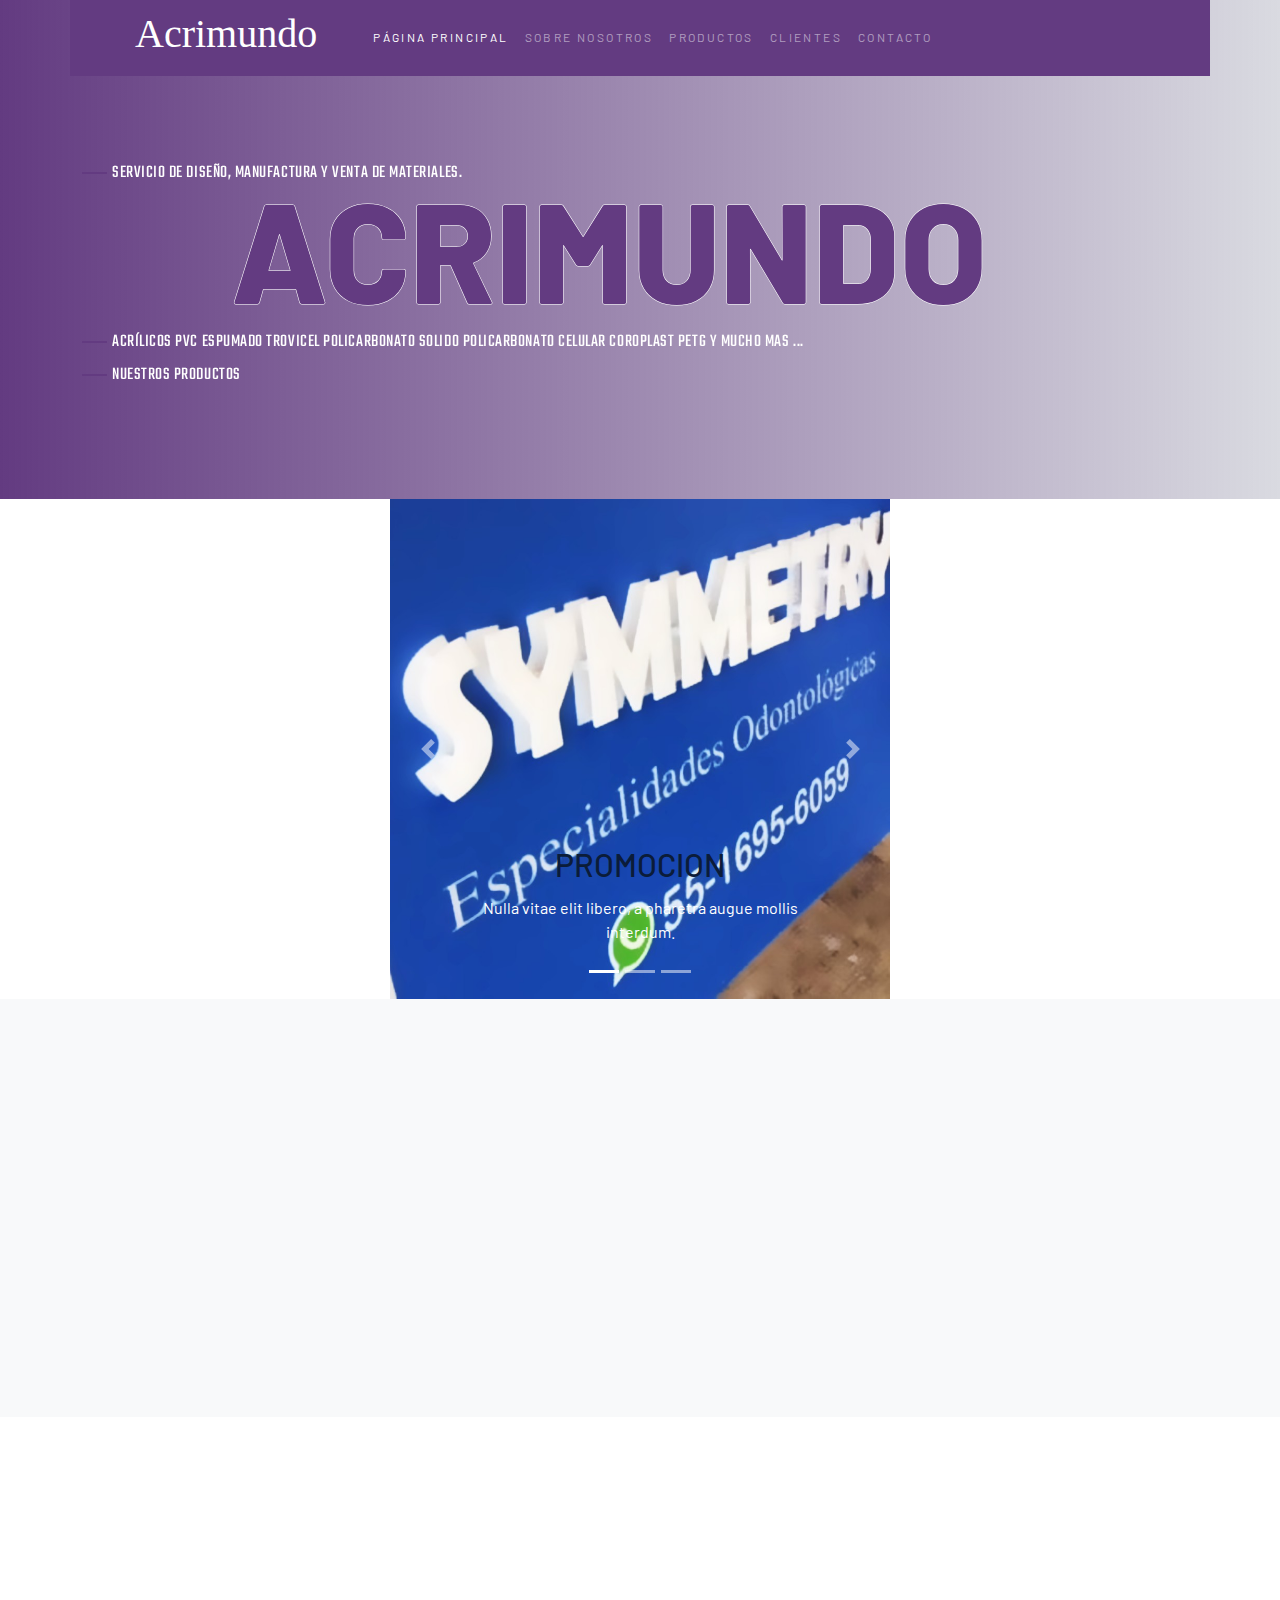
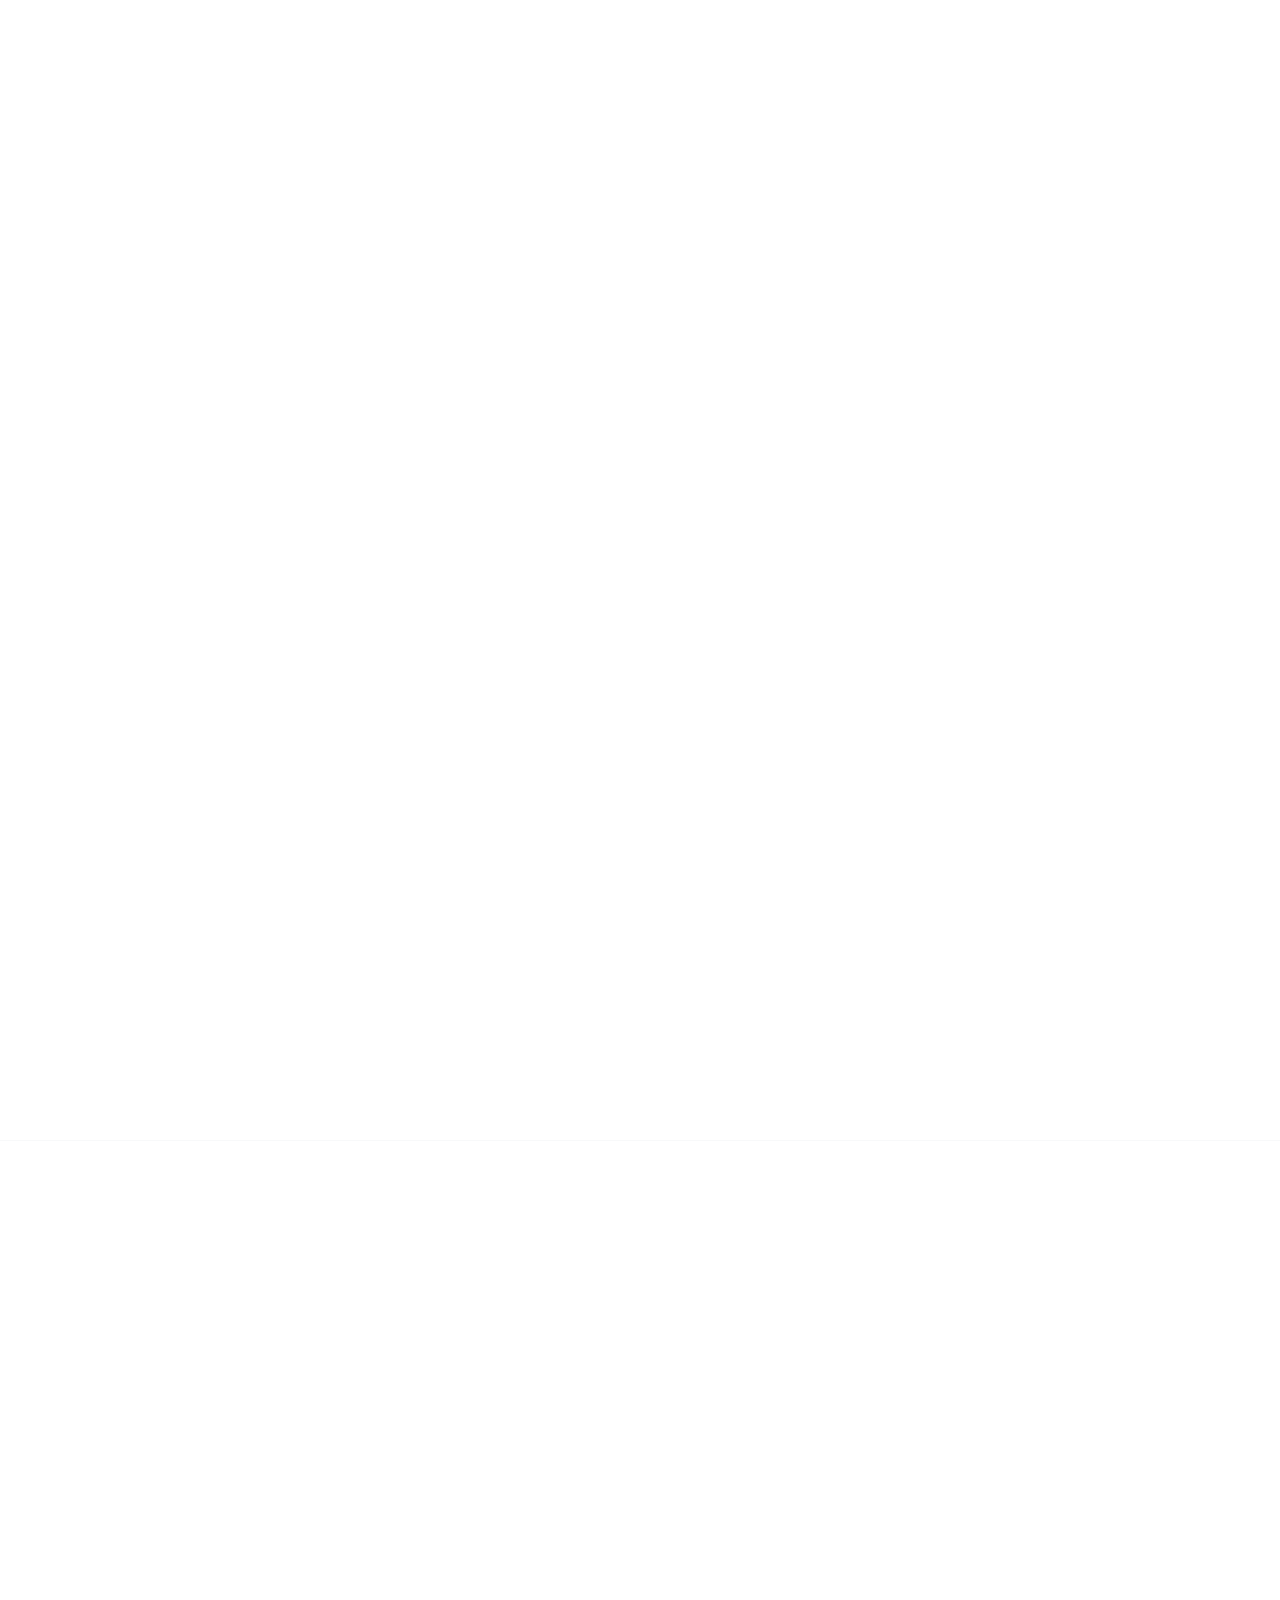
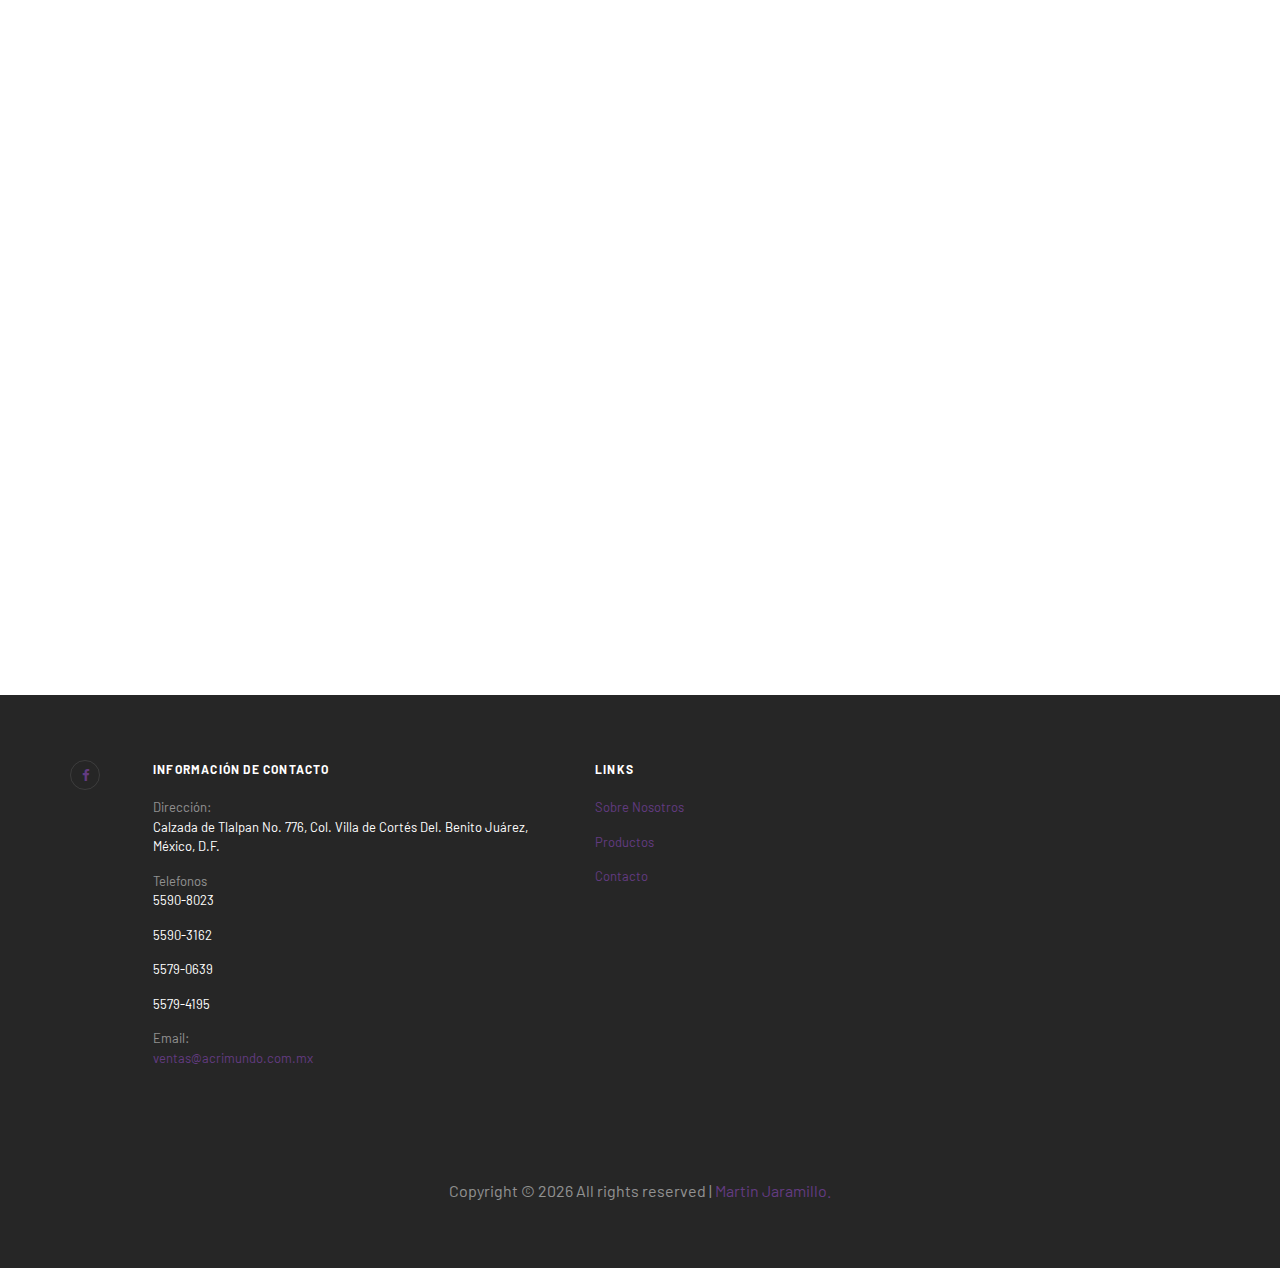
==== index.html @ 6790255a "Final version" ====
<!doctype html>
<html lang="es">

<head>
  <title>Acrimundo</title>
  <meta charset="utf-8">
  <meta name="viewport" content="width=device-width, initial-scale=1, shrink-to-fit=no">

  <link href="https://fonts.googleapis.com/css?family=Open+Sans:300,400,700,800" rel="stylesheet">

  <link rel="stylesheet" href="css/animate.css">
  <link rel="stylesheet" href="css/owl.carousel.min.css">

  <link rel="stylesheet" href="fonts/ionicons/css/ionicons.min.css">
  <link rel="stylesheet" href="fonts/fontawesome/css/font-awesome.min.css">

  <link rel="stylesheet" href="fonts/flaticon/font/flaticon.css">

  <link rel="stylesheet" href="css/style.css">
  <link rel="stylesheet" href="assets/css/style.css">


</head>

<body>
  <header role="banner">
    <div class="fixed-top">
      <nav class="navbar navbar-expand-lg navbar-dark bg-dark">
        <div class="container" style="background-color: #633b81;">
          <!-- <img src="images/logohead.png" alt="" style="height: 50px;"> -->
          <a href="index.html"><h1 style="font-family: Brush Script MT, cursive; font-style: normal; font-variant: normal; color: white; font: xx-large; padding-left: 50px;">
            Acrimundo</h1></a>
          <button class="navbar-toggler" type="button" data-toggle="collapse" data-target="#navbarsExample05"
            aria-controls="navbarsExample05" aria-expanded="false" aria-label="Toggle navigation"
            style="background-color: #633b81;">
            <span class="navbar-toggler-icon" style="background-color: #633b81;"></span>
          </button>

          <div class="collapse navbar-collapse" id="navbarsExample05" style="background-color:  #633b81;">
            <ul class="navbar-nav pl-md-5" style="background-color:  #633b81;">
              <li class="nav-item" style="background-color:  #633b81;">
                <a class="nav-link active" href="index.html" style="background-color:  #633b81;">Página principal</a>
              </li>
              <li class="nav-item" style="background-color:  #633b81;">
                <a class="nav-link" href="about.html" style="background-color:  #633b81;">Sobre nosotros</a>
              </li>
              <li class="nav-item" style="background-color: #633b81;">
                <a class="nav-link" href="projects.html" style="background-color: #633b81;">Productos</a>
              </li>
              <li class="nav-item">
                <a class="nav-link" href="blog.html">Clientes</a>
              </li>
              <li class="nav-item">
                <a class="nav-link" href="contact.html">Contacto</a>
              </li>
            </ul>
          </div>
        </div>
      </nav>
    </div>
  </header>
  <!-- END header -->

  <section class="home-slider owl-carousel">
    <div class="slider-area ">
      <div class="slider-active">
        <div class="single-slider  hero-overly slider-height d-flex align-items-center"
          data-background="assets/img/hero/purple.jpg">
          <div class="container">
            <div class="row">
              <div class="col-lg-11">
                <div class="hero__caption">
                  <div class="hero-text1">
                    <span data-animation="fadeInUp" data-delay=".3s">Servicio de diseño, manufactura y venta de
                      materiales.</span>
                  </div>
                  <!-- <h1 data-animation="fadeInUp" data-delay=".5s">&nbsp;</h1> -->
                  <br>
                  <div class="stock-text" data-animation="fadeInUp" data-delay=".8s">
                    <h2>Acrimundo</h2>
                    <h2>Acrimundo</h2>
                  </div>
                  <div class="hero-text2 mt-110" data-animation="fadeInUp" data-delay=".9s">
                    <span data-animation="fadeInUp" data-delay=".3s">ACRÍLICOS PVC ESPUMADO TROVICEL POLICARBONATO
                      SOLIDO POLICARBONATO CELULAR COROPLAST PETG Y MUCHO MAS ...</span>
                    <span><a href="projects.html">Nuestros productos</a></span>
                  </div>
                </div>
              </div>
            </div>
          </div>
        </div>

  </section>
  <!-- END slider -->
  <div style="width: 500px; margin: auto;">
    <div id="carouselExampleCaptions" class="carousel slide" data-ride="carousel">
      <ol class="carousel-indicators">
        <li data-target="#carouselExampleCaptions" data-slide-to="0" class="active"></li>
        <li data-target="#carouselExampleCaptions" data-slide-to="1"></li>
        <li data-target="#carouselExampleCaptions" data-slide-to="2"></li>
      </ol>
      <div class="carousel-inner">
        <div class="carousel-item active">
          <img src="images/symmetry.jpg" class="d-block w-100" alt="...">
          <div class="carousel-caption d-none d-md-block">
            <h2>PROMOCION</h2>
            <p>Nulla vitae elit libero, a pharetra augue mollis interdum.</p>
          </div>
        </div>
        <div class="carousel-item">
          <img src="images/pemex.png" class="d-block w-100" alt="...">
          <div class="carousel-caption d-none d-md-block">
            <h2>PROMOCION</h2>
            <p>Lorem ipsum dolor sit amet, consectetur adipiscing elit.</p>
          </div>
        </div>
        <div class="carousel-item">
          <img src="images/stand.jpg" class="d-block w-100" alt="...">
          <div class="carousel-caption d-none d-md-block">
            <h2>PROMOCION</h2>
            <p>Praesent commodo cursus magna, vel scelerisque nisl consectetur.</p>
          </div>
        </div>
      </div>
      <a class="carousel-control-prev" href="#carouselExampleCaptions" role="button" data-slide="prev">
        <span class="carousel-control-prev-icon" aria-hidden="true"></span>
        <span class="sr-only">Previous</span>
      </a>
      <a class="carousel-control-next" href="#carouselExampleCaptions" role="button" data-slide="next">
        <span class="carousel-control-next-icon" aria-hidden="true"></span>
        <span class="sr-only">Next</span>
      </a>
    </div>
  </div>


  <section class="section bg-light">
    <div class="container">
      <div class="row">
        <div class="col-md-6 col-lg-4 element-animate ">
          <div class="media block-6 d-block text-center">
            <div class="icon mb-3"><span class="ion-ios-bell-outline"></span></div>
            <div class="media-body">
              <h3 class="heading">Diseño moderno</h3>
              <p>Nos mantenemos a la vanguardia y nos estamos preparando constantemente para ofrecerte diseños
                funcionales y esteticos.</p>
            </div>
          </div>

        </div>
        <div class="col-md-6 col-lg-4 element-animate ">
          <div class="media block-6 d-block text-center">
            <div class="icon mb-3"><span class="ion-ios-heart-outline"></span></div>
            <div class="media-body">
              <h3 class="heading">Hecho con cuidado</h3>
              <p>Hacemos lo que hacemos porque nos gusta hacerlo, puedes tener la completa seguridad que es hecho con
                pasion y la mejor calidad.</p>
            </div>
          </div>

        </div>
        <div class="col-md-6 col-lg-4 element-animate ">
          <div class="media block-6 d-block text-center">
            <div class="icon mb-3"><span class="ion-ios-bolt-outline"></span></div>
            <div class="media-body">
              <h3 class="heading">Logistica eficiente</h3>
              <p>Trabajamos con procesos eficientes que permiten reducir tiempos de entrega.</p>
            </div>
          </div>

        </div>
      </div>
    </div>
  </section>
  <!-- END section -->
  <section class="section element-animate">
    <div class="container">
      <div class="row align-items-center mb-5">
        <div class="col-md-5 pr-md-5 mb-5">
          <div class="block-41">
            <div class="block-41-subheading d-flex">
              <div class="block-41-number">01</div>
              <div class="block-41-line align-self-center mx-2"></div>
              <div class="block-41-subheading-2">Diseño</div>
            </div>
            <h2 class="block-41-heading mb-5">Construyamos juntos</h2>
            <div class="block-41-text">
              <p>En Acrimundo nos preocupamos por satisfacer las necesidades de nuestros clientes, es por eso que
                trabajamos hombro con hombro para llegar a un resultado que cumpla con las expectativas de nuestro
                cliente. </p>
            </div>
          </div>
        </div>
        <div class="col-md-7">
          <img src="images/purple_mirror.jpg" alt="Image" class="img-fluid">
        </div>
      </div>
    </div>
  </section>

  <section class="section element-animate bg-light">
    <div class="container">
      <div class="row align-items-center mb-5">
        <div class="col-md-5 pl-md-5 mb-5 order-md-2">
          <div class="block-41">
            <div class="block-41-subheading d-flex">
              <div class="block-41-number">02</div>
              <div class="block-41-line align-self-center mx-2"></div>
              <div class="block-41-subheading-2">Manufactura</div>
            </div>
            <h2 class="block-41-heading mb-5">Herramientas</h2>
            <div class="block-41-text">
              <p>Trabajamos con herramientas de última generación para poder ofrecerles a nuestros clientes productos de
                excelente calidad.</p>
            </div>
          </div>
        </div>
        <div class="col-md-7 order-md-1">
          <img src="images/equipment.jpg" alt="Image" class="img-fluid">
        </div>
      </div>
    </div>
  </section>


  <section class="section border-t pb-0">
    <div class="container">
      <div class="row justify-content-center mb-5 element-animate">
        <div class="col-md-8 text-center">
          <h2 class=" heading mb-4">Productos</h2>
          <p class="mb-5 lead">Todos los productos mostrados son manufacturados por nuestro personal altamente
            preparado.</p>
        </div>
      </div>
    </div>
    <div class="container-fluid">
      <div class="row no-gutters">
        <div class="col-md-4 element-animate" style="background-color: #594D99;">
          <a href="projects.html" class="link-thumbnail">
            <h3>Contenedor en forma del signo de paz</h3>
            <span class="ion-plus icon"></span>
            <img src="images/peace.jpg" alt="Image" class="img-fluid">
          </a>
        </div>
        <div class="col-md-4 element-animate">
          <a href="projects.html" class="link-thumbnail">
            <h3>Exhibidor</h3>
            <span class="ion-plus icon"></span>
            <img src="images/stand.jpg" alt="Image" class="img-fluid">
          </a>
        </div>
        <div class="col-md-4 element-animate">
          <a href="projects.html" class="link-thumbnail">
            <h3>Contenedor</h3>
            <span class="ion-plus icon"></span>
            <img src="images/contenedor.jpg" alt="Image" class="img-fluid">
          </a>
        </div>
        <div class="col-md-4 element-animate">
          <a href="projects.html" class="link-thumbnail">
            <h3>Stand de exhibición</h3>
            <span class="ion-plus icon"></span>
            <img src="images/standsam.jpg" alt="Image" class="img-fluid">
          </a>
        </div>
        <div class="col-md-4 element-animate">
          <a href="projects.html" class="link-thumbnail">
            <h3>Contenedor</h3>
            <span class="ion-plus icon"></span>
            <img src="images/mp3.jpg" alt="Image" class="img-fluid">
          </a>
        </div>
        <div class="col-md-4 element-animate">
          <a href="projects.html" class="link-thumbnail">
            <h3>Stand para redken</h3>
            <span class="ion-plus icon"></span>
            <img src="images/redkenstand.jpg" alt="Image" class="img-fluid">
          </a>
        </div>
      </div>

    </div>
  </section>

  <footer class="site-footer" role="contentinfo">
    <div class="container">
      <div class="row mb-5">
        
        <ul class="list-unstyled footer-link d-flex footer-social">
          <li><a href="https://www.facebook.com/acrimundo.com.mx/" class="p-2"><span class="fa fa-facebook"></span></a></li>
        </ul>

        <div class="col-md-5 mb-5 pl-md-5">
          <h3>Información de contacto</h3>
          <ul class="list-unstyled footer-link">
            <li class="d-block">
              <span class="d-block">Dirección:</span>
              <span class="text-white">Calzada de Tlalpan No. 776,
                Col. Villa de Cortés
                Del. Benito Juárez, México, D.F.</span></li>
            <li class="d-block"><span class="d-block">Telefonos</span><span class="text-white">
                <ul>
                  <li>5590-8023</li>
                  <li>5590-3162</li>
                  <li>5579-0639</li>
                  <li>5579-4195</li>
                </ul>
              </span>
            </li>
            <li class="d-block"><span class="d-block">Email:</span><span class="text-white"><a
                  href="mailto:ventas@acrimundo.com.mx">ventas@acrimundo.com.mx</a></span>
            </li>
          </ul>
        </div>
        <div class="col-md-3 mb-5">
          <h3>Links</h3>
          <ul class="list-unstyled footer-link">
            <li><a href="about.html">Sobre Nosotros</a></li>
            <li><a href="projects.html">Productos</a></li>
            <li><a href="contact.html">Contacto</a></li>
          </ul>
        </div>
        <div class="col-md-3">

        </div>
      </div>
      <div class="row">
        <div class="col-12 text-md-center text-left">
          <p>
            <!-- Link back to Colorlib can't be removed. Template is licensed under CC BY 3.0. -->
            Copyright &copy;
            <script>
              document.write(new Date().getFullYear());
            </script> All rights reserved |<a href="mailto:martinjaramillo35@gmail.com"> Martin Jaramillo.</a>
            <!-- Link back to Colorlib can't be removed. Template is licensed under CC BY 3.0. -->
          </p>
        </div>
      </div>
    </div>
  </footer>
  <!-- END footer -->

  <!-- loader -->
  <div id="loader" class="show fullscreen"><svg class="circular" width="48px" height="48px">
      <circle class="path-bg" cx="24" cy="24" r="22" fill="none" stroke-width="4" stroke="#eeeeee" />
      <circle class="path" cx="24" cy="24" r="22" fill="none" stroke-width="4" stroke-miterlimit="10"
        stroke="#f4b214" /></svg></div>

  <script src="js/jquery-3.2.1.min.js"></script>
  <script src="js/popper.min.js"></script>
  <script src="js/bootstrap.min.js"></script>
  <script src="js/owl.carousel.min.js"></script>
  <script src="js/jquery.waypoints.min.js"></script>
  <script src="js/main.js"></script>
</body>

</html>
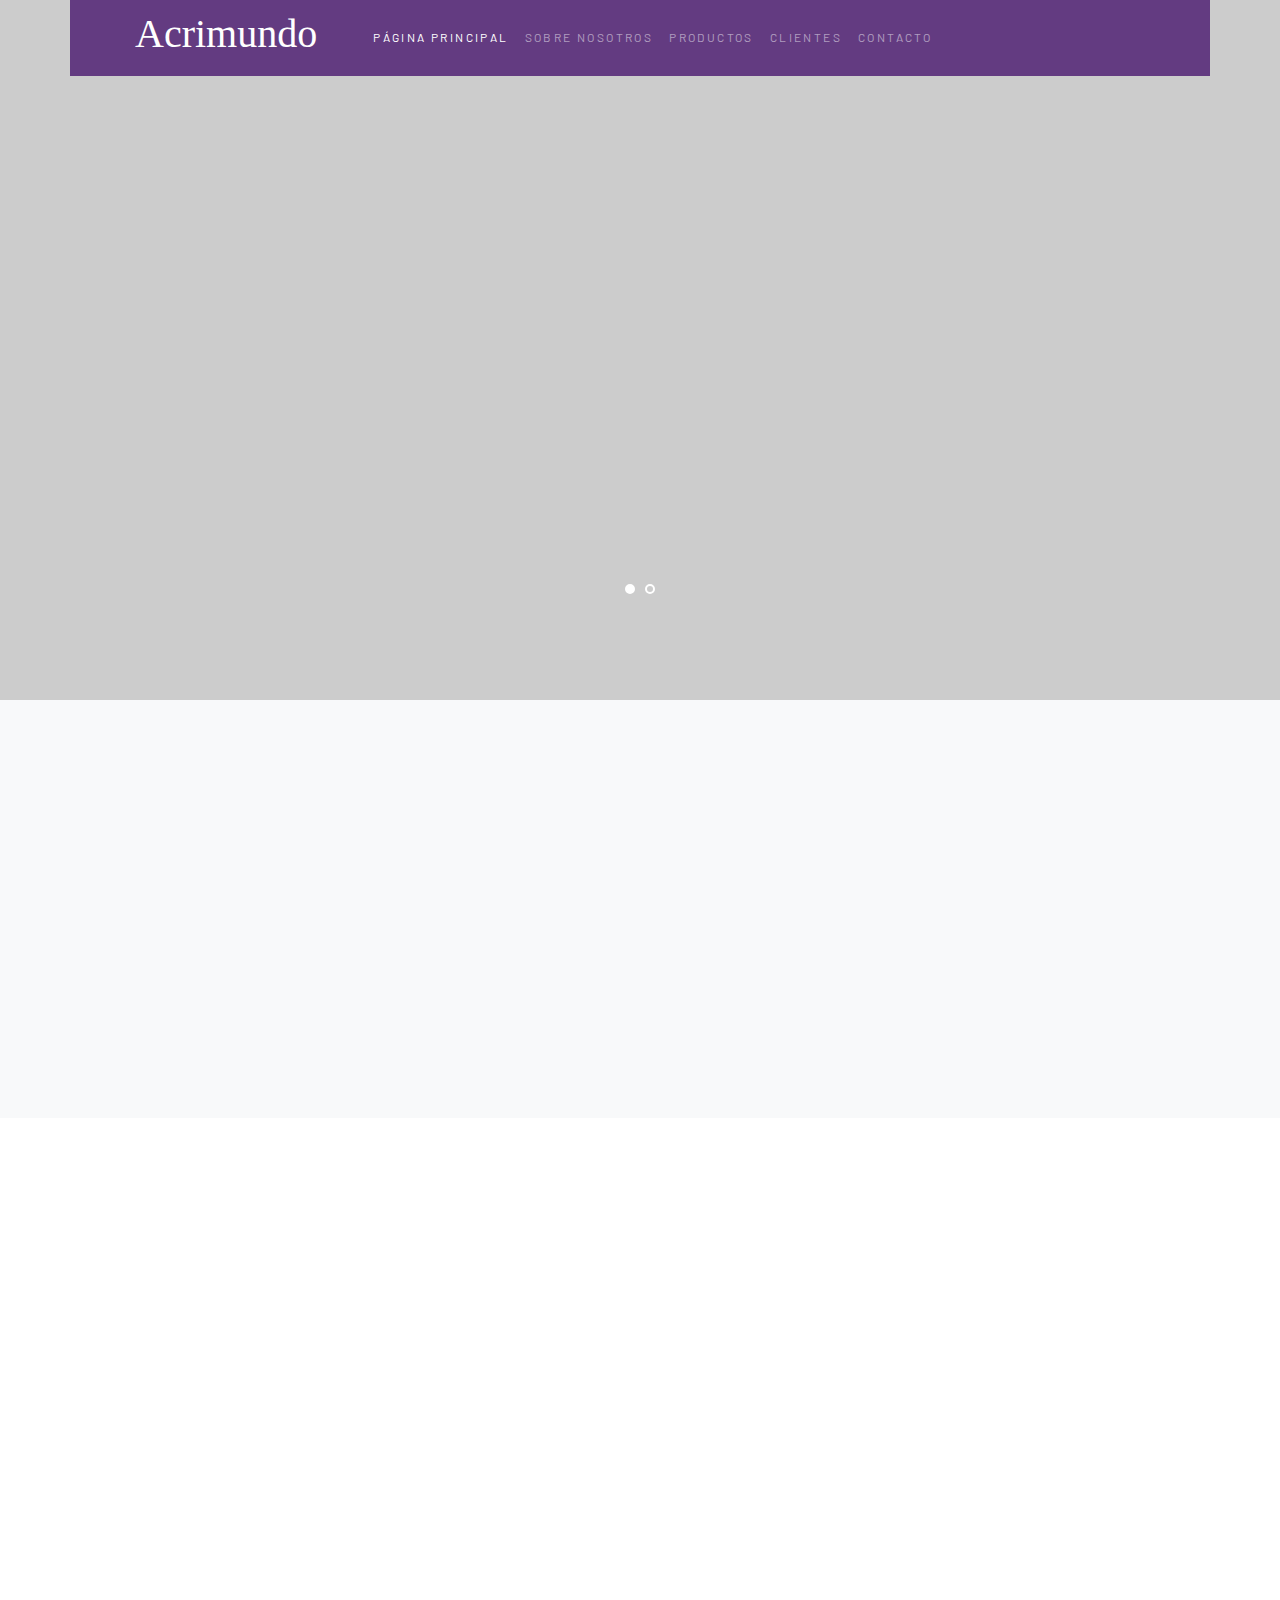
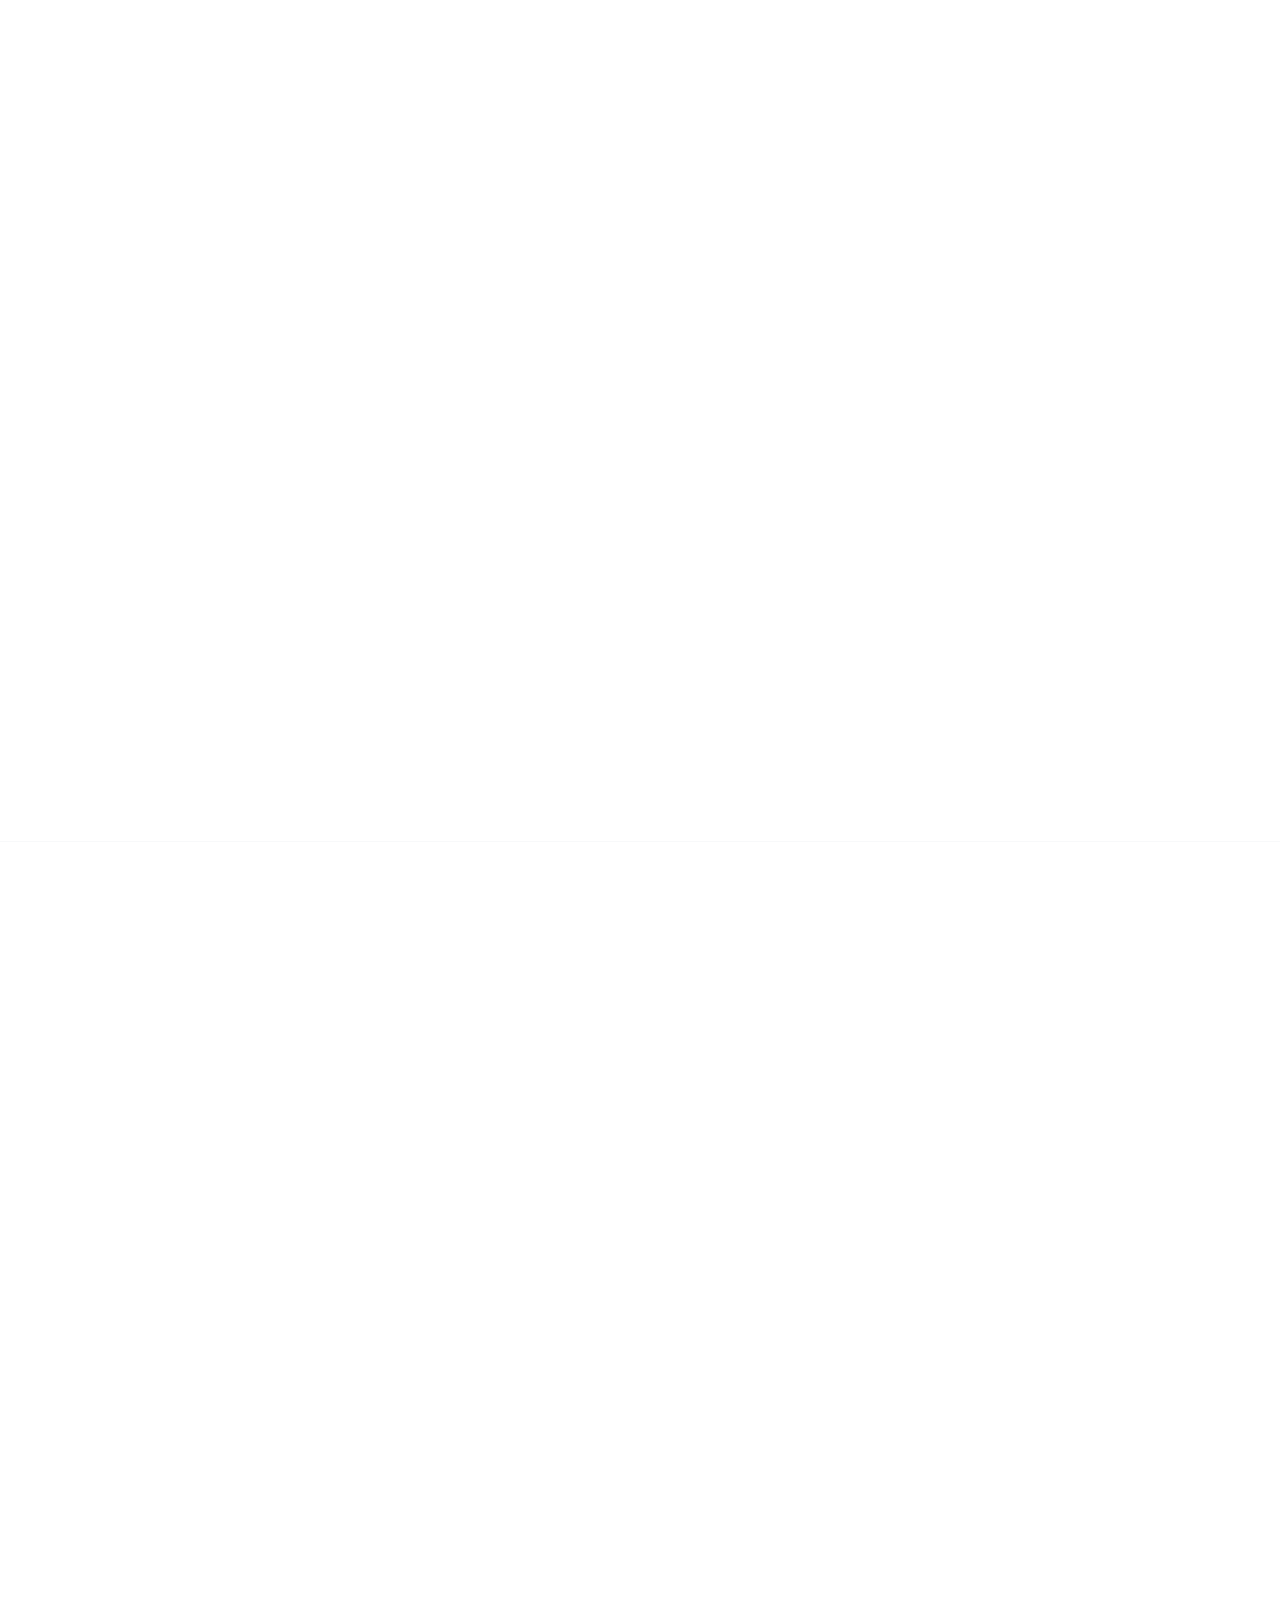
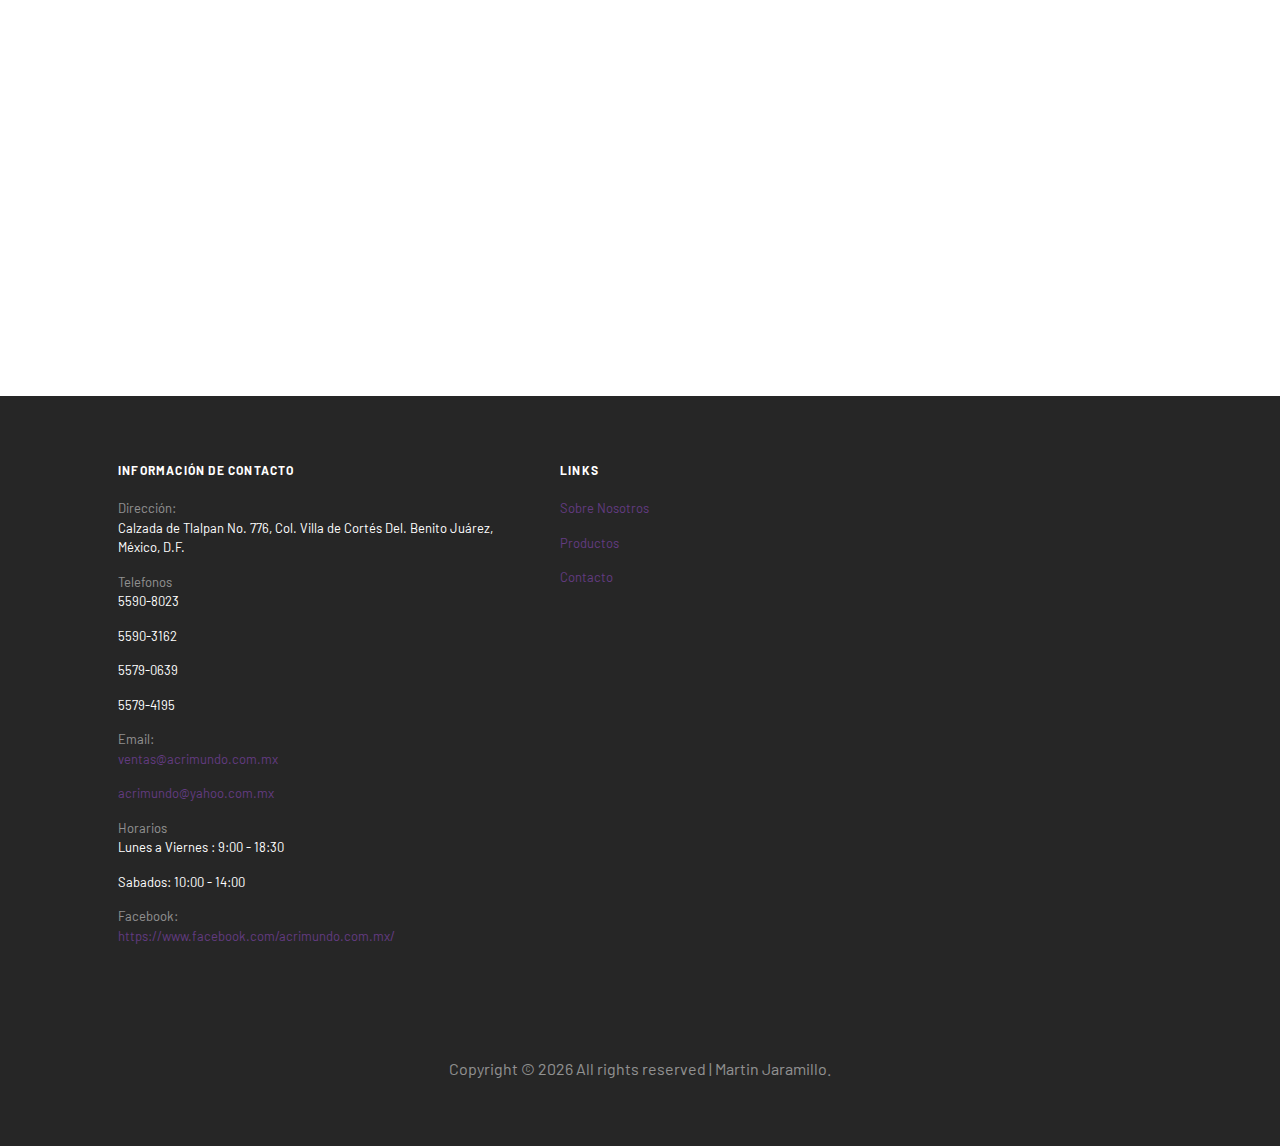
==== commit cd78cc9f: "Done" ====
--- a/index.html
+++ b/index.html
@@ -60,8 +60,21 @@
     </div>
   </header>
   <!-- END header -->
-
   <section class="home-slider owl-carousel">
+    <div class="slider-item" style="background-image: url('images/slider-1.jpg');">
+      
+      <div class="container">
+        <div class="row slider-text align-items-center justify-content-center">
+          <div class="col-md-10 text-center col-sm-12 element-animate">
+            <h1>PROMOCION</h1>
+            <p class="mb-5 sub-text">Lorem ipsum dolor sit amet, consectetur adipisicing elit. Commodi unde impedit, necessitatibus, soluta sit quam minima expedita atque corrupti reiciendis.</p>
+            
+          </div>
+        </div>
+      </div>
+
+    </div>
+
     <div class="slider-area ">
       <div class="slider-active">
         <div class="single-slider  hero-overly slider-height d-flex align-items-center"
@@ -90,50 +103,12 @@
             </div>
           </div>
         </div>
+      
+    </div>
 
   </section>
   <!-- END slider -->
-  <div style="width: 500px; margin: auto;">
-    <div id="carouselExampleCaptions" class="carousel slide" data-ride="carousel">
-      <ol class="carousel-indicators">
-        <li data-target="#carouselExampleCaptions" data-slide-to="0" class="active"></li>
-        <li data-target="#carouselExampleCaptions" data-slide-to="1"></li>
-        <li data-target="#carouselExampleCaptions" data-slide-to="2"></li>
-      </ol>
-      <div class="carousel-inner">
-        <div class="carousel-item active">
-          <img src="images/symmetry.jpg" class="d-block w-100" alt="...">
-          <div class="carousel-caption d-none d-md-block">
-            <h2>PROMOCION</h2>
-            <p>Nulla vitae elit libero, a pharetra augue mollis interdum.</p>
-          </div>
-        </div>
-        <div class="carousel-item">
-          <img src="images/pemex.png" class="d-block w-100" alt="...">
-          <div class="carousel-caption d-none d-md-block">
-            <h2>PROMOCION</h2>
-            <p>Lorem ipsum dolor sit amet, consectetur adipiscing elit.</p>
-          </div>
-        </div>
-        <div class="carousel-item">
-          <img src="images/stand.jpg" class="d-block w-100" alt="...">
-          <div class="carousel-caption d-none d-md-block">
-            <h2>PROMOCION</h2>
-            <p>Praesent commodo cursus magna, vel scelerisque nisl consectetur.</p>
-          </div>
-        </div>
-      </div>
-      <a class="carousel-control-prev" href="#carouselExampleCaptions" role="button" data-slide="prev">
-        <span class="carousel-control-prev-icon" aria-hidden="true"></span>
-        <span class="sr-only">Previous</span>
-      </a>
-      <a class="carousel-control-next" href="#carouselExampleCaptions" role="button" data-slide="next">
-        <span class="carousel-control-next-icon" aria-hidden="true"></span>
-        <span class="sr-only">Next</span>
-      </a>
-    </div>
-  </div>
-
+  
 
   <section class="section bg-light">
     <div class="container">
@@ -286,10 +261,6 @@
   <footer class="site-footer" role="contentinfo">
     <div class="container">
       <div class="row mb-5">
-        
-        <ul class="list-unstyled footer-link d-flex footer-social">
-          <li><a href="https://www.facebook.com/acrimundo.com.mx/" class="p-2"><span class="fa fa-facebook"></span></a></li>
-        </ul>
 
         <div class="col-md-5 mb-5 pl-md-5">
           <h3>Información de contacto</h3>
@@ -311,6 +282,25 @@
             <li class="d-block"><span class="d-block">Email:</span><span class="text-white"><a
                   href="mailto:ventas@acrimundo.com.mx">ventas@acrimundo.com.mx</a></span>
             </li>
+            <li class="d-block"><span class="text-white"><a
+                  href="mailto:ventas@acrimundo.com.mx">acrimundo@yahoo.com.mx</a></span>
+            </li>
+            <li class="d-block"><span class="d-block">Horarios</span><span class="text-white">
+                <ul>
+                  <li>
+                    Lunes a Viernes : 9:00 - 18:30
+                  </li>
+                  <li>
+                    Sabados: 10:00 - 14:00
+                  </li>
+                </ul>
+              </span>
+            </li>
+            <li class="d-block"><span class="d-block">Facebook:</span><span class="text-white"><a href="https://www.facebook.com/acrimundo.com.mx/"
+              target="_blank">
+              https://www.facebook.com/acrimundo.com.mx/
+            </a></span>
+        </li>
           </ul>
         </div>
         <div class="col-md-3 mb-5">
@@ -332,7 +322,7 @@
             Copyright &copy;
             <script>
               document.write(new Date().getFullYear());
-            </script> All rights reserved |<a href="mailto:martinjaramillo35@gmail.com"> Martin Jaramillo.</a>
+            </script> All rights reserved | Martin Jaramillo.
             <!-- Link back to Colorlib can't be removed. Template is licensed under CC BY 3.0. -->
           </p>
         </div>
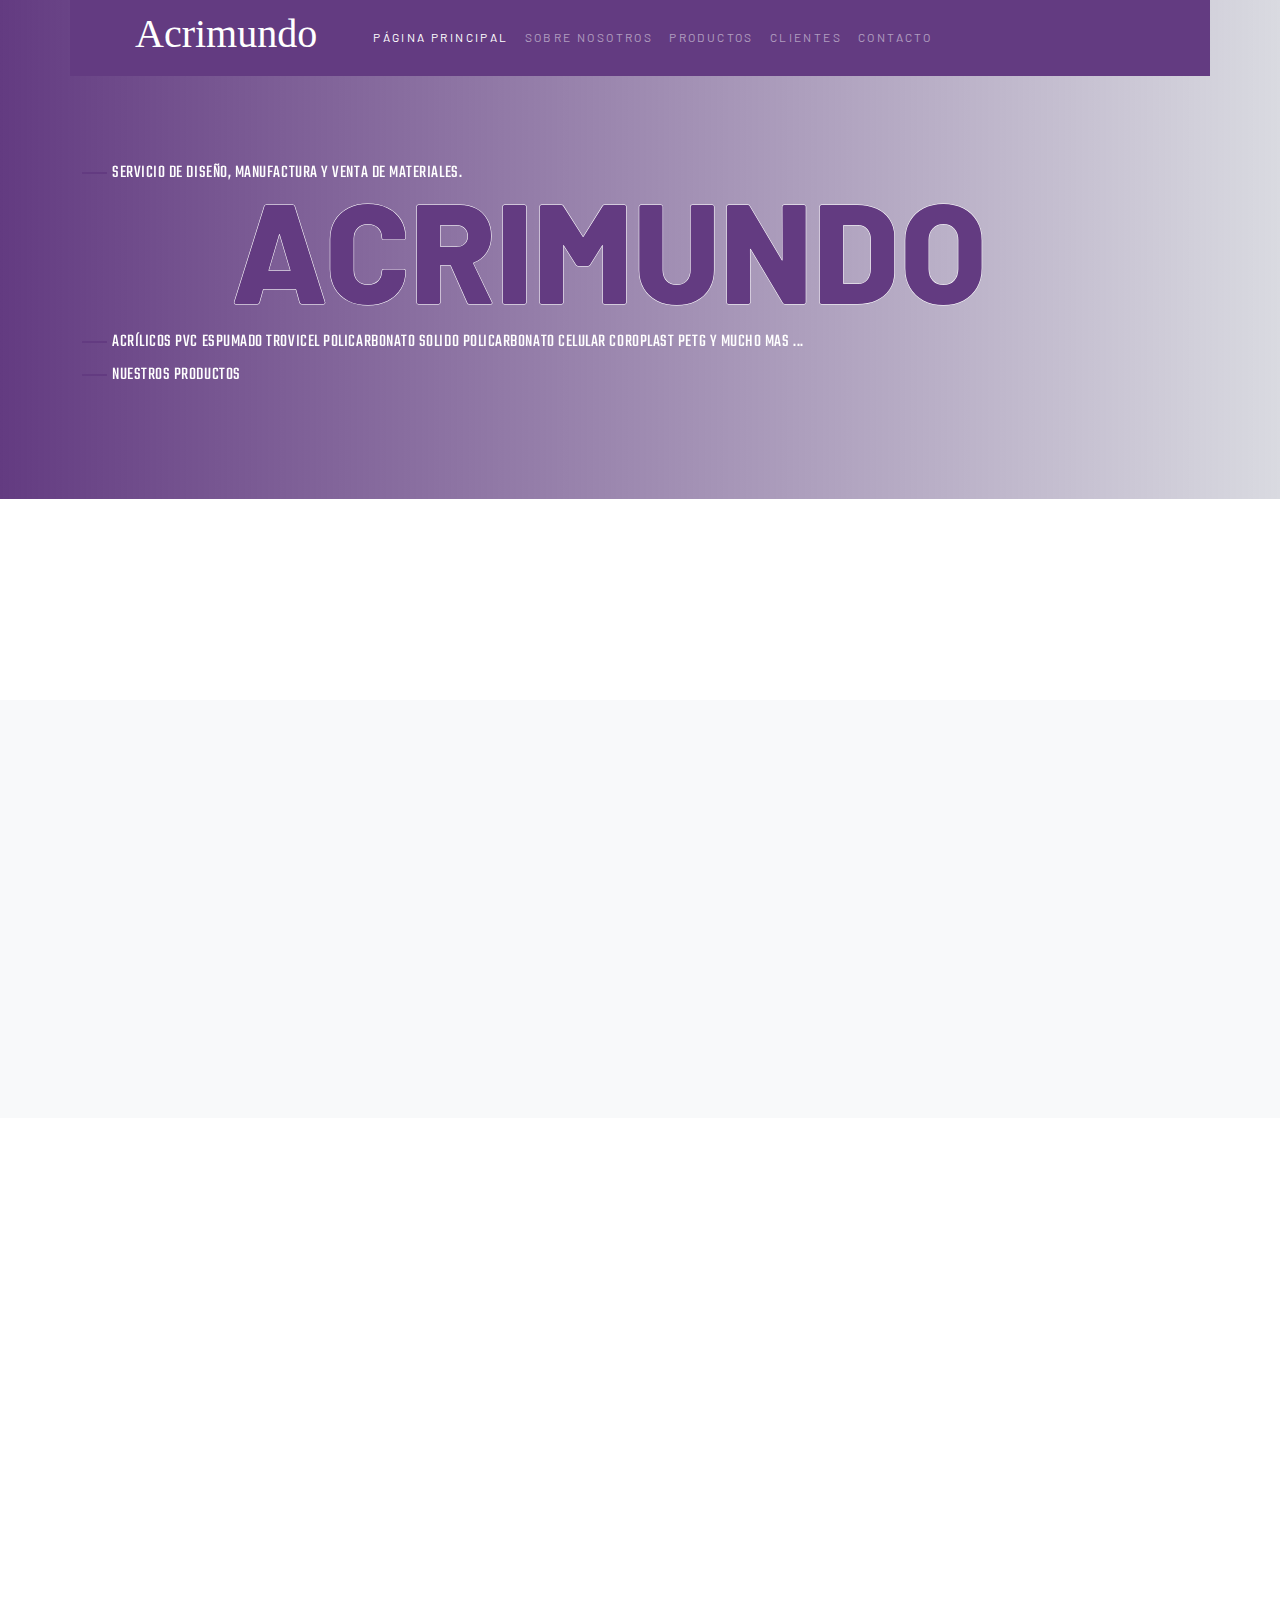
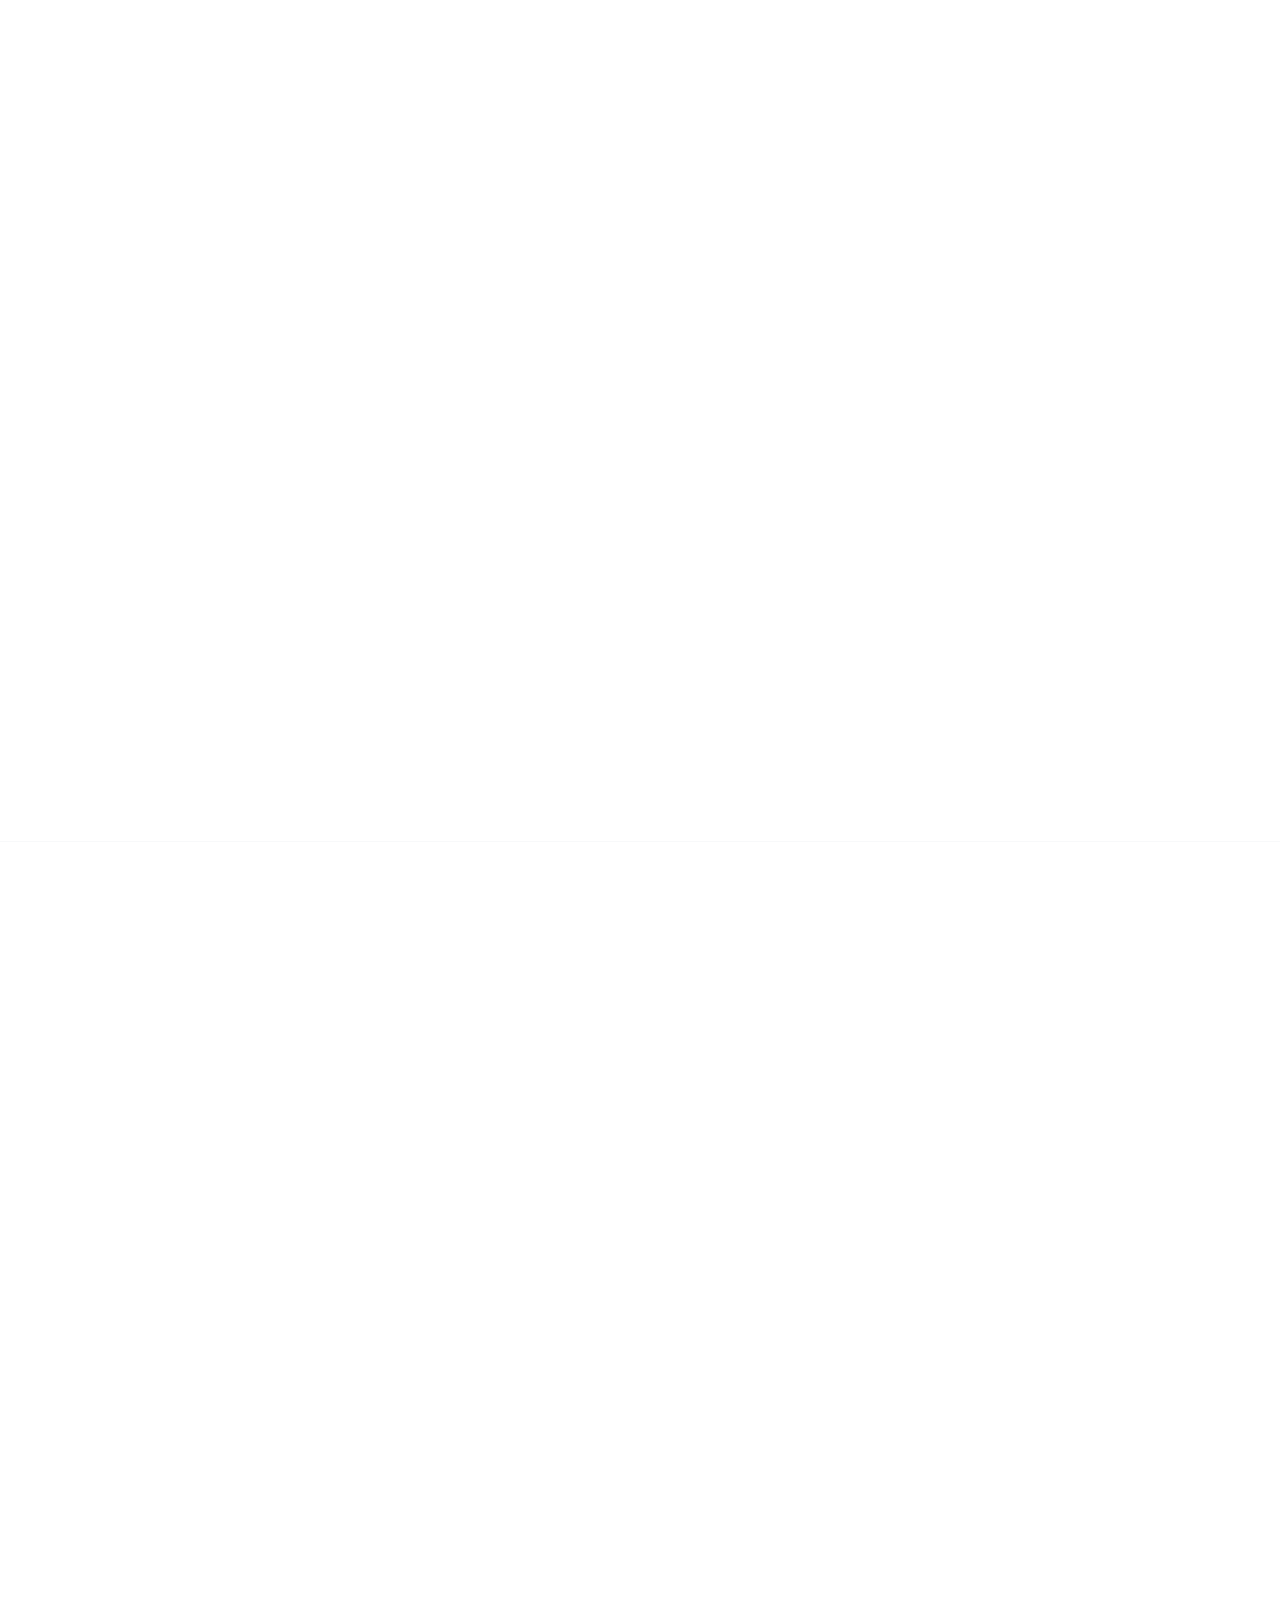
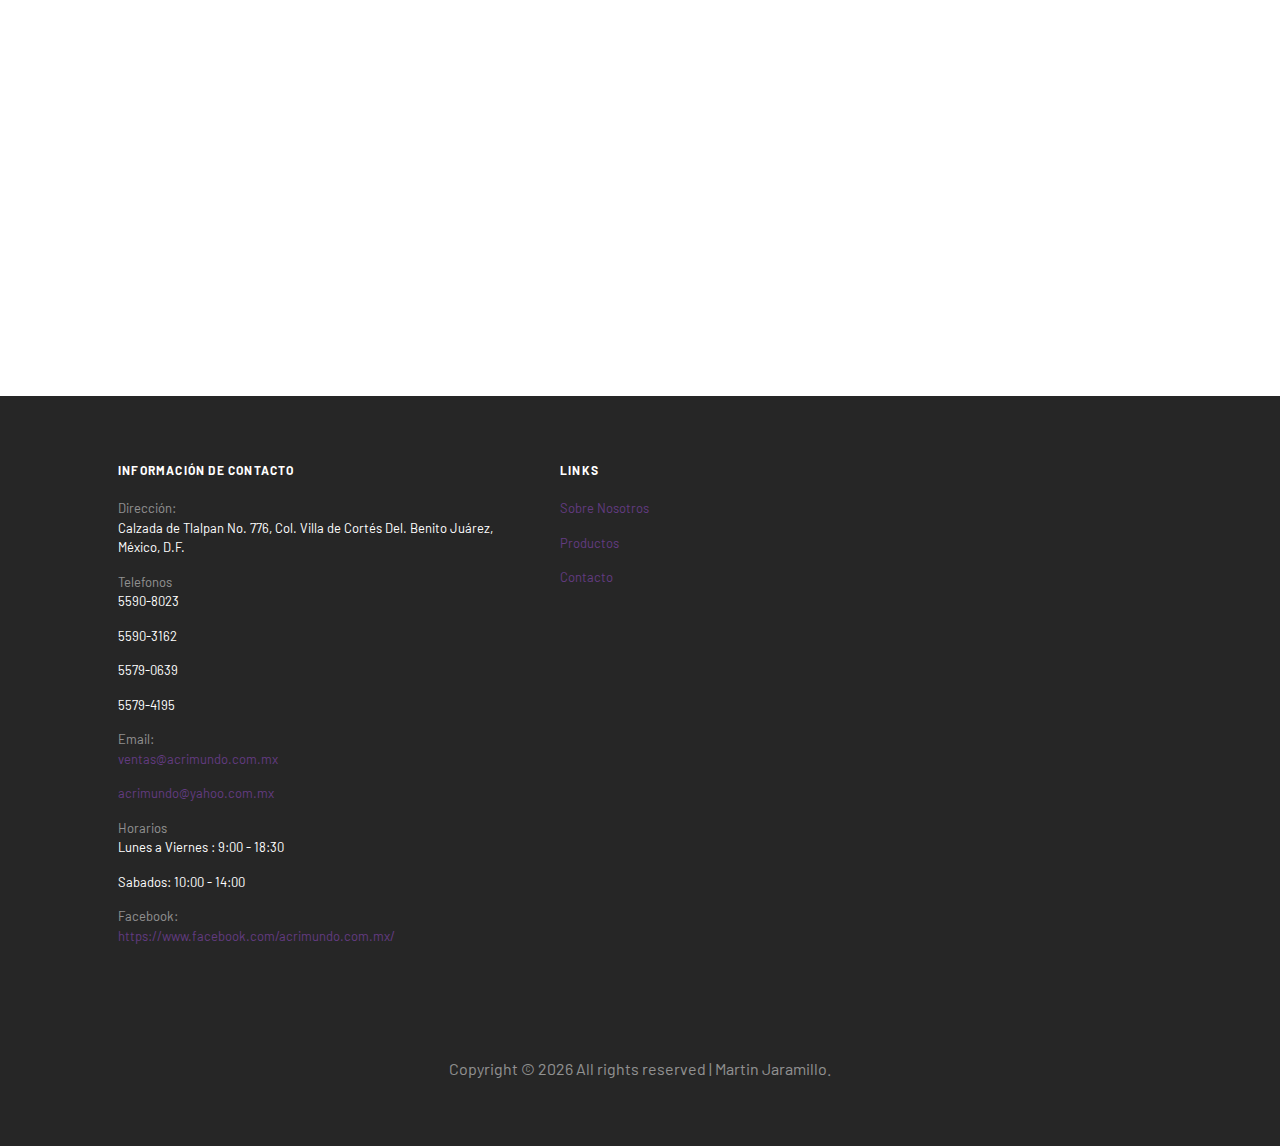
==== commit 5c48b81a: "Autoplay" ====
--- a/index.html
+++ b/index.html
@@ -28,8 +28,11 @@
       <nav class="navbar navbar-expand-lg navbar-dark bg-dark">
         <div class="container" style="background-color: #633b81;">
           <!-- <img src="images/logohead.png" alt="" style="height: 50px;"> -->
-          <a href="index.html"><h1 style="font-family: Brush Script MT, cursive; font-style: normal; font-variant: normal; color: white; font: xx-large; padding-left: 50px;">
-            Acrimundo</h1></a>
+          <a href="index.html">
+            <h1
+              style="font-family: Brush Script MT, cursive; font-style: normal; font-variant: normal; color: white; font: xx-large; padding-left: 50px;">
+              Acrimundo</h1>
+          </a>
           <button class="navbar-toggler" type="button" data-toggle="collapse" data-target="#navbarsExample05"
             aria-controls="navbarsExample05" aria-expanded="false" aria-label="Toggle navigation"
             style="background-color: #633b81;">
@@ -61,20 +64,6 @@
   </header>
   <!-- END header -->
   <section class="home-slider owl-carousel">
-    <div class="slider-item" style="background-image: url('images/slider-1.jpg');">
-      
-      <div class="container">
-        <div class="row slider-text align-items-center justify-content-center">
-          <div class="col-md-10 text-center col-sm-12 element-animate">
-            <h1>PROMOCION</h1>
-            <p class="mb-5 sub-text">Lorem ipsum dolor sit amet, consectetur adipisicing elit. Commodi unde impedit, necessitatibus, soluta sit quam minima expedita atque corrupti reiciendis.</p>
-            
-          </div>
-        </div>
-      </div>
-
-    </div>
-
     <div class="slider-area ">
       <div class="slider-active">
         <div class="single-slider  hero-overly slider-height d-flex align-items-center"
@@ -103,12 +92,28 @@
             </div>
           </div>
         </div>
-      
-    </div>
+      </div>
+    </div>
+    <div class="slider-item" style="background-image: url('images/slider-1.jpg');">
+
+      <div class="container">
+        <div class="row slider-text align-items-center justify-content-center">
+          <div class="col-md-10 text-center col-sm-12 element-animate">
+            <h1>PROMOCION</h1>
+            <p class="mb-5 sub-text">Lorem ipsum dolor sit amet, consectetur adipisicing elit. Commodi unde impedit,
+              necessitatibus, soluta sit quam minima expedita atque corrupti reiciendis.</p>
+
+          </div>
+        </div>
+      </div>
+
+    </div>
+
+
 
   </section>
   <!-- END slider -->
-  
+
 
   <section class="section bg-light">
     <div class="container">
@@ -296,11 +301,11 @@
                 </ul>
               </span>
             </li>
-            <li class="d-block"><span class="d-block">Facebook:</span><span class="text-white"><a href="https://www.facebook.com/acrimundo.com.mx/"
-              target="_blank">
-              https://www.facebook.com/acrimundo.com.mx/
-            </a></span>
-        </li>
+            <li class="d-block"><span class="d-block">Facebook:</span><span class="text-white"><a
+                  href="https://www.facebook.com/acrimundo.com.mx/" target="_blank">
+                  https://www.facebook.com/acrimundo.com.mx/
+                </a></span>
+            </li>
           </ul>
         </div>
         <div class="col-md-3 mb-5">
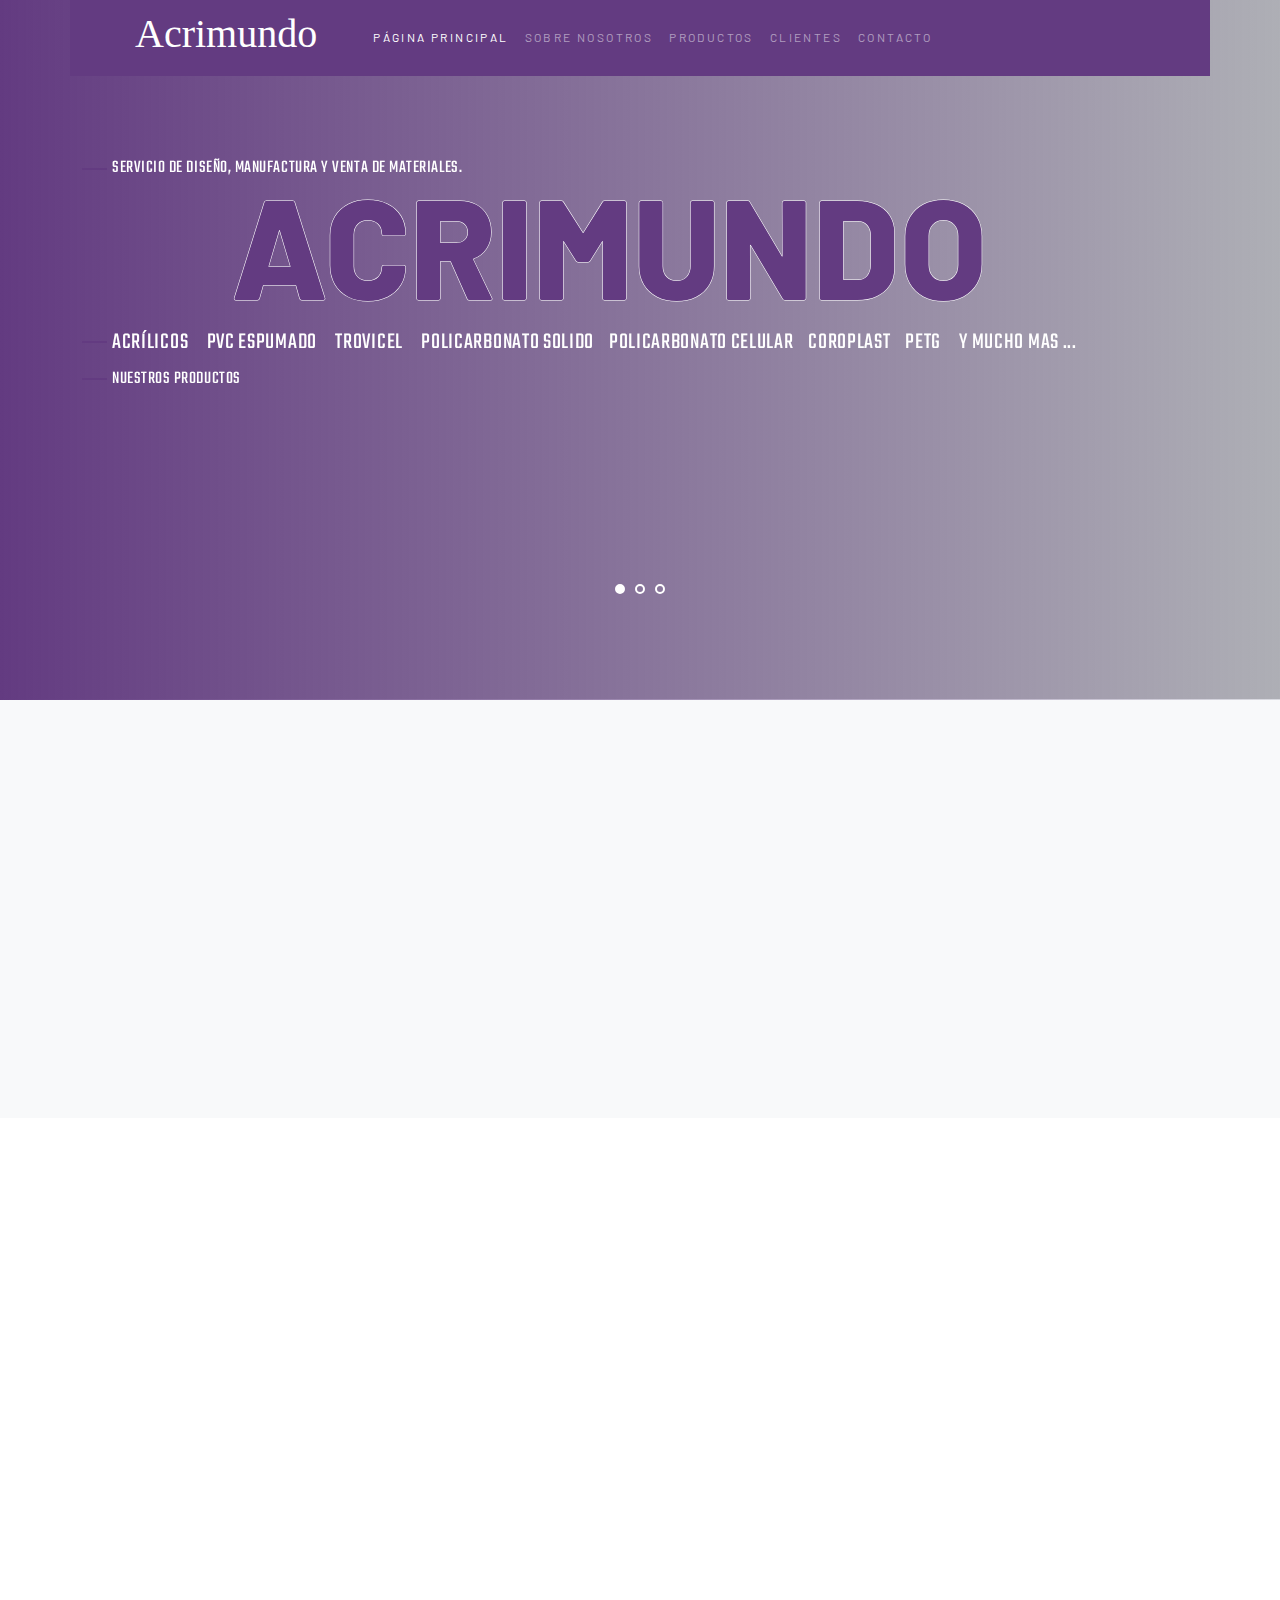
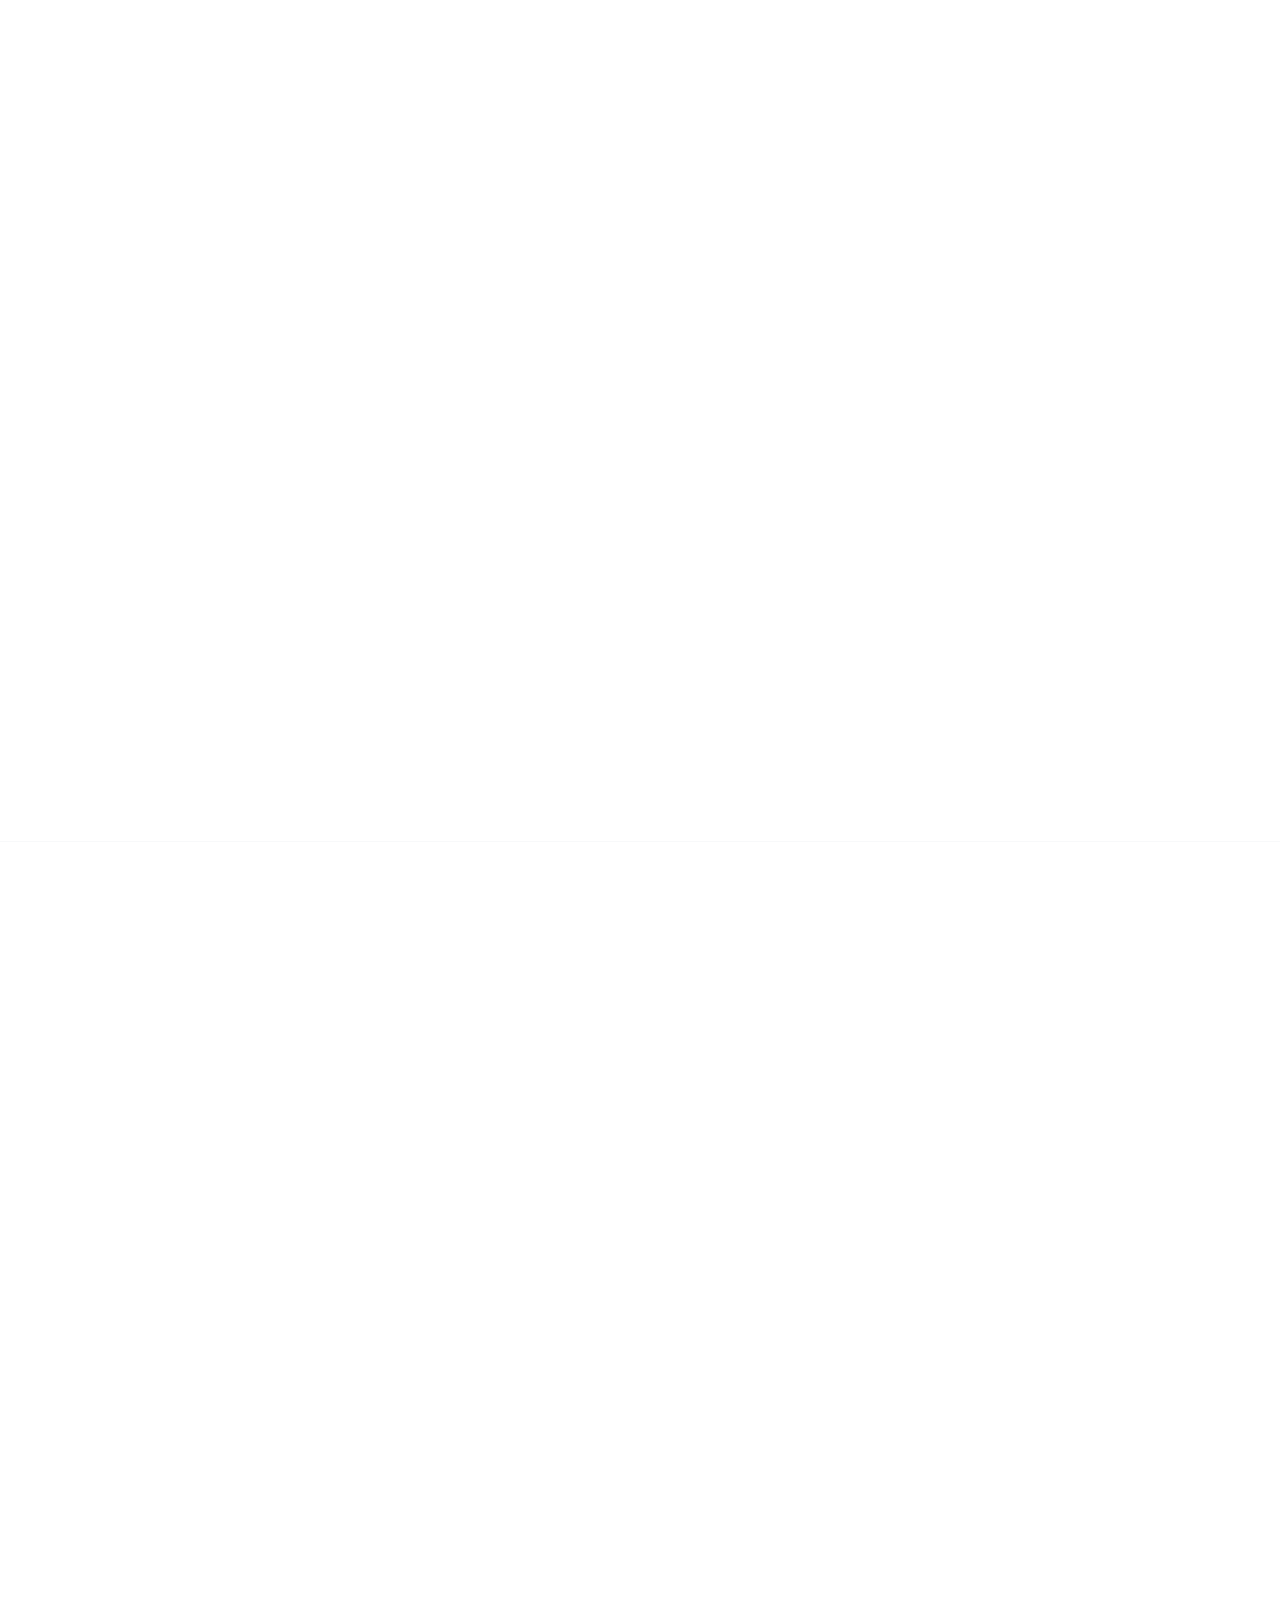
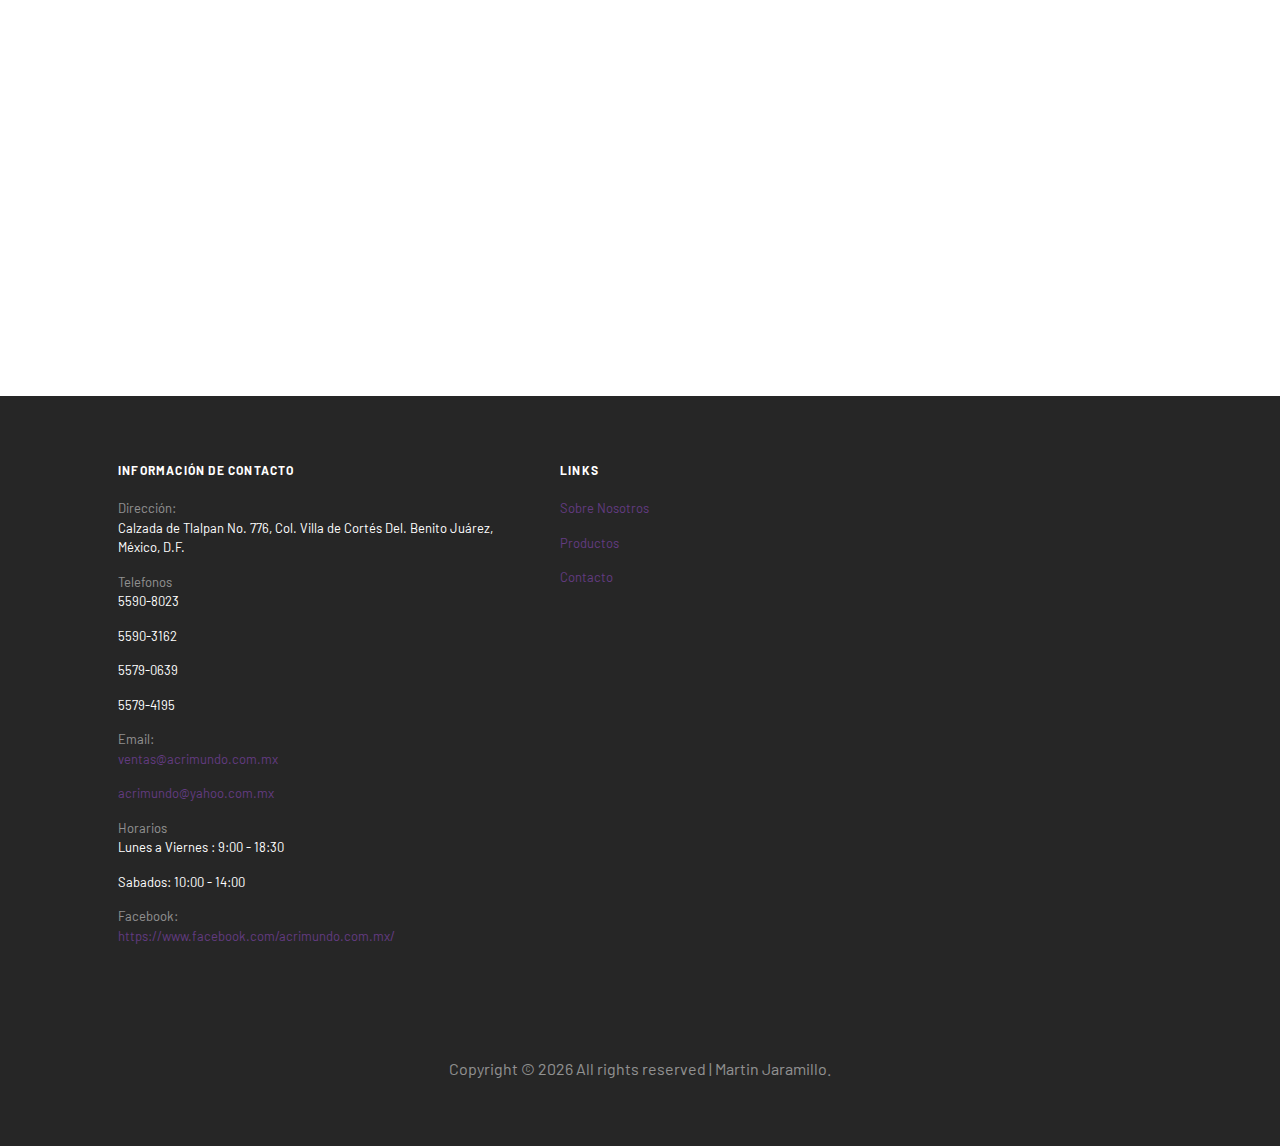
==== commit 6096f3e4: "Lastchanges" ====
--- a/index.html
+++ b/index.html
@@ -64,28 +64,32 @@
   </header>
   <!-- END header -->
   <section class="home-slider owl-carousel">
-    <div class="slider-area ">
-      <div class="slider-active">
-        <div class="single-slider  hero-overly slider-height d-flex align-items-center"
-          data-background="assets/img/hero/purple.jpg">
-          <div class="container">
-            <div class="row">
-              <div class="col-lg-11">
-                <div class="hero__caption">
-                  <div class="hero-text1">
-                    <span data-animation="fadeInUp" data-delay=".3s">Servicio de diseño, manufactura y venta de
-                      materiales.</span>
-                  </div>
-                  <!-- <h1 data-animation="fadeInUp" data-delay=".5s">&nbsp;</h1> -->
-                  <br>
-                  <div class="stock-text" data-animation="fadeInUp" data-delay=".8s">
-                    <h2>Acrimundo</h2>
-                    <h2>Acrimundo</h2>
-                  </div>
-                  <div class="hero-text2 mt-110" data-animation="fadeInUp" data-delay=".9s">
-                    <span data-animation="fadeInUp" data-delay=".3s">ACRÍLICOS PVC ESPUMADO TROVICEL POLICARBONATO
-                      SOLIDO POLICARBONATO CELULAR COROPLAST PETG Y MUCHO MAS ...</span>
-                    <span><a href="projects.html">Nuestros productos</a></span>
+    <div class="slider-item" >
+      <div class="slider-area ">
+        <div class="slider-active" >
+          <div class="single-slider  hero-overly slider-height d-flex align-items-center"
+            data-background="assets/img/hero/purple.jpg">
+            <div class="container">
+              <div class="row">
+                <div class="col-lg-11">
+                  <div class="hero__caption">
+                    <div class="hero-text1">
+                      <span data-animation="fadeInUp" data-delay=".3s">Servicio de diseño, manufactura y venta de
+                        materiales.</span>
+                    </div>
+                    <!-- <h1 data-animation="fadeInUp" data-delay=".5s">&nbsp;</h1> -->
+                    <br>
+                    <div class="stock-text" data-animation="fadeInUp" data-delay=".8s">
+                      <h2>Acrimundo</h2>
+                      <h2>Acrimundo</h2>
+                    </div>
+                    <div class="hero-text2 mt-110" data-animation="fadeInUp" data-delay=".9s">
+                      <span data-animation="fadeInUp" data-delay=".3s" style="font-size: 23px;">ACRÍLICOS &nbsp;&nbsp;&nbsp; PVC ESPUMADO
+                        &nbsp;&nbsp;&nbsp; TROVICEL &nbsp;&nbsp; &nbsp;POLICARBONATO
+                        SOLIDO&nbsp;&nbsp;&nbsp; POLICARBONATO CELULAR&nbsp;&nbsp;&nbsp; COROPLAST&nbsp;&nbsp;&nbsp;
+                        PETG&nbsp;&nbsp;&nbsp;&nbsp; Y MUCHO&nbsp;MAS ...</span>
+                      <span><a href="projects.html">Nuestros productos</a></span>
+                    </div></div>
                   </div>
                 </div>
               </div>
@@ -93,27 +97,42 @@
           </div>
         </div>
       </div>
-    </div>
-    <div class="slider-item" style="background-image: url('images/slider-1.jpg');">
+    
+    <div class="slider-item" style="background-image: url('images/Protector.jpeg');" style="height: 500px;">
 
       <div class="container">
         <div class="row slider-text align-items-center justify-content-center">
           <div class="col-md-10 text-center col-sm-12 element-animate">
-            <h1>PROMOCION</h1>
-            <p class="mb-5 sub-text">Lorem ipsum dolor sit amet, consectetur adipisicing elit. Commodi unde impedit,
-              necessitatibus, soluta sit quam minima expedita atque corrupti reiciendis.</p>
-
-          </div>
-        </div>
-      </div>
-
-    </div>
-
+            <h1>Protegete a ti, a tus colaboradores y a tus clientes</h1>
+            <p class="mb-5 sub-text">Adaptandonos a la nueva normalidad desarrollamos el diseño que más se adapte a tus
+              necesidades. </p>
+
+          </div>
+        </div>
+      </div>
+
+
+    </div>
+    <div class="slider-item" style="background-image: url('images/banner.jpg');">
+
+      <div class="container">
+        <div class="row slider-text align-items-center justify-content-center">
+          <div class="col-md-10 text-center col-sm-12 element-animate">
+            <h1>Recuerda</h1>
+            <p class="mb-5 sub-text">Tambien tenemos a la venta todos los materiales al corte o por lamina completa.</p>
+
+          </div>
+        </div>
+      </div>
+
+
+    </div>
+
+    </div>
 
 
   </section>
   <!-- END slider -->
-
 
   <section class="section bg-light">
     <div class="container">
--- a/assets/css/style.css
+++ b/assets/css/style.css
@@ -1 +1 @@
-@import url("https://fonts.googleapis.com/css?family=Barlow:200,300,400,500,600,700,800,900|Teko:300,400,500,600,700&display=swap");.white-bg{background:#ffffff}.gray-bg{background:#f5f5f5}.gray-bg{background:#f7f7fd}.white-bg{background:#fff}.black-bg{background:#16161a}.theme-bg{background:#633b81}.brand-bg{background:#f1f4fa}.testimonial-bg{background:#f9fafc}.white-color{color:#fff}.black-color{color:#16161a}.theme-color{color:#633b81}.boxed-btn{background:#fff;color:#633b81  !important;display:inline-block;padding:18px 44px;font-family:"Barlow",sans-serif;font-size:14px;font-weight:400;border:0;border:1px solid #633b81;letter-spacing:3px;text-align:center;color:#633b81;text-transform:uppercase;cursor:pointer}.boxed-btn:hover{background:#633b81;color:#fff !important;border:1px solid #633b81}.boxed-btn:focus{outline:none}.boxed-btn.large-width{width:220px}[data-overlay]{position:relative;background-size:cover;background-repeat:no-repeat;background-position:center center}[data-overlay]::before{position:absolute;left:0;top:0;right:0;bottom:0;content:""}[data-opacity="1"]::before{opacity:0.1}[data-opacity="2"]::before{opacity:0.2}[data-opacity="3"]::before{opacity:0.3}[data-opacity="4"]::before{opacity:0.4}[data-opacity="5"]::before{opacity:0.5}[data-opacity="6"]::before{opacity:0.6}[data-opacity="7"]::before{opacity:0.7}[data-opacity="8"]::before{opacity:0.8}[data-opacity="9"]::before{opacity:0.9}body{font-family:"Barlow",sans-serif;font-weight:normal;font-style:normal}h1,h2,h3,h4,h5,h6{font-family:"Barlow",sans-serif;color:#0b1c39;margin-top:0px;font-style:normal;font-weight:500;text-transform:normal}p{font-family:"Barlow",sans-serif;color:"Barlow",sans-serif;font-size:16px;line-height:24px;margin-bottom:15px;font-weight:normal}.bg-img-1{background-image:url(../img/slider/slider-img-1.jpg)}.bg-img-2{background-image:url(../img/background-img/bg-img-2.jpg)}.cta-bg-1{background-image:url(../img/background-img/bg-img-3.jpg)}.img{max-width:100%;-webkit-transition:all .3s ease-out 0s;-moz-transition:all .3s ease-out 0s;-ms-transition:all .3s ease-out 0s;-o-transition:all .3s ease-out 0s;transition:all .3s ease-out 0s}.f-left{float:left}.f-right{float:right}.fix{overflow:hidden}.clear{clear:both}a,.button{-webkit-transition:all .3s ease-out 0s;-moz-transition:all .3s ease-out 0s;-ms-transition:all .3s ease-out 0s;-o-transition:all .3s ease-out 0s;transition:all .3s ease-out 0s}a:focus,.button:focus{text-decoration:none;outline:none}a{color:#635c5c}a:hover{color:#fff}a:focus,a:hover,.portfolio-cat a:hover,.footer -menu li a:hover{text-decoration:none}a,button{color:#fff;outline:medium none}a,button{color:#1696e7;outline:medium none}button:focus,input:focus,input:focus,textarea,textarea:focus{outline:0}.uppercase{text-transform:uppercase}input:focus::-moz-placeholder{opacity:0;-webkit-transition:.4s;-o-transition:.4s;transition:.4s}.capitalize{text-transform:capitalize}h1 a,h2 a,h3 a,h4 a,h5 a,h6 a{color:inherit}ul{margin:0px;padding:0px}li{list-style:none}hr{border-bottom:1px solid #eceff8;border-top:0 none;margin:30px 0;padding:0}.theme-overlay{position:relative}.theme-overlay::before{background:#1696e7 none repeat scroll 0 0;content:"";height:100%;left:0;opacity:0.6;position:absolute;top:0;width:100%}.overlay{position:relative;z-index:0}.overlay::before{position:absolute;content:"";top:0;left:0;width:100%;height:100%;z-index:-1}.overlay2{position:relative;z-index:0}.overlay2::before{position:absolute;content:"";background-color:#2E2200;top:0;left:0;width:100%;height:100%;z-index:-1;opacity:0.5}.section-padding{padding-top:120px;padding-bottom:120px}.separator{border-top:1px solid #f2f2f2}.mb-90{margin-bottom:90px}@media (max-width: 767px){.mb-90{margin-bottom:30px}}@media (min-width: 768px) and (max-width: 991px){.mb-90{margin-bottom:45px}}.owl-carousel .owl-nav div{background:rgba(255,255,255,0.8) none repeat scroll 0 0;height:40px;left:20px;line-height:40px;font-size:22px;color:#646464;opacity:1;visibility:visible;position:absolute;text-align:center;top:50%;transform:translateY(-50%);transition:all 0.3s ease 0s;width:40px}.owl-carousel .owl-nav div.owl-next{left:auto;right:-30px}.owl-carousel .owl-nav div.owl-next i{position:relative;right:0;top:1px}.owl-carousel .owl-nav div.owl-prev i{position:relative;right:1px;top:0px}.owl-carousel:hover .owl-nav div{opacity:1;visibility:visible}.owl-carousel:hover .owl-nav div:hover{color:#fff;background:#ff3500}.btn{background:#633b81;-moz-user-select:none;text-transform:uppercase;color:#fff;cursor:pointer;display:inline-block;font-size:14px;font-weight:500;letter-spacing:1px;line-height:0;margin-bottom:0;padding:25px 22px;margin:10px;cursor:pointer;transition:color 0.4s linear;position:relative;z-index:1;border:0;overflow:hidden;margin:0;border-radius:5px}.btn::before{content:"";position:absolute;left:0;top:0;width:101%;height:101%;background:#e25311;z-index:1;transition:transform 0.5s;transition-timing-function:ease;transform-origin:0 0;transition-timing-function:cubic-bezier(0.5, 1.6, 0.4, 0.7);transform:scaleX(0);border-radius:0px}.btn:hover::before{transform:scaleX(1);color:#fff !important;z-index:-1}.btn.focus,.btn:focus{outline:0;box-shadow:none}.red-btn2{text-transform:uppercase;font-family:"Teko",sans-serif;padding:30px 51px;font-size:16px}.white-btn{background:#fff;-moz-user-select:none;text-transform:uppercase;color:#161e46;cursor:pointer;display:inline-block;font-size:14px;font-weight:500;letter-spacing:1px;line-height:0;margin-bottom:0;padding:25px 22px;margin:10px;cursor:pointer;transition:color 0.4s linear;position:relative;z-index:1;border:0;overflow:hidden;margin:0;border-radius:0px}.white-btn::before{content:"";position:absolute;left:0;top:0;width:101%;height:101%;background:#633b81;z-index:1;transition:transform 0.5s;transition-timing-function:ease;transform-origin:0 0;transition-timing-function:cubic-bezier(0.5, 1.6, 0.4, 0.7);transform:scaleY(0);border-radius:0px}.white-btn:hover::before{transform:scaleY(1);color:#161e46 !important;z-index:-1}.btn.hero-btn{position:relative;box-shadow:-8px 8px 0 #ca611b}.btn.hero-btn:hover{box-shadow:8px 8px 0 #ca611b}.arrow-btn{background:#f27420;padding:19px 15px;display:inline-block;line-height:0;position:absolute;right:0;bottom:0}.btn.focus,.btn:focus{outline:0;box-shadow:none}.breadcrumb>.active{color:#888}#scrollUp{background:#633b81;height:50px;width:50px;right:31px;bottom:40px;color:#fff;font-size:20px;text-align:center;border-radius:50%;line-height:48px;border:2px solid transparent}@media (max-width: 575px){#scrollUp{right:16px}}#scrollUp:hover{color:#fff}.sticky-bar{left:0;margin:auto;position:fixed;top:0;width:100%;-webkit-box-shadow:0 0 60px 0 rgba(0,0,0,0.07);box-shadow:0 0 60px 0 rgba(0,0,0,0.07);z-index:9999;-webkit-animation:300ms ease-in-out 0s normal none 1 running fadeInDown;animation:300ms ease-in-out 0s normal none 1 running fadeInDown;-webkit-box-shadow:0 10px 15px rgba(25,25,25,0.1);background:#fff}.mt-5{margin-top:5px}.mt-10{margin-top:10px}.mt-15{margin-top:15px}.mt-20{margin-top:20px}.mt-25{margin-top:25px}.mt-30{margin-top:30px}.mt-35{margin-top:35px}.mt-40{margin-top:40px}.mt-45{margin-top:45px}.mt-50{margin-top:50px}.mt-55{margin-top:55px}.mt-60{margin-top:60px}.mt-65{margin-top:65px}.mt-70{margin-top:70px}.mt-75{margin-top:75px}.mt-80{margin-top:80px}.mt-85{margin-top:85px}.mt-90{margin-top:90px}.mt-95{margin-top:95px}.mt-100{margin-top:100px}.mt-105{margin-top:105px}.mt-110{margin-top:110px}.mt-115{margin-top:115px}.mt-120{margin-top:120px}.mt-125{margin-top:125px}.mt-130{margin-top:130px}.mt-135{margin-top:135px}.mt-140{margin-top:140px}.mt-145{margin-top:145px}.mt-150{margin-top:150px}.mt-155{margin-top:155px}.mt-160{margin-top:160px}.mt-165{margin-top:165px}.mt-170{margin-top:170px}.mt-175{margin-top:175px}.mt-180{margin-top:180px}.mt-185{margin-top:185px}.mt-190{margin-top:190px}.mt-195{margin-top:195px}.mt-200{margin-top:200px}.mb-5{margin-bottom:5px}.mb-10{margin-bottom:10px}.mb-15{margin-bottom:15px}.mb-20{margin-bottom:20px}.mb-25{margin-bottom:25px}.mb-30{margin-bottom:30px}.mb-35{margin-bottom:35px}.mb-40{margin-bottom:40px}.mb-45{margin-bottom:45px}.mb-50{margin-bottom:50px}.mb-55{margin-bottom:55px}.mb-60{margin-bottom:60px}.mb-65{margin-bottom:65px}.mb-70{margin-bottom:70px}.mb-75{margin-bottom:75px}.mb-80{margin-bottom:80px}.mb-85{margin-bottom:85px}.mb-90{margin-bottom:90px}.mb-95{margin-bottom:95px}.mb-100{margin-bottom:100px}.mb-105{margin-bottom:105px}.mb-110{margin-bottom:110px}.mb-115{margin-bottom:115px}.mb-120{margin-bottom:120px}.mb-125{margin-bottom:125px}.mb-130{margin-bottom:130px}.mb-135{margin-bottom:135px}.mb-140{margin-bottom:140px}.mb-145{margin-bottom:145px}.mb-150{margin-bottom:150px}.mb-155{margin-bottom:155px}.mb-160{margin-bottom:160px}.mb-165{margin-bottom:165px}.mb-170{margin-bottom:170px}.mb-175{margin-bottom:175px}.mb-180{margin-bottom:180px}.mb-185{margin-bottom:185px}.mb-190{margin-bottom:190px}.mb-195{margin-bottom:195px}.mb-200{margin-bottom:200px}.ml-5{margin-left:5px}.ml-10{margin-left:10px}.ml-15{margin-left:15px}.ml-20{margin-left:20px}.ml-25{margin-left:25px}.ml-30{margin-left:30px}.ml-35{margin-left:35px}.ml-40{margin-left:40px}.ml-45{margin-left:45px}.ml-50{margin-left:50px}.ml-55{margin-left:55px}.ml-60{margin-left:60px}.ml-65{margin-left:65px}.ml-70{margin-left:70px}.ml-75{margin-left:75px}.ml-80{margin-left:80px}.ml-85{margin-left:85px}.ml-90{margin-left:90px}.ml-95{margin-left:95px}.ml-100{margin-left:100px}.ml-105{margin-left:105px}.ml-110{margin-left:110px}.ml-115{margin-left:115px}.ml-120{margin-left:120px}.ml-125{margin-left:125px}.ml-130{margin-left:130px}.ml-135{margin-left:135px}.ml-140{margin-left:140px}.ml-145{margin-left:145px}.ml-150{margin-left:150px}.ml-155{margin-left:155px}.ml-160{margin-left:160px}.ml-165{margin-left:165px}.ml-170{margin-left:170px}.ml-175{margin-left:175px}.ml-180{margin-left:180px}.ml-185{margin-left:185px}.ml-190{margin-left:190px}.ml-195{margin-left:195px}.ml-200{margin-left:200px}.mr-5{margin-right:5px}.mr-10{margin-right:10px}.mr-15{margin-right:15px}.mr-20{margin-right:20px}.mr-25{margin-right:25px}.mr-30{margin-right:30px}.mr-35{margin-right:35px}.mr-40{margin-right:40px}.mr-45{margin-right:45px}.mr-50{margin-right:50px}.mr-55{margin-right:55px}.mr-60{margin-right:60px}.mr-65{margin-right:65px}.mr-70{margin-right:70px}.mr-75{margin-right:75px}.mr-80{margin-right:80px}.mr-85{margin-right:85px}.mr-90{margin-right:90px}.mr-95{margin-right:95px}.mr-100{margin-right:100px}.mr-105{margin-right:105px}.mr-110{margin-right:110px}.mr-115{margin-right:115px}.mr-120{margin-right:120px}.mr-125{margin-right:125px}.mr-130{margin-right:130px}.mr-135{margin-right:135px}.mr-140{margin-right:140px}.mr-145{margin-right:145px}.mr-150{margin-right:150px}.mr-155{margin-right:155px}.mr-160{margin-right:160px}.mr-165{margin-right:165px}.mr-170{margin-right:170px}.mr-175{margin-right:175px}.mr-180{margin-right:180px}.mr-185{margin-right:185px}.mr-190{margin-right:190px}.mr-195{margin-right:195px}.mr-200{margin-right:200px}.pt-5{padding-top:5px}.pt-10{padding-top:10px}.pt-15{padding-top:15px}.pt-20{padding-top:20px}.pt-25{padding-top:25px}.pt-30{padding-top:30px}.pt-35{padding-top:35px}.pt-40{padding-top:40px}.pt-45{padding-top:45px}.pt-50{padding-top:50px}.pt-55{padding-top:55px}.pt-60{padding-top:60px}.pt-65{padding-top:65px}.pt-70{padding-top:70px}.pt-75{padding-top:75px}.pt-80{padding-top:80px}.pt-85{padding-top:85px}.pt-90{padding-top:90px}.pt-95{padding-top:95px}.pt-100{padding-top:100px}.pt-105{padding-top:105px}.pt-110{padding-top:110px}.pt-115{padding-top:115px}.pt-120{padding-top:120px}.pt-125{padding-top:125px}.pt-130{padding-top:130px}.pt-135{padding-top:135px}.pt-140{padding-top:140px}.pt-145{padding-top:145px}.pt-150{padding-top:150px}.pt-155{padding-top:155px}.pt-160{padding-top:160px}.pt-165{padding-top:165px}.pt-170{padding-top:170px}.pt-175{padding-top:175px}.pt-180{padding-top:180px}.pt-185{padding-top:185px}.pt-190{padding-top:190px}.pt-195{padding-top:195px}.pt-200{padding-top:200px}.pt-260{padding-top:260px}.pb-5{padding-bottom:5px}.pb-10{padding-bottom:10px}.pb-15{padding-bottom:15px}.pb-20{padding-bottom:20px}.pb-25{padding-bottom:25px}.pb-30{padding-bottom:30px}.pb-35{padding-bottom:35px}.pb-40{padding-bottom:40px}.pb-45{padding-bottom:45px}.pb-50{padding-bottom:50px}.pb-55{padding-bottom:55px}.pb-60{padding-bottom:60px}.pb-65{padding-bottom:65px}.pb-70{padding-bottom:70px}.pb-75{padding-bottom:75px}.pb-80{padding-bottom:80px}.pb-85{padding-bottom:85px}.pb-90{padding-bottom:90px}.pb-95{padding-bottom:95px}.pb-100{padding-bottom:100px}.pb-105{padding-bottom:105px}.pb-110{padding-bottom:110px}.pb-115{padding-bottom:115px}.pb-120{padding-bottom:120px}.pb-125{padding-bottom:125px}.pb-130{padding-bottom:130px}.pb-135{padding-bottom:135px}.pb-140{padding-bottom:140px}.pb-145{padding-bottom:145px}.pb-150{padding-bottom:150px}.pb-155{padding-bottom:155px}.pb-160{padding-bottom:160px}.pb-165{padding-bottom:165px}.pb-170{padding-bottom:170px}.pb-175{padding-bottom:175px}.pb-180{padding-bottom:180px}.pb-185{padding-bottom:185px}.pb-190{padding-bottom:190px}.pb-195{padding-bottom:195px}.pb-200{padding-bottom:200px}.pl-5{padding-left:5px}.pl-10{padding-left:10px}.pl-15{padding-left:15px}.pl-20{padding-left:20px}.pl-25{padding-left:25px}.pl-30{padding-left:30px}.pl-35{padding-left:35px}.pl-40{padding-left:40px}.pl-45{padding-left:45px}.pl-50{padding-left:50px}.pl-55{padding-left:55px}.pl-60{padding-left:60px}.pl-65{padding-left:65px}.pl-70{padding-left:70px}.pl-75{padding-left:75px}.pl-80{padding-left:80px}.pl-85{padding-left:85px}.pl-90{padding-left:90px}.pl-95{padding-left:95px}.pl-100{padding-left:100px}.pl-105{padding-left:105px}.pl-110{padding-left:110px}.pl-115{padding-left:115px}.pl-120{padding-left:120px}.pl-125{padding-left:125px}.pl-130{padding-left:130px}.pl-135{padding-left:135px}.pl-140{padding-left:140px}.pl-145{padding-left:145px}.pl-150{padding-left:150px}.pl-155{padding-left:155px}.pl-160{padding-left:160px}.pl-165{padding-left:165px}.pl-170{padding-left:170px}.pl-175{padding-left:175px}.pl-180{padding-left:180px}.pl-185{padding-left:185px}.pl-190{padding-left:190px}.pl-195{padding-left:195px}.pl-200{padding-left:200px}.pr-5{padding-right:5px}.pr-10{padding-right:10px}.pr-15{padding-right:15px}.pr-20{padding-right:20px}.pr-25{padding-right:25px}.pr-30{padding-right:30px}.pr-35{padding-right:35px}.pr-40{padding-right:40px}.pr-45{padding-right:45px}.pr-50{padding-right:50px}.pr-55{padding-right:55px}.pr-60{padding-right:60px}.pr-65{padding-right:65px}.pr-70{padding-right:70px}.pr-75{padding-right:75px}.pr-80{padding-right:80px}.pr-85{padding-right:85px}.pr-90{padding-right:90px}.pr-95{padding-right:95px}.pr-100{padding-right:100px}.pr-105{padding-right:105px}.pr-110{padding-right:110px}.pr-115{padding-right:115px}.pr-120{padding-right:120px}.pr-125{padding-right:125px}.pr-130{padding-right:130px}.pr-135{padding-right:135px}.pr-140{padding-right:140px}.pr-145{padding-right:145px}.pr-150{padding-right:150px}.pr-155{padding-right:155px}.pr-160{padding-right:160px}.pr-165{padding-right:165px}.pr-170{padding-right:170px}.pr-175{padding-right:175px}.pr-180{padding-right:180px}.pr-185{padding-right:185px}.pr-190{padding-right:190px}.pr-195{padding-right:195px}.pr-200{padding-right:200px}.bounce-animate{animation-name:float-bob;animation-duration:2s;animation-iteration-count:infinite;-moz-animation-name:float-bob;-moz-animation-duration:2s;-moz-animation-iteration-count:infinite;-moz-animation-timing-function:linear;-ms-animation-name:float-bob;-ms-animation-duration:2s;-ms-animation-iteration-count:infinite;-ms-animation-timing-function:linear;-o-animation-name:float-bob;-o-animation-duration:2s;-o-animation-iteration-count:infinite;-o-animation-timing-function:linear}@-webkit-keyframes float-bob{0%{-webkit-transform:translateY(-20px);transform:translateY(-20px)}50%{-webkit-transform:translateY(-10px);transform:translateY(-10px)}100%{-webkit-transform:translateY(-20px);transform:translateY(-20px)}}.heartbeat{animation:heartbeat 1s infinite alternate}@-webkit-keyframes heartbeat{to{-webkit-transform:scale(1.03);transform:scale(1.03)}}.rotateme{-webkit-animation-name:rotateme;animation-name:rotateme;-webkit-animation-duration:30s;animation-duration:30s;-webkit-animation-iteration-count:infinite;animation-iteration-count:infinite;-webkit-animation-timing-function:linear;animation-timing-function:linear}@keyframes rotateme{from{-webkit-transform:rotate(0deg);transform:rotate(0deg)}to{-webkit-transform:rotate(360deg);transform:rotate(360deg)}}@-webkit-keyframes rotateme{from{-webkit-transform:rotate(0deg)}to{-webkit-transform:rotate(360deg)}}.preloader{background-color:#f7f7f7;width:100%;height:100%;position:fixed;top:0;left:0;right:0;bottom:0;z-index:999999;-webkit-transition:.6s;-o-transition:.6s;transition:.6s;margin:0 auto}.preloader .preloader-circle{width:100px;height:100px;position:relative;border-style:solid;border-width:1px;border-top-color:#633b81;border-bottom-color:transparent;border-left-color:transparent;border-right-color:transparent;z-index:10;border-radius:50%;-webkit-box-shadow:0 1px 5px 0 rgba(35,181,185,0.15);box-shadow:0 1px 5px 0 rgba(35,181,185,0.15);background-color:#ffffff;-webkit-animation:zoom 2000ms infinite ease;animation:zoom 2000ms infinite ease;-webkit-transition:.6s;-o-transition:.6s;transition:.6s}.preloader .preloader-circle2{border-top-color:#0078ff}.preloader .preloader-img{position:absolute;top:50%;z-index:200;left:0;right:0;margin:0 auto;text-align:center;display:inline-block;-webkit-transform:translateY(-50%);-ms-transform:translateY(-50%);transform:translateY(-50%);padding-top:6px;-webkit-transition:.6s;-o-transition:.6s;transition:.6s}.preloader .preloader-img img{max-width:55px}.preloader .pere-text strong{font-weight:800;color:#dca73a;text-transform:uppercase}@-webkit-keyframes zoom{0%{-webkit-transform:rotate(0deg);transform:rotate(0deg);-webkit-transition:.6s;-o-transition:.6s;transition:.6s}100%{-webkit-transform:rotate(360deg);transform:rotate(360deg);-webkit-transition:.6s;-o-transition:.6s;transition:.6s}}@keyframes zoom{0%{-webkit-transform:rotate(0deg);transform:rotate(0deg);-webkit-transition:.6s;-o-transition:.6s;transition:.6s}100%{-webkit-transform:rotate(360deg);transform:rotate(360deg);-webkit-transition:.6s;-o-transition:.6s;transition:.6s}}.section-padding2{padding-top:200px;padding-bottom:200px}@media only screen and (min-width: 1200px) and (max-width: 1600px){.section-padding2{padding-top:200px;padding-bottom:200px}}@media only screen and (min-width: 992px) and (max-width: 1200px){.section-padding2{padding-top:200px;padding-bottom:200px}}@media only screen and (min-width: 768px) and (max-width: 991px){.section-padding2{padding-top:100px;padding-bottom:100px}}@media only screen and (min-width: 576px) and (max-width: 767px){.section-padding2{padding-top:50px;padding-bottom:50px}}@media (max-width: 575px){.section-padding2{padding-top:35px;padding-bottom:50px}}.section-padding30{padding-top:183px;padding-bottom:170px}@media only screen and (min-width: 1200px) and (max-width: 1600px){.section-padding30{padding-top:183px;padding-bottom:170px}}@media only screen and (min-width: 992px) and (max-width: 1200px){.section-padding30{padding-top:150px;padding-bottom:120px}}@media only screen and (min-width: 768px) and (max-width: 991px){.section-padding30{padding-top:100px;padding-bottom:70px}}@media only screen and (min-width: 576px) and (max-width: 767px){.section-padding30{padding-top:70px;padding-bottom:20px}}@media (max-width: 575px){.section-padding30{padding-top:70px;padding-bottom:20px}}.testimonial-padding{padding-top:157px;padding-bottom:157px}@media only screen and (min-width: 1200px) and (max-width: 1600px){.testimonial-padding{padding-top:157px;padding-bottom:157px}}@media only screen and (min-width: 992px) and (max-width: 1200px){.testimonial-padding{padding-top:120px;padding-bottom:120px}}@media only screen and (min-width: 768px) and (max-width: 991px){.testimonial-padding{padding-top:100px;padding-bottom:100px}}@media only screen and (min-width: 576px) and (max-width: 767px){.testimonial-padding{padding-top:80px;padding-bottom:60px}}@media (max-width: 575px){.testimonial-padding{padding-top:80px;padding-bottom:60px}}.footer-padding{padding-top:130px;padding-bottom:100px}@media only screen and (min-width: 1200px) and (max-width: 1600px){.footer-padding{padding-top:130px;padding-bottom:100px}}@media only screen and (min-width: 992px) and (max-width: 1200px){.footer-padding{padding-top:100px;padding-bottom:50px}}@media only screen and (min-width: 768px) and (max-width: 991px){.footer-padding{padding-top:100px;padding-bottom:0px}}@media only screen and (min-width: 576px) and (max-width: 767px){.footer-padding{padding-top:50px;padding-bottom:0px}}@media (max-width: 575px){.footer-padding{padding-top:50px;padding-bottom:0px}}.section-tittle{position:relative}@media (max-width: 575px){.section-tittle{margin-bottom:0px}}.section-tittle .front-text{position:relative;z-index:2}.section-tittle .front-text h2{color:#0e132a;font-size:70px;font-weight:700;line-height:1.2;text-transform:uppercase;font-family:"Teko",sans-serif}@media (max-width: 575px){.section-tittle .front-text h2{font-size:40px;line-height:1.4}}@media only screen and (min-width: 576px) and (max-width: 767px){.section-tittle .front-text h2{font-size:40px;line-height:1.4}}.section-tittle span.back-text{font-size:140px;font-weight:800;text-transform:uppercase;-webkit-text-stroke:1px #f6f7f8;-webkit-text-fill-color:transparent;margin:0;line-height:1;position:absolute;transform:translateY(-114%);right:0;left:12px}@media (max-width: 575px){.section-tittle span.back-text{font-size:56px;transform:translateY(-136%)}}@media only screen and (min-width: 576px) and (max-width: 767px){.section-tittle span.back-text{font-size:56px;transform:translateY(-136%)}}@media only screen and (min-width: 992px) and (max-width: 1200px){.section-tittle span.back-text{font-size:127px}}.section-tittle.section-tittle2 .front-text h2{font-size:100px}@media (max-width: 575px){.section-tittle.section-tittle2 .front-text h2{font-size:40px}}@media only screen and (min-width: 576px) and (max-width: 767px){.section-tittle.section-tittle2 .front-text h2{font-size:40px}}.section-tittle.section-tittle2 span.back-text{transform:translateY(-123%)}@media only screen and (min-width: 1200px) and (max-width: 1600px){.section-tittle.section-tittle2 span.back-text{font-size:119px}}@media only screen and (min-width: 1200px) and (max-width: 1440px){.section-tittle.section-tittle2 span.back-text{font-size:119px}}@media only screen and (min-width: 1441px) and (max-width: 1800px){.section-tittle.section-tittle2 span.back-text{font-size:112px}}@media (max-width: 575px){.section-tittle.section-tittle2 span.back-text{font-size:56px;transform:translateY(-136%)}}@media only screen and (min-width: 576px) and (max-width: 767px){.section-tittle.section-tittle2 span.back-text{font-size:56px;transform:translateY(-136%)}}@media only screen and (min-width: 768px) and (max-width: 991px){.section-tittle.section-tittle2 span.back-text{font-size:117px;transform:translateY(-128%)}}@media only screen and (min-width: 992px) and (max-width: 1200px){.section-tittle.section-tittle2 span.back-text{font-size:117px;transform:translateY(-118%)}}.section-tittle.section-tittle3 .front-text h2{font-size:70px}@media (max-width: 575px){.section-tittle.section-tittle3 .front-text h2{font-size:40px}}.section-tittle.section-tittle3 span.back-text{transform:translateY(-114%)}@media (max-width: 575px){.section-tittle.section-tittle3 span.back-text{font-size:56px;transform:translateY(-136%)}}@media only screen and (min-width: 576px) and (max-width: 767px){.section-tittle.section-tittle3 span.back-text{font-size:98px;transform:translateY(-131%)}}.section-tittle.section-tittle4 .front-text h2{font-size:70px;color:#fff}@media (max-width: 575px){.section-tittle.section-tittle4 .front-text h2{font-size:35px}}@media only screen and (min-width: 576px) and (max-width: 767px){.section-tittle.section-tittle4 .front-text h2{font-size:40px}}.section-tittle.section-tittle4 span.back-text{-webkit-text-stroke:1px rgba(255,255,255,0.2);transform:translateY(-113%)}@media (max-width: 575px){.section-tittle.section-tittle4 span.back-text{font-size:56px;transform:translateY(-129%)}}@media only screen and (min-width: 576px) and (max-width: 767px){.section-tittle.section-tittle4 span.back-text{font-size:56px;transform:translateY(-130%)}}@media only screen and (min-width: 768px) and (max-width: 991px){.section-tittle.section-tittle4 span.back-text{font-size:117px;transform:translateY(-118%)}}@media only screen and (min-width: 992px) and (max-width: 1200px){.section-tittle.section-tittle4 span.back-text{font-size:117px;transform:translateY(-113%)}}.section-tittle.section-tittle6 .front-text h2{font-size:70px;color:#fff}@media (max-width: 575px){.section-tittle.section-tittle6 .front-text h2{font-size:40px}}.section-tittle.section-tittle6 span.back-text{-webkit-text-stroke:1px rgba(255,255,255,0.2);transform:translateY(-113%)}@media (max-width: 575px){.section-tittle.section-tittle6 span.back-text{font-size:56px;transform:translateY(-136%)}}@media only screen and (min-width: 576px) and (max-width: 767px){.section-tittle.section-tittle6 span.back-text{font-size:83px;transform:translateY(-137%)}}.small-section-tittle h4{color:#0e132a;font-size:18px;font-weight:600;line-height:1.2;margin-bottom:20px}.white-bg{background:#ffffff}.gray-bg{background:#f5f5f5}.gray-bg{background:#f7f7fd}.white-bg{background:#fff}.black-bg{background:#16161a}.theme-bg{background:#633b81}.brand-bg{background:#f1f4fa}.testimonial-bg{background:#f9fafc}.white-color{color:#fff}.black-color{color:#16161a}.theme-color{color:#633b81}.header-area .header-top{padding:13px 100px}@media only screen and (min-width: 1200px) and (max-width: 1600px){.header-area .header-top{padding:13px 80px}}@media only screen and (min-width: 992px) and (max-width: 1200px){.header-area .header-top{padding:13px 15px}}@media only screen and (min-width: 768px) and (max-width: 991px){.header-area .header-top{padding:13px 50px}}@media only screen and (min-width: 576px) and (max-width: 767px){.header-area .header-top{padding:13px 20px}}@media (max-width: 575px){.header-area .header-top{padding:13px 20px}}.header-area .header-bottom{padding:0px 100px}@media only screen and (min-width: 1200px) and (max-width: 1600px){.header-area .header-bottom{padding:0px 80px}}@media only screen and (min-width: 992px) and (max-width: 1200px){.header-area .header-bottom{padding:0px 15px}}@media only screen and (min-width: 768px) and (max-width: 991px){.header-area .header-bottom{padding:10px 50px}}@media only screen and (min-width: 576px) and (max-width: 767px){.header-area .header-bottom{padding:10px 20px}}@media (max-width: 575px){.header-area .header-bottom{padding:10px 20px}}.header-area{background:rgba(25,26,51,0.7)}@media only screen and (min-width: 768px) and (max-width: 991px){.header-area{box-shadow:0 10px 15px rgba(25,25,25,0.1)}}@media only screen and (min-width: 576px) and (max-width: 767px){.header-area{box-shadow:0 10px 15px rgba(25,25,25,0.1)}}@media (max-width: 575px){.header-area{box-shadow:0 10px 15px rgba(25,25,25,0.1)}}.header-area .header-top{border-bottom:1px solid #3e4160}.header-area .header-top .header-info-left ul li{color:#fff;display:inline-block;margin-right:45px;font-family:"Barlow",sans-serif;font-size:14px}.header-area .header-top .header-info-left ul li:last-child{margin-right:0px}.header-area .header-top .header-info-left ul li i{margin-right:8px}.header-area .header-top .header-info-right .header-social li{display:inline-block}.header-area .header-top .header-info-right .header-social li a{color:#fff;font-size:14px;padding-left:25px}.header-area .header-top .header-info-right .header-social li a:hover{color:#633b81}.main-header{position:relative;z-index:3}@media only screen and (min-width: 1200px) and (max-width: 1600px){.main-header .main-menu{margin-right:30px}}.main-header .main-menu ul li{display:inline-block;position:relative;z-index:1}.main-header .main-menu ul li a{color:#fff;font-weight:500;padding:39px 19px;display:block;font-size:14px;-webkit-transition:all .3s ease-out 0s;-moz-transition:all .3s ease-out 0s;-ms-transition:all .3s ease-out 0s;-o-transition:all .3s ease-out 0s;transition:all .3s ease-out 0s;text-transform:capitalize}@media only screen and (min-width: 992px) and (max-width: 1200px){.main-header .main-menu ul li a{padding:39px 14px}}.main-header .main-menu ul li:hover>a{color:#633b81}.main-header .main-menu ul ul.submenu{position:absolute;width:170px;background:#fff;left:0;top:90%;visibility:hidden;opacity:0;box-shadow:0 0 10px 3px rgba(0,0,0,0.05);padding:17px 0;border-top:5px solid #633b81;-webkit-transition:all .3s ease-out 0s;-moz-transition:all .3s ease-out 0s;-ms-transition:all .3s ease-out 0s;-o-transition:all .3s ease-out 0s;transition:all .3s ease-out 0s}.main-header .main-menu ul ul.submenu>li{margin-left:7px;display:block}.main-header .main-menu ul ul.submenu>li>a{padding:6px 10px !important;font-size:14px;color:#0b1c39}.main-header .main-menu ul ul.submenu>li>a:hover{color:#633b81;background:none}.main-header .logo .small-logo{display:none}@media (max-width: 575px){.main-header .logo .small-logo{display:unset}}@media (max-width: 575px){.main-header .logo .big-logo{display:none}}.main-header ul>li:hover>ul.submenu{visibility:visible;opacity:1;top:100%}.header-transparent{position:absolute;top:0;right:0;left:0;z-index:9}.header-area .header-top .header-info-right .header-social a i{-webkit-transition:all .4s ease-out 0s;-moz-transition:all .4s ease-out 0s;-ms-transition:all .4s ease-out 0s;-o-transition:all .4s ease-out 0s;transition:all .4s ease-out 0s;transform:rotateY(0deg);-webkit-transform:rotateY(0deg);-moz-transform:rotateY(0deg);-ms-transform:rotateY(0deg);-o-transform:rotateY(0deg)}.header-area .header-top .header-info-right .header-social a:hover i{transform:rotateY(180deg);-webkit-transform:rotateY(180deg);-moz-transform:rotateY(180deg);-ms-transform:rotateY(180deg);-o-transform:rotateY(180deg)}.header-sticky.sticky-bar.sticky{background:#191a33}.header-sticky ul li a{padding:10px 19px}.header-sticky.sticky-bar.sticky .main-menu ul>li>a{padding:26px 20px}@media only screen and (min-width: 992px) and (max-width: 1200px){.header-sticky.sticky-bar.sticky .main-menu ul>li>a{padding:39px 14px}}.slicknav_menu .slicknav_icon-bar{background-color:#633b81 !important}.slicknav_nav{margin-top:0px}.header-area .slicknav_btn{top:-45px}.slicknav_menu .slicknav_nav a:hover{background:transparent;color:#633b81}.slicknav_menu{background:transparent;margin-top:4px !important}.mobile_menu{position:absolute;right:0px;width:100%;z-index:99}.slider-height{min-height:500px;background-repeat:no-repeat;background-position:center center;background-size:cover}@media only screen and (min-width: 768px) and (max-width: 991px){.slider-height{min-height:620px}}@media only screen and (min-width: 768px) and (max-width: 991px){.slider-height{min-height:600px}}@media only screen and (min-width: 576px) and (max-width: 767px){.slider-height{min-height:600px}}@media (max-width: 575px){.slider-height{min-height:400px}}.slider-height2{min-height:590px;background-repeat:no-repeat;background-position:center center}@media only screen and (min-width: 768px) and (max-width: 991px){.slider-height2{min-height:500px}}@media (max-width: 575px){.slider-height2{min-height:350px}}@media only screen and (min-width: 576px) and (max-width: 767px){.slider-height2{min-height:350px}}.btn1{padding:25px 0px}@media only screen and (min-width: 768px) and (max-width: 991px){.btn1{padding:25px 0}}.slider-area{margin-top:-1px}.slider-area .hero__caption{margin-left:27px;padding-top:50px}@media only screen and (min-width: 768px) and (max-width: 991px){.slider-area .hero__caption{padding-top:70px}}@media only screen and (min-width: 576px) and (max-width: 767px){.slider-area .hero__caption{padding-top:70px}}@media (max-width: 575px){.slider-area .hero__caption{padding-top:70px}}.slider-area .hero__caption h1{font-size:140px;font-weight:900;color:#ffffff;font-family:'Barlow', sans-serif;line-height:1;text-transform:uppercase;color:#633b81;margin:0;padding:0}@media only screen and (min-width: 992px) and (max-width: 1200px){.slider-area .hero__caption h1{font-size:135px}}@media only screen and (min-width: 768px) and (max-width: 991px){.slider-area .hero__caption h1{font-size:110px}}@media only screen and (min-width: 576px) and (max-width: 767px){.slider-area .hero__caption h1{font-size:72px}}@media (max-width: 575px){.slider-area .hero__caption h1{font-size:42px}}.slider-area .hero__caption .stock-text{position:relative;left:119px;top:-38px}@media only screen and (min-width: 992px) and (max-width: 1200px){.slider-area .hero__caption .stock-text{top:-29px}}@media only screen and (min-width: 768px) and (max-width: 991px){.slider-area .hero__caption .stock-text{top:-19px}}@media only screen and (min-width: 576px) and (max-width: 767px){.slider-area .hero__caption .stock-text{top:-12px;left:40px}}@media (max-width: 575px){.slider-area .hero__caption .stock-text{top:-12px;left:40px;top:0;left:0}}.slider-area .hero__caption .stock-text h2{font-size:140px;font-weight:800;margin:0;line-height:1;text-transform:uppercase;position:absolute;color:#fff}@media only screen and (min-width: 992px) and (max-width: 1200px){.slider-area .hero__caption .stock-text h2{font-size:110px}}@media only screen and (min-width: 768px) and (max-width: 991px){.slider-area .hero__caption .stock-text h2{font-size:60px}}@media only screen and (min-width: 576px) and (max-width: 767px){.slider-area .hero__caption .stock-text h2{font-size:52px}}@media (max-width: 575px){.slider-area .hero__caption .stock-text h2{font-size:27px;margin-bottom:25px}}.slider-area .hero__caption .stock-text h2:nth-child(1){color:transparent;-webkit-text-stroke:1px #fff;-webkit-text-fill-color:transparent}.slider-area .hero__caption .stock-text h2:nth-child(2){color:#633b81;-webkit-animation:animate 4s ease-in-out infinite;animation:animate 4s ease-in-out infinite}@keyframes animate{0%,100%{clip-path:polygon(0% 45%, 15% 44%, 32% 50%, 54% 60%, 70% 61%, 84% 69%, 100% 52%, 100% 100%, 0% 100%)}50%{clip-path:polygon(0% 60%, 16% 65%, 34% 66%, 51% 62%, 67% 50%, 84% 45%, 100% 46%, 100% 100%, 0% 100%)}}.slider-area .hero__caption .hero-text1 span,.slider-area .hero__caption .hero-text1 a,.slider-area .hero__caption .hero-text2 span,.slider-area .hero__caption .hero-text2 a{position:relative;color:#fff;font-size:18px;text-transform:uppercase;font-family:"Teko",sans-serif;font-weight:400;letter-spacing:0.03em;display:block}.slider-area .hero__caption .hero-text1 span::before,.slider-area .hero__caption .hero-text1 a::before,.slider-area .hero__caption .hero-text2 span::before,.slider-area .hero__caption .hero-text2 a::before{position:absolute;content:"";width:25px;height:2px;top:0;left:-30px;top:50%;transform:translateY(-50%);background:#633b81}@media (max-width: 575px){.slider-area .hero__caption .hero-text1 span,.slider-area .hero__caption .hero-text1 a,.slider-area .hero__caption .hero-text2 span,.slider-area .hero__caption .hero-text2 a{margin-bottom:20px}}@media only screen and (min-width: 992px) and (max-width: 1200px){.slider-area .hero__caption .hero-text2{margin-top:100px}}@media only screen and (min-width: 768px) and (max-width: 991px){.slider-area .hero__caption .hero-text2{margin-top:56px}}@media only screen and (min-width: 576px) and (max-width: 767px){.slider-area .hero__caption .hero-text2{margin-top:50px}}@media (max-width: 575px){.slider-area .hero__caption .hero-text2{margin-top:50px}}.hero-overly{position:relative;z-index:1}.hero-overly::before{position:absolute;content:"";width:100%;height:100%;left:0;top:0;bottom:0;right:0;z-index:0;background-repeat:no-repeat}.slider-area .hero-cap h2{color:#fff;font-size:70px;font-weight:900;text-transform:uppercase}@media only screen and (min-width: 576px) and (max-width: 767px){.slider-area .hero-cap h2{font-size:50px}}@media (max-width: 575px){.slider-area .hero-cap h2{font-size:50px}}.slider-area .hero-cap nav{margin:7px 0;padding-left:95px;position:relative}.slider-area .hero-cap nav::before{position:absolute;content:"";width:75px;height:1px;background:#633b81;left:0;top:52%;transform:translateY(-50%)}.slider-area .hero-cap .breadcrumb{background:none;padding:0;margin:0}.slider-area .hero-cap .breadcrumb a{color:#633b81;font-size:17px;text-transform:uppercase}.slider-area .hero-cap .breadcrumb-item+.breadcrumb-item::before{color:#633b81}@media (max-width: 575px){.slider-area .hero-cap.hero-cap2{padding-top:50px}}@media only screen and (min-width: 576px) and (max-width: 767px){.slider-area .hero-cap.hero-cap2{padding-top:50px}}.slider-area .hero-cap.hero-cap2 h2{font-size:60px;font-weight:700;text-transform:capitalize}@media only screen and (min-width: 576px) and (max-width: 767px){.slider-area .hero-cap.hero-cap2 h2{font-size:37px}}@media (max-width: 575px){.slider-area .hero-cap.hero-cap2 h2{font-size:26px}}.services-area1 .single-service-cap{overflow:hidden}.services-area1 .single-service-cap .service-img{overflow:hidden}.services-area1 .single-service-cap .service-img img{width:100%;transform:scale(1);-webkit-transition:all .5s ease-out 0s;-moz-transition:all .5s ease-out 0s;-ms-transition:all .5s ease-out 0s;-o-transition:all .5s ease-out 0s;transition:all .5s ease-out 0s}.services-area1 .single-service-cap .service-cap{padding:20px 30px 20px 30px;background:#fcfdff}.services-area1 .single-service-cap .service-cap h4{margin-bottom:35px}.services-area1 .single-service-cap .service-cap h4 a{color:#0e132a;font-size:24px;font-weight:700}@media (max-width: 575px){.services-area1 .single-service-cap .service-cap h4 a{font-size:18px}}.services-area1 .single-service-cap .service-cap h4 a:hover{color:#633b81}.services-area1 .single-service-cap .service-icon img{width:100%}.single-service-cap:hover .service-img img{transform:scale(1.1)}.single-service-cap:hover .more-btn i{color:#fff;background:#633b81}.more-btn{color:#161e46;font-size:14px;font-weight:500;display:block;margin-bottom:10px}.more-btn i{color:#161e46;background:transparent;width:38px;height:38px;display:inline-block;line-height:38px;text-align:center;font-size:15px;margin-left:10px;-webkit-transition:all .4s ease-out 0s;-moz-transition:all .4s ease-out 0s;-ms-transition:all .4s ease-out 0s;-o-transition:all .4s ease-out 0s;transition:all .4s ease-out 0s}.more-btn:hover{color:#161e46}.more-btn:hover i{color:#fff;background:#633b81}.support-company-area .support-wrapper{display:flex;justify-content:space-between;flex-wrap:wrap}@media only screen and (min-width: 992px) and (max-width: 1200px){.support-company-area .support-wrapper{display:block}}.support-company-area .support-wrapper .left-content{width:54%;padding-left:366px}@media only screen and (min-width: 1200px) and (max-width: 1600px){.support-company-area .support-wrapper .left-content{width:49%}}@media only screen and (min-width: 1200px) and (max-width: 1440px){.support-company-area .support-wrapper .left-content{padding-left:30px;width:49%}}@media only screen and (min-width: 1441px) and (max-width: 1800px){.support-company-area .support-wrapper .left-content{padding-left:200px;width:49%}}@media only screen and (min-width: 992px) and (max-width: 1200px){.support-company-area .support-wrapper .left-content{width:100%;padding-left:120px}}@media only screen and (min-width: 768px) and (max-width: 991px){.support-company-area .support-wrapper .left-content{width:100%;padding-left:30px}}@media only screen and (min-width: 576px) and (max-width: 767px){.support-company-area .support-wrapper .left-content{width:100%;padding-left:30px}}@media (max-width: 575px){.support-company-area .support-wrapper .left-content{width:100%;padding-left:30px}}.support-company-area .support-wrapper .left-content .support-caption{padding-right:144px}@media (max-width: 575px){.support-company-area .support-wrapper .left-content .support-caption{padding-right:0px}}@media only screen and (min-width: 576px) and (max-width: 767px){.support-company-area .support-wrapper .left-content .support-caption{padding-right:0px}}@media only screen and (min-width: 992px) and (max-width: 1200px){.support-company-area .support-wrapper .left-content .support-caption{padding-right:70px}}.support-company-area .support-wrapper .left-content .support-caption p{margin-bottom:46px;font-size:15px}.support-company-area .support-wrapper .left-content .support-caption p.pera-top{font-size:17px;font-weight:700;color:#0b0b2b}.support-company-area .support-wrapper .right-content{width:40%;position:relative}@media only screen and (min-width: 1200px) and (max-width: 1600px){.support-company-area .support-wrapper .right-content{width:49%}}@media only screen and (min-width: 992px) and (max-width: 1200px){.support-company-area .support-wrapper .right-content{width:80%;margin-left:119px;padding-top:50px}}@media only screen and (min-width: 768px) and (max-width: 991px){.support-company-area .support-wrapper .right-content{width:80%;padding-top:50px}}@media only screen and (min-width: 992px) and (max-width: 1200px){.support-company-area .support-wrapper .right-content{width:100%;padding-top:50px}}@media only screen and (min-width: 768px) and (max-width: 991px){.support-company-area .support-wrapper .right-content{width:100%;padding-top:50px}}@media only screen and (min-width: 576px) and (max-width: 767px){.support-company-area .support-wrapper .right-content{width:100%;padding-top:50px}}@media (max-width: 575px){.support-company-area .support-wrapper .right-content{width:100%;padding-top:50px}}.support-company-area .support-wrapper .right-content .right-img img{width:100%}.support-company-area .support-wrapper .right-content .support-img-cap{position:absolute;bottom:0px;background:#1f2b7b;padding:59px 28px;border-radius:5px}@media only screen and (min-width: 992px) and (max-width: 1200px){.support-company-area .support-wrapper .right-content .support-img-cap{padding:27px 18px}}@media (max-width: 575px){.support-company-area .support-wrapper .right-content .support-img-cap{padding:35px 0px}}@media only screen and (min-width: 576px) and (max-width: 767px){.support-company-area .support-wrapper .right-content .support-img-cap{padding:35px 18px}}@media only screen and (min-width: 768px) and (max-width: 991px){.support-company-area .support-wrapper .right-content .support-img-cap{padding:35px 18px}}.support-company-area .support-wrapper .right-content .support-img-cap span{font-size:60px;color:#fff;text-transform:uppercase;font-weight:700;font-family:"Barlow",sans-serif;line-height:1.2}@media (max-width: 575px){.support-company-area .support-wrapper .right-content .support-img-cap span{padding:6px 40px;font-size:38px}}@media only screen and (min-width: 992px) and (max-width: 1200px){.support-company-area .support-wrapper .right-content .support-img-cap span{font-size:35px}}@media only screen and (min-width: 768px) and (max-width: 991px){.support-company-area .support-wrapper .right-content .support-img-cap span{font-size:35px}}@media only screen and (min-width: 576px) and (max-width: 767px){.support-company-area .support-wrapper .right-content .support-img-cap span{font-size:35px}}.support-company-area .support-wrapper .right-content .support-img-cap P{color:#fff;line-height:1;margin:0;font-size:16px;text-transform:uppercase;letter-spacing:.5em}.count-area{margin-top:-134px}@media only screen and (min-width: 768px) and (max-width: 991px){.count-area .col-lg-4:nth-child(1) .count-clients .single-counter,.count-area .col-lg-4:nth-child(2) .count-clients .single-counter{padding-bottom:0px;text-align:center}}@media only screen and (min-width: 576px) and (max-width: 767px){.count-area .col-lg-4:nth-child(1) .count-clients .single-counter,.count-area .col-lg-4:nth-child(2) .count-clients .single-counter{padding-bottom:0px;text-align:center}}@media (max-width: 575px){.count-area .col-lg-4:nth-child(1) .count-clients .single-counter,.count-area .col-lg-4:nth-child(2) .count-clients .single-counter{padding-bottom:0px;text-align:center}}.count-area .count-clients{display:flex;justify-content:center}.count-area .count-clients .single-counter{padding:60px 0;display:flex}.count-area .count-clients .single-counter:last-child{margin-right:0px}.count-area .count-clients .single-counter .count-number span{color:#fff;font-size:55px;font-weight:700;margin-bottom:0;display:block}.count-area .count-clients .single-counter p{font-size:14px;font-weight:300;line-height:1;margin:0;padding:0}.count-area .count-clients .single-counter .count-text{padding-left:20px}.count-area .count-clients .single-counter .count-text p{color:#fff;font-size:16px;text-transform:uppercase;margin-bottom:10px;display:block}.count-area .count-clients .single-counter .count-text h5{color:#fff;font-size:36px;text-transform:capitalize;margin-bottom:0px;display:block}.count-bg{background-size:cover;background-repeat:no-repeat}.single-team .team-img{overflow:hidden;margin-bottom:19px}.single-team .team-img img{width:100%;transform:scale(1);transition:all 0.6s ease-out 0s}.single-team .team-caption span{color:#633b81;font-size:14px;font-weight:500;font-family:"Teko",sans-serif;display:block;position:relative;margin-left:30px;margin-bottom:10px}.single-team .team-caption span::before{position:absolute;content:"";width:25px;height:2px;top:0;left:-30px;top:50%;transform:translateY(-50%);background:#633b81}.single-team .team-caption h3{color:#0e132a;font-weight:700;font-size:25px;font-family:"Teko",sans-serif}.single-team:hover .team-img img{transform:scale(1.1)}.latest-news-area .single-news{background:#00235b}.latest-news-area .single-news .news-img{position:relative;overflow:hidden}.latest-news-area .single-news .news-img img{width:100%;-webkit-transform:scale 1;-ms-transform:scale 1;transform:scale 1;transition:all 0.5s ease-out 0s;-webkit-transition:all .7s ease-out 0s;-moz-transition:all .7s ease-out 0s;-ms-transition:all .7s ease-out 0s;-o-transition:all .7s ease-out 0s;transition:all .7s ease-out 0s}.latest-news-area .single-news .news-img .news-date{background:#633b81;padding:15px 34px;display:inline-block;position:absolute;top:0;left:0}@media only screen and (min-width: 768px) and (max-width: 991px){.latest-news-area .single-news .news-img .news-date{padding:8px 20px}}@media only screen and (min-width: 576px) and (max-width: 767px){.latest-news-area .single-news .news-img .news-date{padding:8px 20px}}@media (max-width: 575px){.latest-news-area .single-news .news-img .news-date{padding:8px 20px}}.latest-news-area .single-news .news-img .news-date span{color:#fff;font-size:25px;font-weight:600;line-height:1;margin:0}@media only screen and (min-width: 768px) and (max-width: 991px){.latest-news-area .single-news .news-img .news-date span{font-size:22px}}@media only screen and (min-width: 576px) and (max-width: 767px){.latest-news-area .single-news .news-img .news-date span{font-size:22px}}@media (max-width: 575px){.latest-news-area .single-news .news-img .news-date span{font-size:22px}}.latest-news-area .single-news .news-img .news-date p{color:#fff;margin:0}.latest-news-area .single-news .news-caption{padding:40px 57px 40px 60px}@media only screen and (min-width: 768px) and (max-width: 991px){.latest-news-area .single-news .news-caption{padding:10px 10px 10px 10px}}@media only screen and (min-width: 576px) and (max-width: 767px){.latest-news-area .single-news .news-caption{padding:10px 10px 10px 10px}}@media (max-width: 575px){.latest-news-area .single-news .news-caption{padding:10px 10px 10px 10px}}.latest-news-area .single-news .news-caption .david-info li{display:inline-block;margin-right:14px;padding-right:14px;line-height:1;margin-bottom:16px;color:#a4acc3}@media (max-width: 575px){.latest-news-area .single-news .news-caption .david-info li{margin-right:1px;padding-right:5px;padding-right:12px}}.latest-news-area .single-news .news-caption .david-info li:last-child{margin-right:0px;padding-right:0px;border-right:0}.latest-news-area .single-news .news-caption h2 a{color:#fff;font-weight:700;font-size:25px;line-height:1.5;padding-right:56px;margin-bottom:17px;text-decoration:none;display:block}@media only screen and (min-width: 768px) and (max-width: 991px){.latest-news-area .single-news .news-caption h2 a{padding-right:6px}}@media (max-width: 575px){.latest-news-area .single-news .news-caption h2 a{padding-right:0px}}.latest-news-area .single-news .news-caption a{color:#633b81;font-size:16px}.latest-news-area .single-news .news-caption a:hover{color:#633b81}.latest-news-area .single-news .news-caption a.d-btn{position:relative;text-transform:uppercase}.latest-news-area .single-news .news-caption a.d-btn::before{content:"";position:absolute;background:#282828;width:100%;height:1px;bottom:-1px;-webkit-transition:all .3s ease-out 0s;-moz-transition:all .3s ease-out 0s;-ms-transition:all .3s ease-out 0s;-o-transition:all .3s ease-out 0s;transition:all .3s ease-out 0s}.latest-news-area .single-news .news-caption a:hover::before{background:#633b81}.news-img:hover .news-img img{transform:scale(1.1)}.project-area .project-caption .single-project,.about-area .project-caption .single-project,.contact-section .project-caption .single-project{position:relative}.project-area .project-caption .single-project .project-img img,.about-area .project-caption .single-project .project-img img,.contact-section .project-caption .single-project .project-img img{width:100%}.project-area .project-caption .single-project .project-cap,.about-area .project-caption .single-project .project-cap,.contact-section .project-caption .single-project .project-cap{padding:20px 20px;background:#fafafa;-webkit-transition:all .4s ease-out 0s;-moz-transition:all .4s ease-out 0s;-ms-transition:all .4s ease-out 0s;-o-transition:all .4s ease-out 0s;transition:all .4s ease-out 0s;position:relative}.project-area .project-caption .single-project .project-cap h4,.about-area .project-caption .single-project .project-cap h4,.contact-section .project-caption .single-project .project-cap h4{margin:0;line-height:1.2;font-size:25px;font-weight:700}.project-area .project-caption .single-project .project-cap h4 a,.about-area .project-caption .single-project .project-cap h4 a,.contact-section .project-caption .single-project .project-cap h4 a{color:#0e132a}.project-area .project-caption .single-project .project-cap h4 a:hover,.about-area .project-caption .single-project .project-cap h4 a:hover,.contact-section .project-caption .single-project .project-cap h4 a:hover{color:#633b81}.project-area .project-caption .single-project .plus-btn,.about-area .project-caption .single-project .plus-btn,.contact-section .project-caption .single-project .plus-btn{position:absolute;right:16px;top:-22px;display:inline-block;opacity:0;visibility:hidden;-webkit-transition:all .3s ease-out 0s;-moz-transition:all .3s ease-out 0s;-ms-transition:all .3s ease-out 0s;-o-transition:all .3s ease-out 0s;transition:all .3s ease-out 0s}.project-area .project-caption .single-project .plus-btn i,.about-area .project-caption .single-project .plus-btn i,.contact-section .project-caption .single-project .plus-btn i{color:#161e46;background:transparent;width:38px;height:38px;display:inline-block;line-height:38px;text-align:center;font-size:15px;margin-left:10px;-webkit-transition:all .4s ease-out 0s;-moz-transition:all .4s ease-out 0s;-ms-transition:all .4s ease-out 0s;-o-transition:all .4s ease-out 0s;transition:all .4s ease-out 0s}.project-area .project-caption .single-project:hover .project-cap,.about-area .project-caption .single-project:hover .project-cap,.contact-section .project-caption .single-project:hover .project-cap{background:#00235b}.project-area .project-caption .single-project:hover .project-cap h4 a,.about-area .project-caption .single-project:hover .project-cap h4 a,.contact-section .project-caption .single-project:hover .project-cap h4 a{color:#fff}.project-area .project-caption .single-project:hover .plus-btn,.about-area .project-caption .single-project:hover .plus-btn,.contact-section .project-caption .single-project:hover .plus-btn{opacity:1;visibility:visible}.project-area .project-caption .single-project:hover .plus-btn i,.about-area .project-caption .single-project:hover .plus-btn i,.contact-section .project-caption .single-project:hover .plus-btn i{color:#fff;background:#633b81}.project-area .properties__button,.about-area .properties__button,.contact-section .properties__button{float:right}@media only screen and (min-width: 768px) and (max-width: 991px){.project-area .properties__button,.about-area .properties__button,.contact-section .properties__button{float:left}}@media only screen and (min-width: 576px) and (max-width: 767px){.project-area .properties__button,.about-area .properties__button,.contact-section .properties__button{float:left}}@media (max-width: 575px){.project-area .properties__button,.about-area .properties__button,.contact-section .properties__button{float:left}}.project-area .nav-tabs .nav-link,.about-area .nav-tabs .nav-link,.contact-section .nav-tabs .nav-link{border:0;border-bottom:2px solid transparent;padding:10px 20px}@media only screen and (min-width: 992px) and (max-width: 1200px){.project-area .nav-tabs .nav-link,.about-area .nav-tabs .nav-link,.contact-section .nav-tabs .nav-link{padding:10px 10px}}@media only screen and (min-width: 768px) and (max-width: 991px){.project-area .nav-tabs .nav-link,.about-area .nav-tabs .nav-link,.contact-section .nav-tabs .nav-link{padding:10px 15px}}@media only screen and (min-width: 576px) and (max-width: 767px){.project-area .nav-tabs .nav-link,.about-area .nav-tabs .nav-link,.contact-section .nav-tabs .nav-link{padding:10px 15px}}@media (max-width: 575px){.project-area .nav-tabs .nav-link,.about-area .nav-tabs .nav-link,.contact-section .nav-tabs .nav-link{padding:10px 15px}}.project-area .nav-tabs .nav-item.show .nav-link,.project-area .nav-tabs .nav-link.active,.about-area .nav-tabs .nav-item.show .nav-link,.about-area .nav-tabs .nav-link.active,.contact-section .nav-tabs .nav-item.show .nav-link,.contact-section .nav-tabs .nav-link.active{color:#633b81;background:none}.project-area .nav-tabs .nav-item,.about-area .nav-tabs .nav-item,.contact-section .nav-tabs .nav-item{display:block;color:#161e46;font-weight:500;text-transform:capitalize;font-size:16px}.project-area .nav-tabs,.about-area .nav-tabs,.contact-section .nav-tabs{margin-bottom:9px;padding-bottom:0px;position:relative;border:0;display:flex;justify-content:center}@media only screen and (min-width: 768px) and (max-width: 991px){.project-area .nav-tabs,.about-area .nav-tabs,.contact-section .nav-tabs{justify-content:start}}@media only screen and (min-width: 576px) and (max-width: 767px){.project-area .nav-tabs,.about-area .nav-tabs,.contact-section .nav-tabs{justify-content:start}}@media (max-width: 575px){.project-area .nav-tabs,.about-area .nav-tabs,.contact-section .nav-tabs{justify-content:start}}.tab-pane{-webkit-transition:all .6s ease-out 0s;-moz-transition:all .6s ease-out 0s;-ms-transition:all .6s ease-out 0s;-o-transition:all .6s ease-out 0s;transition:all .6s ease-out 0s}.contact-with-area{padding-top:150px;padding-bottom:250px;background-size:cover;background-repeat:no-repeat}@media only screen and (min-width: 576px) and (max-width: 767px){.contact-with-area{padding-top:70px;padding-bottom:180px}}@media (max-width: 575px){.contact-with-area{padding-top:70px;padding-bottom:180px}}.contact-with-area .contact-us-caption p{color:#fff;padding-top:20px;padding-bottom:20px}.testimonial-area{position:relative;overflow:hidden}.testimonial-area::after{position:absolute;content:"";background-image:url(../img/gallery/arrow_testimonial.png);left:0;right:0;bottom:0;height:28px;background-repeat:no-repeat;background-size:cover;margin-left:0px;animation:slide1 1s ease-in-out infinite}@keyframes slide1{0%,100%{transform:translate(0, 0)}50%{transform:translate(5px, 0);-webkit-transform:translate(5px, 0);-moz-transform:translate(5px, 0);-ms-transform:translate(5px, 0);-o-transform:translate(5px, 0)}}.testimonial-area .testimonial-caption .testimonial-top-cap svg{margin-bottom:17px}.testimonial-area .testimonial-caption .testimonial-top-cap p{color:#a4acc3;font-weight:500;line-height:1.5;padding:0 3px;margin-bottom:50px;font-size:16px}@media only screen and (min-width: 768px) and (max-width: 991px){.testimonial-area .testimonial-caption .testimonial-top-cap p{margin-bottom:30px}}@media (max-width: 575px){.testimonial-area .testimonial-caption .testimonial-top-cap p{margin-bottom:30px}}.testimonial-area .testimonial-caption .testimonial-founder .founder-text{padding-left:20px;border-left:2px solid #633b81}.testimonial-area .testimonial-caption .testimonial-founder .founder-text span{color:#fff}.testimonial-area .testimonial-caption .testimonial-founder .founder-text p{color:#677294;font-weight:500;line-height:1.5;margin-bottom:5px}.h1-testimonial-active button.slick-arrow{position:absolute;right:0;border:0;padding:0;z-index:2;height:30px;width:30px;line-height:30px;border-radius:50%;cursor:pointer;font-size:20px;-webkit-transition:all .3s ease-out 0s;-moz-transition:all .3s ease-out 0s;-ms-transition:all .3s ease-out 0s;-o-transition:all .3s ease-out 0s;transition:all .3s ease-out 0s;color:#616373;background:none;margin:0 auto;bottom:0;border:1px solid #616373}.h1-testimonial-active button.slick-next{right:-40px;color:#fff;border:1px solid #fff}.h1-testimonial-active button i{font-size:13px;position:relative;top:-3px}.t-bg{background:#00235b}.slick-initialized .slick-slide{outline:0}.blog-area .single-blog{box-shadow:1.395px 19.951px 38px 0px rgba(0,0,0,0.05);transition:.4s}.blog-area .single-blog:hover .blog-img img{transform:rotate(1deg) scale(1.1)}.blog-area .single-blog .blog-img{overflow:hidden}.blog-area .single-blog .blog-img img{width:100%;transform:rotate(0deg) scale(1);-webkit-transition:all .4s ease-out 0s;-moz-transition:all .4s ease-out 0s;-ms-transition:all .4s ease-out 0s;-o-transition:all .4s ease-out 0s;transition:all .4s ease-out 0s}.blog-area .single-blog .blog-caption{padding:22px 40px 20px 40px}@media (max-width: 575px){.blog-area .single-blog .blog-caption{padding:22px 22px 20px 20px}}.blog-area .single-blog .blog-caption .blog-cap-top span{color:#fff;background:#633b81;padding:4px 13px;text-transform:uppercase;font-size:14px;font-weight:300;border-radius:5px}.blog-area .single-blog .blog-caption .blog-cap-top ul li{color:#c7c7c7;font-size:14px;font-family:'Lato', sans-serif}.blog-area .single-blog .blog-caption .blog-cap-top ul li a{color:#633b81;font-size:14px}.blog-area .single-blog .blog-caption .blog-cap-mid p a{color:#444444;font-size:18px;font-family:'Lato', sans-serif;line-height:28px;margin-bottom:30px}@media (max-width: 575px){.blog-area .single-blog .blog-caption .blog-cap-mid p a{font-size:14px}}.blog-area .single-blog .blog-caption .blog-cap-mid p a:hover{color:#633b81}.blog-area .single-blog .blog-caption .blog-cap-bottom{padding-top:20px;border-top:1px solid #f9f9f9}.blog-area .single-blog .blog-caption .blog-cap-bottom span{color:#adadad;font-size:14px}.blog-area .single-blog .blog-caption .blog-cap-bottom span img{margin-right:5px}.pb-168{padding-bottom:168px}.footer-area{background:#070b11;position:relative;overflow:hidden}.footer-area::after{position:absolute;content:"";background-image:url(../img/gallery/arrow_testimonial.png);left:0;right:0;top:0;height:60px;background-repeat:no-repeat;background-size:cover;margin-left:0px;animation:slide1 1s ease-in-out infinite}@keyframes slide1{0%,100%{transform:translate(0, 0)}50%{transform:translate(5px, 0);-webkit-transform:translate(5px, 0);-moz-transform:translate(5px, 0);-ms-transform:translate(5px, 0);-o-transform:translate(5px, 0)}}.footer-area .footer-logo{margin-bottom:30px}.footer-area .footer-pera .info1{margin-bottom:10px;line-height:1.8;padding-right:40px}@media only screen and (min-width: 1200px) and (max-width: 1600px){.footer-area .footer-pera .info1{padding-right:0px}}@media only screen and (min-width: 992px) and (max-width: 1200px){.footer-area .footer-pera .info1{padding-right:0px}}@media only screen and (min-width: 768px) and (max-width: 991px){.footer-area .footer-pera .info1{padding-right:0px}}@media only screen and (min-width: 576px) and (max-width: 767px){.footer-area .footer-pera .info1{padding-right:0px}}@media (max-width: 575px){.footer-area .footer-pera .info1{padding-right:0px}}.footer-area .footer-pera .info2{margin-bottom:50px;line-height:1.8}.footer-area .footer-pera.footer-pera2 p{padding:0}.footer-area .footer-tittle h4{color:#fff;font-size:35px;margin-bottom:29px;font-weight:500;font-family:"Teko",sans-serif}.footer-area .footer-tittle ul li{color:#9fa6bd;margin-bottom:15px}.footer-area .footer-tittle ul li a{color:#868c98;font-weight:300}.footer-area .footer-tittle ul li a:hover{color:#633b81;padding-left:5px}.footer-area .footer-tittle p{color:#9fa6bd}.footer-area .footer-form{margin-bottom:30px}.footer-area .footer-form form{position:relative}.footer-area .footer-form form input{width:100%;height:43px;padding:10px 20px;border:0;background:#1e293a;color:#fff}.footer-area .footer-form form input::placeholder{color:#9fa6bd}.footer-area .footer-form form .form-icon button{position:absolute;top:0px;right:0;background:none;border:0;cursor:pointer;padding:14px 22px;background:#0a0f17;line-height:1;color:#fff}.footer-area .info.error{color:#633b81}.footer-area .footer-social a{width:40px;height:40px;font-size:14px;border:1px solid #fafafa;background:#fafafa;display:inline-block;line-height:40px;text-align:center;color:#949eb2;margin-right:5px;-webkit-transition:all .4s ease-out 0s;-moz-transition:all .4s ease-out 0s;-ms-transition:all .4s ease-out 0s;-o-transition:all .4s ease-out 0s;transition:all .4s ease-out 0s}.footer-area .footer-copy-right{padding-top:20px}@media (max-width: 575px){.footer-area .footer-copy-right{padding-top:0px}}.footer-area .footer-copy-right p{color:#9fa6bd;font-weight:300;font-size:16px;line-height:2;margin-bottom:12px}.footer-area .footer-copy-right p i{color:#633b81}.footer-area .footer-copy-right p a{color:#633b81}.footer-area .footer-copy-right p a:hover{color:#633b81}.footer-social a:hover{background:#633b81}.footer-social a:hover i{color:#fff;-webkit-transition:all .4s ease-out 0s;-moz-transition:all .4s ease-out 0s;-ms-transition:all .4s ease-out 0s;-o-transition:all .4s ease-out 0s;transition:all .4s ease-out 0s}.map-footer img{width:100%}.hero-caption span{color:#fff;font-size:16px;display:block;margin-bottom:24px;font-weight:600;padding-left:95px;position:relative}.hero-caption span::before{position:absolute;content:"";width:75px;height:3px;background:#633b81;left:0;top:52%;transform:translateY(-50%)}.hero-caption h2{color:#fff;font-size:50px;font-weight:700}.single-services .details-img img{width:100%}.single-services .details-caption h3{font-size:36px;font-weight:700;line-height:1.2;font-family:"Teko",sans-serif}.latest-blog-area .area-heading{margin-bottom:70px}.blog_area a{color:"Barlow",sans-serif !important;text-decoration:none;transition:.4s}.blog_area a:hover,.blog_area a :hover{background:-webkit-linear-gradient(131deg, #633b81 0%, #633b81 99%);-webkit-background-clip:text;-webkit-text-fill-color:transparent;text-decoration:none;transition:.4s}.single-blog{overflow:hidden;margin-bottom:30px}.single-blog:hover{box-shadow:0px 10px 20px 0px rgba(42,34,123,0.1)}.single-blog .thumb{overflow:hidden;position:relative}.single-blog .thumb:after{content:'';position:absolute;left:0;top:0;width:100%;height:100%;background:#000;opacity:0;-webkit-transition:all .3s ease-out 0s;-moz-transition:all .3s ease-out 0s;-ms-transition:all .3s ease-out 0s;-o-transition:all .3s ease-out 0s;transition:all .3s ease-out 0s}.single-blog h4{border-bottom:1px solid #dfdfdf;padding-bottom:34px;margin-bottom:25px}.single-blog a{font-size:20px;font-weight:600}.single-blog .date{color:#666666;text-align:left;display:inline-block;font-size:13px;font-weight:300}.single-blog .tag{text-align:left;display:inline-block;float:left;font-size:13px;font-weight:300;margin-right:22px;position:relative}.single-blog .tag:after{content:'';position:absolute;width:1px;height:10px;background:#acacac;right:-12px;top:7px}@media (max-width: 1199px){.single-blog .tag{margin-right:8px}.single-blog .tag:after{display:none}}.single-blog .likes{margin-right:16px}@media (max-width: 800px){.single-blog{margin-bottom:30px}}.single-blog .single-blog-content{padding:30px}.single-blog .single-blog-content .meta-bottom p{font-size:13px;font-weight:300}.single-blog .single-blog-content .meta-bottom i{color:#fdcb9e;font-size:13px;margin-right:7px}@media (max-width: 1199px){.single-blog .single-blog-content{padding:15px}}.single-blog:hover .thumb:after{opacity:.7;-webkit-transition:all .3s ease-out 0s;-moz-transition:all .3s ease-out 0s;-ms-transition:all .3s ease-out 0s;-o-transition:all .3s ease-out 0s;transition:all .3s ease-out 0s}@media (max-width: 1199px){.single-blog h4{transition:all 300ms linear 0s;border-bottom:1px solid #dfdfdf;padding-bottom:14px;margin-bottom:12px}.single-blog h4 a{font-size:18px}}.full_image.single-blog{position:relative}.full_image.single-blog .single-blog-content{position:absolute;left:35px;bottom:0;opacity:0;visibility:hidden;-webkit-transition:all .3s ease-out 0s;-moz-transition:all .3s ease-out 0s;-ms-transition:all .3s ease-out 0s;-o-transition:all .3s ease-out 0s;transition:all .3s ease-out 0s}@media (min-width: 992px){.full_image.single-blog .single-blog-content{bottom:100px}}.full_image.single-blog h4{-webkit-transition:all .3s ease-out 0s;-moz-transition:all .3s ease-out 0s;-ms-transition:all .3s ease-out 0s;-o-transition:all .3s ease-out 0s;transition:all .3s ease-out 0s;border-bottom:none;padding-bottom:5px}.full_image.single-blog a{font-size:20px;font-weight:600}.full_image.single-blog .date{color:#fff}.full_image.single-blog:hover .single-blog-content{opacity:1;visibility:visible;-webkit-transition:all .3s ease-out 0s;-moz-transition:all .3s ease-out 0s;-ms-transition:all .3s ease-out 0s;-o-transition:all .3s ease-out 0s;transition:all .3s ease-out 0s}.l_blog_item .l_blog_text .date{margin-top:24px;margin-bottom:15px}.l_blog_item .l_blog_text .date a{font-size:12px}.l_blog_item .l_blog_text h4{font-size:18px;border-bottom:1px solid #eeeeee;margin-bottom:0px;padding-bottom:20px;-webkit-transition:all .3s ease-out 0s;-moz-transition:all .3s ease-out 0s;-ms-transition:all .3s ease-out 0s;-o-transition:all .3s ease-out 0s;transition:all .3s ease-out 0s}.l_blog_item .l_blog_text p{margin-bottom:0px;padding-top:20px}.causes_slider .owl-dots{text-align:center;margin-top:80px}.causes_slider .owl-dots .owl-dot{height:14px;width:14px;background:#eeeeee;display:inline-block;margin-right:7px}.causes_slider .owl-dots .owl-dot:last-child{margin-right:0px}.causes_item{background:#fff}.causes_item .causes_img{position:relative}.causes_item .causes_img .c_parcent{position:absolute;bottom:0px;width:100%;left:0px;height:3px;background:rgba(255,255,255,0.5)}.causes_item .causes_img .c_parcent span{width:70%;height:3px;position:absolute;left:0px;bottom:0px}.causes_item .causes_img .c_parcent span:before{content:"75%";position:absolute;right:-10px;bottom:0px;color:#fff;padding:0px 5px}.causes_item .causes_text{padding:30px 35px 40px 30px}.causes_item .causes_text h4{font-size:18px;font-weight:600;margin-bottom:15px;cursor:pointer}.causes_item .causes_text p{font-size:14px;line-height:24px;font-weight:300;margin-bottom:0px}.causes_item .causes_bottom a{width:50%;border:1px solid;text-align:center;float:left;line-height:50px;color:#fff;font-size:14px;font-weight:500}.causes_item .causes_bottom a+a{border-color:#eeeeee;background:#fff;font-size:14px}.latest_blog_area{background:#f9f9ff}.single-recent-blog-post{margin-bottom:30px}.single-recent-blog-post .thumb{overflow:hidden}.single-recent-blog-post .thumb img{transition:all 0.7s linear}.single-recent-blog-post .details{padding-top:30px}.single-recent-blog-post .details .sec_h4{line-height:24px;padding:10px 0px 13px;transition:all 0.3s linear}.single-recent-blog-post .date{font-size:14px;line-height:24px;font-weight:400}.single-recent-blog-post:hover img{transform:scale(1.23) rotate(10deg)}.tags .tag_btn{font-size:12px;font-weight:500;line-height:20px;border:1px solid #eeeeee;display:inline-block;padding:1px 18px;text-align:center}.tags .tag_btn+.tag_btn{margin-left:2px}.blog_categorie_area{padding-top:30px;padding-bottom:30px}@media (min-width: 900px){.blog_categorie_area{padding-top:80px;padding-bottom:80px}}@media (min-width: 1100px){.blog_categorie_area{padding-top:120px;padding-bottom:120px}}.categories_post{position:relative;text-align:center;cursor:pointer}.categories_post img{max-width:100%}.categories_post .categories_details{position:absolute;top:20px;left:20px;right:20px;bottom:20px;background:rgba(34,34,34,0.75);color:#fff;transition:all 0.3s linear;display:flex;align-items:center;justify-content:center}.categories_post .categories_details h5{margin-bottom:0px;font-size:18px;line-height:26px;text-transform:uppercase;color:#fff;position:relative}.categories_post .categories_details p{font-weight:300;font-size:14px;line-height:26px;margin-bottom:0px}.categories_post .categories_details .border_line{margin:10px 0px;background:#fff;width:100%;height:1px}.categories_post:hover .categories_details{background:rgba(222,99,32,0.85)}.blog_item{margin-bottom:50px}.blog_details{padding:30px 0 20px 10px;box-shadow:0px 10px 20px 0px rgba(221,221,221,0.3)}@media (min-width: 768px){.blog_details{padding:60px 30px 35px 35px}}.blog_details p{margin-bottom:30px}.blog_details a{color:#242b5e}.blog_details a:hover{color:#633b81}.blog_details h2{font-size:18px;font-weight:600;margin-bottom:8px}@media (min-width: 768px){.blog_details h2{font-size:24px;margin-bottom:15px}}.blog-info-link li{float:left;font-size:14px}.blog-info-link li a{color:#999999}.blog-info-link li i,.blog-info-link li span{font-size:13px;margin-right:5px}.blog-info-link li::after{content:"|";padding-left:10px;padding-right:10px}.blog-info-link li:last-child::after{display:none}.blog-info-link::after{content:"";display:block;clear:both;display:table}.blog_item_img{position:relative}.blog_item_img .blog_item_date{position:absolute;bottom:-10px;left:10px;display:block;color:#fff;background-color:#633b81;padding:8px 15px;border-radius:5px}@media (min-width: 768px){.blog_item_img .blog_item_date{bottom:-20px;left:40px;padding:13px 30px}}.blog_item_img .blog_item_date h3{font-size:22px;font-weight:600;color:#fff;margin-bottom:0;line-height:1.2}@media (min-width: 768px){.blog_item_img .blog_item_date h3{font-size:30px}}.blog_item_img .blog_item_date p{font-size:18px;margin-bottom:0;color:#fff}@media (min-width: 768px){.blog_item_img .blog_item_date p{font-size:18px}}.blog_right_sidebar .widget_title{font-size:20px;margin-bottom:40px}.blog_right_sidebar .widget_title::after{content:"";display:block;padding-top:15px;border-bottom:1px solid #f0e9ff}.blog_right_sidebar .single_sidebar_widget{background:#fbf9ff;padding:30px;margin-bottom:30px}.blog_right_sidebar .single_sidebar_widget .btn_1{margin-top:0px}.blog_right_sidebar .search_widget .form-control{height:50px;border-color:#f0e9ff;font-size:13px;color:#999999;padding-left:20px;border-radius:0;border-right:0}.blog_right_sidebar .search_widget .form-control::placeholder{color:#999999}.blog_right_sidebar .search_widget .form-control:focus{border-color:#f0e9ff;outline:0;box-shadow:none}.blog_right_sidebar .search_widget .input-group button{background:#633b81;border-left:0;border:1px solid #f0e9ff;padding:4px 15px;border-left:0;cursor:pointer}.blog_right_sidebar .search_widget .input-group button i{color:#fff}.blog_right_sidebar .search_widget .input-group button span{font-size:14px;color:#999999}.blog_right_sidebar .newsletter_widget .form-control{height:50px;border-color:#f0e9ff;font-size:13px;color:#999999;padding-left:20px;border-radius:0}.blog_right_sidebar .newsletter_widget .form-control::placeholder{color:#999999}.blog_right_sidebar .newsletter_widget .form-control:focus{border-color:#f0e9ff;outline:0;box-shadow:none}.blog_right_sidebar .newsletter_widget .input-group button{background:#fff;border-left:0;border:1px solid #f0e9ff;padding:4px 15px;border-left:0}.blog_right_sidebar .newsletter_widget .input-group button i,.blog_right_sidebar .newsletter_widget .input-group button span{font-size:14px;color:#fff}.blog_right_sidebar .post_category_widget .cat-list li{border-bottom:1px solid #f0e9ff;transition:all 0.3s ease 0s;padding-bottom:12px}.blog_right_sidebar .post_category_widget .cat-list li:last-child{border-bottom:0}.blog_right_sidebar .post_category_widget .cat-list li a{font-size:14px;line-height:20px;color:#888888}.blog_right_sidebar .post_category_widget .cat-list li a p{margin-bottom:0px}.blog_right_sidebar .post_category_widget .cat-list li+li{padding-top:15px}.blog_right_sidebar .popular_post_widget .post_item .media-body{justify-content:center;align-self:center;padding-left:20px}.blog_right_sidebar .popular_post_widget .post_item .media-body h3{font-size:16px;line-height:20px;margin-bottom:6px;transition:all 0.3s linear}.blog_right_sidebar .popular_post_widget .post_item .media-body a:hover{color:#fff}.blog_right_sidebar .popular_post_widget .post_item .media-body p{font-size:14px;line-height:21px;margin-bottom:0px}.blog_right_sidebar .popular_post_widget .post_item+.post_item{margin-top:20px}.blog_right_sidebar .tag_cloud_widget ul li{display:inline-block}.blog_right_sidebar .tag_cloud_widget ul li a{display:inline-block;border:1px solid #eeeeee;background:#fff;padding:4px 20px;margin-bottom:8px;margin-right:3px;transition:all 0.3s ease 0s;color:#888888;font-size:13px}.blog_right_sidebar .tag_cloud_widget ul li a:hover{background:#633b81;color:#fff !important;-webkit-text-fill-color:#fff;text-decoration:none;-webkit-transition:0.5s;transition:0.5s}.blog_right_sidebar .instagram_feeds .instagram_row{display:flex;margin-right:-6px;margin-left:-6px}.blog_right_sidebar .instagram_feeds .instagram_row li{width:33.33%;float:left;padding-right:6px;padding-left:6px;margin-bottom:15px}.blog_right_sidebar .br{width:100%;height:1px;background:#eee;margin:30px 0px}.blog-pagination{margin-top:80px}.blog-pagination .page-link{font-size:14px;position:relative;display:block;padding:0;text-align:center;margin-left:-1px;line-height:45px;width:45px;height:45px;border-radius:0 !important;color:#8a8a8a;border:1px solid #f0e9ff;margin-right:10px}.blog-pagination .page-link i,.blog-pagination .page-link span{font-size:13px}.blog-pagination .page-item.active .page-link{background-color:#fbf9ff;border-color:#f0e9ff;color:#888888}.blog-pagination .page-item:last-child .page-link{margin-right:0}.single-post-area .blog_details{box-shadow:none;padding:0}.single-post-area .social-links{padding-top:10px}.single-post-area .social-links li{display:inline-block;margin-bottom:10px}.single-post-area .social-links li a{color:#cccccc;padding:7px;font-size:14px;transition:all 0.2s linear}.single-post-area .blog_details{padding-top:26px}.single-post-area .blog_details p{margin-bottom:20px;font-size:15px}.single-post-area .quote-wrapper{background:rgba(130,139,178,0.1);padding:15px;line-height:1.733;color:#888888;font-style:italic;margin-top:25px;margin-bottom:25px}@media (min-width: 768px){.single-post-area .quote-wrapper{padding:30px}}.single-post-area .quotes{background:#fff;padding:15px 15px 15px 20px;border-left:2px solid}@media (min-width: 768px){.single-post-area .quotes{padding:25px 25px 25px 30px}}.single-post-area .arrow{position:absolute}.single-post-area .arrow .lnr{font-size:20px;font-weight:600}.single-post-area .thumb .overlay-bg{background:rgba(0,0,0,0.8)}.single-post-area .navigation-top{padding-top:15px;border-top:1px solid #f0e9ff}.single-post-area .navigation-top p{margin-bottom:0}.single-post-area .navigation-top .like-info{font-size:14px}.single-post-area .navigation-top .like-info i,.single-post-area .navigation-top .like-info span{font-size:16px;margin-right:5px}.single-post-area .navigation-top .comment-count{font-size:14px}.single-post-area .navigation-top .comment-count i,.single-post-area .navigation-top .comment-count span{font-size:16px;margin-right:5px}.single-post-area .navigation-top .social-icons li{display:inline-block;margin-right:15px}.single-post-area .navigation-top .social-icons li:last-child{margin:0}.single-post-area .navigation-top .social-icons li i,.single-post-area .navigation-top .social-icons li span{font-size:14px;color:#999999}.single-post-area .blog-author{padding:40px 30px;background:#fbf9ff;margin-top:50px}@media (max-width: 600px){.single-post-area .blog-author{padding:20px 8px}}.single-post-area .blog-author img{width:90px;height:90px;border-radius:50%;margin-right:30px}@media (max-width: 600px){.single-post-area .blog-author img{margin-right:15px;width:45px;height:45px}}.single-post-area .blog-author a{display:inline-block}.single-post-area .blog-author a:hover{color:#633b81}.single-post-area .blog-author p{margin-bottom:0;font-size:15px}.single-post-area .blog-author h4{font-size:16px}.single-post-area .navigation-area{border-bottom:1px solid #eee;padding-bottom:30px;margin-top:55px}.single-post-area .navigation-area p{margin-bottom:0px}.single-post-area .navigation-area h4{font-size:18px;line-height:25px}.single-post-area .navigation-area .nav-left{text-align:left}.single-post-area .navigation-area .nav-left .thumb{margin-right:20px;background:#000}.single-post-area .navigation-area .nav-left .thumb img{-webkit-transition:all .3s ease-out 0s;-moz-transition:all .3s ease-out 0s;-ms-transition:all .3s ease-out 0s;-o-transition:all .3s ease-out 0s;transition:all .3s ease-out 0s}.single-post-area .navigation-area .nav-left .lnr{margin-left:20px;opacity:0;-webkit-transition:all .3s ease-out 0s;-moz-transition:all .3s ease-out 0s;-ms-transition:all .3s ease-out 0s;-o-transition:all .3s ease-out 0s;transition:all .3s ease-out 0s}.single-post-area .navigation-area .nav-left:hover .lnr{opacity:1}.single-post-area .navigation-area .nav-left:hover .thumb img{opacity:.5}@media (max-width: 767px){.single-post-area .navigation-area .nav-left{margin-bottom:30px}}.single-post-area .navigation-area .nav-right{text-align:right}.single-post-area .navigation-area .nav-right .thumb{margin-left:20px;background:#000}.single-post-area .navigation-area .nav-right .thumb img{-webkit-transition:all .3s ease-out 0s;-moz-transition:all .3s ease-out 0s;-ms-transition:all .3s ease-out 0s;-o-transition:all .3s ease-out 0s;transition:all .3s ease-out 0s}.single-post-area .navigation-area .nav-right .lnr{margin-right:20px;opacity:0;-webkit-transition:all .3s ease-out 0s;-moz-transition:all .3s ease-out 0s;-ms-transition:all .3s ease-out 0s;-o-transition:all .3s ease-out 0s;transition:all .3s ease-out 0s}.single-post-area .navigation-area .nav-right:hover .lnr{opacity:1}.single-post-area .navigation-area .nav-right:hover .thumb img{opacity:.5}@media (max-width: 991px){.single-post-area .sidebar-widgets{padding-bottom:0px}}.comments-area{background:transparent;border-top:1px solid #eee;padding:45px 0;margin-top:50px}@media (max-width: 414px){.comments-area{padding:50px 8px}}.comments-area h4{margin-bottom:35px;font-size:18px}.comments-area h5{font-size:16px;margin-bottom:0px}.comments-area .comment-list{padding-bottom:48px}.comments-area .comment-list:last-child{padding-bottom:0px}.comments-area .comment-list.left-padding{padding-left:25px}@media (max-width: 413px){.comments-area .comment-list .single-comment h5{font-size:12px}.comments-area .comment-list .single-comment .date{font-size:11px}.comments-area .comment-list .single-comment .comment{font-size:10px}}.comments-area .thumb{margin-right:20px}.comments-area .thumb img{width:70px;border-radius:50%}.comments-area .date{font-size:14px;color:#999999;margin-bottom:0;margin-left:20px}.comments-area .comment{margin-bottom:10px;color:#777777;font-size:15px}.comments-area .btn-reply{background-color:transparent;color:#888888;padding:5px 18px;font-size:14px;display:block;font-weight:400}.comment-form{border-top:1px solid #eee;padding-top:45px;margin-top:50px;margin-bottom:20px}.comment-form .form-group{margin-bottom:30px}.comment-form h4{margin-bottom:40px;font-size:18px;line-height:22px}.comment-form .name{padding-left:0px}@media (max-width: 767px){.comment-form .name{padding-right:0px;margin-bottom:1rem}}.comment-form .email{padding-right:0px}@media (max-width: 991px){.comment-form .email{padding-left:0px}}.comment-form .form-control{border:1px solid #f0e9ff;border-radius:5px;height:48px;padding-left:18px;font-size:13px;background:transparent}.comment-form .form-control:focus{outline:0;box-shadow:none}.comment-form .form-control::placeholder{font-weight:300;color:#999999}.comment-form .form-control::placeholder{color:#777777}.comment-form textarea{padding-top:18px;border-radius:12px;height:100% !important}.comment-form ::-webkit-input-placeholder{font-size:13px;color:#777}.comment-form ::-moz-placeholder{font-size:13px;color:#777}.comment-form :-ms-input-placeholder{font-size:13px;color:#777}.comment-form :-moz-placeholder{font-size:13px;color:#777}.dropdown .dropdown-menu{-webkit-transition:all 0.3s;-moz-transition:all 0.3s;-ms-transition:all 0.3s;-o-transition:all 0.3s;transition:all 0.3s}.contact-info{margin-bottom:25px}.contact-info__icon{margin-right:20px}.contact-info__icon i,.contact-info__icon span{color:#8f9195;font-size:27px}.contact-info .media-body h3{font-size:16px;margin-bottom:0;font-size:16px;color:#2a2a2a}.contact-info .media-body h3 a:hover{color:#1f2b7b}.contact-info .media-body p{color:#8a8a8a}.contact-title{font-size:27px;font-weight:600;margin-bottom:20px}.form-contact label{font-size:14px}.form-contact .form-group{margin-bottom:30px}.form-contact .form-control{border:1px solid #e5e6e9;border-radius:0px;height:48px;padding-left:18px;font-size:13px;background:transparent}.form-contact .form-control:focus{outline:0;box-shadow:none}.form-contact .form-control::placeholder{font-weight:300;color:#999999}.form-contact textarea{border-radius:0px;height:100% !important}.modal-message .modal-dialog{position:absolute;top:36%;left:50%;transform:translateX(-50%) translateY(-50%) !important;margin:0px;max-width:500px;width:100%}.modal-message .modal-dialog .modal-content .modal-header{text-align:center;display:block;border-bottom:none;padding-top:50px;padding-bottom:50px}.modal-message .modal-dialog .modal-content .modal-header .close{position:absolute;right:-15px;top:-15px;padding:0px;color:#fff;opacity:1;cursor:pointer}.modal-message .modal-dialog .modal-content .modal-header h2{display:block;text-align:center;padding-bottom:10px}.modal-message .modal-dialog .modal-content .modal-header p{display:block}.contact-section{padding:130px 0 100px}@media (max-width: 991px){.contact-section{padding:70px 0 40px}}@media only screen and (min-width: 992px) and (max-width: 1200px){.contact-section{padding:80px 0 50px}}.contact-section .btn_2{background-color:#191d34;padding:18px 60px;border-radius:50px;margin-top:0}.contact-section .btn_2:hover{background-color:#1f2b7b}.breadcam_bg{background-image:url(../img/banner/bradcam.png)}.breadcam_bg_1{background-image:url(../img/banner/bradcam2.png)}.breadcam_bg_2{background-image:url(../img/banner/bradcam3.png)}.bradcam_area{background-size:cover;background-position:center center;padding:160px 0;background-position:bottom;background-repeat:no-repeat}@media (max-width: 767px){.bradcam_area{padding:150px 0}}@media (min-width: 768px) and (max-width: 991px){.bradcam_area{padding:150px 0}}.bradcam_area h3{font-size:50px;color:#fff;font-weight:900;margin-bottom:0;font-family:"Barlow",sans-serif;text-transform:capitalize}@media (max-width: 767px){.bradcam_area h3{font-size:30px}}@media (min-width: 768px) and (max-width: 991px){.bradcam_area h3{font-size:40px}}.popup_box{background:#fff;display:inline-block;z-index:9;width:681px;padding:60px 40px}@media (max-width: 767px){.popup_box{width:320px;padding:45px 30px}}@media only screen and (min-width: 480px) and (max-width: 767px){.popup_box{width:420px !important;padding:45px 30px}}.popup_box h3{text-align:center;font-size:22px;color:#1F1F1F;margin-bottom:46px}.popup_box .boxed-btn3{width:100%;text-transform:capitalize}.popup_box .nice-select{-webkit-tap-highlight-color:transparent;background-color:#fff;border:solid 1px #E2E2E2;box-sizing:border-box;clear:both;cursor:pointer;display:block;float:left;font-family:"Barlow",sans-serif;font-weight:normal;width:100% !important;line-height:50px;outline:none;padding-left:18px;padding-right:30px;position:relative;text-align:left !important;-webkit-transition:all 0.2s ease-in-out;transition:all 0.2s ease-in-out;-webkit-user-select:none;-moz-user-select:none;-ms-user-select:none;user-select:none;white-space:nowrap;width:auto;border-radius:0;margin-bottom:30px;height:50px !important;font-size:16px;font-weight:400;color:#919191}.popup_box .nice-select::after{content:"\f0d7";display:block;height:5px;margin-top:-5px;pointer-events:none;position:absolute;right:17px;top:3px;transition:all 0.15s ease-in-out;width:5px;font-family:fontawesome;color:#919191;font-size:15px}.popup_box .nice-select.open .list{opacity:1;pointer-events:auto;-webkit-transform:scale(1) translateY(0);-ms-transform:scale(1) translateY(0);transform:scale(1) translateY(0);height:200px;overflow-y:scroll}.popup_box .nice-select.list{height:200px;overflow-y:scroll}#test-form{display:inline-block;margin:auto;text-align:center;position:absolute;left:50%;top:50%;-webkit-transform:translate(-50%, -50%);-ms-transform:translate(-50%, -50%);transform:translate(-50%, -50%)}@media (max-width: 767px){#test-form{top:0;left:0;width:100%;height:100%;-webkit-transform:none;-ms-transform:none;transform:none}}#test-form .mfp-close-btn-in .mfp-close{color:#333;display:none !important}#test-form button.mfp-close{display:none !important}@media (max-width: 767px){#test-form button.mfp-close{display:block !important;position:absolute;left:0;right:0;margin:auto}}#test-form button.mfp-close{overflow:visible;cursor:pointer;background:transparent;border:0;-webkit-appearance:none;display:block;outline:none;padding:0;z-index:1046;box-shadow:none;touch-action:manipulation;width:40px;height:40px;background:#4A3600;text-align:center;line-height:20px;position:absolute;right:0;border-bottom-right-radius:20px;border-bottom-left-radius:20px;position:absolute;right:-6px;color:#fff !important}.mfp-bg{top:0;left:0;width:100%;height:100%;z-index:1042;overflow:hidden;position:fixed;background:#4A3600;opacity:0.6}@media (max-width: 767px){.gj-picker.gj-picker-md.timepicker{width:310px;left:6px !important}}@media (max-width: 767px){.gj-picker.gj-picker-md.datepicker.gj-unselectable{width:320px;left:0 !important}}.flex-center-start{display:-webkit-box;display:-ms-flexbox;display:flex;-webkit-box-align:center;-ms-flex-align:center;align-items:center;-webkit-box-pack:start;-ms-flex-pack:start;justify-content:start}.overlay::before{background-image:-moz-linear-gradient(170deg, rgba(34,34,34,0) 0%, #000 100%);background-image:-webkit-linear-gradient(170deg, rgba(34,34,34,0) 0%, #000 100%);background-image:-ms-linear-gradient(170deg, rgba(34,34,34,0) 0%, #000 100%)}.hero-overly::before{background-image:-moz-linear-gradient(0deg, rgba(2,8,52,0.74902) 0%, rgba(2,8,52,0.14902) 100%);background-image:-webkit-linear-gradient(0deg, #633b81 0%, rgba(2,8,52,0.14902) 100%);background-image:-ms-linear-gradient(0deg, rgba(2,8,52,0.74902) 0%, rgba(2,8,52,0.14902) 100%)}.sample-text-area{background:#fff;padding:100px 0 70px 0}.text-heading{margin-bottom:30px;font-size:24px}b,sup,sub,u,del{color:#1f2b7b}.typography h1,.typography h2,.typography h3,.typography h4,.typography h5,.typography h6{color:#828bb2}.button-area{background:#fff}.button-area .border-top-generic{padding:70px 15px;border-top:1px dotted #eee}.button-group-area .genric-btn{margin-right:10px;margin-top:10px}.button-group-area .genric-btn:last-child{margin-right:0}.genric-btn{display:inline-block;outline:none;line-height:40px;padding:0 30px;font-size:.8em;text-align:center;text-decoration:none;font-weight:500;cursor:pointer;-webkit-transition:all 0.3s ease 0s;-moz-transition:all 0.3s ease 0s;-o-transition:all 0.3s ease 0s;transition:all 0.3s ease 0s}.genric-btn:focus{outline:none}.genric-btn.e-large{padding:0 40px;line-height:50px}.genric-btn.large{line-height:45px}.genric-btn.medium{line-height:30px}.genric-btn.small{line-height:25px}.genric-btn.radius{border-radius:3px}.genric-btn.circle{border-radius:20px}.genric-btn.arrow{display:-webkit-inline-box;display:-ms-inline-flexbox;display:inline-flex;-webkit-box-align:center;-ms-flex-align:center;align-items:center}.genric-btn.arrow span{margin-left:10px}.genric-btn.default{color:#415094;background:#f9f9ff;border:1px solid transparent}.genric-btn.default:hover{border:1px solid #f9f9ff;background:#fff}.genric-btn.default-border{border:1px solid #f9f9ff;background:#fff}.genric-btn.default-border:hover{color:#415094;background:#f9f9ff;border:1px solid transparent}.genric-btn.primary{color:#fff;background:#1f2b7b;border:1px solid transparent}.genric-btn.primary:hover{color:#1f2b7b;border:1px solid #1f2b7b;background:#fff}.genric-btn.primary-border{color:#1f2b7b;border:1px solid #1f2b7b;background:#fff}.genric-btn.primary-border:hover{color:#fff;background:#1f2b7b;border:1px solid transparent}.genric-btn.success{color:#fff;background:#4cd3e3;border:1px solid transparent}.genric-btn.success:hover{color:#4cd3e3;border:1px solid #4cd3e3;background:#fff}.genric-btn.success-border{color:#4cd3e3;border:1px solid #4cd3e3;background:#fff}.genric-btn.success-border:hover{color:#fff;background:#4cd3e3;border:1px solid transparent}.genric-btn.info{color:#fff;background:#38a4ff;border:1px solid transparent}.genric-btn.info:hover{color:#38a4ff;border:1px solid #38a4ff;background:#fff}.genric-btn.info-border{color:#38a4ff;border:1px solid #38a4ff;background:#fff}.genric-btn.info-border:hover{color:#fff;background:#38a4ff;border:1px solid transparent}.genric-btn.warning{color:#fff;background:#f4e700;border:1px solid transparent}.genric-btn.warning:hover{color:#f4e700;border:1px solid #f4e700;background:#fff}.genric-btn.warning-border{color:#f4e700;border:1px solid #f4e700;background:#fff}.genric-btn.warning-border:hover{color:#fff;background:#f4e700;border:1px solid transparent}.genric-btn.danger{color:#fff;background:#f44a40;border:1px solid transparent}.genric-btn.danger:hover{color:#f44a40 ;border:1px solid #f44a40;background:#fff}.genric-btn.danger-border{color:#f44a40;border:1px solid #f44a40;background:#fff}.genric-btn.danger-border:hover{color:#fff;background:#f44a40;border:1px solid transparent}.genric-btn.link{color:#415094;background:#f9f9ff;text-decoration:underline;border:1px solid transparent}.genric-btn.link:hover{color:#415094;border:1px solid #f9f9ff;background:#fff}.genric-btn.link-border{color:#415094;border:1px solid #f9f9ff;background:#fff;text-decoration:underline}.genric-btn.link-border:hover{color:#415094;background:#f9f9ff;border:1px solid transparent}.genric-btn.disable{color:#222,0.3;background:#f9f9ff;border:1px solid transparent;cursor:not-allowed}.generic-blockquote{padding:30px 50px 30px 30px;background:#f9f9ff;border-left:2px solid #1f2b7b}.progress-table-wrap{overflow-x:scroll}.progress-table{background:#f9f9ff;padding:15px 0px 30px 0px;min-width:800px}.progress-table .serial{width:11.83%;padding-left:30px}.progress-table .country{width:28.07%}.progress-table .visit{width:19.74%}.progress-table .percentage{width:40.36%;padding-right:50px}.progress-table .table-head{display:flex}.progress-table .table-head .serial,.progress-table .table-head .country,.progress-table .table-head .visit,.progress-table .table-head .percentage{color:#415094;line-height:40px;text-transform:uppercase;font-weight:500}.progress-table .table-row{padding:15px 0;border-top:1px solid #edf3fd;display:flex}.progress-table .table-row .serial,.progress-table .table-row .country,.progress-table .table-row .visit,.progress-table .table-row .percentage{display:flex;align-items:center}.progress-table .table-row .country img{margin-right:15px}.progress-table .table-row .percentage .progress{width:80%;border-radius:0px;background:transparent}.progress-table .table-row .percentage .progress .progress-bar{height:5px;line-height:5px}.progress-table .table-row .percentage .progress .progress-bar.color-1{background-color:#6382e6}.progress-table .table-row .percentage .progress .progress-bar.color-2{background-color:#e66686}.progress-table .table-row .percentage .progress .progress-bar.color-3{background-color:#f09359}.progress-table .table-row .percentage .progress .progress-bar.color-4{background-color:#73fbaf}.progress-table .table-row .percentage .progress .progress-bar.color-5{background-color:#73fbaf}.progress-table .table-row .percentage .progress .progress-bar.color-6{background-color:#6382e6}.progress-table .table-row .percentage .progress .progress-bar.color-7{background-color:#a367e7}.progress-table .table-row .percentage .progress .progress-bar.color-8{background-color:#e66686}.single-gallery-image{margin-top:30px;background-repeat:no-repeat !important;background-position:center center !important;background-size:cover !important;height:200px}.list-style{width:14px;height:14px}.unordered-list li{position:relative;padding-left:30px;line-height:1.82em !important}.unordered-list li:before{content:"";position:absolute;width:14px;height:14px;border:3px solid #1f2b7b;background:#fff;top:4px;left:0;border-radius:50%}.ordered-list{margin-left:30px}.ordered-list li{list-style-type:decimal-leading-zero;color:#1f2b7b;font-weight:500;line-height:1.82em !important}.ordered-list li span{font-weight:300;color:#828bb2}.ordered-list-alpha li{margin-left:30px;list-style-type:lower-alpha;color:#1f2b7b;font-weight:500;line-height:1.82em !important}.ordered-list-alpha li span{font-weight:300;color:#828bb2}.ordered-list-roman li{margin-left:30px;list-style-type:lower-roman;color:#1f2b7b;font-weight:500;line-height:1.82em !important}.ordered-list-roman li span{font-weight:300;color:#828bb2}.single-input{display:block;width:100%;line-height:40px;border:none;outline:none;background:#f9f9ff;padding:0 20px}.single-input:focus{outline:none}.input-group-icon{position:relative}.input-group-icon .icon{position:absolute;left:20px;top:0;line-height:40px;z-index:3}.input-group-icon .icon i{color:#797979}.input-group-icon .single-input{padding-left:45px}.single-textarea{display:block;width:100%;line-height:40px;border:none;outline:none;background:#f9f9ff;padding:0 20px;height:100px;resize:none}.single-textarea:focus{outline:none}.single-input-primary{display:block;width:100%;line-height:40px;border:1px solid transparent;outline:none;background:#f9f9ff;padding:0 20px}.single-input-primary:focus{outline:none;border:1px solid #1f2b7b}.single-input-accent{display:block;width:100%;line-height:40px;border:1px solid transparent;outline:none;background:#f9f9ff;padding:0 20px}.single-input-accent:focus{outline:none;border:1px solid #eb6b55}.single-input-secondary{display:block;width:100%;line-height:40px;border:1px solid transparent;outline:none;background:#f9f9ff;padding:0 20px}.single-input-secondary:focus{outline:none;border:1px solid #f09359}.default-switch{width:35px;height:17px;border-radius:8.5px;background:#f9f9ff;position:relative;cursor:pointer}.default-switch input{position:absolute;left:0;top:0;right:0;bottom:0;width:100%;height:100%;opacity:0;cursor:pointer}.default-switch input+label{position:absolute;top:1px;left:1px;width:15px;height:15px;border-radius:50%;background:#1f2b7b;-webkit-transition:all 0.2s;-moz-transition:all 0.2s;-o-transition:all 0.2s;transition:all 0.2s;box-shadow:0px 4px 5px 0px rgba(0,0,0,0.2);cursor:pointer}.default-switch input:checked+label{left:19px}.primary-switch{width:35px;height:17px;border-radius:8.5px;background:#f9f9ff;position:relative;cursor:pointer}.primary-switch input{position:absolute;left:0;top:0;right:0;bottom:0;width:100%;height:100%;opacity:0}.primary-switch input+label{position:absolute;left:0;top:0;right:0;bottom:0;width:100%;height:100%}.primary-switch input+label:before{content:"";position:absolute;left:0;top:0;right:0;bottom:0;width:100%;height:100%;background:transparent;border-radius:8.5px;cursor:pointer;-webkit-transition:all 0.2s;-moz-transition:all 0.2s;-o-transition:all 0.2s;transition:all 0.2s}.primary-switch input+label:after{content:"";position:absolute;top:1px;left:1px;width:15px;height:15px;border-radius:50%;background:#fff;-webkit-transition:all 0.2s;-moz-transition:all 0.2s;-o-transition:all 0.2s;transition:all 0.2s;box-shadow:0px 4px 5px 0px rgba(0,0,0,0.2);cursor:pointer}.primary-switch input:checked+label:after{left:19px}.primary-switch input:checked+label:before{background:#1f2b7b}.confirm-switch{width:35px;height:17px;border-radius:8.5px;background:#f9f9ff;position:relative;cursor:pointer}.confirm-switch input{position:absolute;left:0;top:0;right:0;bottom:0;width:100%;height:100%;opacity:0}.confirm-switch input+label{position:absolute;left:0;top:0;right:0;bottom:0;width:100%;height:100%}.confirm-switch input+label:before{content:"";position:absolute;left:0;top:0;right:0;bottom:0;width:100%;height:100%;background:transparent;border-radius:8.5px;-webkit-transition:all 0.2s;-moz-transition:all 0.2s;-o-transition:all 0.2s;transition:all 0.2s;cursor:pointer}.confirm-switch input+label:after{content:"";position:absolute;top:1px;left:1px;width:15px;height:15px;border-radius:50%;background:#fff;-webkit-transition:all 0.2s;-moz-transition:all 0.2s;-o-transition:all 0.2s;transition:all 0.2s;box-shadow:0px 4px 5px 0px rgba(0,0,0,0.2);cursor:pointer}.confirm-switch input:checked+label:after{left:19px}.confirm-switch input:checked+label:before{background:#4cd3e3}.primary-checkbox{width:16px;height:16px;border-radius:3px;background:#f9f9ff;position:relative;cursor:pointer}.primary-checkbox input{position:absolute;left:0;top:0;right:0;bottom:0;width:100%;height:100%;opacity:0}.primary-checkbox input+label{position:absolute;left:0;top:0;right:0;bottom:0;width:100%;height:100%;border-radius:3px;cursor:pointer;border:1px solid #f1f1f1}.primary-checkbox input:checked+label{background:url(../img/elements/primary-check.png) no-repeat center center/cover;border:none}.confirm-checkbox{width:16px;height:16px;border-radius:3px;background:#f9f9ff;position:relative;cursor:pointer}.confirm-checkbox input{position:absolute;left:0;top:0;right:0;bottom:0;width:100%;height:100%;opacity:0}.confirm-checkbox input+label{position:absolute;left:0;top:0;right:0;bottom:0;width:100%;height:100%;border-radius:3px;cursor:pointer;border:1px solid #f1f1f1}.confirm-checkbox input:checked+label{background:url(../img/elements/success-check.png) no-repeat center center/cover;border:none}.disabled-checkbox{width:16px;height:16px;border-radius:3px;background:#f9f9ff;position:relative;cursor:pointer}.disabled-checkbox input{position:absolute;left:0;top:0;right:0;bottom:0;width:100%;height:100%;opacity:0}.disabled-checkbox input+label{position:absolute;left:0;top:0;right:0;bottom:0;width:100%;height:100%;border-radius:3px;cursor:pointer;border:1px solid #f1f1f1}.disabled-checkbox input:disabled{cursor:not-allowed;z-index:3}.disabled-checkbox input:checked+label{background:url(../img/elements/disabled-check.png) no-repeat center center/cover;border:none}.primary-radio{width:16px;height:16px;border-radius:8px;background:#f9f9ff;position:relative;cursor:pointer}.primary-radio input{position:absolute;left:0;top:0;right:0;bottom:0;width:100%;height:100%;opacity:0}.primary-radio input+label{position:absolute;left:0;top:0;right:0;bottom:0;width:100%;height:100%;border-radius:8px;cursor:pointer;border:1px solid #f1f1f1}.primary-radio input:checked+label{background:url(../img/elements/primary-radio.png) no-repeat center center/cover;border:none}.confirm-radio{width:16px;height:16px;border-radius:8px;background:#f9f9ff;position:relative;cursor:pointer}.confirm-radio input{position:absolute;left:0;top:0;right:0;bottom:0;width:100%;height:100%;opacity:0}.confirm-radio input+label{position:absolute;left:0;top:0;right:0;bottom:0;width:100%;height:100%;border-radius:8px;cursor:pointer;border:1px solid #f1f1f1}.confirm-radio input:checked+label{background:url(../img/elements/success-radio.png) no-repeat center center/cover;border:none}.disabled-radio{width:16px;height:16px;border-radius:8px;background:#f9f9ff;position:relative;cursor:pointer}.disabled-radio input{position:absolute;left:0;top:0;right:0;bottom:0;width:100%;height:100%;opacity:0}.disabled-radio input+label{position:absolute;left:0;top:0;right:0;bottom:0;width:100%;height:100%;border-radius:8px;cursor:pointer;border:1px solid #f1f1f1}.disabled-radio input:disabled{cursor:not-allowed;z-index:3}.disabled-radio input:checked+label{background:url(../img/elements/disabled-radio.png) no-repeat center center/cover;border:none}.default-select{height:40px}.default-select .nice-select{border:none;border-radius:0px;height:40px;background:#f9f9ff;padding-left:20px;padding-right:40px}.default-select .nice-select .list{margin-top:0;border:none;border-radius:0px;box-shadow:none;width:100%;padding:10px 0 10px 0px}.default-select .nice-select .list .option{font-weight:300;-webkit-transition:all 0.3s ease 0s;-moz-transition:all 0.3s ease 0s;-o-transition:all 0.3s ease 0s;transition:all 0.3s ease 0s;line-height:28px;min-height:28px;font-size:12px;padding-left:20px}.default-select .nice-select .list .option.selected{color:#1f2b7b;background:transparent}.default-select .nice-select .list .option:hover{color:#1f2b7b;background:transparent}.default-select .current{margin-right:50px;font-weight:300}.default-select .nice-select::after{right:20px}.form-select{height:40px;width:100%}.form-select .nice-select{border:none;border-radius:0px;height:40px;background:#f9f9ff;padding-left:45px;padding-right:40px;width:100%}.form-select .nice-select .list{margin-top:0;border:none;border-radius:0px;box-shadow:none;width:100%;padding:10px 0 10px 0px}.form-select .nice-select .list .option{font-weight:300;-webkit-transition:all 0.3s ease 0s;-moz-transition:all 0.3s ease 0s;-o-transition:all 0.3s ease 0s;transition:all 0.3s ease 0s;line-height:28px;min-height:28px;font-size:12px;padding-left:45px}.form-select .nice-select .list .option.selected{color:#1f2b7b;background:transparent}.form-select .nice-select .list .option:hover{color:#1f2b7b;background:transparent}.form-select .current{margin-right:50px;font-weight:300}.form-select .nice-select::after{right:20px}.mt-10{margin-top:10px}.section-top-border{padding:50px 0;border-top:1px dotted #eee}.mb-30{margin-bottom:30px}.mt-30{margin-top:30px}.switch-wrap{margin-bottom:10px}
+@import url("https://fonts.googleapis.com/css?family=Barlow:200,300,400,500,600,700,800,900|Teko:300,400,500,600,700&display=swap");.white-bg{background:#ffffff}.gray-bg{background:#f5f5f5}.gray-bg{background:#f7f7fd}.white-bg{background:#fff}.black-bg{background:#16161a}.theme-bg{background:#633b81}.brand-bg{background:#f1f4fa}.testimonial-bg{background:#f9fafc}.white-color{color:#fff}.black-color{color:#16161a}.theme-color{color:#633b81}.boxed-btn{background:#fff;color:#633b81  !important;display:inline-block;padding:18px 44px;font-family:"Barlow",sans-serif;font-size:14px;font-weight:400;border:0;border:1px solid #633b81;letter-spacing:3px;text-align:center;color:#633b81;text-transform:uppercase;cursor:pointer}.boxed-btn:hover{background:#633b81;color:#fff !important;border:1px solid #633b81}.boxed-btn:focus{outline:none}.boxed-btn.large-width{width:220px}[data-overlay]{position:relative;background-size:cover;background-repeat:no-repeat;background-position:center center}[data-overlay]::before{position:absolute;left:0;top:0;right:0;bottom:0;content:""}[data-opacity="1"]::before{opacity:0.1}[data-opacity="2"]::before{opacity:0.2}[data-opacity="3"]::before{opacity:0.3}[data-opacity="4"]::before{opacity:0.4}[data-opacity="5"]::before{opacity:0.5}[data-opacity="6"]::before{opacity:0.6}[data-opacity="7"]::before{opacity:0.7}[data-opacity="8"]::before{opacity:0.8}[data-opacity="9"]::before{opacity:0.9}body{font-family:"Barlow",sans-serif;font-weight:normal;font-style:normal}h1,h2,h3,h4,h5,h6{font-family:"Barlow",sans-serif;color:#0b1c39;margin-top:0px;font-style:normal;font-weight:500;text-transform:normal}p{font-family:"Barlow",sans-serif;color:"Barlow",sans-serif;font-size:16px;line-height:24px;margin-bottom:15px;font-weight:normal}.bg-img-1{background-image:url(../img/slider/slider-img-1.jpg)}.bg-img-2{background-image:url(../img/background-img/bg-img-2.jpg)}.cta-bg-1{background-image:url(../img/background-img/bg-img-3.jpg)}.img{max-width:100%;-webkit-transition:all .3s ease-out 0s;-moz-transition:all .3s ease-out 0s;-ms-transition:all .3s ease-out 0s;-o-transition:all .3s ease-out 0s;transition:all .3s ease-out 0s}.f-left{float:left}.f-right{float:right}.fix{overflow:hidden}.clear{clear:both}a,.button{-webkit-transition:all .3s ease-out 0s;-moz-transition:all .3s ease-out 0s;-ms-transition:all .3s ease-out 0s;-o-transition:all .3s ease-out 0s;transition:all .3s ease-out 0s}a:focus,.button:focus{text-decoration:none;outline:none}a{color:#635c5c}a:hover{color:#fff}a:focus,a:hover,.portfolio-cat a:hover,.footer -menu li a:hover{text-decoration:none}a,button{color:#fff;outline:medium none}a,button{color:#1696e7;outline:medium none}button:focus,input:focus,input:focus,textarea,textarea:focus{outline:0}.uppercase{text-transform:uppercase}input:focus::-moz-placeholder{opacity:0;-webkit-transition:.4s;-o-transition:.4s;transition:.4s}.capitalize{text-transform:capitalize}h1 a,h2 a,h3 a,h4 a,h5 a,h6 a{color:inherit}ul{margin:0px;padding:0px}li{list-style:none}hr{border-bottom:1px solid #eceff8;border-top:0 none;margin:30px 0;padding:0}.theme-overlay{position:relative}.theme-overlay::before{background:#1696e7 none repeat scroll 0 0;content:"";height:100%;left:0;opacity:0.6;position:absolute;top:0;width:100%}.overlay{position:relative;z-index:0}.overlay::before{position:absolute;content:"";top:0;left:0;width:100%;height:100%;z-index:-1}.overlay2{position:relative;z-index:0}.overlay2::before{position:absolute;content:"";background-color:#2E2200;top:0;left:0;width:100%;height:100%;z-index:-1;opacity:0.5}.section-padding{padding-top:120px;padding-bottom:120px}.separator{border-top:1px solid #f2f2f2}.mb-90{margin-bottom:90px}@media (max-width: 767px){.mb-90{margin-bottom:30px}}@media (min-width: 768px) and (max-width: 991px){.mb-90{margin-bottom:45px}}.owl-carousel .owl-nav div{background:rgba(255,255,255,0.8) none repeat scroll 0 0;height:40px;left:20px;line-height:40px;font-size:22px;color:#646464;opacity:1;visibility:visible;position:absolute;text-align:center;top:50%;transform:translateY(-50%);transition:all 0.3s ease 0s;width:40px}.owl-carousel .owl-nav div.owl-next{left:auto;right:-30px}.owl-carousel .owl-nav div.owl-next i{position:relative;right:0;top:1px}.owl-carousel .owl-nav div.owl-prev i{position:relative;right:1px;top:0px}.owl-carousel:hover .owl-nav div{opacity:1;visibility:visible}.owl-carousel:hover .owl-nav div:hover{color:#fff;background:#ff3500}.btn{background:#633b81;-moz-user-select:none;text-transform:uppercase;color:#fff;cursor:pointer;display:inline-block;font-size:14px;font-weight:500;letter-spacing:1px;line-height:0;margin-bottom:0;padding:25px 22px;margin:10px;cursor:pointer;transition:color 0.4s linear;position:relative;z-index:1;border:0;overflow:hidden;margin:0;border-radius:5px}.btn::before{content:"";position:absolute;left:0;top:0;width:101%;height:101%;background:#e25311;z-index:1;transition:transform 0.5s;transition-timing-function:ease;transform-origin:0 0;transition-timing-function:cubic-bezier(0.5, 1.6, 0.4, 0.7);transform:scaleX(0);border-radius:0px}.btn:hover::before{transform:scaleX(1);color:#fff !important;z-index:-1}.btn.focus,.btn:focus{outline:0;box-shadow:none}.red-btn2{text-transform:uppercase;font-family:"Teko",sans-serif;padding:30px 51px;font-size:16px}.white-btn{background:#fff;-moz-user-select:none;text-transform:uppercase;color:#161e46;cursor:pointer;display:inline-block;font-size:14px;font-weight:500;letter-spacing:1px;line-height:0;margin-bottom:0;padding:25px 22px;margin:10px;cursor:pointer;transition:color 0.4s linear;position:relative;z-index:1;border:0;overflow:hidden;margin:0;border-radius:0px}.white-btn::before{content:"";position:absolute;left:0;top:0;width:101%;height:101%;background:#633b81;z-index:1;transition:transform 0.5s;transition-timing-function:ease;transform-origin:0 0;transition-timing-function:cubic-bezier(0.5, 1.6, 0.4, 0.7);transform:scaleY(0);border-radius:0px}.white-btn:hover::before{transform:scaleY(1);color:#161e46 !important;z-index:-1}.btn.hero-btn{position:relative;box-shadow:-8px 8px 0 #ca611b}.btn.hero-btn:hover{box-shadow:8px 8px 0 #ca611b}.arrow-btn{background:#f27420;padding:19px 15px;display:inline-block;line-height:0;position:absolute;right:0;bottom:0}.btn.focus,.btn:focus{outline:0;box-shadow:none}.breadcrumb>.active{color:#888}#scrollUp{background:#633b81;height:50px;width:50px;right:31px;bottom:40px;color:#fff;font-size:20px;text-align:center;border-radius:50%;line-height:48px;border:2px solid transparent}@media (max-width: 575px){#scrollUp{right:16px}}#scrollUp:hover{color:#fff}.sticky-bar{left:0;margin:auto;position:fixed;top:0;width:100%;-webkit-box-shadow:0 0 60px 0 rgba(0,0,0,0.07);box-shadow:0 0 60px 0 rgba(0,0,0,0.07);z-index:9999;-webkit-animation:300ms ease-in-out 0s normal none 1 running fadeInDown;animation:300ms ease-in-out 0s normal none 1 running fadeInDown;-webkit-box-shadow:0 10px 15px rgba(25,25,25,0.1);background:#fff}.mt-5{margin-top:5px}.mt-10{margin-top:10px}.mt-15{margin-top:15px}.mt-20{margin-top:20px}.mt-25{margin-top:25px}.mt-30{margin-top:30px}.mt-35{margin-top:35px}.mt-40{margin-top:40px}.mt-45{margin-top:45px}.mt-50{margin-top:50px}.mt-55{margin-top:55px}.mt-60{margin-top:60px}.mt-65{margin-top:65px}.mt-70{margin-top:70px}.mt-75{margin-top:75px}.mt-80{margin-top:80px}.mt-85{margin-top:85px}.mt-90{margin-top:90px}.mt-95{margin-top:95px}.mt-100{margin-top:100px}.mt-105{margin-top:105px}.mt-110{margin-top:110px}.mt-115{margin-top:115px}.mt-120{margin-top:120px}.mt-125{margin-top:125px}.mt-130{margin-top:130px}.mt-135{margin-top:135px}.mt-140{margin-top:140px}.mt-145{margin-top:145px}.mt-150{margin-top:150px}.mt-155{margin-top:155px}.mt-160{margin-top:160px}.mt-165{margin-top:165px}.mt-170{margin-top:170px}.mt-175{margin-top:175px}.mt-180{margin-top:180px}.mt-185{margin-top:185px}.mt-190{margin-top:190px}.mt-195{margin-top:195px}.mt-200{margin-top:200px}.mb-5{margin-bottom:5px}.mb-10{margin-bottom:10px}.mb-15{margin-bottom:15px}.mb-20{margin-bottom:20px}.mb-25{margin-bottom:25px}.mb-30{margin-bottom:30px}.mb-35{margin-bottom:35px}.mb-40{margin-bottom:40px}.mb-45{margin-bottom:45px}.mb-50{margin-bottom:50px}.mb-55{margin-bottom:55px}.mb-60{margin-bottom:60px}.mb-65{margin-bottom:65px}.mb-70{margin-bottom:70px}.mb-75{margin-bottom:75px}.mb-80{margin-bottom:80px}.mb-85{margin-bottom:85px}.mb-90{margin-bottom:90px}.mb-95{margin-bottom:95px}.mb-100{margin-bottom:100px}.mb-105{margin-bottom:105px}.mb-110{margin-bottom:110px}.mb-115{margin-bottom:115px}.mb-120{margin-bottom:120px}.mb-125{margin-bottom:125px}.mb-130{margin-bottom:130px}.mb-135{margin-bottom:135px}.mb-140{margin-bottom:140px}.mb-145{margin-bottom:145px}.mb-150{margin-bottom:150px}.mb-155{margin-bottom:155px}.mb-160{margin-bottom:160px}.mb-165{margin-bottom:165px}.mb-170{margin-bottom:170px}.mb-175{margin-bottom:175px}.mb-180{margin-bottom:180px}.mb-185{margin-bottom:185px}.mb-190{margin-bottom:190px}.mb-195{margin-bottom:195px}.mb-200{margin-bottom:200px}.ml-5{margin-left:5px}.ml-10{margin-left:10px}.ml-15{margin-left:15px}.ml-20{margin-left:20px}.ml-25{margin-left:25px}.ml-30{margin-left:30px}.ml-35{margin-left:35px}.ml-40{margin-left:40px}.ml-45{margin-left:45px}.ml-50{margin-left:50px}.ml-55{margin-left:55px}.ml-60{margin-left:60px}.ml-65{margin-left:65px}.ml-70{margin-left:70px}.ml-75{margin-left:75px}.ml-80{margin-left:80px}.ml-85{margin-left:85px}.ml-90{margin-left:90px}.ml-95{margin-left:95px}.ml-100{margin-left:100px}.ml-105{margin-left:105px}.ml-110{margin-left:110px}.ml-115{margin-left:115px}.ml-120{margin-left:120px}.ml-125{margin-left:125px}.ml-130{margin-left:130px}.ml-135{margin-left:135px}.ml-140{margin-left:140px}.ml-145{margin-left:145px}.ml-150{margin-left:150px}.ml-155{margin-left:155px}.ml-160{margin-left:160px}.ml-165{margin-left:165px}.ml-170{margin-left:170px}.ml-175{margin-left:175px}.ml-180{margin-left:180px}.ml-185{margin-left:185px}.ml-190{margin-left:190px}.ml-195{margin-left:195px}.ml-200{margin-left:200px}.mr-5{margin-right:5px}.mr-10{margin-right:10px}.mr-15{margin-right:15px}.mr-20{margin-right:20px}.mr-25{margin-right:25px}.mr-30{margin-right:30px}.mr-35{margin-right:35px}.mr-40{margin-right:40px}.mr-45{margin-right:45px}.mr-50{margin-right:50px}.mr-55{margin-right:55px}.mr-60{margin-right:60px}.mr-65{margin-right:65px}.mr-70{margin-right:70px}.mr-75{margin-right:75px}.mr-80{margin-right:80px}.mr-85{margin-right:85px}.mr-90{margin-right:90px}.mr-95{margin-right:95px}.mr-100{margin-right:100px}.mr-105{margin-right:105px}.mr-110{margin-right:110px}.mr-115{margin-right:115px}.mr-120{margin-right:120px}.mr-125{margin-right:125px}.mr-130{margin-right:130px}.mr-135{margin-right:135px}.mr-140{margin-right:140px}.mr-145{margin-right:145px}.mr-150{margin-right:150px}.mr-155{margin-right:155px}.mr-160{margin-right:160px}.mr-165{margin-right:165px}.mr-170{margin-right:170px}.mr-175{margin-right:175px}.mr-180{margin-right:180px}.mr-185{margin-right:185px}.mr-190{margin-right:190px}.mr-195{margin-right:195px}.mr-200{margin-right:200px}.pt-5{padding-top:5px}.pt-10{padding-top:10px}.pt-15{padding-top:15px}.pt-20{padding-top:20px}.pt-25{padding-top:25px}.pt-30{padding-top:30px}.pt-35{padding-top:35px}.pt-40{padding-top:40px}.pt-45{padding-top:45px}.pt-50{padding-top:50px}.pt-55{padding-top:55px}.pt-60{padding-top:60px}.pt-65{padding-top:65px}.pt-70{padding-top:70px}.pt-75{padding-top:75px}.pt-80{padding-top:80px}.pt-85{padding-top:85px}.pt-90{padding-top:90px}.pt-95{padding-top:95px}.pt-100{padding-top:100px}.pt-105{padding-top:105px}.pt-110{padding-top:110px}.pt-115{padding-top:115px}.pt-120{padding-top:120px}.pt-125{padding-top:125px}.pt-130{padding-top:130px}.pt-135{padding-top:135px}.pt-140{padding-top:140px}.pt-145{padding-top:145px}.pt-150{padding-top:150px}.pt-155{padding-top:155px}.pt-160{padding-top:160px}.pt-165{padding-top:165px}.pt-170{padding-top:170px}.pt-175{padding-top:175px}.pt-180{padding-top:180px}.pt-185{padding-top:185px}.pt-190{padding-top:190px}.pt-195{padding-top:195px}.pt-200{padding-top:200px}.pt-260{padding-top:260px}.pb-5{padding-bottom:5px}.pb-10{padding-bottom:10px}.pb-15{padding-bottom:15px}.pb-20{padding-bottom:20px}.pb-25{padding-bottom:25px}.pb-30{padding-bottom:30px}.pb-35{padding-bottom:35px}.pb-40{padding-bottom:40px}.pb-45{padding-bottom:45px}.pb-50{padding-bottom:50px}.pb-55{padding-bottom:55px}.pb-60{padding-bottom:60px}.pb-65{padding-bottom:65px}.pb-70{padding-bottom:70px}.pb-75{padding-bottom:75px}.pb-80{padding-bottom:80px}.pb-85{padding-bottom:85px}.pb-90{padding-bottom:90px}.pb-95{padding-bottom:95px}.pb-100{padding-bottom:100px}.pb-105{padding-bottom:105px}.pb-110{padding-bottom:110px}.pb-115{padding-bottom:115px}.pb-120{padding-bottom:120px}.pb-125{padding-bottom:125px}.pb-130{padding-bottom:130px}.pb-135{padding-bottom:135px}.pb-140{padding-bottom:140px}.pb-145{padding-bottom:145px}.pb-150{padding-bottom:150px}.pb-155{padding-bottom:155px}.pb-160{padding-bottom:160px}.pb-165{padding-bottom:165px}.pb-170{padding-bottom:170px}.pb-175{padding-bottom:175px}.pb-180{padding-bottom:180px}.pb-185{padding-bottom:185px}.pb-190{padding-bottom:190px}.pb-195{padding-bottom:195px}.pb-200{padding-bottom:200px}.pl-5{padding-left:5px}.pl-10{padding-left:10px}.pl-15{padding-left:15px}.pl-20{padding-left:20px}.pl-25{padding-left:25px}.pl-30{padding-left:30px}.pl-35{padding-left:35px}.pl-40{padding-left:40px}.pl-45{padding-left:45px}.pl-50{padding-left:50px}.pl-55{padding-left:55px}.pl-60{padding-left:60px}.pl-65{padding-left:65px}.pl-70{padding-left:70px}.pl-75{padding-left:75px}.pl-80{padding-left:80px}.pl-85{padding-left:85px}.pl-90{padding-left:90px}.pl-95{padding-left:95px}.pl-100{padding-left:100px}.pl-105{padding-left:105px}.pl-110{padding-left:110px}.pl-115{padding-left:115px}.pl-120{padding-left:120px}.pl-125{padding-left:125px}.pl-130{padding-left:130px}.pl-135{padding-left:135px}.pl-140{padding-left:140px}.pl-145{padding-left:145px}.pl-150{padding-left:150px}.pl-155{padding-left:155px}.pl-160{padding-left:160px}.pl-165{padding-left:165px}.pl-170{padding-left:170px}.pl-175{padding-left:175px}.pl-180{padding-left:180px}.pl-185{padding-left:185px}.pl-190{padding-left:190px}.pl-195{padding-left:195px}.pl-200{padding-left:200px}.pr-5{padding-right:5px}.pr-10{padding-right:10px}.pr-15{padding-right:15px}.pr-20{padding-right:20px}.pr-25{padding-right:25px}.pr-30{padding-right:30px}.pr-35{padding-right:35px}.pr-40{padding-right:40px}.pr-45{padding-right:45px}.pr-50{padding-right:50px}.pr-55{padding-right:55px}.pr-60{padding-right:60px}.pr-65{padding-right:65px}.pr-70{padding-right:70px}.pr-75{padding-right:75px}.pr-80{padding-right:80px}.pr-85{padding-right:85px}.pr-90{padding-right:90px}.pr-95{padding-right:95px}.pr-100{padding-right:100px}.pr-105{padding-right:105px}.pr-110{padding-right:110px}.pr-115{padding-right:115px}.pr-120{padding-right:120px}.pr-125{padding-right:125px}.pr-130{padding-right:130px}.pr-135{padding-right:135px}.pr-140{padding-right:140px}.pr-145{padding-right:145px}.pr-150{padding-right:150px}.pr-155{padding-right:155px}.pr-160{padding-right:160px}.pr-165{padding-right:165px}.pr-170{padding-right:170px}.pr-175{padding-right:175px}.pr-180{padding-right:180px}.pr-185{padding-right:185px}.pr-190{padding-right:190px}.pr-195{padding-right:195px}.pr-200{padding-right:200px}.bounce-animate{animation-name:float-bob;animation-duration:2s;animation-iteration-count:infinite;-moz-animation-name:float-bob;-moz-animation-duration:2s;-moz-animation-iteration-count:infinite;-moz-animation-timing-function:linear;-ms-animation-name:float-bob;-ms-animation-duration:2s;-ms-animation-iteration-count:infinite;-ms-animation-timing-function:linear;-o-animation-name:float-bob;-o-animation-duration:2s;-o-animation-iteration-count:infinite;-o-animation-timing-function:linear}@-webkit-keyframes float-bob{0%{-webkit-transform:translateY(-20px);transform:translateY(-20px)}50%{-webkit-transform:translateY(-10px);transform:translateY(-10px)}100%{-webkit-transform:translateY(-20px);transform:translateY(-20px)}}.heartbeat{animation:heartbeat 1s infinite alternate}@-webkit-keyframes heartbeat{to{-webkit-transform:scale(1.03);transform:scale(1.03)}}.rotateme{-webkit-animation-name:rotateme;animation-name:rotateme;-webkit-animation-duration:30s;animation-duration:30s;-webkit-animation-iteration-count:infinite;animation-iteration-count:infinite;-webkit-animation-timing-function:linear;animation-timing-function:linear}@keyframes rotateme{from{-webkit-transform:rotate(0deg);transform:rotate(0deg)}to{-webkit-transform:rotate(360deg);transform:rotate(360deg)}}@-webkit-keyframes rotateme{from{-webkit-transform:rotate(0deg)}to{-webkit-transform:rotate(360deg)}}.preloader{background-color:#f7f7f7;width:100%;height:100%;position:fixed;top:0;left:0;right:0;bottom:0;z-index:999999;-webkit-transition:.6s;-o-transition:.6s;transition:.6s;margin:0 auto}.preloader .preloader-circle{width:100px;height:100px;position:relative;border-style:solid;border-width:1px;border-top-color:#633b81;border-bottom-color:transparent;border-left-color:transparent;border-right-color:transparent;z-index:10;border-radius:50%;-webkit-box-shadow:0 1px 5px 0 rgba(35,181,185,0.15);box-shadow:0 1px 5px 0 rgba(35,181,185,0.15);background-color:#ffffff;-webkit-animation:zoom 2000ms infinite ease;animation:zoom 2000ms infinite ease;-webkit-transition:.6s;-o-transition:.6s;transition:.6s}.preloader .preloader-circle2{border-top-color:#0078ff}.preloader .preloader-img{position:absolute;top:50%;z-index:200;left:0;right:0;margin:0 auto;text-align:center;display:inline-block;-webkit-transform:translateY(-50%);-ms-transform:translateY(-50%);transform:translateY(-50%);padding-top:6px;-webkit-transition:.6s;-o-transition:.6s;transition:.6s}.preloader .preloader-img img{max-width:55px}.preloader .pere-text strong{font-weight:800;color:#dca73a;text-transform:uppercase}@-webkit-keyframes zoom{0%{-webkit-transform:rotate(0deg);transform:rotate(0deg);-webkit-transition:.6s;-o-transition:.6s;transition:.6s}100%{-webkit-transform:rotate(360deg);transform:rotate(360deg);-webkit-transition:.6s;-o-transition:.6s;transition:.6s}}@keyframes zoom{0%{-webkit-transform:rotate(0deg);transform:rotate(0deg);-webkit-transition:.6s;-o-transition:.6s;transition:.6s}100%{-webkit-transform:rotate(360deg);transform:rotate(360deg);-webkit-transition:.6s;-o-transition:.6s;transition:.6s}}.section-padding2{padding-top:200px;padding-bottom:200px}@media only screen and (min-width: 1200px) and (max-width: 1600px){.section-padding2{padding-top:200px;padding-bottom:200px}}@media only screen and (min-width: 992px) and (max-width: 1200px){.section-padding2{padding-top:200px;padding-bottom:200px}}@media only screen and (min-width: 768px) and (max-width: 991px){.section-padding2{padding-top:100px;padding-bottom:100px}}@media only screen and (min-width: 576px) and (max-width: 767px){.section-padding2{padding-top:50px;padding-bottom:50px}}@media (max-width: 575px){.section-padding2{padding-top:35px;padding-bottom:50px}}.section-padding30{padding-top:183px;padding-bottom:170px}@media only screen and (min-width: 1200px) and (max-width: 1600px){.section-padding30{padding-top:183px;padding-bottom:170px}}@media only screen and (min-width: 992px) and (max-width: 1200px){.section-padding30{padding-top:150px;padding-bottom:120px}}@media only screen and (min-width: 768px) and (max-width: 991px){.section-padding30{padding-top:100px;padding-bottom:70px}}@media only screen and (min-width: 576px) and (max-width: 767px){.section-padding30{padding-top:70px;padding-bottom:20px}}@media (max-width: 575px){.section-padding30{padding-top:70px;padding-bottom:20px}}.testimonial-padding{padding-top:157px;padding-bottom:157px}@media only screen and (min-width: 1200px) and (max-width: 1600px){.testimonial-padding{padding-top:157px;padding-bottom:157px}}@media only screen and (min-width: 992px) and (max-width: 1200px){.testimonial-padding{padding-top:120px;padding-bottom:120px}}@media only screen and (min-width: 768px) and (max-width: 991px){.testimonial-padding{padding-top:100px;padding-bottom:100px}}@media only screen and (min-width: 576px) and (max-width: 767px){.testimonial-padding{padding-top:80px;padding-bottom:60px}}@media (max-width: 575px){.testimonial-padding{padding-top:80px;padding-bottom:60px}}.footer-padding{padding-top:130px;padding-bottom:100px}@media only screen and (min-width: 1200px) and (max-width: 1600px){.footer-padding{padding-top:130px;padding-bottom:100px}}@media only screen and (min-width: 992px) and (max-width: 1200px){.footer-padding{padding-top:100px;padding-bottom:50px}}@media only screen and (min-width: 768px) and (max-width: 991px){.footer-padding{padding-top:100px;padding-bottom:0px}}@media only screen and (min-width: 576px) and (max-width: 767px){.footer-padding{padding-top:50px;padding-bottom:0px}}@media (max-width: 575px){.footer-padding{padding-top:50px;padding-bottom:0px}}.section-tittle{position:relative}@media (max-width: 575px){.section-tittle{margin-bottom:0px}}.section-tittle .front-text{position:relative;z-index:2}.section-tittle .front-text h2{color:#0e132a;font-size:70px;font-weight:700;line-height:1.2;text-transform:uppercase;font-family:"Teko",sans-serif}@media (max-width: 575px){.section-tittle .front-text h2{font-size:40px;line-height:1.4}}@media only screen and (min-width: 576px) and (max-width: 767px){.section-tittle .front-text h2{font-size:40px;line-height:1.4}}.section-tittle span.back-text{font-size:140px;font-weight:800;text-transform:uppercase;-webkit-text-stroke:1px #f6f7f8;-webkit-text-fill-color:transparent;margin:0;line-height:1;position:absolute;transform:translateY(-114%);right:0;left:12px}@media (max-width: 575px){.section-tittle span.back-text{font-size:56px;transform:translateY(-136%)}}@media only screen and (min-width: 576px) and (max-width: 767px){.section-tittle span.back-text{font-size:56px;transform:translateY(-136%)}}@media only screen and (min-width: 992px) and (max-width: 1200px){.section-tittle span.back-text{font-size:127px}}.section-tittle.section-tittle2 .front-text h2{font-size:100px}@media (max-width: 575px){.section-tittle.section-tittle2 .front-text h2{font-size:40px}}@media only screen and (min-width: 576px) and (max-width: 767px){.section-tittle.section-tittle2 .front-text h2{font-size:40px}}.section-tittle.section-tittle2 span.back-text{transform:translateY(-123%)}@media only screen and (min-width: 1200px) and (max-width: 1600px){.section-tittle.section-tittle2 span.back-text{font-size:119px}}@media only screen and (min-width: 1200px) and (max-width: 1440px){.section-tittle.section-tittle2 span.back-text{font-size:119px}}@media only screen and (min-width: 1441px) and (max-width: 1800px){.section-tittle.section-tittle2 span.back-text{font-size:112px}}@media (max-width: 575px){.section-tittle.section-tittle2 span.back-text{font-size:56px;transform:translateY(-136%)}}@media only screen and (min-width: 576px) and (max-width: 767px){.section-tittle.section-tittle2 span.back-text{font-size:56px;transform:translateY(-136%)}}@media only screen and (min-width: 768px) and (max-width: 991px){.section-tittle.section-tittle2 span.back-text{font-size:117px;transform:translateY(-128%)}}@media only screen and (min-width: 992px) and (max-width: 1200px){.section-tittle.section-tittle2 span.back-text{font-size:117px;transform:translateY(-118%)}}.section-tittle.section-tittle3 .front-text h2{font-size:70px}@media (max-width: 575px){.section-tittle.section-tittle3 .front-text h2{font-size:40px}}.section-tittle.section-tittle3 span.back-text{transform:translateY(-114%)}@media (max-width: 575px){.section-tittle.section-tittle3 span.back-text{font-size:56px;transform:translateY(-136%)}}@media only screen and (min-width: 576px) and (max-width: 767px){.section-tittle.section-tittle3 span.back-text{font-size:98px;transform:translateY(-131%)}}.section-tittle.section-tittle4 .front-text h2{font-size:70px;color:#fff}@media (max-width: 575px){.section-tittle.section-tittle4 .front-text h2{font-size:35px}}@media only screen and (min-width: 576px) and (max-width: 767px){.section-tittle.section-tittle4 .front-text h2{font-size:40px}}.section-tittle.section-tittle4 span.back-text{-webkit-text-stroke:1px rgba(255,255,255,0.2);transform:translateY(-113%)}@media (max-width: 575px){.section-tittle.section-tittle4 span.back-text{font-size:56px;transform:translateY(-129%)}}@media only screen and (min-width: 576px) and (max-width: 767px){.section-tittle.section-tittle4 span.back-text{font-size:56px;transform:translateY(-130%)}}@media only screen and (min-width: 768px) and (max-width: 991px){.section-tittle.section-tittle4 span.back-text{font-size:117px;transform:translateY(-118%)}}@media only screen and (min-width: 992px) and (max-width: 1200px){.section-tittle.section-tittle4 span.back-text{font-size:117px;transform:translateY(-113%)}}.section-tittle.section-tittle6 .front-text h2{font-size:70px;color:#fff}@media (max-width: 575px){.section-tittle.section-tittle6 .front-text h2{font-size:40px}}.section-tittle.section-tittle6 span.back-text{-webkit-text-stroke:1px rgba(255,255,255,0.2);transform:translateY(-113%)}@media (max-width: 575px){.section-tittle.section-tittle6 span.back-text{font-size:56px;transform:translateY(-136%)}}@media only screen and (min-width: 576px) and (max-width: 767px){.section-tittle.section-tittle6 span.back-text{font-size:83px;transform:translateY(-137%)}}.small-section-tittle h4{color:#0e132a;font-size:18px;font-weight:600;line-height:1.2;margin-bottom:20px}.white-bg{background:#ffffff}.gray-bg{background:#f5f5f5}.gray-bg{background:#f7f7fd}.white-bg{background:#fff}.black-bg{background:#16161a}.theme-bg{background:#633b81}.brand-bg{background:#f1f4fa}.testimonial-bg{background:#f9fafc}.white-color{color:#fff}.black-color{color:#16161a}.theme-color{color:#633b81}.header-area .header-top{padding:13px 100px}@media only screen and (min-width: 1200px) and (max-width: 1600px){.header-area .header-top{padding:13px 80px}}@media only screen and (min-width: 992px) and (max-width: 1200px){.header-area .header-top{padding:13px 15px}}@media only screen and (min-width: 768px) and (max-width: 991px){.header-area .header-top{padding:13px 50px}}@media only screen and (min-width: 576px) and (max-width: 767px){.header-area .header-top{padding:13px 20px}}@media (max-width: 575px){.header-area .header-top{padding:13px 20px}}.header-area .header-bottom{padding:0px 100px}@media only screen and (min-width: 1200px) and (max-width: 1600px){.header-area .header-bottom{padding:0px 80px}}@media only screen and (min-width: 992px) and (max-width: 1200px){.header-area .header-bottom{padding:0px 15px}}@media only screen and (min-width: 768px) and (max-width: 991px){.header-area .header-bottom{padding:10px 50px}}@media only screen and (min-width: 576px) and (max-width: 767px){.header-area .header-bottom{padding:10px 20px}}@media (max-width: 575px){.header-area .header-bottom{padding:10px 20px}}.header-area{background:rgba(25,26,51,0.7)}@media only screen and (min-width: 768px) and (max-width: 991px){.header-area{box-shadow:0 10px 15px rgba(25,25,25,0.1)}}@media only screen and (min-width: 576px) and (max-width: 767px){.header-area{box-shadow:0 10px 15px rgba(25,25,25,0.1)}}@media (max-width: 575px){.header-area{box-shadow:0 10px 15px rgba(25,25,25,0.1)}}.header-area .header-top{border-bottom:1px solid #3e4160}.header-area .header-top .header-info-left ul li{color:#fff;display:inline-block;margin-right:45px;font-family:"Barlow",sans-serif;font-size:14px}.header-area .header-top .header-info-left ul li:last-child{margin-right:0px}.header-area .header-top .header-info-left ul li i{margin-right:8px}.header-area .header-top .header-info-right .header-social li{display:inline-block}.header-area .header-top .header-info-right .header-social li a{color:#fff;font-size:14px;padding-left:25px}.header-area .header-top .header-info-right .header-social li a:hover{color:#633b81}.main-header{position:relative;z-index:3}@media only screen and (min-width: 1200px) and (max-width: 1600px){.main-header .main-menu{margin-right:30px}}.main-header .main-menu ul li{display:inline-block;position:relative;z-index:1}.main-header .main-menu ul li a{color:#fff;font-weight:500;padding:39px 19px;display:block;font-size:14px;-webkit-transition:all .3s ease-out 0s;-moz-transition:all .3s ease-out 0s;-ms-transition:all .3s ease-out 0s;-o-transition:all .3s ease-out 0s;transition:all .3s ease-out 0s;text-transform:capitalize}@media only screen and (min-width: 992px) and (max-width: 1200px){.main-header .main-menu ul li a{padding:39px 14px}}.main-header .main-menu ul li:hover>a{color:#633b81}.main-header .main-menu ul ul.submenu{position:absolute;width:170px;background:#fff;left:0;top:90%;visibility:hidden;opacity:0;box-shadow:0 0 10px 3px rgba(0,0,0,0.05);padding:17px 0;border-top:5px solid #633b81;-webkit-transition:all .3s ease-out 0s;-moz-transition:all .3s ease-out 0s;-ms-transition:all .3s ease-out 0s;-o-transition:all .3s ease-out 0s;transition:all .3s ease-out 0s}.main-header .main-menu ul ul.submenu>li{margin-left:7px;display:block}.main-header .main-menu ul ul.submenu>li>a{padding:6px 10px !important;font-size:14px;color:#0b1c39}.main-header .main-menu ul ul.submenu>li>a:hover{color:#633b81;background:none}.main-header .logo .small-logo{display:none}@media (max-width: 575px){.main-header .logo .small-logo{display:unset}}@media (max-width: 575px){.main-header .logo .big-logo{display:none}}.main-header ul>li:hover>ul.submenu{visibility:visible;opacity:1;top:100%}.header-transparent{position:absolute;top:0;right:0;left:0;z-index:9}.header-area .header-top .header-info-right .header-social a i{-webkit-transition:all .4s ease-out 0s;-moz-transition:all .4s ease-out 0s;-ms-transition:all .4s ease-out 0s;-o-transition:all .4s ease-out 0s;transition:all .4s ease-out 0s;transform:rotateY(0deg);-webkit-transform:rotateY(0deg);-moz-transform:rotateY(0deg);-ms-transform:rotateY(0deg);-o-transform:rotateY(0deg)}.header-area .header-top .header-info-right .header-social a:hover i{transform:rotateY(180deg);-webkit-transform:rotateY(180deg);-moz-transform:rotateY(180deg);-ms-transform:rotateY(180deg);-o-transform:rotateY(180deg)}.header-sticky.sticky-bar.sticky{background:#191a33}.header-sticky ul li a{padding:10px 19px}.header-sticky.sticky-bar.sticky .main-menu ul>li>a{padding:26px 20px}@media only screen and (min-width: 992px) and (max-width: 1200px){.header-sticky.sticky-bar.sticky .main-menu ul>li>a{padding:39px 14px}}.slicknav_menu .slicknav_icon-bar{background-color:#633b81 !important}.slicknav_nav{margin-top:0px}.header-area .slicknav_btn{top:-45px}.slicknav_menu .slicknav_nav a:hover{background:transparent;color:#633b81}.slicknav_menu{background:transparent;margin-top:4px !important}.mobile_menu{position:absolute;right:0px;width:100%;z-index:99}.slider-height{min-height:500px;background-repeat:no-repeat;background-position:center center;background-size:cover}@media only screen and (min-width: 768px) and (max-width: 991px){.slider-height{min-height:1000px}}@media only screen and (min-width: 768px) and (max-width: 991px){.slider-height{min-height:0px}}@media only screen and (min-width: 576px) and (max-width: 767px){.slider-height{min-height:600px}}@media (max-width: 575px){.slider-height{min-height:400px}}.slider-height2{min-height:590px;background-repeat:no-repeat;background-position:center center}@media only screen and (min-width: 768px) and (max-width: 991px){.slider-height2{min-height:500px}}@media (max-width: 575px){.slider-height2{min-height:350px}}@media only screen and (min-width: 576px) and (max-width: 767px){.slider-height2{min-height:350px}}.btn1{padding:25px 0px}@media only screen and (min-width: 768px) and (max-width: 991px){.btn1{padding:25px 0}}.slider-area{margin-top:-1px}.slider-area .hero__caption{margin-left:27px;padding-top:50px}@media only screen and (min-width: 768px) and (max-width: 991px){.slider-area .hero__caption{padding-top:70px}}@media only screen and (min-width: 576px) and (max-width: 767px){.slider-area .hero__caption{padding-top:70px}}@media (max-width: 575px){.slider-area .hero__caption{padding-top:70px}}.slider-area .hero__caption h1{font-size:140px;font-weight:900;color:#ffffff;font-family:'Barlow', sans-serif;line-height:1;text-transform:uppercase;color:#633b81;margin:0;padding:0}@media only screen and (min-width: 992px) and (max-width: 1200px){.slider-area .hero__caption h1{font-size:135px}}@media only screen and (min-width: 768px) and (max-width: 991px){.slider-area .hero__caption h1{font-size:110px}}@media only screen and (min-width: 576px) and (max-width: 767px){.slider-area .hero__caption h1{font-size:72px}}@media (max-width: 575px){.slider-area .hero__caption h1{font-size:42px}}.slider-area .hero__caption .stock-text{position:relative;left:119px;top:-38px}@media only screen and (min-width: 992px) and (max-width: 1200px){.slider-area .hero__caption .stock-text{top:-29px}}@media only screen and (min-width: 768px) and (max-width: 991px){.slider-area .hero__caption .stock-text{top:-19px}}@media only screen and (min-width: 576px) and (max-width: 767px){.slider-area .hero__caption .stock-text{top:-12px;left:40px}}@media (max-width: 575px){.slider-area .hero__caption .stock-text{top:-12px;left:40px;top:0;left:0}}.slider-area .hero__caption .stock-text h2{font-size:140px;font-weight:800;margin:0;line-height:1;text-transform:uppercase;position:absolute;color:#fff}@media only screen and (min-width: 992px) and (max-width: 1200px){.slider-area .hero__caption .stock-text h2{font-size:110px}}@media only screen and (min-width: 768px) and (max-width: 991px){.slider-area .hero__caption .stock-text h2{font-size:60px}}@media only screen and (min-width: 576px) and (max-width: 767px){.slider-area .hero__caption .stock-text h2{font-size:52px}}@media (max-width: 575px){.slider-area .hero__caption .stock-text h2{font-size:27px;margin-bottom:25px}}.slider-area .hero__caption .stock-text h2:nth-child(1){color:transparent;-webkit-text-stroke:1px #fff;-webkit-text-fill-color:transparent}.slider-area .hero__caption .stock-text h2:nth-child(2){color:#633b81;-webkit-animation:animate 4s ease-in-out infinite;animation:animate 4s ease-in-out infinite}@keyframes animate{0%,100%{clip-path:polygon(0% 45%, 15% 44%, 32% 50%, 54% 60%, 70% 61%, 84% 69%, 100% 52%, 100% 100%, 0% 100%)}50%{clip-path:polygon(0% 60%, 16% 65%, 34% 66%, 51% 62%, 67% 50%, 84% 45%, 100% 46%, 100% 100%, 0% 100%)}}.slider-area .hero__caption .hero-text1 span,.slider-area .hero__caption .hero-text1 a,.slider-area .hero__caption .hero-text2 span,.slider-area .hero__caption .hero-text2 a{position:relative;color:#fff;font-size:18px;text-transform:uppercase;font-family:"Teko",sans-serif;font-weight:400;letter-spacing:0.03em;display:block}.slider-area .hero__caption .hero-text1 span::before,.slider-area .hero__caption .hero-text1 a::before,.slider-area .hero__caption .hero-text2 span::before,.slider-area .hero__caption .hero-text2 a::before{position:absolute;content:"";width:25px;height:2px;top:0;left:-30px;top:50%;transform:translateY(-50%);background:#633b81}@media (max-width: 575px){.slider-area .hero__caption .hero-text1 span,.slider-area .hero__caption .hero-text1 a,.slider-area .hero__caption .hero-text2 span,.slider-area .hero__caption .hero-text2 a{margin-bottom:20px}}@media only screen and (min-width: 992px) and (max-width: 1200px){.slider-area .hero__caption .hero-text2{margin-top:100px}}@media only screen and (min-width: 768px) and (max-width: 991px){.slider-area .hero__caption .hero-text2{margin-top:56px}}@media only screen and (min-width: 576px) and (max-width: 767px){.slider-area .hero__caption .hero-text2{margin-top:50px}}@media (max-width: 575px){.slider-area .hero__caption .hero-text2{margin-top:50px}}.hero-overly{position:relative;z-index:1}.hero-overly::before{position:absolute;content:"";width:100%;height:200%;left:0;top:0;bottom:0;right:0;z-index:0;background-repeat:no-repeat}.slider-area .hero-cap h2{color:#fff;font-size:70px;font-weight:900;text-transform:uppercase}@media only screen and (min-width: 576px) and (max-width: 767px){.slider-area .hero-cap h2{font-size:50px}}@media (max-width: 575px){.slider-area .hero-cap h2{font-size:50px}}.slider-area .hero-cap nav{margin:7px 0;padding-left:95px;position:relative}.slider-area .hero-cap nav::before{position:absolute;content:"";width:75px;height:1px;background:#633b81;left:0;top:52%;transform:translateY(-50%)}.slider-area .hero-cap .breadcrumb{background:none;padding:0;margin:0}.slider-area .hero-cap .breadcrumb a{color:#633b81;font-size:17px;text-transform:uppercase}.slider-area .hero-cap .breadcrumb-item+.breadcrumb-item::before{color:#633b81}@media (max-width: 575px){.slider-area .hero-cap.hero-cap2{padding-top:50px}}@media only screen and (min-width: 576px) and (max-width: 767px){.slider-area .hero-cap.hero-cap2{padding-top:50px}}.slider-area .hero-cap.hero-cap2 h2{font-size:60px;font-weight:700;text-transform:capitalize}@media only screen and (min-width: 576px) and (max-width: 767px){.slider-area .hero-cap.hero-cap2 h2{font-size:37px}}@media (max-width: 575px){.slider-area .hero-cap.hero-cap2 h2{font-size:26px}}.services-area1 .single-service-cap{overflow:hidden}.services-area1 .single-service-cap .service-img{overflow:hidden}.services-area1 .single-service-cap .service-img img{width:100%;transform:scale(1);-webkit-transition:all .5s ease-out 0s;-moz-transition:all .5s ease-out 0s;-ms-transition:all .5s ease-out 0s;-o-transition:all .5s ease-out 0s;transition:all .5s ease-out 0s}.services-area1 .single-service-cap .service-cap{padding:20px 30px 20px 30px;background:#fcfdff}.services-area1 .single-service-cap .service-cap h4{margin-bottom:35px}.services-area1 .single-service-cap .service-cap h4 a{color:#0e132a;font-size:24px;font-weight:700}@media (max-width: 575px){.services-area1 .single-service-cap .service-cap h4 a{font-size:18px}}.services-area1 .single-service-cap .service-cap h4 a:hover{color:#633b81}.services-area1 .single-service-cap .service-icon img{width:100%}.single-service-cap:hover .service-img img{transform:scale(1.1)}.single-service-cap:hover .more-btn i{color:#fff;background:#633b81}.more-btn{color:#161e46;font-size:14px;font-weight:500;display:block;margin-bottom:10px}.more-btn i{color:#161e46;background:transparent;width:38px;height:38px;display:inline-block;line-height:38px;text-align:center;font-size:15px;margin-left:10px;-webkit-transition:all .4s ease-out 0s;-moz-transition:all .4s ease-out 0s;-ms-transition:all .4s ease-out 0s;-o-transition:all .4s ease-out 0s;transition:all .4s ease-out 0s}.more-btn:hover{color:#161e46}.more-btn:hover i{color:#fff;background:#633b81}.support-company-area .support-wrapper{display:flex;justify-content:space-between;flex-wrap:wrap}@media only screen and (min-width: 992px) and (max-width: 1200px){.support-company-area .support-wrapper{display:block}}.support-company-area .support-wrapper .left-content{width:54%;padding-left:366px}@media only screen and (min-width: 1200px) and (max-width: 1600px){.support-company-area .support-wrapper .left-content{width:49%}}@media only screen and (min-width: 1200px) and (max-width: 1440px){.support-company-area .support-wrapper .left-content{padding-left:30px;width:49%}}@media only screen and (min-width: 1441px) and (max-width: 1800px){.support-company-area .support-wrapper .left-content{padding-left:200px;width:49%}}@media only screen and (min-width: 992px) and (max-width: 1200px){.support-company-area .support-wrapper .left-content{width:100%;padding-left:120px}}@media only screen and (min-width: 768px) and (max-width: 991px){.support-company-area .support-wrapper .left-content{width:100%;padding-left:30px}}@media only screen and (min-width: 576px) and (max-width: 767px){.support-company-area .support-wrapper .left-content{width:100%;padding-left:30px}}@media (max-width: 575px){.support-company-area .support-wrapper .left-content{width:100%;padding-left:30px}}.support-company-area .support-wrapper .left-content .support-caption{padding-right:144px}@media (max-width: 575px){.support-company-area .support-wrapper .left-content .support-caption{padding-right:0px}}@media only screen and (min-width: 576px) and (max-width: 767px){.support-company-area .support-wrapper .left-content .support-caption{padding-right:0px}}@media only screen and (min-width: 992px) and (max-width: 1200px){.support-company-area .support-wrapper .left-content .support-caption{padding-right:70px}}.support-company-area .support-wrapper .left-content .support-caption p{margin-bottom:46px;font-size:15px}.support-company-area .support-wrapper .left-content .support-caption p.pera-top{font-size:17px;font-weight:700;color:#0b0b2b}.support-company-area .support-wrapper .right-content{width:40%;position:relative}@media only screen and (min-width: 1200px) and (max-width: 1600px){.support-company-area .support-wrapper .right-content{width:49%}}@media only screen and (min-width: 992px) and (max-width: 1200px){.support-company-area .support-wrapper .right-content{width:80%;margin-left:119px;padding-top:50px}}@media only screen and (min-width: 768px) and (max-width: 991px){.support-company-area .support-wrapper .right-content{width:80%;padding-top:50px}}@media only screen and (min-width: 992px) and (max-width: 1200px){.support-company-area .support-wrapper .right-content{width:100%;padding-top:50px}}@media only screen and (min-width: 768px) and (max-width: 991px){.support-company-area .support-wrapper .right-content{width:100%;padding-top:50px}}@media only screen and (min-width: 576px) and (max-width: 767px){.support-company-area .support-wrapper .right-content{width:100%;padding-top:50px}}@media (max-width: 575px){.support-company-area .support-wrapper .right-content{width:100%;padding-top:50px}}.support-company-area .support-wrapper .right-content .right-img img{width:100%}.support-company-area .support-wrapper .right-content .support-img-cap{position:absolute;bottom:0px;background:#1f2b7b;padding:59px 28px;border-radius:5px}@media only screen and (min-width: 992px) and (max-width: 1200px){.support-company-area .support-wrapper .right-content .support-img-cap{padding:27px 18px}}@media (max-width: 575px){.support-company-area .support-wrapper .right-content .support-img-cap{padding:35px 0px}}@media only screen and (min-width: 576px) and (max-width: 767px){.support-company-area .support-wrapper .right-content .support-img-cap{padding:35px 18px}}@media only screen and (min-width: 768px) and (max-width: 991px){.support-company-area .support-wrapper .right-content .support-img-cap{padding:35px 18px}}.support-company-area .support-wrapper .right-content .support-img-cap span{font-size:60px;color:#fff;text-transform:uppercase;font-weight:700;font-family:"Barlow",sans-serif;line-height:1.2}@media (max-width: 575px){.support-company-area .support-wrapper .right-content .support-img-cap span{padding:6px 40px;font-size:38px}}@media only screen and (min-width: 992px) and (max-width: 1200px){.support-company-area .support-wrapper .right-content .support-img-cap span{font-size:35px}}@media only screen and (min-width: 768px) and (max-width: 991px){.support-company-area .support-wrapper .right-content .support-img-cap span{font-size:35px}}@media only screen and (min-width: 576px) and (max-width: 767px){.support-company-area .support-wrapper .right-content .support-img-cap span{font-size:35px}}.support-company-area .support-wrapper .right-content .support-img-cap P{color:#fff;line-height:1;margin:0;font-size:16px;text-transform:uppercase;letter-spacing:.5em}.count-area{margin-top:-134px}@media only screen and (min-width: 768px) and (max-width: 991px){.count-area .col-lg-4:nth-child(1) .count-clients .single-counter,.count-area .col-lg-4:nth-child(2) .count-clients .single-counter{padding-bottom:0px;text-align:center}}@media only screen and (min-width: 576px) and (max-width: 767px){.count-area .col-lg-4:nth-child(1) .count-clients .single-counter,.count-area .col-lg-4:nth-child(2) .count-clients .single-counter{padding-bottom:0px;text-align:center}}@media (max-width: 575px){.count-area .col-lg-4:nth-child(1) .count-clients .single-counter,.count-area .col-lg-4:nth-child(2) .count-clients .single-counter{padding-bottom:0px;text-align:center}}.count-area .count-clients{display:flex;justify-content:center}.count-area .count-clients .single-counter{padding:60px 0;display:flex}.count-area .count-clients .single-counter:last-child{margin-right:0px}.count-area .count-clients .single-counter .count-number span{color:#fff;font-size:55px;font-weight:700;margin-bottom:0;display:block}.count-area .count-clients .single-counter p{font-size:14px;font-weight:300;line-height:1;margin:0;padding:0}.count-area .count-clients .single-counter .count-text{padding-left:20px}.count-area .count-clients .single-counter .count-text p{color:#fff;font-size:16px;text-transform:uppercase;margin-bottom:10px;display:block}.count-area .count-clients .single-counter .count-text h5{color:#fff;font-size:36px;text-transform:capitalize;margin-bottom:0px;display:block}.count-bg{background-size:cover;background-repeat:no-repeat}.single-team .team-img{overflow:hidden;margin-bottom:19px}.single-team .team-img img{width:100%;transform:scale(1);transition:all 0.6s ease-out 0s}.single-team .team-caption span{color:#633b81;font-size:14px;font-weight:500;font-family:"Teko",sans-serif;display:block;position:relative;margin-left:30px;margin-bottom:10px}.single-team .team-caption span::before{position:absolute;content:"";width:25px;height:2px;top:0;left:-30px;top:50%;transform:translateY(-50%);background:#633b81}.single-team .team-caption h3{color:#0e132a;font-weight:700;font-size:25px;font-family:"Teko",sans-serif}.single-team:hover .team-img img{transform:scale(1.1)}.latest-news-area .single-news{background:#00235b}.latest-news-area .single-news .news-img{position:relative;overflow:hidden}.latest-news-area .single-news .news-img img{width:100%;-webkit-transform:scale 1;-ms-transform:scale 1;transform:scale 1;transition:all 0.5s ease-out 0s;-webkit-transition:all .7s ease-out 0s;-moz-transition:all .7s ease-out 0s;-ms-transition:all .7s ease-out 0s;-o-transition:all .7s ease-out 0s;transition:all .7s ease-out 0s}.latest-news-area .single-news .news-img .news-date{background:#633b81;padding:15px 34px;display:inline-block;position:absolute;top:0;left:0}@media only screen and (min-width: 768px) and (max-width: 991px){.latest-news-area .single-news .news-img .news-date{padding:8px 20px}}@media only screen and (min-width: 576px) and (max-width: 767px){.latest-news-area .single-news .news-img .news-date{padding:8px 20px}}@media (max-width: 575px){.latest-news-area .single-news .news-img .news-date{padding:8px 20px}}.latest-news-area .single-news .news-img .news-date span{color:#fff;font-size:25px;font-weight:600;line-height:1;margin:0}@media only screen and (min-width: 768px) and (max-width: 991px){.latest-news-area .single-news .news-img .news-date span{font-size:22px}}@media only screen and (min-width: 576px) and (max-width: 767px){.latest-news-area .single-news .news-img .news-date span{font-size:22px}}@media (max-width: 575px){.latest-news-area .single-news .news-img .news-date span{font-size:22px}}.latest-news-area .single-news .news-img .news-date p{color:#fff;margin:0}.latest-news-area .single-news .news-caption{padding:40px 57px 40px 60px}@media only screen and (min-width: 768px) and (max-width: 991px){.latest-news-area .single-news .news-caption{padding:10px 10px 10px 10px}}@media only screen and (min-width: 576px) and (max-width: 767px){.latest-news-area .single-news .news-caption{padding:10px 10px 10px 10px}}@media (max-width: 575px){.latest-news-area .single-news .news-caption{padding:10px 10px 10px 10px}}.latest-news-area .single-news .news-caption .david-info li{display:inline-block;margin-right:14px;padding-right:14px;line-height:1;margin-bottom:16px;color:#a4acc3}@media (max-width: 575px){.latest-news-area .single-news .news-caption .david-info li{margin-right:1px;padding-right:5px;padding-right:12px}}.latest-news-area .single-news .news-caption .david-info li:last-child{margin-right:0px;padding-right:0px;border-right:0}.latest-news-area .single-news .news-caption h2 a{color:#fff;font-weight:700;font-size:25px;line-height:1.5;padding-right:56px;margin-bottom:17px;text-decoration:none;display:block}@media only screen and (min-width: 768px) and (max-width: 991px){.latest-news-area .single-news .news-caption h2 a{padding-right:6px}}@media (max-width: 575px){.latest-news-area .single-news .news-caption h2 a{padding-right:0px}}.latest-news-area .single-news .news-caption a{color:#633b81;font-size:16px}.latest-news-area .single-news .news-caption a:hover{color:#633b81}.latest-news-area .single-news .news-caption a.d-btn{position:relative;text-transform:uppercase}.latest-news-area .single-news .news-caption a.d-btn::before{content:"";position:absolute;background:#282828;width:100%;height:1px;bottom:-1px;-webkit-transition:all .3s ease-out 0s;-moz-transition:all .3s ease-out 0s;-ms-transition:all .3s ease-out 0s;-o-transition:all .3s ease-out 0s;transition:all .3s ease-out 0s}.latest-news-area .single-news .news-caption a:hover::before{background:#633b81}.news-img:hover .news-img img{transform:scale(1.1)}.project-area .project-caption .single-project,.about-area .project-caption .single-project,.contact-section .project-caption .single-project{position:relative}.project-area .project-caption .single-project .project-img img,.about-area .project-caption .single-project .project-img img,.contact-section .project-caption .single-project .project-img img{width:100%}.project-area .project-caption .single-project .project-cap,.about-area .project-caption .single-project .project-cap,.contact-section .project-caption .single-project .project-cap{padding:20px 20px;background:#fafafa;-webkit-transition:all .4s ease-out 0s;-moz-transition:all .4s ease-out 0s;-ms-transition:all .4s ease-out 0s;-o-transition:all .4s ease-out 0s;transition:all .4s ease-out 0s;position:relative}.project-area .project-caption .single-project .project-cap h4,.about-area .project-caption .single-project .project-cap h4,.contact-section .project-caption .single-project .project-cap h4{margin:0;line-height:1.2;font-size:25px;font-weight:700}.project-area .project-caption .single-project .project-cap h4 a,.about-area .project-caption .single-project .project-cap h4 a,.contact-section .project-caption .single-project .project-cap h4 a{color:#0e132a}.project-area .project-caption .single-project .project-cap h4 a:hover,.about-area .project-caption .single-project .project-cap h4 a:hover,.contact-section .project-caption .single-project .project-cap h4 a:hover{color:#633b81}.project-area .project-caption .single-project .plus-btn,.about-area .project-caption .single-project .plus-btn,.contact-section .project-caption .single-project .plus-btn{position:absolute;right:16px;top:-22px;display:inline-block;opacity:0;visibility:hidden;-webkit-transition:all .3s ease-out 0s;-moz-transition:all .3s ease-out 0s;-ms-transition:all .3s ease-out 0s;-o-transition:all .3s ease-out 0s;transition:all .3s ease-out 0s}.project-area .project-caption .single-project .plus-btn i,.about-area .project-caption .single-project .plus-btn i,.contact-section .project-caption .single-project .plus-btn i{color:#161e46;background:transparent;width:38px;height:38px;display:inline-block;line-height:38px;text-align:center;font-size:15px;margin-left:10px;-webkit-transition:all .4s ease-out 0s;-moz-transition:all .4s ease-out 0s;-ms-transition:all .4s ease-out 0s;-o-transition:all .4s ease-out 0s;transition:all .4s ease-out 0s}.project-area .project-caption .single-project:hover .project-cap,.about-area .project-caption .single-project:hover .project-cap,.contact-section .project-caption .single-project:hover .project-cap{background:#00235b}.project-area .project-caption .single-project:hover .project-cap h4 a,.about-area .project-caption .single-project:hover .project-cap h4 a,.contact-section .project-caption .single-project:hover .project-cap h4 a{color:#fff}.project-area .project-caption .single-project:hover .plus-btn,.about-area .project-caption .single-project:hover .plus-btn,.contact-section .project-caption .single-project:hover .plus-btn{opacity:1;visibility:visible}.project-area .project-caption .single-project:hover .plus-btn i,.about-area .project-caption .single-project:hover .plus-btn i,.contact-section .project-caption .single-project:hover .plus-btn i{color:#fff;background:#633b81}.project-area .properties__button,.about-area .properties__button,.contact-section .properties__button{float:right}@media only screen and (min-width: 768px) and (max-width: 991px){.project-area .properties__button,.about-area .properties__button,.contact-section .properties__button{float:left}}@media only screen and (min-width: 576px) and (max-width: 767px){.project-area .properties__button,.about-area .properties__button,.contact-section .properties__button{float:left}}@media (max-width: 575px){.project-area .properties__button,.about-area .properties__button,.contact-section .properties__button{float:left}}.project-area .nav-tabs .nav-link,.about-area .nav-tabs .nav-link,.contact-section .nav-tabs .nav-link{border:0;border-bottom:2px solid transparent;padding:10px 20px}@media only screen and (min-width: 992px) and (max-width: 1200px){.project-area .nav-tabs .nav-link,.about-area .nav-tabs .nav-link,.contact-section .nav-tabs .nav-link{padding:10px 10px}}@media only screen and (min-width: 768px) and (max-width: 991px){.project-area .nav-tabs .nav-link,.about-area .nav-tabs .nav-link,.contact-section .nav-tabs .nav-link{padding:10px 15px}}@media only screen and (min-width: 576px) and (max-width: 767px){.project-area .nav-tabs .nav-link,.about-area .nav-tabs .nav-link,.contact-section .nav-tabs .nav-link{padding:10px 15px}}@media (max-width: 575px){.project-area .nav-tabs .nav-link,.about-area .nav-tabs .nav-link,.contact-section .nav-tabs .nav-link{padding:10px 15px}}.project-area .nav-tabs .nav-item.show .nav-link,.project-area .nav-tabs .nav-link.active,.about-area .nav-tabs .nav-item.show .nav-link,.about-area .nav-tabs .nav-link.active,.contact-section .nav-tabs .nav-item.show .nav-link,.contact-section .nav-tabs .nav-link.active{color:#633b81;background:none}.project-area .nav-tabs .nav-item,.about-area .nav-tabs .nav-item,.contact-section .nav-tabs .nav-item{display:block;color:#161e46;font-weight:500;text-transform:capitalize;font-size:16px}.project-area .nav-tabs,.about-area .nav-tabs,.contact-section .nav-tabs{margin-bottom:9px;padding-bottom:0px;position:relative;border:0;display:flex;justify-content:center}@media only screen and (min-width: 768px) and (max-width: 991px){.project-area .nav-tabs,.about-area .nav-tabs,.contact-section .nav-tabs{justify-content:start}}@media only screen and (min-width: 576px) and (max-width: 767px){.project-area .nav-tabs,.about-area .nav-tabs,.contact-section .nav-tabs{justify-content:start}}@media (max-width: 575px){.project-area .nav-tabs,.about-area .nav-tabs,.contact-section .nav-tabs{justify-content:start}}.tab-pane{-webkit-transition:all .6s ease-out 0s;-moz-transition:all .6s ease-out 0s;-ms-transition:all .6s ease-out 0s;-o-transition:all .6s ease-out 0s;transition:all .6s ease-out 0s}.contact-with-area{padding-top:150px;padding-bottom:250px;background-size:cover;background-repeat:no-repeat}@media only screen and (min-width: 576px) and (max-width: 767px){.contact-with-area{padding-top:70px;padding-bottom:180px}}@media (max-width: 575px){.contact-with-area{padding-top:70px;padding-bottom:180px}}.contact-with-area .contact-us-caption p{color:#fff;padding-top:20px;padding-bottom:20px}.testimonial-area{position:relative;overflow:hidden}.testimonial-area::after{position:absolute;content:"";background-image:url(../img/gallery/arrow_testimonial.png);left:0;right:0;bottom:0;height:28px;background-repeat:no-repeat;background-size:cover;margin-left:0px;animation:slide1 1s ease-in-out infinite}@keyframes slide1{0%,100%{transform:translate(0, 0)}50%{transform:translate(5px, 0);-webkit-transform:translate(5px, 0);-moz-transform:translate(5px, 0);-ms-transform:translate(5px, 0);-o-transform:translate(5px, 0)}}.testimonial-area .testimonial-caption .testimonial-top-cap svg{margin-bottom:17px}.testimonial-area .testimonial-caption .testimonial-top-cap p{color:#a4acc3;font-weight:500;line-height:1.5;padding:0 3px;margin-bottom:50px;font-size:16px}@media only screen and (min-width: 768px) and (max-width: 991px){.testimonial-area .testimonial-caption .testimonial-top-cap p{margin-bottom:30px}}@media (max-width: 575px){.testimonial-area .testimonial-caption .testimonial-top-cap p{margin-bottom:30px}}.testimonial-area .testimonial-caption .testimonial-founder .founder-text{padding-left:20px;border-left:2px solid #633b81}.testimonial-area .testimonial-caption .testimonial-founder .founder-text span{color:#fff}.testimonial-area .testimonial-caption .testimonial-founder .founder-text p{color:#677294;font-weight:500;line-height:1.5;margin-bottom:5px}.h1-testimonial-active button.slick-arrow{position:absolute;right:0;border:0;padding:0;z-index:2;height:30px;width:30px;line-height:30px;border-radius:50%;cursor:pointer;font-size:20px;-webkit-transition:all .3s ease-out 0s;-moz-transition:all .3s ease-out 0s;-ms-transition:all .3s ease-out 0s;-o-transition:all .3s ease-out 0s;transition:all .3s ease-out 0s;color:#616373;background:none;margin:0 auto;bottom:0;border:1px solid #616373}.h1-testimonial-active button.slick-next{right:-40px;color:#fff;border:1px solid #fff}.h1-testimonial-active button i{font-size:13px;position:relative;top:-3px}.t-bg{background:#00235b}.slick-initialized .slick-slide{outline:0}.blog-area .single-blog{box-shadow:1.395px 19.951px 38px 0px rgba(0,0,0,0.05);transition:.4s}.blog-area .single-blog:hover .blog-img img{transform:rotate(1deg) scale(1.1)}.blog-area .single-blog .blog-img{overflow:hidden}.blog-area .single-blog .blog-img img{width:100%;transform:rotate(0deg) scale(1);-webkit-transition:all .4s ease-out 0s;-moz-transition:all .4s ease-out 0s;-ms-transition:all .4s ease-out 0s;-o-transition:all .4s ease-out 0s;transition:all .4s ease-out 0s}.blog-area .single-blog .blog-caption{padding:22px 40px 20px 40px}@media (max-width: 575px){.blog-area .single-blog .blog-caption{padding:22px 22px 20px 20px}}.blog-area .single-blog .blog-caption .blog-cap-top span{color:#fff;background:#633b81;padding:4px 13px;text-transform:uppercase;font-size:14px;font-weight:300;border-radius:5px}.blog-area .single-blog .blog-caption .blog-cap-top ul li{color:#c7c7c7;font-size:14px;font-family:'Lato', sans-serif}.blog-area .single-blog .blog-caption .blog-cap-top ul li a{color:#633b81;font-size:14px}.blog-area .single-blog .blog-caption .blog-cap-mid p a{color:#444444;font-size:18px;font-family:'Lato', sans-serif;line-height:28px;margin-bottom:30px}@media (max-width: 575px){.blog-area .single-blog .blog-caption .blog-cap-mid p a{font-size:14px}}.blog-area .single-blog .blog-caption .blog-cap-mid p a:hover{color:#633b81}.blog-area .single-blog .blog-caption .blog-cap-bottom{padding-top:20px;border-top:1px solid #f9f9f9}.blog-area .single-blog .blog-caption .blog-cap-bottom span{color:#adadad;font-size:14px}.blog-area .single-blog .blog-caption .blog-cap-bottom span img{margin-right:5px}.pb-168{padding-bottom:168px}.footer-area{background:#070b11;position:relative;overflow:hidden}.footer-area::after{position:absolute;content:"";background-image:url(../img/gallery/arrow_testimonial.png);left:0;right:0;top:0;height:60px;background-repeat:no-repeat;background-size:cover;margin-left:0px;animation:slide1 1s ease-in-out infinite}@keyframes slide1{0%,100%{transform:translate(0, 0)}50%{transform:translate(5px, 0);-webkit-transform:translate(5px, 0);-moz-transform:translate(5px, 0);-ms-transform:translate(5px, 0);-o-transform:translate(5px, 0)}}.footer-area .footer-logo{margin-bottom:30px}.footer-area .footer-pera .info1{margin-bottom:10px;line-height:1.8;padding-right:40px}@media only screen and (min-width: 1200px) and (max-width: 1600px){.footer-area .footer-pera .info1{padding-right:0px}}@media only screen and (min-width: 992px) and (max-width: 1200px){.footer-area .footer-pera .info1{padding-right:0px}}@media only screen and (min-width: 768px) and (max-width: 991px){.footer-area .footer-pera .info1{padding-right:0px}}@media only screen and (min-width: 576px) and (max-width: 767px){.footer-area .footer-pera .info1{padding-right:0px}}@media (max-width: 575px){.footer-area .footer-pera .info1{padding-right:0px}}.footer-area .footer-pera .info2{margin-bottom:50px;line-height:1.8}.footer-area .footer-pera.footer-pera2 p{padding:0}.footer-area .footer-tittle h4{color:#fff;font-size:35px;margin-bottom:29px;font-weight:500;font-family:"Teko",sans-serif}.footer-area .footer-tittle ul li{color:#9fa6bd;margin-bottom:15px}.footer-area .footer-tittle ul li a{color:#868c98;font-weight:300}.footer-area .footer-tittle ul li a:hover{color:#633b81;padding-left:5px}.footer-area .footer-tittle p{color:#9fa6bd}.footer-area .footer-form{margin-bottom:30px}.footer-area .footer-form form{position:relative}.footer-area .footer-form form input{width:100%;height:43px;padding:10px 20px;border:0;background:#1e293a;color:#fff}.footer-area .footer-form form input::placeholder{color:#9fa6bd}.footer-area .footer-form form .form-icon button{position:absolute;top:0px;right:0;background:none;border:0;cursor:pointer;padding:14px 22px;background:#0a0f17;line-height:1;color:#fff}.footer-area .info.error{color:#633b81}.footer-area .footer-social a{width:40px;height:40px;font-size:14px;border:1px solid #fafafa;background:#fafafa;display:inline-block;line-height:40px;text-align:center;color:#949eb2;margin-right:5px;-webkit-transition:all .4s ease-out 0s;-moz-transition:all .4s ease-out 0s;-ms-transition:all .4s ease-out 0s;-o-transition:all .4s ease-out 0s;transition:all .4s ease-out 0s}.footer-area .footer-copy-right{padding-top:20px}@media (max-width: 575px){.footer-area .footer-copy-right{padding-top:0px}}.footer-area .footer-copy-right p{color:#9fa6bd;font-weight:300;font-size:16px;line-height:2;margin-bottom:12px}.footer-area .footer-copy-right p i{color:#633b81}.footer-area .footer-copy-right p a{color:#633b81}.footer-area .footer-copy-right p a:hover{color:#633b81}.footer-social a:hover{background:#633b81}.footer-social a:hover i{color:#fff;-webkit-transition:all .4s ease-out 0s;-moz-transition:all .4s ease-out 0s;-ms-transition:all .4s ease-out 0s;-o-transition:all .4s ease-out 0s;transition:all .4s ease-out 0s}.map-footer img{width:100%}.hero-caption span{color:#fff;font-size:16px;display:block;margin-bottom:24px;font-weight:600;padding-left:95px;position:relative}.hero-caption span::before{position:absolute;content:"";width:75px;height:3px;background:#633b81;left:0;top:52%;transform:translateY(-50%)}.hero-caption h2{color:#fff;font-size:50px;font-weight:700}.single-services .details-img img{width:100%}.single-services .details-caption h3{font-size:36px;font-weight:700;line-height:1.2;font-family:"Teko",sans-serif}.latest-blog-area .area-heading{margin-bottom:70px}.blog_area a{color:"Barlow",sans-serif !important;text-decoration:none;transition:.4s}.blog_area a:hover,.blog_area a :hover{background:-webkit-linear-gradient(131deg, #633b81 0%, #633b81 99%);-webkit-background-clip:text;-webkit-text-fill-color:transparent;text-decoration:none;transition:.4s}.single-blog{overflow:hidden;margin-bottom:30px}.single-blog:hover{box-shadow:0px 10px 20px 0px rgba(42,34,123,0.1)}.single-blog .thumb{overflow:hidden;position:relative}.single-blog .thumb:after{content:'';position:absolute;left:0;top:0;width:100%;height:100%;background:#000;opacity:0;-webkit-transition:all .3s ease-out 0s;-moz-transition:all .3s ease-out 0s;-ms-transition:all .3s ease-out 0s;-o-transition:all .3s ease-out 0s;transition:all .3s ease-out 0s}.single-blog h4{border-bottom:1px solid #dfdfdf;padding-bottom:34px;margin-bottom:25px}.single-blog a{font-size:20px;font-weight:600}.single-blog .date{color:#666666;text-align:left;display:inline-block;font-size:13px;font-weight:300}.single-blog .tag{text-align:left;display:inline-block;float:left;font-size:13px;font-weight:300;margin-right:22px;position:relative}.single-blog .tag:after{content:'';position:absolute;width:1px;height:10px;background:#acacac;right:-12px;top:7px}@media (max-width: 1199px){.single-blog .tag{margin-right:8px}.single-blog .tag:after{display:none}}.single-blog .likes{margin-right:16px}@media (max-width: 800px){.single-blog{margin-bottom:30px}}.single-blog .single-blog-content{padding:30px}.single-blog .single-blog-content .meta-bottom p{font-size:13px;font-weight:300}.single-blog .single-blog-content .meta-bottom i{color:#fdcb9e;font-size:13px;margin-right:7px}@media (max-width: 1199px){.single-blog .single-blog-content{padding:15px}}.single-blog:hover .thumb:after{opacity:.7;-webkit-transition:all .3s ease-out 0s;-moz-transition:all .3s ease-out 0s;-ms-transition:all .3s ease-out 0s;-o-transition:all .3s ease-out 0s;transition:all .3s ease-out 0s}@media (max-width: 1199px){.single-blog h4{transition:all 300ms linear 0s;border-bottom:1px solid #dfdfdf;padding-bottom:14px;margin-bottom:12px}.single-blog h4 a{font-size:18px}}.full_image.single-blog{position:relative}.full_image.single-blog .single-blog-content{position:absolute;left:35px;bottom:0;opacity:0;visibility:hidden;-webkit-transition:all .3s ease-out 0s;-moz-transition:all .3s ease-out 0s;-ms-transition:all .3s ease-out 0s;-o-transition:all .3s ease-out 0s;transition:all .3s ease-out 0s}@media (min-width: 992px){.full_image.single-blog .single-blog-content{bottom:100px}}.full_image.single-blog h4{-webkit-transition:all .3s ease-out 0s;-moz-transition:all .3s ease-out 0s;-ms-transition:all .3s ease-out 0s;-o-transition:all .3s ease-out 0s;transition:all .3s ease-out 0s;border-bottom:none;padding-bottom:5px}.full_image.single-blog a{font-size:20px;font-weight:600}.full_image.single-blog .date{color:#fff}.full_image.single-blog:hover .single-blog-content{opacity:1;visibility:visible;-webkit-transition:all .3s ease-out 0s;-moz-transition:all .3s ease-out 0s;-ms-transition:all .3s ease-out 0s;-o-transition:all .3s ease-out 0s;transition:all .3s ease-out 0s}.l_blog_item .l_blog_text .date{margin-top:24px;margin-bottom:15px}.l_blog_item .l_blog_text .date a{font-size:12px}.l_blog_item .l_blog_text h4{font-size:18px;border-bottom:1px solid #eeeeee;margin-bottom:0px;padding-bottom:20px;-webkit-transition:all .3s ease-out 0s;-moz-transition:all .3s ease-out 0s;-ms-transition:all .3s ease-out 0s;-o-transition:all .3s ease-out 0s;transition:all .3s ease-out 0s}.l_blog_item .l_blog_text p{margin-bottom:0px;padding-top:20px}.causes_slider .owl-dots{text-align:center;margin-top:80px}.causes_slider .owl-dots .owl-dot{height:14px;width:14px;background:#eeeeee;display:inline-block;margin-right:7px}.causes_slider .owl-dots .owl-dot:last-child{margin-right:0px}.causes_item{background:#fff}.causes_item .causes_img{position:relative}.causes_item .causes_img .c_parcent{position:absolute;bottom:0px;width:100%;left:0px;height:3px;background:rgba(255,255,255,0.5)}.causes_item .causes_img .c_parcent span{width:70%;height:3px;position:absolute;left:0px;bottom:0px}.causes_item .causes_img .c_parcent span:before{content:"75%";position:absolute;right:-10px;bottom:0px;color:#fff;padding:0px 5px}.causes_item .causes_text{padding:30px 35px 40px 30px}.causes_item .causes_text h4{font-size:18px;font-weight:600;margin-bottom:15px;cursor:pointer}.causes_item .causes_text p{font-size:14px;line-height:24px;font-weight:300;margin-bottom:0px}.causes_item .causes_bottom a{width:50%;border:1px solid;text-align:center;float:left;line-height:50px;color:#fff;font-size:14px;font-weight:500}.causes_item .causes_bottom a+a{border-color:#eeeeee;background:#fff;font-size:14px}.latest_blog_area{background:#f9f9ff}.single-recent-blog-post{margin-bottom:30px}.single-recent-blog-post .thumb{overflow:hidden}.single-recent-blog-post .thumb img{transition:all 0.7s linear}.single-recent-blog-post .details{padding-top:30px}.single-recent-blog-post .details .sec_h4{line-height:24px;padding:10px 0px 13px;transition:all 0.3s linear}.single-recent-blog-post .date{font-size:14px;line-height:24px;font-weight:400}.single-recent-blog-post:hover img{transform:scale(1.23) rotate(10deg)}.tags .tag_btn{font-size:12px;font-weight:500;line-height:20px;border:1px solid #eeeeee;display:inline-block;padding:1px 18px;text-align:center}.tags .tag_btn+.tag_btn{margin-left:2px}.blog_categorie_area{padding-top:30px;padding-bottom:30px}@media (min-width: 900px){.blog_categorie_area{padding-top:80px;padding-bottom:80px}}@media (min-width: 1100px){.blog_categorie_area{padding-top:120px;padding-bottom:120px}}.categories_post{position:relative;text-align:center;cursor:pointer}.categories_post img{max-width:100%}.categories_post .categories_details{position:absolute;top:20px;left:20px;right:20px;bottom:20px;background:rgba(34,34,34,0.75);color:#fff;transition:all 0.3s linear;display:flex;align-items:center;justify-content:center}.categories_post .categories_details h5{margin-bottom:0px;font-size:18px;line-height:26px;text-transform:uppercase;color:#fff;position:relative}.categories_post .categories_details p{font-weight:300;font-size:14px;line-height:26px;margin-bottom:0px}.categories_post .categories_details .border_line{margin:10px 0px;background:#fff;width:100%;height:1px}.categories_post:hover .categories_details{background:rgba(222,99,32,0.85)}.blog_item{margin-bottom:50px}.blog_details{padding:30px 0 20px 10px;box-shadow:0px 10px 20px 0px rgba(221,221,221,0.3)}@media (min-width: 768px){.blog_details{padding:60px 30px 35px 35px}}.blog_details p{margin-bottom:30px}.blog_details a{color:#242b5e}.blog_details a:hover{color:#633b81}.blog_details h2{font-size:18px;font-weight:600;margin-bottom:8px}@media (min-width: 768px){.blog_details h2{font-size:24px;margin-bottom:15px}}.blog-info-link li{float:left;font-size:14px}.blog-info-link li a{color:#999999}.blog-info-link li i,.blog-info-link li span{font-size:13px;margin-right:5px}.blog-info-link li::after{content:"|";padding-left:10px;padding-right:10px}.blog-info-link li:last-child::after{display:none}.blog-info-link::after{content:"";display:block;clear:both;display:table}.blog_item_img{position:relative}.blog_item_img .blog_item_date{position:absolute;bottom:-10px;left:10px;display:block;color:#fff;background-color:#633b81;padding:8px 15px;border-radius:5px}@media (min-width: 768px){.blog_item_img .blog_item_date{bottom:-20px;left:40px;padding:13px 30px}}.blog_item_img .blog_item_date h3{font-size:22px;font-weight:600;color:#fff;margin-bottom:0;line-height:1.2}@media (min-width: 768px){.blog_item_img .blog_item_date h3{font-size:30px}}.blog_item_img .blog_item_date p{font-size:18px;margin-bottom:0;color:#fff}@media (min-width: 768px){.blog_item_img .blog_item_date p{font-size:18px}}.blog_right_sidebar .widget_title{font-size:20px;margin-bottom:40px}.blog_right_sidebar .widget_title::after{content:"";display:block;padding-top:15px;border-bottom:1px solid #f0e9ff}.blog_right_sidebar .single_sidebar_widget{background:#fbf9ff;padding:30px;margin-bottom:30px}.blog_right_sidebar .single_sidebar_widget .btn_1{margin-top:0px}.blog_right_sidebar .search_widget .form-control{height:50px;border-color:#f0e9ff;font-size:13px;color:#999999;padding-left:20px;border-radius:0;border-right:0}.blog_right_sidebar .search_widget .form-control::placeholder{color:#999999}.blog_right_sidebar .search_widget .form-control:focus{border-color:#f0e9ff;outline:0;box-shadow:none}.blog_right_sidebar .search_widget .input-group button{background:#633b81;border-left:0;border:1px solid #f0e9ff;padding:4px 15px;border-left:0;cursor:pointer}.blog_right_sidebar .search_widget .input-group button i{color:#fff}.blog_right_sidebar .search_widget .input-group button span{font-size:14px;color:#999999}.blog_right_sidebar .newsletter_widget .form-control{height:50px;border-color:#f0e9ff;font-size:13px;color:#999999;padding-left:20px;border-radius:0}.blog_right_sidebar .newsletter_widget .form-control::placeholder{color:#999999}.blog_right_sidebar .newsletter_widget .form-control:focus{border-color:#f0e9ff;outline:0;box-shadow:none}.blog_right_sidebar .newsletter_widget .input-group button{background:#fff;border-left:0;border:1px solid #f0e9ff;padding:4px 15px;border-left:0}.blog_right_sidebar .newsletter_widget .input-group button i,.blog_right_sidebar .newsletter_widget .input-group button span{font-size:14px;color:#fff}.blog_right_sidebar .post_category_widget .cat-list li{border-bottom:1px solid #f0e9ff;transition:all 0.3s ease 0s;padding-bottom:12px}.blog_right_sidebar .post_category_widget .cat-list li:last-child{border-bottom:0}.blog_right_sidebar .post_category_widget .cat-list li a{font-size:14px;line-height:20px;color:#888888}.blog_right_sidebar .post_category_widget .cat-list li a p{margin-bottom:0px}.blog_right_sidebar .post_category_widget .cat-list li+li{padding-top:15px}.blog_right_sidebar .popular_post_widget .post_item .media-body{justify-content:center;align-self:center;padding-left:20px}.blog_right_sidebar .popular_post_widget .post_item .media-body h3{font-size:16px;line-height:20px;margin-bottom:6px;transition:all 0.3s linear}.blog_right_sidebar .popular_post_widget .post_item .media-body a:hover{color:#fff}.blog_right_sidebar .popular_post_widget .post_item .media-body p{font-size:14px;line-height:21px;margin-bottom:0px}.blog_right_sidebar .popular_post_widget .post_item+.post_item{margin-top:20px}.blog_right_sidebar .tag_cloud_widget ul li{display:inline-block}.blog_right_sidebar .tag_cloud_widget ul li a{display:inline-block;border:1px solid #eeeeee;background:#fff;padding:4px 20px;margin-bottom:8px;margin-right:3px;transition:all 0.3s ease 0s;color:#888888;font-size:13px}.blog_right_sidebar .tag_cloud_widget ul li a:hover{background:#633b81;color:#fff !important;-webkit-text-fill-color:#fff;text-decoration:none;-webkit-transition:0.5s;transition:0.5s}.blog_right_sidebar .instagram_feeds .instagram_row{display:flex;margin-right:-6px;margin-left:-6px}.blog_right_sidebar .instagram_feeds .instagram_row li{width:33.33%;float:left;padding-right:6px;padding-left:6px;margin-bottom:15px}.blog_right_sidebar .br{width:100%;height:1px;background:#eee;margin:30px 0px}.blog-pagination{margin-top:80px}.blog-pagination .page-link{font-size:14px;position:relative;display:block;padding:0;text-align:center;margin-left:-1px;line-height:45px;width:45px;height:45px;border-radius:0 !important;color:#8a8a8a;border:1px solid #f0e9ff;margin-right:10px}.blog-pagination .page-link i,.blog-pagination .page-link span{font-size:13px}.blog-pagination .page-item.active .page-link{background-color:#fbf9ff;border-color:#f0e9ff;color:#888888}.blog-pagination .page-item:last-child .page-link{margin-right:0}.single-post-area .blog_details{box-shadow:none;padding:0}.single-post-area .social-links{padding-top:10px}.single-post-area .social-links li{display:inline-block;margin-bottom:10px}.single-post-area .social-links li a{color:#cccccc;padding:7px;font-size:14px;transition:all 0.2s linear}.single-post-area .blog_details{padding-top:26px}.single-post-area .blog_details p{margin-bottom:20px;font-size:15px}.single-post-area .quote-wrapper{background:rgba(130,139,178,0.1);padding:15px;line-height:1.733;color:#888888;font-style:italic;margin-top:25px;margin-bottom:25px}@media (min-width: 768px){.single-post-area .quote-wrapper{padding:30px}}.single-post-area .quotes{background:#fff;padding:15px 15px 15px 20px;border-left:2px solid}@media (min-width: 768px){.single-post-area .quotes{padding:25px 25px 25px 30px}}.single-post-area .arrow{position:absolute}.single-post-area .arrow .lnr{font-size:20px;font-weight:600}.single-post-area .thumb .overlay-bg{background:rgba(0,0,0,0.8)}.single-post-area .navigation-top{padding-top:15px;border-top:1px solid #f0e9ff}.single-post-area .navigation-top p{margin-bottom:0}.single-post-area .navigation-top .like-info{font-size:14px}.single-post-area .navigation-top .like-info i,.single-post-area .navigation-top .like-info span{font-size:16px;margin-right:5px}.single-post-area .navigation-top .comment-count{font-size:14px}.single-post-area .navigation-top .comment-count i,.single-post-area .navigation-top .comment-count span{font-size:16px;margin-right:5px}.single-post-area .navigation-top .social-icons li{display:inline-block;margin-right:15px}.single-post-area .navigation-top .social-icons li:last-child{margin:0}.single-post-area .navigation-top .social-icons li i,.single-post-area .navigation-top .social-icons li span{font-size:14px;color:#999999}.single-post-area .blog-author{padding:40px 30px;background:#fbf9ff;margin-top:50px}@media (max-width: 600px){.single-post-area .blog-author{padding:20px 8px}}.single-post-area .blog-author img{width:90px;height:90px;border-radius:50%;margin-right:30px}@media (max-width: 600px){.single-post-area .blog-author img{margin-right:15px;width:45px;height:45px}}.single-post-area .blog-author a{display:inline-block}.single-post-area .blog-author a:hover{color:#633b81}.single-post-area .blog-author p{margin-bottom:0;font-size:15px}.single-post-area .blog-author h4{font-size:16px}.single-post-area .navigation-area{border-bottom:1px solid #eee;padding-bottom:30px;margin-top:55px}.single-post-area .navigation-area p{margin-bottom:0px}.single-post-area .navigation-area h4{font-size:18px;line-height:25px}.single-post-area .navigation-area .nav-left{text-align:left}.single-post-area .navigation-area .nav-left .thumb{margin-right:20px;background:#000}.single-post-area .navigation-area .nav-left .thumb img{-webkit-transition:all .3s ease-out 0s;-moz-transition:all .3s ease-out 0s;-ms-transition:all .3s ease-out 0s;-o-transition:all .3s ease-out 0s;transition:all .3s ease-out 0s}.single-post-area .navigation-area .nav-left .lnr{margin-left:20px;opacity:0;-webkit-transition:all .3s ease-out 0s;-moz-transition:all .3s ease-out 0s;-ms-transition:all .3s ease-out 0s;-o-transition:all .3s ease-out 0s;transition:all .3s ease-out 0s}.single-post-area .navigation-area .nav-left:hover .lnr{opacity:1}.single-post-area .navigation-area .nav-left:hover .thumb img{opacity:.5}@media (max-width: 767px){.single-post-area .navigation-area .nav-left{margin-bottom:30px}}.single-post-area .navigation-area .nav-right{text-align:right}.single-post-area .navigation-area .nav-right .thumb{margin-left:20px;background:#000}.single-post-area .navigation-area .nav-right .thumb img{-webkit-transition:all .3s ease-out 0s;-moz-transition:all .3s ease-out 0s;-ms-transition:all .3s ease-out 0s;-o-transition:all .3s ease-out 0s;transition:all .3s ease-out 0s}.single-post-area .navigation-area .nav-right .lnr{margin-right:20px;opacity:0;-webkit-transition:all .3s ease-out 0s;-moz-transition:all .3s ease-out 0s;-ms-transition:all .3s ease-out 0s;-o-transition:all .3s ease-out 0s;transition:all .3s ease-out 0s}.single-post-area .navigation-area .nav-right:hover .lnr{opacity:1}.single-post-area .navigation-area .nav-right:hover .thumb img{opacity:.5}@media (max-width: 991px){.single-post-area .sidebar-widgets{padding-bottom:0px}}.comments-area{background:transparent;border-top:1px solid #eee;padding:45px 0;margin-top:50px}@media (max-width: 414px){.comments-area{padding:50px 8px}}.comments-area h4{margin-bottom:35px;font-size:18px}.comments-area h5{font-size:16px;margin-bottom:0px}.comments-area .comment-list{padding-bottom:48px}.comments-area .comment-list:last-child{padding-bottom:0px}.comments-area .comment-list.left-padding{padding-left:25px}@media (max-width: 413px){.comments-area .comment-list .single-comment h5{font-size:12px}.comments-area .comment-list .single-comment .date{font-size:11px}.comments-area .comment-list .single-comment .comment{font-size:10px}}.comments-area .thumb{margin-right:20px}.comments-area .thumb img{width:70px;border-radius:50%}.comments-area .date{font-size:14px;color:#999999;margin-bottom:0;margin-left:20px}.comments-area .comment{margin-bottom:10px;color:#777777;font-size:15px}.comments-area .btn-reply{background-color:transparent;color:#888888;padding:5px 18px;font-size:14px;display:block;font-weight:400}.comment-form{border-top:1px solid #eee;padding-top:45px;margin-top:50px;margin-bottom:20px}.comment-form .form-group{margin-bottom:30px}.comment-form h4{margin-bottom:40px;font-size:18px;line-height:22px}.comment-form .name{padding-left:0px}@media (max-width: 767px){.comment-form .name{padding-right:0px;margin-bottom:1rem}}.comment-form .email{padding-right:0px}@media (max-width: 991px){.comment-form .email{padding-left:0px}}.comment-form .form-control{border:1px solid #f0e9ff;border-radius:5px;height:48px;padding-left:18px;font-size:13px;background:transparent}.comment-form .form-control:focus{outline:0;box-shadow:none}.comment-form .form-control::placeholder{font-weight:300;color:#999999}.comment-form .form-control::placeholder{color:#777777}.comment-form textarea{padding-top:18px;border-radius:12px;height:100% !important}.comment-form ::-webkit-input-placeholder{font-size:13px;color:#777}.comment-form ::-moz-placeholder{font-size:13px;color:#777}.comment-form :-ms-input-placeholder{font-size:13px;color:#777}.comment-form :-moz-placeholder{font-size:13px;color:#777}.dropdown .dropdown-menu{-webkit-transition:all 0.3s;-moz-transition:all 0.3s;-ms-transition:all 0.3s;-o-transition:all 0.3s;transition:all 0.3s}.contact-info{margin-bottom:25px}.contact-info__icon{margin-right:20px}.contact-info__icon i,.contact-info__icon span{color:#8f9195;font-size:27px}.contact-info .media-body h3{font-size:16px;margin-bottom:0;font-size:16px;color:#2a2a2a}.contact-info .media-body h3 a:hover{color:#1f2b7b}.contact-info .media-body p{color:#8a8a8a}.contact-title{font-size:27px;font-weight:600;margin-bottom:20px}.form-contact label{font-size:14px}.form-contact .form-group{margin-bottom:30px}.form-contact .form-control{border:1px solid #e5e6e9;border-radius:0px;height:48px;padding-left:18px;font-size:13px;background:transparent}.form-contact .form-control:focus{outline:0;box-shadow:none}.form-contact .form-control::placeholder{font-weight:300;color:#999999}.form-contact textarea{border-radius:0px;height:100% !important}.modal-message .modal-dialog{position:absolute;top:36%;left:50%;transform:translateX(-50%) translateY(-50%) !important;margin:0px;max-width:500px;width:100%}.modal-message .modal-dialog .modal-content .modal-header{text-align:center;display:block;border-bottom:none;padding-top:50px;padding-bottom:50px}.modal-message .modal-dialog .modal-content .modal-header .close{position:absolute;right:-15px;top:-15px;padding:0px;color:#fff;opacity:1;cursor:pointer}.modal-message .modal-dialog .modal-content .modal-header h2{display:block;text-align:center;padding-bottom:10px}.modal-message .modal-dialog .modal-content .modal-header p{display:block}.contact-section{padding:130px 0 100px}@media (max-width: 991px){.contact-section{padding:70px 0 40px}}@media only screen and (min-width: 992px) and (max-width: 1200px){.contact-section{padding:80px 0 50px}}.contact-section .btn_2{background-color:#191d34;padding:18px 60px;border-radius:50px;margin-top:0}.contact-section .btn_2:hover{background-color:#1f2b7b}.breadcam_bg{background-image:url(../img/banner/bradcam.png)}.breadcam_bg_1{background-image:url(../img/banner/bradcam2.png)}.breadcam_bg_2{background-image:url(../img/banner/bradcam3.png)}.bradcam_area{background-size:cover;background-position:center center;padding:160px 0;background-position:bottom;background-repeat:no-repeat}@media (max-width: 767px){.bradcam_area{padding:150px 0}}@media (min-width: 768px) and (max-width: 991px){.bradcam_area{padding:150px 0}}.bradcam_area h3{font-size:50px;color:#fff;font-weight:900;margin-bottom:0;font-family:"Barlow",sans-serif;text-transform:capitalize}@media (max-width: 767px){.bradcam_area h3{font-size:30px}}@media (min-width: 768px) and (max-width: 991px){.bradcam_area h3{font-size:40px}}.popup_box{background:#fff;display:inline-block;z-index:9;width:681px;padding:60px 40px}@media (max-width: 767px){.popup_box{width:320px;padding:45px 30px}}@media only screen and (min-width: 480px) and (max-width: 767px){.popup_box{width:420px !important;padding:45px 30px}}.popup_box h3{text-align:center;font-size:22px;color:#1F1F1F;margin-bottom:46px}.popup_box .boxed-btn3{width:100%;text-transform:capitalize}.popup_box .nice-select{-webkit-tap-highlight-color:transparent;background-color:#fff;border:solid 1px #E2E2E2;box-sizing:border-box;clear:both;cursor:pointer;display:block;float:left;font-family:"Barlow",sans-serif;font-weight:normal;width:100% !important;line-height:50px;outline:none;padding-left:18px;padding-right:30px;position:relative;text-align:left !important;-webkit-transition:all 0.2s ease-in-out;transition:all 0.2s ease-in-out;-webkit-user-select:none;-moz-user-select:none;-ms-user-select:none;user-select:none;white-space:nowrap;width:auto;border-radius:0;margin-bottom:30px;height:50px !important;font-size:16px;font-weight:400;color:#919191}.popup_box .nice-select::after{content:"\f0d7";display:block;height:5px;margin-top:-5px;pointer-events:none;position:absolute;right:17px;top:3px;transition:all 0.15s ease-in-out;width:5px;font-family:fontawesome;color:#919191;font-size:15px}.popup_box .nice-select.open .list{opacity:1;pointer-events:auto;-webkit-transform:scale(1) translateY(0);-ms-transform:scale(1) translateY(0);transform:scale(1) translateY(0);height:200px;overflow-y:scroll}.popup_box .nice-select.list{height:200px;overflow-y:scroll}#test-form{display:inline-block;margin:auto;text-align:center;position:absolute;left:50%;top:50%;-webkit-transform:translate(-50%, -50%);-ms-transform:translate(-50%, -50%);transform:translate(-50%, -50%)}@media (max-width: 767px){#test-form{top:0;left:0;width:100%;height:100%;-webkit-transform:none;-ms-transform:none;transform:none}}#test-form .mfp-close-btn-in .mfp-close{color:#333;display:none !important}#test-form button.mfp-close{display:none !important}@media (max-width: 767px){#test-form button.mfp-close{display:block !important;position:absolute;left:0;right:0;margin:auto}}#test-form button.mfp-close{overflow:visible;cursor:pointer;background:transparent;border:0;-webkit-appearance:none;display:block;outline:none;padding:0;z-index:1046;box-shadow:none;touch-action:manipulation;width:40px;height:40px;background:#4A3600;text-align:center;line-height:20px;position:absolute;right:0;border-bottom-right-radius:20px;border-bottom-left-radius:20px;position:absolute;right:-6px;color:#fff !important}.mfp-bg{top:0;left:0;width:100%;height:100%;z-index:1042;overflow:hidden;position:fixed;background:#4A3600;opacity:0.6}@media (max-width: 767px){.gj-picker.gj-picker-md.timepicker{width:310px;left:6px !important}}@media (max-width: 767px){.gj-picker.gj-picker-md.datepicker.gj-unselectable{width:320px;left:0 !important}}.flex-center-start{display:-webkit-box;display:-ms-flexbox;display:flex;-webkit-box-align:center;-ms-flex-align:center;align-items:center;-webkit-box-pack:start;-ms-flex-pack:start;justify-content:start}.overlay::before{background-image:-moz-linear-gradient(170deg, rgba(34,34,34,0) 0%, #000 100%);background-image:-webkit-linear-gradient(170deg, rgba(34,34,34,0) 0%, #000 100%);background-image:-ms-linear-gradient(170deg, rgba(34,34,34,0) 0%, #000 100%)}.hero-overly::before{background-image:-moz-linear-gradient(0deg, rgba(2,8,52,0.74902) 0%, rgba(2,8,52,0.14902) 100%);background-image:-webkit-linear-gradient(0deg, #633b81 0%, rgba(2,8,52,0.14902) 100%);background-image:-ms-linear-gradient(0deg, rgba(2,8,52,0.74902) 0%, rgba(2,8,52,0.14902) 100%)}.sample-text-area{background:#fff;padding:100px 0 70px 0}.text-heading{margin-bottom:30px;font-size:24px}b,sup,sub,u,del{color:#1f2b7b}.typography h1,.typography h2,.typography h3,.typography h4,.typography h5,.typography h6{color:#828bb2}.button-area{background:#fff}.button-area .border-top-generic{padding:70px 15px;border-top:1px dotted #eee}.button-group-area .genric-btn{margin-right:10px;margin-top:10px}.button-group-area .genric-btn:last-child{margin-right:0}.genric-btn{display:inline-block;outline:none;line-height:40px;padding:0 30px;font-size:.8em;text-align:center;text-decoration:none;font-weight:500;cursor:pointer;-webkit-transition:all 0.3s ease 0s;-moz-transition:all 0.3s ease 0s;-o-transition:all 0.3s ease 0s;transition:all 0.3s ease 0s}.genric-btn:focus{outline:none}.genric-btn.e-large{padding:0 40px;line-height:50px}.genric-btn.large{line-height:45px}.genric-btn.medium{line-height:30px}.genric-btn.small{line-height:25px}.genric-btn.radius{border-radius:3px}.genric-btn.circle{border-radius:20px}.genric-btn.arrow{display:-webkit-inline-box;display:-ms-inline-flexbox;display:inline-flex;-webkit-box-align:center;-ms-flex-align:center;align-items:center}.genric-btn.arrow span{margin-left:10px}.genric-btn.default{color:#415094;background:#f9f9ff;border:1px solid transparent}.genric-btn.default:hover{border:1px solid #f9f9ff;background:#fff}.genric-btn.default-border{border:1px solid #f9f9ff;background:#fff}.genric-btn.default-border:hover{color:#415094;background:#f9f9ff;border:1px solid transparent}.genric-btn.primary{color:#fff;background:#1f2b7b;border:1px solid transparent}.genric-btn.primary:hover{color:#1f2b7b;border:1px solid #1f2b7b;background:#fff}.genric-btn.primary-border{color:#1f2b7b;border:1px solid #1f2b7b;background:#fff}.genric-btn.primary-border:hover{color:#fff;background:#1f2b7b;border:1px solid transparent}.genric-btn.success{color:#fff;background:#4cd3e3;border:1px solid transparent}.genric-btn.success:hover{color:#4cd3e3;border:1px solid #4cd3e3;background:#fff}.genric-btn.success-border{color:#4cd3e3;border:1px solid #4cd3e3;background:#fff}.genric-btn.success-border:hover{color:#fff;background:#4cd3e3;border:1px solid transparent}.genric-btn.info{color:#fff;background:#38a4ff;border:1px solid transparent}.genric-btn.info:hover{color:#38a4ff;border:1px solid #38a4ff;background:#fff}.genric-btn.info-border{color:#38a4ff;border:1px solid #38a4ff;background:#fff}.genric-btn.info-border:hover{color:#fff;background:#38a4ff;border:1px solid transparent}.genric-btn.warning{color:#fff;background:#f4e700;border:1px solid transparent}.genric-btn.warning:hover{color:#f4e700;border:1px solid #f4e700;background:#fff}.genric-btn.warning-border{color:#f4e700;border:1px solid #f4e700;background:#fff}.genric-btn.warning-border:hover{color:#fff;background:#f4e700;border:1px solid transparent}.genric-btn.danger{color:#fff;background:#f44a40;border:1px solid transparent}.genric-btn.danger:hover{color:#f44a40 ;border:1px solid #f44a40;background:#fff}.genric-btn.danger-border{color:#f44a40;border:1px solid #f44a40;background:#fff}.genric-btn.danger-border:hover{color:#fff;background:#f44a40;border:1px solid transparent}.genric-btn.link{color:#415094;background:#f9f9ff;text-decoration:underline;border:1px solid transparent}.genric-btn.link:hover{color:#415094;border:1px solid #f9f9ff;background:#fff}.genric-btn.link-border{color:#415094;border:1px solid #f9f9ff;background:#fff;text-decoration:underline}.genric-btn.link-border:hover{color:#415094;background:#f9f9ff;border:1px solid transparent}.genric-btn.disable{color:#222,0.3;background:#f9f9ff;border:1px solid transparent;cursor:not-allowed}.generic-blockquote{padding:30px 50px 30px 30px;background:#f9f9ff;border-left:2px solid #1f2b7b}.progress-table-wrap{overflow-x:scroll}.progress-table{background:#f9f9ff;padding:15px 0px 30px 0px;min-width:800px}.progress-table .serial{width:11.83%;padding-left:30px}.progress-table .country{width:28.07%}.progress-table .visit{width:19.74%}.progress-table .percentage{width:40.36%;padding-right:50px}.progress-table .table-head{display:flex}.progress-table .table-head .serial,.progress-table .table-head .country,.progress-table .table-head .visit,.progress-table .table-head .percentage{color:#415094;line-height:40px;text-transform:uppercase;font-weight:500}.progress-table .table-row{padding:15px 0;border-top:1px solid #edf3fd;display:flex}.progress-table .table-row .serial,.progress-table .table-row .country,.progress-table .table-row .visit,.progress-table .table-row .percentage{display:flex;align-items:center}.progress-table .table-row .country img{margin-right:15px}.progress-table .table-row .percentage .progress{width:80%;border-radius:0px;background:transparent}.progress-table .table-row .percentage .progress .progress-bar{height:5px;line-height:5px}.progress-table .table-row .percentage .progress .progress-bar.color-1{background-color:#6382e6}.progress-table .table-row .percentage .progress .progress-bar.color-2{background-color:#e66686}.progress-table .table-row .percentage .progress .progress-bar.color-3{background-color:#f09359}.progress-table .table-row .percentage .progress .progress-bar.color-4{background-color:#73fbaf}.progress-table .table-row .percentage .progress .progress-bar.color-5{background-color:#73fbaf}.progress-table .table-row .percentage .progress .progress-bar.color-6{background-color:#6382e6}.progress-table .table-row .percentage .progress .progress-bar.color-7{background-color:#a367e7}.progress-table .table-row .percentage .progress .progress-bar.color-8{background-color:#e66686}.single-gallery-image{margin-top:30px;background-repeat:no-repeat !important;background-position:center center !important;background-size:cover !important;height:200px}.list-style{width:14px;height:14px}.unordered-list li{position:relative;padding-left:30px;line-height:1.82em !important}.unordered-list li:before{content:"";position:absolute;width:14px;height:14px;border:3px solid #1f2b7b;background:#fff;top:4px;left:0;border-radius:50%}.ordered-list{margin-left:30px}.ordered-list li{list-style-type:decimal-leading-zero;color:#1f2b7b;font-weight:500;line-height:1.82em !important}.ordered-list li span{font-weight:300;color:#828bb2}.ordered-list-alpha li{margin-left:30px;list-style-type:lower-alpha;color:#1f2b7b;font-weight:500;line-height:1.82em !important}.ordered-list-alpha li span{font-weight:300;color:#828bb2}.ordered-list-roman li{margin-left:30px;list-style-type:lower-roman;color:#1f2b7b;font-weight:500;line-height:1.82em !important}.ordered-list-roman li span{font-weight:300;color:#828bb2}.single-input{display:block;width:100%;line-height:40px;border:none;outline:none;background:#f9f9ff;padding:0 20px}.single-input:focus{outline:none}.input-group-icon{position:relative}.input-group-icon .icon{position:absolute;left:20px;top:0;line-height:40px;z-index:3}.input-group-icon .icon i{color:#797979}.input-group-icon .single-input{padding-left:45px}.single-textarea{display:block;width:100%;line-height:40px;border:none;outline:none;background:#f9f9ff;padding:0 20px;height:100px;resize:none}.single-textarea:focus{outline:none}.single-input-primary{display:block;width:100%;line-height:40px;border:1px solid transparent;outline:none;background:#f9f9ff;padding:0 20px}.single-input-primary:focus{outline:none;border:1px solid #1f2b7b}.single-input-accent{display:block;width:100%;line-height:40px;border:1px solid transparent;outline:none;background:#f9f9ff;padding:0 20px}.single-input-accent:focus{outline:none;border:1px solid #eb6b55}.single-input-secondary{display:block;width:100%;line-height:40px;border:1px solid transparent;outline:none;background:#f9f9ff;padding:0 20px}.single-input-secondary:focus{outline:none;border:1px solid #f09359}.default-switch{width:35px;height:17px;border-radius:8.5px;background:#f9f9ff;position:relative;cursor:pointer}.default-switch input{position:absolute;left:0;top:0;right:0;bottom:0;width:100%;height:100%;opacity:0;cursor:pointer}.default-switch input+label{position:absolute;top:1px;left:1px;width:15px;height:15px;border-radius:50%;background:#1f2b7b;-webkit-transition:all 0.2s;-moz-transition:all 0.2s;-o-transition:all 0.2s;transition:all 0.2s;box-shadow:0px 4px 5px 0px rgba(0,0,0,0.2);cursor:pointer}.default-switch input:checked+label{left:19px}.primary-switch{width:35px;height:17px;border-radius:8.5px;background:#f9f9ff;position:relative;cursor:pointer}.primary-switch input{position:absolute;left:0;top:0;right:0;bottom:0;width:100%;height:100%;opacity:0}.primary-switch input+label{position:absolute;left:0;top:0;right:0;bottom:0;width:100%;height:100%}.primary-switch input+label:before{content:"";position:absolute;left:0;top:0;right:0;bottom:0;width:100%;height:100%;background:transparent;border-radius:8.5px;cursor:pointer;-webkit-transition:all 0.2s;-moz-transition:all 0.2s;-o-transition:all 0.2s;transition:all 0.2s}.primary-switch input+label:after{content:"";position:absolute;top:1px;left:1px;width:15px;height:15px;border-radius:50%;background:#fff;-webkit-transition:all 0.2s;-moz-transition:all 0.2s;-o-transition:all 0.2s;transition:all 0.2s;box-shadow:0px 4px 5px 0px rgba(0,0,0,0.2);cursor:pointer}.primary-switch input:checked+label:after{left:19px}.primary-switch input:checked+label:before{background:#1f2b7b}.confirm-switch{width:35px;height:17px;border-radius:8.5px;background:#f9f9ff;position:relative;cursor:pointer}.confirm-switch input{position:absolute;left:0;top:0;right:0;bottom:0;width:100%;height:100%;opacity:0}.confirm-switch input+label{position:absolute;left:0;top:0;right:0;bottom:0;width:100%;height:100%}.confirm-switch input+label:before{content:"";position:absolute;left:0;top:0;right:0;bottom:0;width:100%;height:100%;background:transparent;border-radius:8.5px;-webkit-transition:all 0.2s;-moz-transition:all 0.2s;-o-transition:all 0.2s;transition:all 0.2s;cursor:pointer}.confirm-switch input+label:after{content:"";position:absolute;top:1px;left:1px;width:15px;height:15px;border-radius:50%;background:#fff;-webkit-transition:all 0.2s;-moz-transition:all 0.2s;-o-transition:all 0.2s;transition:all 0.2s;box-shadow:0px 4px 5px 0px rgba(0,0,0,0.2);cursor:pointer}.confirm-switch input:checked+label:after{left:19px}.confirm-switch input:checked+label:before{background:#4cd3e3}.primary-checkbox{width:16px;height:16px;border-radius:3px;background:#f9f9ff;position:relative;cursor:pointer}.primary-checkbox input{position:absolute;left:0;top:0;right:0;bottom:0;width:100%;height:100%;opacity:0}.primary-checkbox input+label{position:absolute;left:0;top:0;right:0;bottom:0;width:100%;height:100%;border-radius:3px;cursor:pointer;border:1px solid #f1f1f1}.primary-checkbox input:checked+label{background:url(../img/elements/primary-check.png) no-repeat center center/cover;border:none}.confirm-checkbox{width:16px;height:16px;border-radius:3px;background:#f9f9ff;position:relative;cursor:pointer}.confirm-checkbox input{position:absolute;left:0;top:0;right:0;bottom:0;width:100%;height:100%;opacity:0}.confirm-checkbox input+label{position:absolute;left:0;top:0;right:0;bottom:0;width:100%;height:100%;border-radius:3px;cursor:pointer;border:1px solid #f1f1f1}.confirm-checkbox input:checked+label{background:url(../img/elements/success-check.png) no-repeat center center/cover;border:none}.disabled-checkbox{width:16px;height:16px;border-radius:3px;background:#f9f9ff;position:relative;cursor:pointer}.disabled-checkbox input{position:absolute;left:0;top:0;right:0;bottom:0;width:100%;height:100%;opacity:0}.disabled-checkbox input+label{position:absolute;left:0;top:0;right:0;bottom:0;width:100%;height:100%;border-radius:3px;cursor:pointer;border:1px solid #f1f1f1}.disabled-checkbox input:disabled{cursor:not-allowed;z-index:3}.disabled-checkbox input:checked+label{background:url(../img/elements/disabled-check.png) no-repeat center center/cover;border:none}.primary-radio{width:16px;height:16px;border-radius:8px;background:#f9f9ff;position:relative;cursor:pointer}.primary-radio input{position:absolute;left:0;top:0;right:0;bottom:0;width:100%;height:100%;opacity:0}.primary-radio input+label{position:absolute;left:0;top:0;right:0;bottom:0;width:100%;height:100%;border-radius:8px;cursor:pointer;border:1px solid #f1f1f1}.primary-radio input:checked+label{background:url(../img/elements/primary-radio.png) no-repeat center center/cover;border:none}.confirm-radio{width:16px;height:16px;border-radius:8px;background:#f9f9ff;position:relative;cursor:pointer}.confirm-radio input{position:absolute;left:0;top:0;right:0;bottom:0;width:100%;height:100%;opacity:0}.confirm-radio input+label{position:absolute;left:0;top:0;right:0;bottom:0;width:100%;height:100%;border-radius:8px;cursor:pointer;border:1px solid #f1f1f1}.confirm-radio input:checked+label{background:url(../img/elements/success-radio.png) no-repeat center center/cover;border:none}.disabled-radio{width:16px;height:16px;border-radius:8px;background:#f9f9ff;position:relative;cursor:pointer}.disabled-radio input{position:absolute;left:0;top:0;right:0;bottom:0;width:100%;height:100%;opacity:0}.disabled-radio input+label{position:absolute;left:0;top:0;right:0;bottom:0;width:100%;height:100%;border-radius:8px;cursor:pointer;border:1px solid #f1f1f1}.disabled-radio input:disabled{cursor:not-allowed;z-index:3}.disabled-radio input:checked+label{background:url(../img/elements/disabled-radio.png) no-repeat center center/cover;border:none}.default-select{height:40px}.default-select .nice-select{border:none;border-radius:0px;height:40px;background:#f9f9ff;padding-left:20px;padding-right:40px}.default-select .nice-select .list{margin-top:0;border:none;border-radius:0px;box-shadow:none;width:100%;padding:10px 0 10px 0px}.default-select .nice-select .list .option{font-weight:300;-webkit-transition:all 0.3s ease 0s;-moz-transition:all 0.3s ease 0s;-o-transition:all 0.3s ease 0s;transition:all 0.3s ease 0s;line-height:28px;min-height:28px;font-size:12px;padding-left:20px}.default-select .nice-select .list .option.selected{color:#1f2b7b;background:transparent}.default-select .nice-select .list .option:hover{color:#1f2b7b;background:transparent}.default-select .current{margin-right:50px;font-weight:300}.default-select .nice-select::after{right:20px}.form-select{height:40px;width:100%}.form-select .nice-select{border:none;border-radius:0px;height:40px;background:#f9f9ff;padding-left:45px;padding-right:40px;width:100%}.form-select .nice-select .list{margin-top:0;border:none;border-radius:0px;box-shadow:none;width:100%;padding:10px 0 10px 0px}.form-select .nice-select .list .option{font-weight:300;-webkit-transition:all 0.3s ease 0s;-moz-transition:all 0.3s ease 0s;-o-transition:all 0.3s ease 0s;transition:all 0.3s ease 0s;line-height:28px;min-height:28px;font-size:12px;padding-left:45px}.form-select .nice-select .list .option.selected{color:#1f2b7b;background:transparent}.form-select .nice-select .list .option:hover{color:#1f2b7b;background:transparent}.form-select .current{margin-right:50px;font-weight:300}.form-select .nice-select::after{right:20px}.mt-10{margin-top:10px}.section-top-border{padding:50px 0;border-top:1px dotted #eee}.mb-30{margin-bottom:30px}.mt-30{margin-top:30px}.switch-wrap{margin-bottom:10px}
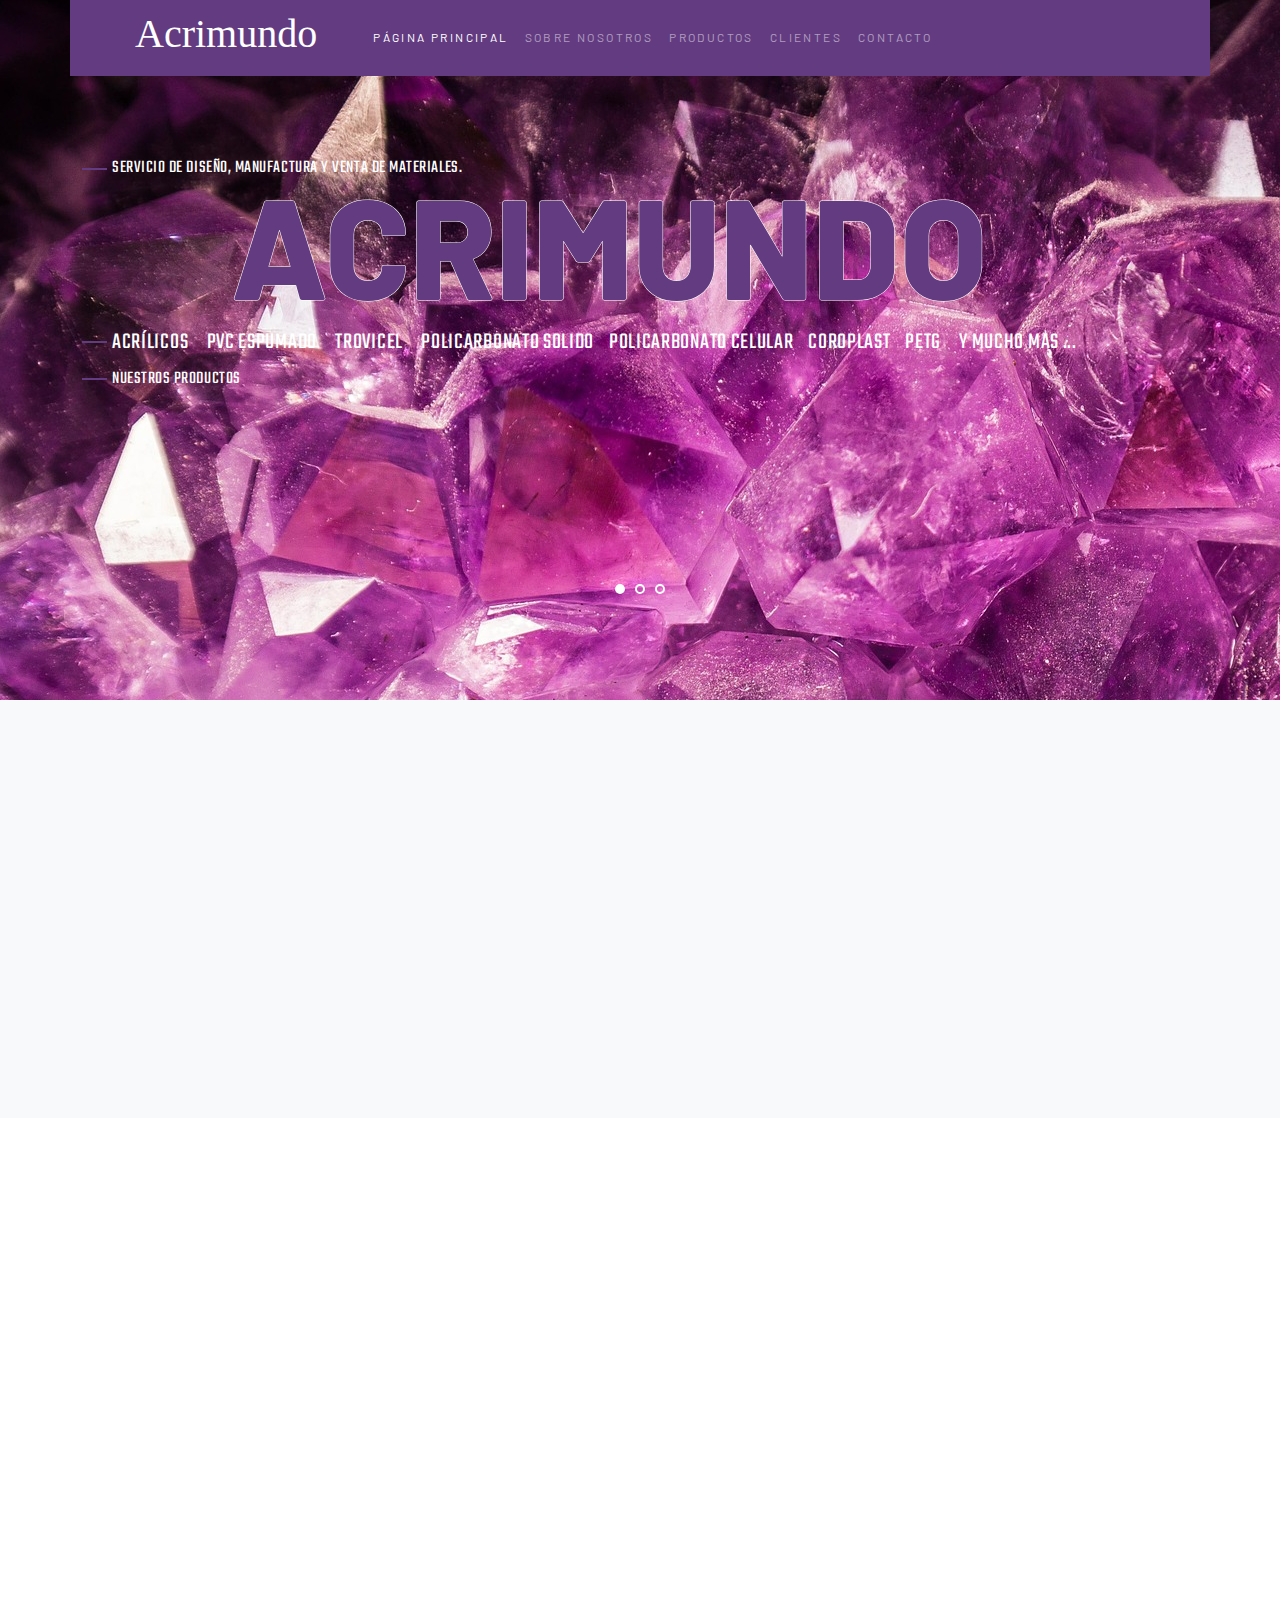
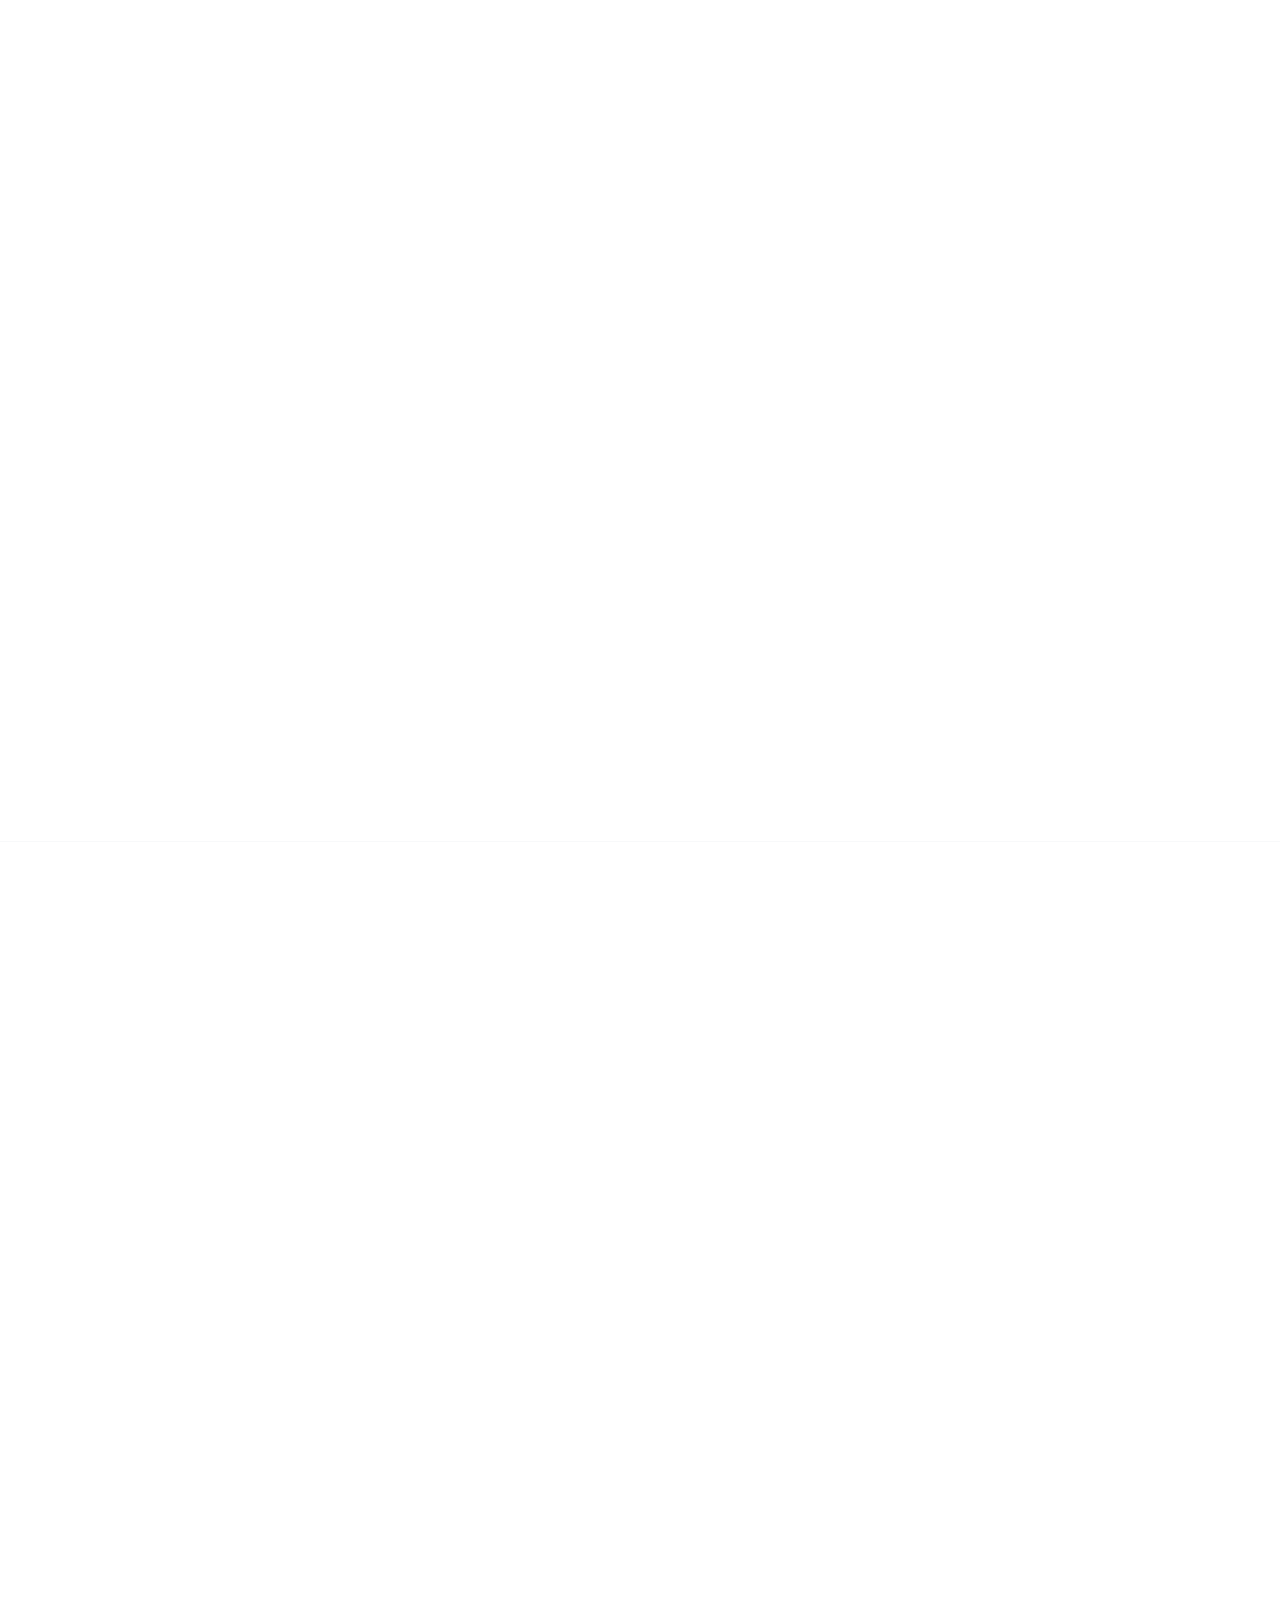
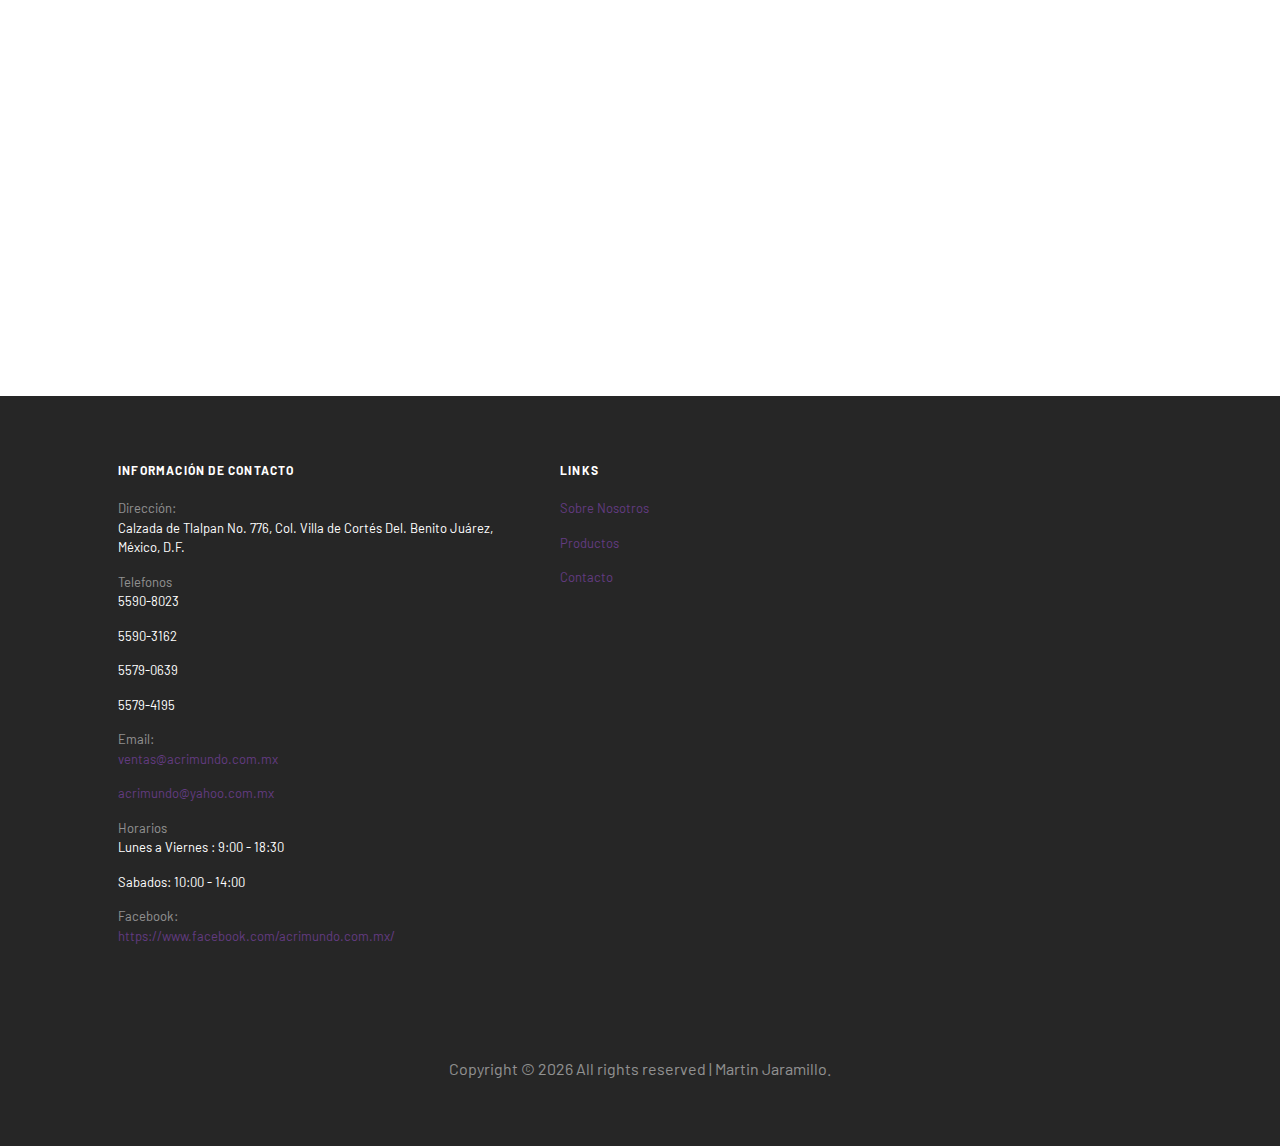
==== commit 299f855c: "bgimage" ====
--- a/index.html
+++ b/index.html
@@ -65,31 +65,32 @@
   <!-- END header -->
   <section class="home-slider owl-carousel">
     <div class="slider-item" >
-      <div class="slider-area ">
+      <div class="slider-area " >
         <div class="slider-active" >
           <div class="single-slider  hero-overly slider-height d-flex align-items-center"
-            data-background="assets/img/hero/purple.jpg">
-            <div class="container">
-              <div class="row">
-                <div class="col-lg-11">
-                  <div class="hero__caption">
-                    <div class="hero-text1">
-                      <span data-animation="fadeInUp" data-delay=".3s">Servicio de diseño, manufactura y venta de
+            data-background="assets/img/hero/purple.jpg" >
+            <div class="container" >
+              <div class="row" >
+                <div class="col-lg-11" >
+                  <div class="hero__caption" >
+                    <div class="hero-text1" >
+                      <span data-animation="fadeInUp" data-delay=".3s" >Servicio de diseño, manufactura y venta de
                         materiales.</span>
                     </div>
                     <!-- <h1 data-animation="fadeInUp" data-delay=".5s">&nbsp;</h1> -->
                     <br>
-                    <div class="stock-text" data-animation="fadeInUp" data-delay=".8s">
+                    <div class="stock-text" data-animation="fadeInUp" data-delay=".8s" >
                       <h2>Acrimundo</h2>
                       <h2>Acrimundo</h2>
                     </div>
                     <div class="hero-text2 mt-110" data-animation="fadeInUp" data-delay=".9s">
-                      <span data-animation="fadeInUp" data-delay=".3s" style="font-size: 23px;">ACRÍLICOS &nbsp;&nbsp;&nbsp; PVC ESPUMADO
+                      <span data-animation="fadeInUp" data-delay=".3s" style="font-size: 23px;">ACRÍLICOS
+                        &nbsp;&nbsp;&nbsp; PVC ESPUMADO
                         &nbsp;&nbsp;&nbsp; TROVICEL &nbsp;&nbsp; &nbsp;POLICARBONATO
                         SOLIDO&nbsp;&nbsp;&nbsp; POLICARBONATO CELULAR&nbsp;&nbsp;&nbsp; COROPLAST&nbsp;&nbsp;&nbsp;
                         PETG&nbsp;&nbsp;&nbsp;&nbsp; Y MUCHO&nbsp;MAS ...</span>
                       <span><a href="projects.html">Nuestros productos</a></span>
-                    </div></div>
+                    </div>
                   </div>
                 </div>
               </div>
@@ -97,15 +98,17 @@
           </div>
         </div>
       </div>
-    
-    <div class="slider-item" style="background-image: url('images/Protector.jpeg');" style="height: 500px;">
+    </div>
+
+    <div class="slider-item" style="background-image: url('images/Captura.jpg');" style="height: 500px;">
 
       <div class="container">
         <div class="row slider-text align-items-center justify-content-center">
-          <div class="col-md-10 text-center col-sm-12 element-animate">
+          <div class="col-md-10 text-center col-sm-12 element-animate"
+            style="background-color: hsla(301, 100%, 31%, 0.43) ;">
             <h1>Protegete a ti, a tus colaboradores y a tus clientes</h1>
-            <p class="mb-5 sub-text">Adaptandonos a la nueva normalidad desarrollamos el diseño que más se adapte a tus
-              necesidades. </p>
+            <p class="mb-5 sub-text">Adaptándonos a la nueva normalidad desarrollamos el diseño que más se adapte a tus
+              necesidades con nuestras mamparas en acrílico. </p>
 
           </div>
         </div>
@@ -117,9 +120,10 @@
 
       <div class="container">
         <div class="row slider-text align-items-center justify-content-center">
-          <div class="col-md-10 text-center col-sm-12 element-animate">
+          <div class="col-md-10 text-center col-sm-12 element-animate"
+            style="background-color: hsla(301, 100%, 31%, 0.43) ;">
             <h1>Recuerda</h1>
-            <p class="mb-5 sub-text">Tambien tenemos a la venta todos los materiales al corte o por lamina completa.</p>
+            <p class="mb-5 sub-text">También tenemos a la venta todos los materiales al corte o por lámina completa.</p>
 
           </div>
         </div>
--- a/assets/css/style.css
+++ b/assets/css/style.css
@@ -1 +1,7284 @@
-@import url("https://fonts.googleapis.com/css?family=Barlow:200,300,400,500,600,700,800,900|Teko:300,400,500,600,700&display=swap");.white-bg{background:#ffffff}.gray-bg{background:#f5f5f5}.gray-bg{background:#f7f7fd}.white-bg{background:#fff}.black-bg{background:#16161a}.theme-bg{background:#633b81}.brand-bg{background:#f1f4fa}.testimonial-bg{background:#f9fafc}.white-color{color:#fff}.black-color{color:#16161a}.theme-color{color:#633b81}.boxed-btn{background:#fff;color:#633b81  !important;display:inline-block;padding:18px 44px;font-family:"Barlow",sans-serif;font-size:14px;font-weight:400;border:0;border:1px solid #633b81;letter-spacing:3px;text-align:center;color:#633b81;text-transform:uppercase;cursor:pointer}.boxed-btn:hover{background:#633b81;color:#fff !important;border:1px solid #633b81}.boxed-btn:focus{outline:none}.boxed-btn.large-width{width:220px}[data-overlay]{position:relative;background-size:cover;background-repeat:no-repeat;background-position:center center}[data-overlay]::before{position:absolute;left:0;top:0;right:0;bottom:0;content:""}[data-opacity="1"]::before{opacity:0.1}[data-opacity="2"]::before{opacity:0.2}[data-opacity="3"]::before{opacity:0.3}[data-opacity="4"]::before{opacity:0.4}[data-opacity="5"]::before{opacity:0.5}[data-opacity="6"]::before{opacity:0.6}[data-opacity="7"]::before{opacity:0.7}[data-opacity="8"]::before{opacity:0.8}[data-opacity="9"]::before{opacity:0.9}body{font-family:"Barlow",sans-serif;font-weight:normal;font-style:normal}h1,h2,h3,h4,h5,h6{font-family:"Barlow",sans-serif;color:#0b1c39;margin-top:0px;font-style:normal;font-weight:500;text-transform:normal}p{font-family:"Barlow",sans-serif;color:"Barlow",sans-serif;font-size:16px;line-height:24px;margin-bottom:15px;font-weight:normal}.bg-img-1{background-image:url(../img/slider/slider-img-1.jpg)}.bg-img-2{background-image:url(../img/background-img/bg-img-2.jpg)}.cta-bg-1{background-image:url(../img/background-img/bg-img-3.jpg)}.img{max-width:100%;-webkit-transition:all .3s ease-out 0s;-moz-transition:all .3s ease-out 0s;-ms-transition:all .3s ease-out 0s;-o-transition:all .3s ease-out 0s;transition:all .3s ease-out 0s}.f-left{float:left}.f-right{float:right}.fix{overflow:hidden}.clear{clear:both}a,.button{-webkit-transition:all .3s ease-out 0s;-moz-transition:all .3s ease-out 0s;-ms-transition:all .3s ease-out 0s;-o-transition:all .3s ease-out 0s;transition:all .3s ease-out 0s}a:focus,.button:focus{text-decoration:none;outline:none}a{color:#635c5c}a:hover{color:#fff}a:focus,a:hover,.portfolio-cat a:hover,.footer -menu li a:hover{text-decoration:none}a,button{color:#fff;outline:medium none}a,button{color:#1696e7;outline:medium none}button:focus,input:focus,input:focus,textarea,textarea:focus{outline:0}.uppercase{text-transform:uppercase}input:focus::-moz-placeholder{opacity:0;-webkit-transition:.4s;-o-transition:.4s;transition:.4s}.capitalize{text-transform:capitalize}h1 a,h2 a,h3 a,h4 a,h5 a,h6 a{color:inherit}ul{margin:0px;padding:0px}li{list-style:none}hr{border-bottom:1px solid #eceff8;border-top:0 none;margin:30px 0;padding:0}.theme-overlay{position:relative}.theme-overlay::before{background:#1696e7 none repeat scroll 0 0;content:"";height:100%;left:0;opacity:0.6;position:absolute;top:0;width:100%}.overlay{position:relative;z-index:0}.overlay::before{position:absolute;content:"";top:0;left:0;width:100%;height:100%;z-index:-1}.overlay2{position:relative;z-index:0}.overlay2::before{position:absolute;content:"";background-color:#2E2200;top:0;left:0;width:100%;height:100%;z-index:-1;opacity:0.5}.section-padding{padding-top:120px;padding-bottom:120px}.separator{border-top:1px solid #f2f2f2}.mb-90{margin-bottom:90px}@media (max-width: 767px){.mb-90{margin-bottom:30px}}@media (min-width: 768px) and (max-width: 991px){.mb-90{margin-bottom:45px}}.owl-carousel .owl-nav div{background:rgba(255,255,255,0.8) none repeat scroll 0 0;height:40px;left:20px;line-height:40px;font-size:22px;color:#646464;opacity:1;visibility:visible;position:absolute;text-align:center;top:50%;transform:translateY(-50%);transition:all 0.3s ease 0s;width:40px}.owl-carousel .owl-nav div.owl-next{left:auto;right:-30px}.owl-carousel .owl-nav div.owl-next i{position:relative;right:0;top:1px}.owl-carousel .owl-nav div.owl-prev i{position:relative;right:1px;top:0px}.owl-carousel:hover .owl-nav div{opacity:1;visibility:visible}.owl-carousel:hover .owl-nav div:hover{color:#fff;background:#ff3500}.btn{background:#633b81;-moz-user-select:none;text-transform:uppercase;color:#fff;cursor:pointer;display:inline-block;font-size:14px;font-weight:500;letter-spacing:1px;line-height:0;margin-bottom:0;padding:25px 22px;margin:10px;cursor:pointer;transition:color 0.4s linear;position:relative;z-index:1;border:0;overflow:hidden;margin:0;border-radius:5px}.btn::before{content:"";position:absolute;left:0;top:0;width:101%;height:101%;background:#e25311;z-index:1;transition:transform 0.5s;transition-timing-function:ease;transform-origin:0 0;transition-timing-function:cubic-bezier(0.5, 1.6, 0.4, 0.7);transform:scaleX(0);border-radius:0px}.btn:hover::before{transform:scaleX(1);color:#fff !important;z-index:-1}.btn.focus,.btn:focus{outline:0;box-shadow:none}.red-btn2{text-transform:uppercase;font-family:"Teko",sans-serif;padding:30px 51px;font-size:16px}.white-btn{background:#fff;-moz-user-select:none;text-transform:uppercase;color:#161e46;cursor:pointer;display:inline-block;font-size:14px;font-weight:500;letter-spacing:1px;line-height:0;margin-bottom:0;padding:25px 22px;margin:10px;cursor:pointer;transition:color 0.4s linear;position:relative;z-index:1;border:0;overflow:hidden;margin:0;border-radius:0px}.white-btn::before{content:"";position:absolute;left:0;top:0;width:101%;height:101%;background:#633b81;z-index:1;transition:transform 0.5s;transition-timing-function:ease;transform-origin:0 0;transition-timing-function:cubic-bezier(0.5, 1.6, 0.4, 0.7);transform:scaleY(0);border-radius:0px}.white-btn:hover::before{transform:scaleY(1);color:#161e46 !important;z-index:-1}.btn.hero-btn{position:relative;box-shadow:-8px 8px 0 #ca611b}.btn.hero-btn:hover{box-shadow:8px 8px 0 #ca611b}.arrow-btn{background:#f27420;padding:19px 15px;display:inline-block;line-height:0;position:absolute;right:0;bottom:0}.btn.focus,.btn:focus{outline:0;box-shadow:none}.breadcrumb>.active{color:#888}#scrollUp{background:#633b81;height:50px;width:50px;right:31px;bottom:40px;color:#fff;font-size:20px;text-align:center;border-radius:50%;line-height:48px;border:2px solid transparent}@media (max-width: 575px){#scrollUp{right:16px}}#scrollUp:hover{color:#fff}.sticky-bar{left:0;margin:auto;position:fixed;top:0;width:100%;-webkit-box-shadow:0 0 60px 0 rgba(0,0,0,0.07);box-shadow:0 0 60px 0 rgba(0,0,0,0.07);z-index:9999;-webkit-animation:300ms ease-in-out 0s normal none 1 running fadeInDown;animation:300ms ease-in-out 0s normal none 1 running fadeInDown;-webkit-box-shadow:0 10px 15px rgba(25,25,25,0.1);background:#fff}.mt-5{margin-top:5px}.mt-10{margin-top:10px}.mt-15{margin-top:15px}.mt-20{margin-top:20px}.mt-25{margin-top:25px}.mt-30{margin-top:30px}.mt-35{margin-top:35px}.mt-40{margin-top:40px}.mt-45{margin-top:45px}.mt-50{margin-top:50px}.mt-55{margin-top:55px}.mt-60{margin-top:60px}.mt-65{margin-top:65px}.mt-70{margin-top:70px}.mt-75{margin-top:75px}.mt-80{margin-top:80px}.mt-85{margin-top:85px}.mt-90{margin-top:90px}.mt-95{margin-top:95px}.mt-100{margin-top:100px}.mt-105{margin-top:105px}.mt-110{margin-top:110px}.mt-115{margin-top:115px}.mt-120{margin-top:120px}.mt-125{margin-top:125px}.mt-130{margin-top:130px}.mt-135{margin-top:135px}.mt-140{margin-top:140px}.mt-145{margin-top:145px}.mt-150{margin-top:150px}.mt-155{margin-top:155px}.mt-160{margin-top:160px}.mt-165{margin-top:165px}.mt-170{margin-top:170px}.mt-175{margin-top:175px}.mt-180{margin-top:180px}.mt-185{margin-top:185px}.mt-190{margin-top:190px}.mt-195{margin-top:195px}.mt-200{margin-top:200px}.mb-5{margin-bottom:5px}.mb-10{margin-bottom:10px}.mb-15{margin-bottom:15px}.mb-20{margin-bottom:20px}.mb-25{margin-bottom:25px}.mb-30{margin-bottom:30px}.mb-35{margin-bottom:35px}.mb-40{margin-bottom:40px}.mb-45{margin-bottom:45px}.mb-50{margin-bottom:50px}.mb-55{margin-bottom:55px}.mb-60{margin-bottom:60px}.mb-65{margin-bottom:65px}.mb-70{margin-bottom:70px}.mb-75{margin-bottom:75px}.mb-80{margin-bottom:80px}.mb-85{margin-bottom:85px}.mb-90{margin-bottom:90px}.mb-95{margin-bottom:95px}.mb-100{margin-bottom:100px}.mb-105{margin-bottom:105px}.mb-110{margin-bottom:110px}.mb-115{margin-bottom:115px}.mb-120{margin-bottom:120px}.mb-125{margin-bottom:125px}.mb-130{margin-bottom:130px}.mb-135{margin-bottom:135px}.mb-140{margin-bottom:140px}.mb-145{margin-bottom:145px}.mb-150{margin-bottom:150px}.mb-155{margin-bottom:155px}.mb-160{margin-bottom:160px}.mb-165{margin-bottom:165px}.mb-170{margin-bottom:170px}.mb-175{margin-bottom:175px}.mb-180{margin-bottom:180px}.mb-185{margin-bottom:185px}.mb-190{margin-bottom:190px}.mb-195{margin-bottom:195px}.mb-200{margin-bottom:200px}.ml-5{margin-left:5px}.ml-10{margin-left:10px}.ml-15{margin-left:15px}.ml-20{margin-left:20px}.ml-25{margin-left:25px}.ml-30{margin-left:30px}.ml-35{margin-left:35px}.ml-40{margin-left:40px}.ml-45{margin-left:45px}.ml-50{margin-left:50px}.ml-55{margin-left:55px}.ml-60{margin-left:60px}.ml-65{margin-left:65px}.ml-70{margin-left:70px}.ml-75{margin-left:75px}.ml-80{margin-left:80px}.ml-85{margin-left:85px}.ml-90{margin-left:90px}.ml-95{margin-left:95px}.ml-100{margin-left:100px}.ml-105{margin-left:105px}.ml-110{margin-left:110px}.ml-115{margin-left:115px}.ml-120{margin-left:120px}.ml-125{margin-left:125px}.ml-130{margin-left:130px}.ml-135{margin-left:135px}.ml-140{margin-left:140px}.ml-145{margin-left:145px}.ml-150{margin-left:150px}.ml-155{margin-left:155px}.ml-160{margin-left:160px}.ml-165{margin-left:165px}.ml-170{margin-left:170px}.ml-175{margin-left:175px}.ml-180{margin-left:180px}.ml-185{margin-left:185px}.ml-190{margin-left:190px}.ml-195{margin-left:195px}.ml-200{margin-left:200px}.mr-5{margin-right:5px}.mr-10{margin-right:10px}.mr-15{margin-right:15px}.mr-20{margin-right:20px}.mr-25{margin-right:25px}.mr-30{margin-right:30px}.mr-35{margin-right:35px}.mr-40{margin-right:40px}.mr-45{margin-right:45px}.mr-50{margin-right:50px}.mr-55{margin-right:55px}.mr-60{margin-right:60px}.mr-65{margin-right:65px}.mr-70{margin-right:70px}.mr-75{margin-right:75px}.mr-80{margin-right:80px}.mr-85{margin-right:85px}.mr-90{margin-right:90px}.mr-95{margin-right:95px}.mr-100{margin-right:100px}.mr-105{margin-right:105px}.mr-110{margin-right:110px}.mr-115{margin-right:115px}.mr-120{margin-right:120px}.mr-125{margin-right:125px}.mr-130{margin-right:130px}.mr-135{margin-right:135px}.mr-140{margin-right:140px}.mr-145{margin-right:145px}.mr-150{margin-right:150px}.mr-155{margin-right:155px}.mr-160{margin-right:160px}.mr-165{margin-right:165px}.mr-170{margin-right:170px}.mr-175{margin-right:175px}.mr-180{margin-right:180px}.mr-185{margin-right:185px}.mr-190{margin-right:190px}.mr-195{margin-right:195px}.mr-200{margin-right:200px}.pt-5{padding-top:5px}.pt-10{padding-top:10px}.pt-15{padding-top:15px}.pt-20{padding-top:20px}.pt-25{padding-top:25px}.pt-30{padding-top:30px}.pt-35{padding-top:35px}.pt-40{padding-top:40px}.pt-45{padding-top:45px}.pt-50{padding-top:50px}.pt-55{padding-top:55px}.pt-60{padding-top:60px}.pt-65{padding-top:65px}.pt-70{padding-top:70px}.pt-75{padding-top:75px}.pt-80{padding-top:80px}.pt-85{padding-top:85px}.pt-90{padding-top:90px}.pt-95{padding-top:95px}.pt-100{padding-top:100px}.pt-105{padding-top:105px}.pt-110{padding-top:110px}.pt-115{padding-top:115px}.pt-120{padding-top:120px}.pt-125{padding-top:125px}.pt-130{padding-top:130px}.pt-135{padding-top:135px}.pt-140{padding-top:140px}.pt-145{padding-top:145px}.pt-150{padding-top:150px}.pt-155{padding-top:155px}.pt-160{padding-top:160px}.pt-165{padding-top:165px}.pt-170{padding-top:170px}.pt-175{padding-top:175px}.pt-180{padding-top:180px}.pt-185{padding-top:185px}.pt-190{padding-top:190px}.pt-195{padding-top:195px}.pt-200{padding-top:200px}.pt-260{padding-top:260px}.pb-5{padding-bottom:5px}.pb-10{padding-bottom:10px}.pb-15{padding-bottom:15px}.pb-20{padding-bottom:20px}.pb-25{padding-bottom:25px}.pb-30{padding-bottom:30px}.pb-35{padding-bottom:35px}.pb-40{padding-bottom:40px}.pb-45{padding-bottom:45px}.pb-50{padding-bottom:50px}.pb-55{padding-bottom:55px}.pb-60{padding-bottom:60px}.pb-65{padding-bottom:65px}.pb-70{padding-bottom:70px}.pb-75{padding-bottom:75px}.pb-80{padding-bottom:80px}.pb-85{padding-bottom:85px}.pb-90{padding-bottom:90px}.pb-95{padding-bottom:95px}.pb-100{padding-bottom:100px}.pb-105{padding-bottom:105px}.pb-110{padding-bottom:110px}.pb-115{padding-bottom:115px}.pb-120{padding-bottom:120px}.pb-125{padding-bottom:125px}.pb-130{padding-bottom:130px}.pb-135{padding-bottom:135px}.pb-140{padding-bottom:140px}.pb-145{padding-bottom:145px}.pb-150{padding-bottom:150px}.pb-155{padding-bottom:155px}.pb-160{padding-bottom:160px}.pb-165{padding-bottom:165px}.pb-170{padding-bottom:170px}.pb-175{padding-bottom:175px}.pb-180{padding-bottom:180px}.pb-185{padding-bottom:185px}.pb-190{padding-bottom:190px}.pb-195{padding-bottom:195px}.pb-200{padding-bottom:200px}.pl-5{padding-left:5px}.pl-10{padding-left:10px}.pl-15{padding-left:15px}.pl-20{padding-left:20px}.pl-25{padding-left:25px}.pl-30{padding-left:30px}.pl-35{padding-left:35px}.pl-40{padding-left:40px}.pl-45{padding-left:45px}.pl-50{padding-left:50px}.pl-55{padding-left:55px}.pl-60{padding-left:60px}.pl-65{padding-left:65px}.pl-70{padding-left:70px}.pl-75{padding-left:75px}.pl-80{padding-left:80px}.pl-85{padding-left:85px}.pl-90{padding-left:90px}.pl-95{padding-left:95px}.pl-100{padding-left:100px}.pl-105{padding-left:105px}.pl-110{padding-left:110px}.pl-115{padding-left:115px}.pl-120{padding-left:120px}.pl-125{padding-left:125px}.pl-130{padding-left:130px}.pl-135{padding-left:135px}.pl-140{padding-left:140px}.pl-145{padding-left:145px}.pl-150{padding-left:150px}.pl-155{padding-left:155px}.pl-160{padding-left:160px}.pl-165{padding-left:165px}.pl-170{padding-left:170px}.pl-175{padding-left:175px}.pl-180{padding-left:180px}.pl-185{padding-left:185px}.pl-190{padding-left:190px}.pl-195{padding-left:195px}.pl-200{padding-left:200px}.pr-5{padding-right:5px}.pr-10{padding-right:10px}.pr-15{padding-right:15px}.pr-20{padding-right:20px}.pr-25{padding-right:25px}.pr-30{padding-right:30px}.pr-35{padding-right:35px}.pr-40{padding-right:40px}.pr-45{padding-right:45px}.pr-50{padding-right:50px}.pr-55{padding-right:55px}.pr-60{padding-right:60px}.pr-65{padding-right:65px}.pr-70{padding-right:70px}.pr-75{padding-right:75px}.pr-80{padding-right:80px}.pr-85{padding-right:85px}.pr-90{padding-right:90px}.pr-95{padding-right:95px}.pr-100{padding-right:100px}.pr-105{padding-right:105px}.pr-110{padding-right:110px}.pr-115{padding-right:115px}.pr-120{padding-right:120px}.pr-125{padding-right:125px}.pr-130{padding-right:130px}.pr-135{padding-right:135px}.pr-140{padding-right:140px}.pr-145{padding-right:145px}.pr-150{padding-right:150px}.pr-155{padding-right:155px}.pr-160{padding-right:160px}.pr-165{padding-right:165px}.pr-170{padding-right:170px}.pr-175{padding-right:175px}.pr-180{padding-right:180px}.pr-185{padding-right:185px}.pr-190{padding-right:190px}.pr-195{padding-right:195px}.pr-200{padding-right:200px}.bounce-animate{animation-name:float-bob;animation-duration:2s;animation-iteration-count:infinite;-moz-animation-name:float-bob;-moz-animation-duration:2s;-moz-animation-iteration-count:infinite;-moz-animation-timing-function:linear;-ms-animation-name:float-bob;-ms-animation-duration:2s;-ms-animation-iteration-count:infinite;-ms-animation-timing-function:linear;-o-animation-name:float-bob;-o-animation-duration:2s;-o-animation-iteration-count:infinite;-o-animation-timing-function:linear}@-webkit-keyframes float-bob{0%{-webkit-transform:translateY(-20px);transform:translateY(-20px)}50%{-webkit-transform:translateY(-10px);transform:translateY(-10px)}100%{-webkit-transform:translateY(-20px);transform:translateY(-20px)}}.heartbeat{animation:heartbeat 1s infinite alternate}@-webkit-keyframes heartbeat{to{-webkit-transform:scale(1.03);transform:scale(1.03)}}.rotateme{-webkit-animation-name:rotateme;animation-name:rotateme;-webkit-animation-duration:30s;animation-duration:30s;-webkit-animation-iteration-count:infinite;animation-iteration-count:infinite;-webkit-animation-timing-function:linear;animation-timing-function:linear}@keyframes rotateme{from{-webkit-transform:rotate(0deg);transform:rotate(0deg)}to{-webkit-transform:rotate(360deg);transform:rotate(360deg)}}@-webkit-keyframes rotateme{from{-webkit-transform:rotate(0deg)}to{-webkit-transform:rotate(360deg)}}.preloader{background-color:#f7f7f7;width:100%;height:100%;position:fixed;top:0;left:0;right:0;bottom:0;z-index:999999;-webkit-transition:.6s;-o-transition:.6s;transition:.6s;margin:0 auto}.preloader .preloader-circle{width:100px;height:100px;position:relative;border-style:solid;border-width:1px;border-top-color:#633b81;border-bottom-color:transparent;border-left-color:transparent;border-right-color:transparent;z-index:10;border-radius:50%;-webkit-box-shadow:0 1px 5px 0 rgba(35,181,185,0.15);box-shadow:0 1px 5px 0 rgba(35,181,185,0.15);background-color:#ffffff;-webkit-animation:zoom 2000ms infinite ease;animation:zoom 2000ms infinite ease;-webkit-transition:.6s;-o-transition:.6s;transition:.6s}.preloader .preloader-circle2{border-top-color:#0078ff}.preloader .preloader-img{position:absolute;top:50%;z-index:200;left:0;right:0;margin:0 auto;text-align:center;display:inline-block;-webkit-transform:translateY(-50%);-ms-transform:translateY(-50%);transform:translateY(-50%);padding-top:6px;-webkit-transition:.6s;-o-transition:.6s;transition:.6s}.preloader .preloader-img img{max-width:55px}.preloader .pere-text strong{font-weight:800;color:#dca73a;text-transform:uppercase}@-webkit-keyframes zoom{0%{-webkit-transform:rotate(0deg);transform:rotate(0deg);-webkit-transition:.6s;-o-transition:.6s;transition:.6s}100%{-webkit-transform:rotate(360deg);transform:rotate(360deg);-webkit-transition:.6s;-o-transition:.6s;transition:.6s}}@keyframes zoom{0%{-webkit-transform:rotate(0deg);transform:rotate(0deg);-webkit-transition:.6s;-o-transition:.6s;transition:.6s}100%{-webkit-transform:rotate(360deg);transform:rotate(360deg);-webkit-transition:.6s;-o-transition:.6s;transition:.6s}}.section-padding2{padding-top:200px;padding-bottom:200px}@media only screen and (min-width: 1200px) and (max-width: 1600px){.section-padding2{padding-top:200px;padding-bottom:200px}}@media only screen and (min-width: 992px) and (max-width: 1200px){.section-padding2{padding-top:200px;padding-bottom:200px}}@media only screen and (min-width: 768px) and (max-width: 991px){.section-padding2{padding-top:100px;padding-bottom:100px}}@media only screen and (min-width: 576px) and (max-width: 767px){.section-padding2{padding-top:50px;padding-bottom:50px}}@media (max-width: 575px){.section-padding2{padding-top:35px;padding-bottom:50px}}.section-padding30{padding-top:183px;padding-bottom:170px}@media only screen and (min-width: 1200px) and (max-width: 1600px){.section-padding30{padding-top:183px;padding-bottom:170px}}@media only screen and (min-width: 992px) and (max-width: 1200px){.section-padding30{padding-top:150px;padding-bottom:120px}}@media only screen and (min-width: 768px) and (max-width: 991px){.section-padding30{padding-top:100px;padding-bottom:70px}}@media only screen and (min-width: 576px) and (max-width: 767px){.section-padding30{padding-top:70px;padding-bottom:20px}}@media (max-width: 575px){.section-padding30{padding-top:70px;padding-bottom:20px}}.testimonial-padding{padding-top:157px;padding-bottom:157px}@media only screen and (min-width: 1200px) and (max-width: 1600px){.testimonial-padding{padding-top:157px;padding-bottom:157px}}@media only screen and (min-width: 992px) and (max-width: 1200px){.testimonial-padding{padding-top:120px;padding-bottom:120px}}@media only screen and (min-width: 768px) and (max-width: 991px){.testimonial-padding{padding-top:100px;padding-bottom:100px}}@media only screen and (min-width: 576px) and (max-width: 767px){.testimonial-padding{padding-top:80px;padding-bottom:60px}}@media (max-width: 575px){.testimonial-padding{padding-top:80px;padding-bottom:60px}}.footer-padding{padding-top:130px;padding-bottom:100px}@media only screen and (min-width: 1200px) and (max-width: 1600px){.footer-padding{padding-top:130px;padding-bottom:100px}}@media only screen and (min-width: 992px) and (max-width: 1200px){.footer-padding{padding-top:100px;padding-bottom:50px}}@media only screen and (min-width: 768px) and (max-width: 991px){.footer-padding{padding-top:100px;padding-bottom:0px}}@media only screen and (min-width: 576px) and (max-width: 767px){.footer-padding{padding-top:50px;padding-bottom:0px}}@media (max-width: 575px){.footer-padding{padding-top:50px;padding-bottom:0px}}.section-tittle{position:relative}@media (max-width: 575px){.section-tittle{margin-bottom:0px}}.section-tittle .front-text{position:relative;z-index:2}.section-tittle .front-text h2{color:#0e132a;font-size:70px;font-weight:700;line-height:1.2;text-transform:uppercase;font-family:"Teko",sans-serif}@media (max-width: 575px){.section-tittle .front-text h2{font-size:40px;line-height:1.4}}@media only screen and (min-width: 576px) and (max-width: 767px){.section-tittle .front-text h2{font-size:40px;line-height:1.4}}.section-tittle span.back-text{font-size:140px;font-weight:800;text-transform:uppercase;-webkit-text-stroke:1px #f6f7f8;-webkit-text-fill-color:transparent;margin:0;line-height:1;position:absolute;transform:translateY(-114%);right:0;left:12px}@media (max-width: 575px){.section-tittle span.back-text{font-size:56px;transform:translateY(-136%)}}@media only screen and (min-width: 576px) and (max-width: 767px){.section-tittle span.back-text{font-size:56px;transform:translateY(-136%)}}@media only screen and (min-width: 992px) and (max-width: 1200px){.section-tittle span.back-text{font-size:127px}}.section-tittle.section-tittle2 .front-text h2{font-size:100px}@media (max-width: 575px){.section-tittle.section-tittle2 .front-text h2{font-size:40px}}@media only screen and (min-width: 576px) and (max-width: 767px){.section-tittle.section-tittle2 .front-text h2{font-size:40px}}.section-tittle.section-tittle2 span.back-text{transform:translateY(-123%)}@media only screen and (min-width: 1200px) and (max-width: 1600px){.section-tittle.section-tittle2 span.back-text{font-size:119px}}@media only screen and (min-width: 1200px) and (max-width: 1440px){.section-tittle.section-tittle2 span.back-text{font-size:119px}}@media only screen and (min-width: 1441px) and (max-width: 1800px){.section-tittle.section-tittle2 span.back-text{font-size:112px}}@media (max-width: 575px){.section-tittle.section-tittle2 span.back-text{font-size:56px;transform:translateY(-136%)}}@media only screen and (min-width: 576px) and (max-width: 767px){.section-tittle.section-tittle2 span.back-text{font-size:56px;transform:translateY(-136%)}}@media only screen and (min-width: 768px) and (max-width: 991px){.section-tittle.section-tittle2 span.back-text{font-size:117px;transform:translateY(-128%)}}@media only screen and (min-width: 992px) and (max-width: 1200px){.section-tittle.section-tittle2 span.back-text{font-size:117px;transform:translateY(-118%)}}.section-tittle.section-tittle3 .front-text h2{font-size:70px}@media (max-width: 575px){.section-tittle.section-tittle3 .front-text h2{font-size:40px}}.section-tittle.section-tittle3 span.back-text{transform:translateY(-114%)}@media (max-width: 575px){.section-tittle.section-tittle3 span.back-text{font-size:56px;transform:translateY(-136%)}}@media only screen and (min-width: 576px) and (max-width: 767px){.section-tittle.section-tittle3 span.back-text{font-size:98px;transform:translateY(-131%)}}.section-tittle.section-tittle4 .front-text h2{font-size:70px;color:#fff}@media (max-width: 575px){.section-tittle.section-tittle4 .front-text h2{font-size:35px}}@media only screen and (min-width: 576px) and (max-width: 767px){.section-tittle.section-tittle4 .front-text h2{font-size:40px}}.section-tittle.section-tittle4 span.back-text{-webkit-text-stroke:1px rgba(255,255,255,0.2);transform:translateY(-113%)}@media (max-width: 575px){.section-tittle.section-tittle4 span.back-text{font-size:56px;transform:translateY(-129%)}}@media only screen and (min-width: 576px) and (max-width: 767px){.section-tittle.section-tittle4 span.back-text{font-size:56px;transform:translateY(-130%)}}@media only screen and (min-width: 768px) and (max-width: 991px){.section-tittle.section-tittle4 span.back-text{font-size:117px;transform:translateY(-118%)}}@media only screen and (min-width: 992px) and (max-width: 1200px){.section-tittle.section-tittle4 span.back-text{font-size:117px;transform:translateY(-113%)}}.section-tittle.section-tittle6 .front-text h2{font-size:70px;color:#fff}@media (max-width: 575px){.section-tittle.section-tittle6 .front-text h2{font-size:40px}}.section-tittle.section-tittle6 span.back-text{-webkit-text-stroke:1px rgba(255,255,255,0.2);transform:translateY(-113%)}@media (max-width: 575px){.section-tittle.section-tittle6 span.back-text{font-size:56px;transform:translateY(-136%)}}@media only screen and (min-width: 576px) and (max-width: 767px){.section-tittle.section-tittle6 span.back-text{font-size:83px;transform:translateY(-137%)}}.small-section-tittle h4{color:#0e132a;font-size:18px;font-weight:600;line-height:1.2;margin-bottom:20px}.white-bg{background:#ffffff}.gray-bg{background:#f5f5f5}.gray-bg{background:#f7f7fd}.white-bg{background:#fff}.black-bg{background:#16161a}.theme-bg{background:#633b81}.brand-bg{background:#f1f4fa}.testimonial-bg{background:#f9fafc}.white-color{color:#fff}.black-color{color:#16161a}.theme-color{color:#633b81}.header-area .header-top{padding:13px 100px}@media only screen and (min-width: 1200px) and (max-width: 1600px){.header-area .header-top{padding:13px 80px}}@media only screen and (min-width: 992px) and (max-width: 1200px){.header-area .header-top{padding:13px 15px}}@media only screen and (min-width: 768px) and (max-width: 991px){.header-area .header-top{padding:13px 50px}}@media only screen and (min-width: 576px) and (max-width: 767px){.header-area .header-top{padding:13px 20px}}@media (max-width: 575px){.header-area .header-top{padding:13px 20px}}.header-area .header-bottom{padding:0px 100px}@media only screen and (min-width: 1200px) and (max-width: 1600px){.header-area .header-bottom{padding:0px 80px}}@media only screen and (min-width: 992px) and (max-width: 1200px){.header-area .header-bottom{padding:0px 15px}}@media only screen and (min-width: 768px) and (max-width: 991px){.header-area .header-bottom{padding:10px 50px}}@media only screen and (min-width: 576px) and (max-width: 767px){.header-area .header-bottom{padding:10px 20px}}@media (max-width: 575px){.header-area .header-bottom{padding:10px 20px}}.header-area{background:rgba(25,26,51,0.7)}@media only screen and (min-width: 768px) and (max-width: 991px){.header-area{box-shadow:0 10px 15px rgba(25,25,25,0.1)}}@media only screen and (min-width: 576px) and (max-width: 767px){.header-area{box-shadow:0 10px 15px rgba(25,25,25,0.1)}}@media (max-width: 575px){.header-area{box-shadow:0 10px 15px rgba(25,25,25,0.1)}}.header-area .header-top{border-bottom:1px solid #3e4160}.header-area .header-top .header-info-left ul li{color:#fff;display:inline-block;margin-right:45px;font-family:"Barlow",sans-serif;font-size:14px}.header-area .header-top .header-info-left ul li:last-child{margin-right:0px}.header-area .header-top .header-info-left ul li i{margin-right:8px}.header-area .header-top .header-info-right .header-social li{display:inline-block}.header-area .header-top .header-info-right .header-social li a{color:#fff;font-size:14px;padding-left:25px}.header-area .header-top .header-info-right .header-social li a:hover{color:#633b81}.main-header{position:relative;z-index:3}@media only screen and (min-width: 1200px) and (max-width: 1600px){.main-header .main-menu{margin-right:30px}}.main-header .main-menu ul li{display:inline-block;position:relative;z-index:1}.main-header .main-menu ul li a{color:#fff;font-weight:500;padding:39px 19px;display:block;font-size:14px;-webkit-transition:all .3s ease-out 0s;-moz-transition:all .3s ease-out 0s;-ms-transition:all .3s ease-out 0s;-o-transition:all .3s ease-out 0s;transition:all .3s ease-out 0s;text-transform:capitalize}@media only screen and (min-width: 992px) and (max-width: 1200px){.main-header .main-menu ul li a{padding:39px 14px}}.main-header .main-menu ul li:hover>a{color:#633b81}.main-header .main-menu ul ul.submenu{position:absolute;width:170px;background:#fff;left:0;top:90%;visibility:hidden;opacity:0;box-shadow:0 0 10px 3px rgba(0,0,0,0.05);padding:17px 0;border-top:5px solid #633b81;-webkit-transition:all .3s ease-out 0s;-moz-transition:all .3s ease-out 0s;-ms-transition:all .3s ease-out 0s;-o-transition:all .3s ease-out 0s;transition:all .3s ease-out 0s}.main-header .main-menu ul ul.submenu>li{margin-left:7px;display:block}.main-header .main-menu ul ul.submenu>li>a{padding:6px 10px !important;font-size:14px;color:#0b1c39}.main-header .main-menu ul ul.submenu>li>a:hover{color:#633b81;background:none}.main-header .logo .small-logo{display:none}@media (max-width: 575px){.main-header .logo .small-logo{display:unset}}@media (max-width: 575px){.main-header .logo .big-logo{display:none}}.main-header ul>li:hover>ul.submenu{visibility:visible;opacity:1;top:100%}.header-transparent{position:absolute;top:0;right:0;left:0;z-index:9}.header-area .header-top .header-info-right .header-social a i{-webkit-transition:all .4s ease-out 0s;-moz-transition:all .4s ease-out 0s;-ms-transition:all .4s ease-out 0s;-o-transition:all .4s ease-out 0s;transition:all .4s ease-out 0s;transform:rotateY(0deg);-webkit-transform:rotateY(0deg);-moz-transform:rotateY(0deg);-ms-transform:rotateY(0deg);-o-transform:rotateY(0deg)}.header-area .header-top .header-info-right .header-social a:hover i{transform:rotateY(180deg);-webkit-transform:rotateY(180deg);-moz-transform:rotateY(180deg);-ms-transform:rotateY(180deg);-o-transform:rotateY(180deg)}.header-sticky.sticky-bar.sticky{background:#191a33}.header-sticky ul li a{padding:10px 19px}.header-sticky.sticky-bar.sticky .main-menu ul>li>a{padding:26px 20px}@media only screen and (min-width: 992px) and (max-width: 1200px){.header-sticky.sticky-bar.sticky .main-menu ul>li>a{padding:39px 14px}}.slicknav_menu .slicknav_icon-bar{background-color:#633b81 !important}.slicknav_nav{margin-top:0px}.header-area .slicknav_btn{top:-45px}.slicknav_menu .slicknav_nav a:hover{background:transparent;color:#633b81}.slicknav_menu{background:transparent;margin-top:4px !important}.mobile_menu{position:absolute;right:0px;width:100%;z-index:99}.slider-height{min-height:500px;background-repeat:no-repeat;background-position:center center;background-size:cover}@media only screen and (min-width: 768px) and (max-width: 991px){.slider-height{min-height:1000px}}@media only screen and (min-width: 768px) and (max-width: 991px){.slider-height{min-height:0px}}@media only screen and (min-width: 576px) and (max-width: 767px){.slider-height{min-height:600px}}@media (max-width: 575px){.slider-height{min-height:400px}}.slider-height2{min-height:590px;background-repeat:no-repeat;background-position:center center}@media only screen and (min-width: 768px) and (max-width: 991px){.slider-height2{min-height:500px}}@media (max-width: 575px){.slider-height2{min-height:350px}}@media only screen and (min-width: 576px) and (max-width: 767px){.slider-height2{min-height:350px}}.btn1{padding:25px 0px}@media only screen and (min-width: 768px) and (max-width: 991px){.btn1{padding:25px 0}}.slider-area{margin-top:-1px}.slider-area .hero__caption{margin-left:27px;padding-top:50px}@media only screen and (min-width: 768px) and (max-width: 991px){.slider-area .hero__caption{padding-top:70px}}@media only screen and (min-width: 576px) and (max-width: 767px){.slider-area .hero__caption{padding-top:70px}}@media (max-width: 575px){.slider-area .hero__caption{padding-top:70px}}.slider-area .hero__caption h1{font-size:140px;font-weight:900;color:#ffffff;font-family:'Barlow', sans-serif;line-height:1;text-transform:uppercase;color:#633b81;margin:0;padding:0}@media only screen and (min-width: 992px) and (max-width: 1200px){.slider-area .hero__caption h1{font-size:135px}}@media only screen and (min-width: 768px) and (max-width: 991px){.slider-area .hero__caption h1{font-size:110px}}@media only screen and (min-width: 576px) and (max-width: 767px){.slider-area .hero__caption h1{font-size:72px}}@media (max-width: 575px){.slider-area .hero__caption h1{font-size:42px}}.slider-area .hero__caption .stock-text{position:relative;left:119px;top:-38px}@media only screen and (min-width: 992px) and (max-width: 1200px){.slider-area .hero__caption .stock-text{top:-29px}}@media only screen and (min-width: 768px) and (max-width: 991px){.slider-area .hero__caption .stock-text{top:-19px}}@media only screen and (min-width: 576px) and (max-width: 767px){.slider-area .hero__caption .stock-text{top:-12px;left:40px}}@media (max-width: 575px){.slider-area .hero__caption .stock-text{top:-12px;left:40px;top:0;left:0}}.slider-area .hero__caption .stock-text h2{font-size:140px;font-weight:800;margin:0;line-height:1;text-transform:uppercase;position:absolute;color:#fff}@media only screen and (min-width: 992px) and (max-width: 1200px){.slider-area .hero__caption .stock-text h2{font-size:110px}}@media only screen and (min-width: 768px) and (max-width: 991px){.slider-area .hero__caption .stock-text h2{font-size:60px}}@media only screen and (min-width: 576px) and (max-width: 767px){.slider-area .hero__caption .stock-text h2{font-size:52px}}@media (max-width: 575px){.slider-area .hero__caption .stock-text h2{font-size:27px;margin-bottom:25px}}.slider-area .hero__caption .stock-text h2:nth-child(1){color:transparent;-webkit-text-stroke:1px #fff;-webkit-text-fill-color:transparent}.slider-area .hero__caption .stock-text h2:nth-child(2){color:#633b81;-webkit-animation:animate 4s ease-in-out infinite;animation:animate 4s ease-in-out infinite}@keyframes animate{0%,100%{clip-path:polygon(0% 45%, 15% 44%, 32% 50%, 54% 60%, 70% 61%, 84% 69%, 100% 52%, 100% 100%, 0% 100%)}50%{clip-path:polygon(0% 60%, 16% 65%, 34% 66%, 51% 62%, 67% 50%, 84% 45%, 100% 46%, 100% 100%, 0% 100%)}}.slider-area .hero__caption .hero-text1 span,.slider-area .hero__caption .hero-text1 a,.slider-area .hero__caption .hero-text2 span,.slider-area .hero__caption .hero-text2 a{position:relative;color:#fff;font-size:18px;text-transform:uppercase;font-family:"Teko",sans-serif;font-weight:400;letter-spacing:0.03em;display:block}.slider-area .hero__caption .hero-text1 span::before,.slider-area .hero__caption .hero-text1 a::before,.slider-area .hero__caption .hero-text2 span::before,.slider-area .hero__caption .hero-text2 a::before{position:absolute;content:"";width:25px;height:2px;top:0;left:-30px;top:50%;transform:translateY(-50%);background:#633b81}@media (max-width: 575px){.slider-area .hero__caption .hero-text1 span,.slider-area .hero__caption .hero-text1 a,.slider-area .hero__caption .hero-text2 span,.slider-area .hero__caption .hero-text2 a{margin-bottom:20px}}@media only screen and (min-width: 992px) and (max-width: 1200px){.slider-area .hero__caption .hero-text2{margin-top:100px}}@media only screen and (min-width: 768px) and (max-width: 991px){.slider-area .hero__caption .hero-text2{margin-top:56px}}@media only screen and (min-width: 576px) and (max-width: 767px){.slider-area .hero__caption .hero-text2{margin-top:50px}}@media (max-width: 575px){.slider-area .hero__caption .hero-text2{margin-top:50px}}.hero-overly{position:relative;z-index:1}.hero-overly::before{position:absolute;content:"";width:100%;height:200%;left:0;top:0;bottom:0;right:0;z-index:0;background-repeat:no-repeat}.slider-area .hero-cap h2{color:#fff;font-size:70px;font-weight:900;text-transform:uppercase}@media only screen and (min-width: 576px) and (max-width: 767px){.slider-area .hero-cap h2{font-size:50px}}@media (max-width: 575px){.slider-area .hero-cap h2{font-size:50px}}.slider-area .hero-cap nav{margin:7px 0;padding-left:95px;position:relative}.slider-area .hero-cap nav::before{position:absolute;content:"";width:75px;height:1px;background:#633b81;left:0;top:52%;transform:translateY(-50%)}.slider-area .hero-cap .breadcrumb{background:none;padding:0;margin:0}.slider-area .hero-cap .breadcrumb a{color:#633b81;font-size:17px;text-transform:uppercase}.slider-area .hero-cap .breadcrumb-item+.breadcrumb-item::before{color:#633b81}@media (max-width: 575px){.slider-area .hero-cap.hero-cap2{padding-top:50px}}@media only screen and (min-width: 576px) and (max-width: 767px){.slider-area .hero-cap.hero-cap2{padding-top:50px}}.slider-area .hero-cap.hero-cap2 h2{font-size:60px;font-weight:700;text-transform:capitalize}@media only screen and (min-width: 576px) and (max-width: 767px){.slider-area .hero-cap.hero-cap2 h2{font-size:37px}}@media (max-width: 575px){.slider-area .hero-cap.hero-cap2 h2{font-size:26px}}.services-area1 .single-service-cap{overflow:hidden}.services-area1 .single-service-cap .service-img{overflow:hidden}.services-area1 .single-service-cap .service-img img{width:100%;transform:scale(1);-webkit-transition:all .5s ease-out 0s;-moz-transition:all .5s ease-out 0s;-ms-transition:all .5s ease-out 0s;-o-transition:all .5s ease-out 0s;transition:all .5s ease-out 0s}.services-area1 .single-service-cap .service-cap{padding:20px 30px 20px 30px;background:#fcfdff}.services-area1 .single-service-cap .service-cap h4{margin-bottom:35px}.services-area1 .single-service-cap .service-cap h4 a{color:#0e132a;font-size:24px;font-weight:700}@media (max-width: 575px){.services-area1 .single-service-cap .service-cap h4 a{font-size:18px}}.services-area1 .single-service-cap .service-cap h4 a:hover{color:#633b81}.services-area1 .single-service-cap .service-icon img{width:100%}.single-service-cap:hover .service-img img{transform:scale(1.1)}.single-service-cap:hover .more-btn i{color:#fff;background:#633b81}.more-btn{color:#161e46;font-size:14px;font-weight:500;display:block;margin-bottom:10px}.more-btn i{color:#161e46;background:transparent;width:38px;height:38px;display:inline-block;line-height:38px;text-align:center;font-size:15px;margin-left:10px;-webkit-transition:all .4s ease-out 0s;-moz-transition:all .4s ease-out 0s;-ms-transition:all .4s ease-out 0s;-o-transition:all .4s ease-out 0s;transition:all .4s ease-out 0s}.more-btn:hover{color:#161e46}.more-btn:hover i{color:#fff;background:#633b81}.support-company-area .support-wrapper{display:flex;justify-content:space-between;flex-wrap:wrap}@media only screen and (min-width: 992px) and (max-width: 1200px){.support-company-area .support-wrapper{display:block}}.support-company-area .support-wrapper .left-content{width:54%;padding-left:366px}@media only screen and (min-width: 1200px) and (max-width: 1600px){.support-company-area .support-wrapper .left-content{width:49%}}@media only screen and (min-width: 1200px) and (max-width: 1440px){.support-company-area .support-wrapper .left-content{padding-left:30px;width:49%}}@media only screen and (min-width: 1441px) and (max-width: 1800px){.support-company-area .support-wrapper .left-content{padding-left:200px;width:49%}}@media only screen and (min-width: 992px) and (max-width: 1200px){.support-company-area .support-wrapper .left-content{width:100%;padding-left:120px}}@media only screen and (min-width: 768px) and (max-width: 991px){.support-company-area .support-wrapper .left-content{width:100%;padding-left:30px}}@media only screen and (min-width: 576px) and (max-width: 767px){.support-company-area .support-wrapper .left-content{width:100%;padding-left:30px}}@media (max-width: 575px){.support-company-area .support-wrapper .left-content{width:100%;padding-left:30px}}.support-company-area .support-wrapper .left-content .support-caption{padding-right:144px}@media (max-width: 575px){.support-company-area .support-wrapper .left-content .support-caption{padding-right:0px}}@media only screen and (min-width: 576px) and (max-width: 767px){.support-company-area .support-wrapper .left-content .support-caption{padding-right:0px}}@media only screen and (min-width: 992px) and (max-width: 1200px){.support-company-area .support-wrapper .left-content .support-caption{padding-right:70px}}.support-company-area .support-wrapper .left-content .support-caption p{margin-bottom:46px;font-size:15px}.support-company-area .support-wrapper .left-content .support-caption p.pera-top{font-size:17px;font-weight:700;color:#0b0b2b}.support-company-area .support-wrapper .right-content{width:40%;position:relative}@media only screen and (min-width: 1200px) and (max-width: 1600px){.support-company-area .support-wrapper .right-content{width:49%}}@media only screen and (min-width: 992px) and (max-width: 1200px){.support-company-area .support-wrapper .right-content{width:80%;margin-left:119px;padding-top:50px}}@media only screen and (min-width: 768px) and (max-width: 991px){.support-company-area .support-wrapper .right-content{width:80%;padding-top:50px}}@media only screen and (min-width: 992px) and (max-width: 1200px){.support-company-area .support-wrapper .right-content{width:100%;padding-top:50px}}@media only screen and (min-width: 768px) and (max-width: 991px){.support-company-area .support-wrapper .right-content{width:100%;padding-top:50px}}@media only screen and (min-width: 576px) and (max-width: 767px){.support-company-area .support-wrapper .right-content{width:100%;padding-top:50px}}@media (max-width: 575px){.support-company-area .support-wrapper .right-content{width:100%;padding-top:50px}}.support-company-area .support-wrapper .right-content .right-img img{width:100%}.support-company-area .support-wrapper .right-content .support-img-cap{position:absolute;bottom:0px;background:#1f2b7b;padding:59px 28px;border-radius:5px}@media only screen and (min-width: 992px) and (max-width: 1200px){.support-company-area .support-wrapper .right-content .support-img-cap{padding:27px 18px}}@media (max-width: 575px){.support-company-area .support-wrapper .right-content .support-img-cap{padding:35px 0px}}@media only screen and (min-width: 576px) and (max-width: 767px){.support-company-area .support-wrapper .right-content .support-img-cap{padding:35px 18px}}@media only screen and (min-width: 768px) and (max-width: 991px){.support-company-area .support-wrapper .right-content .support-img-cap{padding:35px 18px}}.support-company-area .support-wrapper .right-content .support-img-cap span{font-size:60px;color:#fff;text-transform:uppercase;font-weight:700;font-family:"Barlow",sans-serif;line-height:1.2}@media (max-width: 575px){.support-company-area .support-wrapper .right-content .support-img-cap span{padding:6px 40px;font-size:38px}}@media only screen and (min-width: 992px) and (max-width: 1200px){.support-company-area .support-wrapper .right-content .support-img-cap span{font-size:35px}}@media only screen and (min-width: 768px) and (max-width: 991px){.support-company-area .support-wrapper .right-content .support-img-cap span{font-size:35px}}@media only screen and (min-width: 576px) and (max-width: 767px){.support-company-area .support-wrapper .right-content .support-img-cap span{font-size:35px}}.support-company-area .support-wrapper .right-content .support-img-cap P{color:#fff;line-height:1;margin:0;font-size:16px;text-transform:uppercase;letter-spacing:.5em}.count-area{margin-top:-134px}@media only screen and (min-width: 768px) and (max-width: 991px){.count-area .col-lg-4:nth-child(1) .count-clients .single-counter,.count-area .col-lg-4:nth-child(2) .count-clients .single-counter{padding-bottom:0px;text-align:center}}@media only screen and (min-width: 576px) and (max-width: 767px){.count-area .col-lg-4:nth-child(1) .count-clients .single-counter,.count-area .col-lg-4:nth-child(2) .count-clients .single-counter{padding-bottom:0px;text-align:center}}@media (max-width: 575px){.count-area .col-lg-4:nth-child(1) .count-clients .single-counter,.count-area .col-lg-4:nth-child(2) .count-clients .single-counter{padding-bottom:0px;text-align:center}}.count-area .count-clients{display:flex;justify-content:center}.count-area .count-clients .single-counter{padding:60px 0;display:flex}.count-area .count-clients .single-counter:last-child{margin-right:0px}.count-area .count-clients .single-counter .count-number span{color:#fff;font-size:55px;font-weight:700;margin-bottom:0;display:block}.count-area .count-clients .single-counter p{font-size:14px;font-weight:300;line-height:1;margin:0;padding:0}.count-area .count-clients .single-counter .count-text{padding-left:20px}.count-area .count-clients .single-counter .count-text p{color:#fff;font-size:16px;text-transform:uppercase;margin-bottom:10px;display:block}.count-area .count-clients .single-counter .count-text h5{color:#fff;font-size:36px;text-transform:capitalize;margin-bottom:0px;display:block}.count-bg{background-size:cover;background-repeat:no-repeat}.single-team .team-img{overflow:hidden;margin-bottom:19px}.single-team .team-img img{width:100%;transform:scale(1);transition:all 0.6s ease-out 0s}.single-team .team-caption span{color:#633b81;font-size:14px;font-weight:500;font-family:"Teko",sans-serif;display:block;position:relative;margin-left:30px;margin-bottom:10px}.single-team .team-caption span::before{position:absolute;content:"";width:25px;height:2px;top:0;left:-30px;top:50%;transform:translateY(-50%);background:#633b81}.single-team .team-caption h3{color:#0e132a;font-weight:700;font-size:25px;font-family:"Teko",sans-serif}.single-team:hover .team-img img{transform:scale(1.1)}.latest-news-area .single-news{background:#00235b}.latest-news-area .single-news .news-img{position:relative;overflow:hidden}.latest-news-area .single-news .news-img img{width:100%;-webkit-transform:scale 1;-ms-transform:scale 1;transform:scale 1;transition:all 0.5s ease-out 0s;-webkit-transition:all .7s ease-out 0s;-moz-transition:all .7s ease-out 0s;-ms-transition:all .7s ease-out 0s;-o-transition:all .7s ease-out 0s;transition:all .7s ease-out 0s}.latest-news-area .single-news .news-img .news-date{background:#633b81;padding:15px 34px;display:inline-block;position:absolute;top:0;left:0}@media only screen and (min-width: 768px) and (max-width: 991px){.latest-news-area .single-news .news-img .news-date{padding:8px 20px}}@media only screen and (min-width: 576px) and (max-width: 767px){.latest-news-area .single-news .news-img .news-date{padding:8px 20px}}@media (max-width: 575px){.latest-news-area .single-news .news-img .news-date{padding:8px 20px}}.latest-news-area .single-news .news-img .news-date span{color:#fff;font-size:25px;font-weight:600;line-height:1;margin:0}@media only screen and (min-width: 768px) and (max-width: 991px){.latest-news-area .single-news .news-img .news-date span{font-size:22px}}@media only screen and (min-width: 576px) and (max-width: 767px){.latest-news-area .single-news .news-img .news-date span{font-size:22px}}@media (max-width: 575px){.latest-news-area .single-news .news-img .news-date span{font-size:22px}}.latest-news-area .single-news .news-img .news-date p{color:#fff;margin:0}.latest-news-area .single-news .news-caption{padding:40px 57px 40px 60px}@media only screen and (min-width: 768px) and (max-width: 991px){.latest-news-area .single-news .news-caption{padding:10px 10px 10px 10px}}@media only screen and (min-width: 576px) and (max-width: 767px){.latest-news-area .single-news .news-caption{padding:10px 10px 10px 10px}}@media (max-width: 575px){.latest-news-area .single-news .news-caption{padding:10px 10px 10px 10px}}.latest-news-area .single-news .news-caption .david-info li{display:inline-block;margin-right:14px;padding-right:14px;line-height:1;margin-bottom:16px;color:#a4acc3}@media (max-width: 575px){.latest-news-area .single-news .news-caption .david-info li{margin-right:1px;padding-right:5px;padding-right:12px}}.latest-news-area .single-news .news-caption .david-info li:last-child{margin-right:0px;padding-right:0px;border-right:0}.latest-news-area .single-news .news-caption h2 a{color:#fff;font-weight:700;font-size:25px;line-height:1.5;padding-right:56px;margin-bottom:17px;text-decoration:none;display:block}@media only screen and (min-width: 768px) and (max-width: 991px){.latest-news-area .single-news .news-caption h2 a{padding-right:6px}}@media (max-width: 575px){.latest-news-area .single-news .news-caption h2 a{padding-right:0px}}.latest-news-area .single-news .news-caption a{color:#633b81;font-size:16px}.latest-news-area .single-news .news-caption a:hover{color:#633b81}.latest-news-area .single-news .news-caption a.d-btn{position:relative;text-transform:uppercase}.latest-news-area .single-news .news-caption a.d-btn::before{content:"";position:absolute;background:#282828;width:100%;height:1px;bottom:-1px;-webkit-transition:all .3s ease-out 0s;-moz-transition:all .3s ease-out 0s;-ms-transition:all .3s ease-out 0s;-o-transition:all .3s ease-out 0s;transition:all .3s ease-out 0s}.latest-news-area .single-news .news-caption a:hover::before{background:#633b81}.news-img:hover .news-img img{transform:scale(1.1)}.project-area .project-caption .single-project,.about-area .project-caption .single-project,.contact-section .project-caption .single-project{position:relative}.project-area .project-caption .single-project .project-img img,.about-area .project-caption .single-project .project-img img,.contact-section .project-caption .single-project .project-img img{width:100%}.project-area .project-caption .single-project .project-cap,.about-area .project-caption .single-project .project-cap,.contact-section .project-caption .single-project .project-cap{padding:20px 20px;background:#fafafa;-webkit-transition:all .4s ease-out 0s;-moz-transition:all .4s ease-out 0s;-ms-transition:all .4s ease-out 0s;-o-transition:all .4s ease-out 0s;transition:all .4s ease-out 0s;position:relative}.project-area .project-caption .single-project .project-cap h4,.about-area .project-caption .single-project .project-cap h4,.contact-section .project-caption .single-project .project-cap h4{margin:0;line-height:1.2;font-size:25px;font-weight:700}.project-area .project-caption .single-project .project-cap h4 a,.about-area .project-caption .single-project .project-cap h4 a,.contact-section .project-caption .single-project .project-cap h4 a{color:#0e132a}.project-area .project-caption .single-project .project-cap h4 a:hover,.about-area .project-caption .single-project .project-cap h4 a:hover,.contact-section .project-caption .single-project .project-cap h4 a:hover{color:#633b81}.project-area .project-caption .single-project .plus-btn,.about-area .project-caption .single-project .plus-btn,.contact-section .project-caption .single-project .plus-btn{position:absolute;right:16px;top:-22px;display:inline-block;opacity:0;visibility:hidden;-webkit-transition:all .3s ease-out 0s;-moz-transition:all .3s ease-out 0s;-ms-transition:all .3s ease-out 0s;-o-transition:all .3s ease-out 0s;transition:all .3s ease-out 0s}.project-area .project-caption .single-project .plus-btn i,.about-area .project-caption .single-project .plus-btn i,.contact-section .project-caption .single-project .plus-btn i{color:#161e46;background:transparent;width:38px;height:38px;display:inline-block;line-height:38px;text-align:center;font-size:15px;margin-left:10px;-webkit-transition:all .4s ease-out 0s;-moz-transition:all .4s ease-out 0s;-ms-transition:all .4s ease-out 0s;-o-transition:all .4s ease-out 0s;transition:all .4s ease-out 0s}.project-area .project-caption .single-project:hover .project-cap,.about-area .project-caption .single-project:hover .project-cap,.contact-section .project-caption .single-project:hover .project-cap{background:#00235b}.project-area .project-caption .single-project:hover .project-cap h4 a,.about-area .project-caption .single-project:hover .project-cap h4 a,.contact-section .project-caption .single-project:hover .project-cap h4 a{color:#fff}.project-area .project-caption .single-project:hover .plus-btn,.about-area .project-caption .single-project:hover .plus-btn,.contact-section .project-caption .single-project:hover .plus-btn{opacity:1;visibility:visible}.project-area .project-caption .single-project:hover .plus-btn i,.about-area .project-caption .single-project:hover .plus-btn i,.contact-section .project-caption .single-project:hover .plus-btn i{color:#fff;background:#633b81}.project-area .properties__button,.about-area .properties__button,.contact-section .properties__button{float:right}@media only screen and (min-width: 768px) and (max-width: 991px){.project-area .properties__button,.about-area .properties__button,.contact-section .properties__button{float:left}}@media only screen and (min-width: 576px) and (max-width: 767px){.project-area .properties__button,.about-area .properties__button,.contact-section .properties__button{float:left}}@media (max-width: 575px){.project-area .properties__button,.about-area .properties__button,.contact-section .properties__button{float:left}}.project-area .nav-tabs .nav-link,.about-area .nav-tabs .nav-link,.contact-section .nav-tabs .nav-link{border:0;border-bottom:2px solid transparent;padding:10px 20px}@media only screen and (min-width: 992px) and (max-width: 1200px){.project-area .nav-tabs .nav-link,.about-area .nav-tabs .nav-link,.contact-section .nav-tabs .nav-link{padding:10px 10px}}@media only screen and (min-width: 768px) and (max-width: 991px){.project-area .nav-tabs .nav-link,.about-area .nav-tabs .nav-link,.contact-section .nav-tabs .nav-link{padding:10px 15px}}@media only screen and (min-width: 576px) and (max-width: 767px){.project-area .nav-tabs .nav-link,.about-area .nav-tabs .nav-link,.contact-section .nav-tabs .nav-link{padding:10px 15px}}@media (max-width: 575px){.project-area .nav-tabs .nav-link,.about-area .nav-tabs .nav-link,.contact-section .nav-tabs .nav-link{padding:10px 15px}}.project-area .nav-tabs .nav-item.show .nav-link,.project-area .nav-tabs .nav-link.active,.about-area .nav-tabs .nav-item.show .nav-link,.about-area .nav-tabs .nav-link.active,.contact-section .nav-tabs .nav-item.show .nav-link,.contact-section .nav-tabs .nav-link.active{color:#633b81;background:none}.project-area .nav-tabs .nav-item,.about-area .nav-tabs .nav-item,.contact-section .nav-tabs .nav-item{display:block;color:#161e46;font-weight:500;text-transform:capitalize;font-size:16px}.project-area .nav-tabs,.about-area .nav-tabs,.contact-section .nav-tabs{margin-bottom:9px;padding-bottom:0px;position:relative;border:0;display:flex;justify-content:center}@media only screen and (min-width: 768px) and (max-width: 991px){.project-area .nav-tabs,.about-area .nav-tabs,.contact-section .nav-tabs{justify-content:start}}@media only screen and (min-width: 576px) and (max-width: 767px){.project-area .nav-tabs,.about-area .nav-tabs,.contact-section .nav-tabs{justify-content:start}}@media (max-width: 575px){.project-area .nav-tabs,.about-area .nav-tabs,.contact-section .nav-tabs{justify-content:start}}.tab-pane{-webkit-transition:all .6s ease-out 0s;-moz-transition:all .6s ease-out 0s;-ms-transition:all .6s ease-out 0s;-o-transition:all .6s ease-out 0s;transition:all .6s ease-out 0s}.contact-with-area{padding-top:150px;padding-bottom:250px;background-size:cover;background-repeat:no-repeat}@media only screen and (min-width: 576px) and (max-width: 767px){.contact-with-area{padding-top:70px;padding-bottom:180px}}@media (max-width: 575px){.contact-with-area{padding-top:70px;padding-bottom:180px}}.contact-with-area .contact-us-caption p{color:#fff;padding-top:20px;padding-bottom:20px}.testimonial-area{position:relative;overflow:hidden}.testimonial-area::after{position:absolute;content:"";background-image:url(../img/gallery/arrow_testimonial.png);left:0;right:0;bottom:0;height:28px;background-repeat:no-repeat;background-size:cover;margin-left:0px;animation:slide1 1s ease-in-out infinite}@keyframes slide1{0%,100%{transform:translate(0, 0)}50%{transform:translate(5px, 0);-webkit-transform:translate(5px, 0);-moz-transform:translate(5px, 0);-ms-transform:translate(5px, 0);-o-transform:translate(5px, 0)}}.testimonial-area .testimonial-caption .testimonial-top-cap svg{margin-bottom:17px}.testimonial-area .testimonial-caption .testimonial-top-cap p{color:#a4acc3;font-weight:500;line-height:1.5;padding:0 3px;margin-bottom:50px;font-size:16px}@media only screen and (min-width: 768px) and (max-width: 991px){.testimonial-area .testimonial-caption .testimonial-top-cap p{margin-bottom:30px}}@media (max-width: 575px){.testimonial-area .testimonial-caption .testimonial-top-cap p{margin-bottom:30px}}.testimonial-area .testimonial-caption .testimonial-founder .founder-text{padding-left:20px;border-left:2px solid #633b81}.testimonial-area .testimonial-caption .testimonial-founder .founder-text span{color:#fff}.testimonial-area .testimonial-caption .testimonial-founder .founder-text p{color:#677294;font-weight:500;line-height:1.5;margin-bottom:5px}.h1-testimonial-active button.slick-arrow{position:absolute;right:0;border:0;padding:0;z-index:2;height:30px;width:30px;line-height:30px;border-radius:50%;cursor:pointer;font-size:20px;-webkit-transition:all .3s ease-out 0s;-moz-transition:all .3s ease-out 0s;-ms-transition:all .3s ease-out 0s;-o-transition:all .3s ease-out 0s;transition:all .3s ease-out 0s;color:#616373;background:none;margin:0 auto;bottom:0;border:1px solid #616373}.h1-testimonial-active button.slick-next{right:-40px;color:#fff;border:1px solid #fff}.h1-testimonial-active button i{font-size:13px;position:relative;top:-3px}.t-bg{background:#00235b}.slick-initialized .slick-slide{outline:0}.blog-area .single-blog{box-shadow:1.395px 19.951px 38px 0px rgba(0,0,0,0.05);transition:.4s}.blog-area .single-blog:hover .blog-img img{transform:rotate(1deg) scale(1.1)}.blog-area .single-blog .blog-img{overflow:hidden}.blog-area .single-blog .blog-img img{width:100%;transform:rotate(0deg) scale(1);-webkit-transition:all .4s ease-out 0s;-moz-transition:all .4s ease-out 0s;-ms-transition:all .4s ease-out 0s;-o-transition:all .4s ease-out 0s;transition:all .4s ease-out 0s}.blog-area .single-blog .blog-caption{padding:22px 40px 20px 40px}@media (max-width: 575px){.blog-area .single-blog .blog-caption{padding:22px 22px 20px 20px}}.blog-area .single-blog .blog-caption .blog-cap-top span{color:#fff;background:#633b81;padding:4px 13px;text-transform:uppercase;font-size:14px;font-weight:300;border-radius:5px}.blog-area .single-blog .blog-caption .blog-cap-top ul li{color:#c7c7c7;font-size:14px;font-family:'Lato', sans-serif}.blog-area .single-blog .blog-caption .blog-cap-top ul li a{color:#633b81;font-size:14px}.blog-area .single-blog .blog-caption .blog-cap-mid p a{color:#444444;font-size:18px;font-family:'Lato', sans-serif;line-height:28px;margin-bottom:30px}@media (max-width: 575px){.blog-area .single-blog .blog-caption .blog-cap-mid p a{font-size:14px}}.blog-area .single-blog .blog-caption .blog-cap-mid p a:hover{color:#633b81}.blog-area .single-blog .blog-caption .blog-cap-bottom{padding-top:20px;border-top:1px solid #f9f9f9}.blog-area .single-blog .blog-caption .blog-cap-bottom span{color:#adadad;font-size:14px}.blog-area .single-blog .blog-caption .blog-cap-bottom span img{margin-right:5px}.pb-168{padding-bottom:168px}.footer-area{background:#070b11;position:relative;overflow:hidden}.footer-area::after{position:absolute;content:"";background-image:url(../img/gallery/arrow_testimonial.png);left:0;right:0;top:0;height:60px;background-repeat:no-repeat;background-size:cover;margin-left:0px;animation:slide1 1s ease-in-out infinite}@keyframes slide1{0%,100%{transform:translate(0, 0)}50%{transform:translate(5px, 0);-webkit-transform:translate(5px, 0);-moz-transform:translate(5px, 0);-ms-transform:translate(5px, 0);-o-transform:translate(5px, 0)}}.footer-area .footer-logo{margin-bottom:30px}.footer-area .footer-pera .info1{margin-bottom:10px;line-height:1.8;padding-right:40px}@media only screen and (min-width: 1200px) and (max-width: 1600px){.footer-area .footer-pera .info1{padding-right:0px}}@media only screen and (min-width: 992px) and (max-width: 1200px){.footer-area .footer-pera .info1{padding-right:0px}}@media only screen and (min-width: 768px) and (max-width: 991px){.footer-area .footer-pera .info1{padding-right:0px}}@media only screen and (min-width: 576px) and (max-width: 767px){.footer-area .footer-pera .info1{padding-right:0px}}@media (max-width: 575px){.footer-area .footer-pera .info1{padding-right:0px}}.footer-area .footer-pera .info2{margin-bottom:50px;line-height:1.8}.footer-area .footer-pera.footer-pera2 p{padding:0}.footer-area .footer-tittle h4{color:#fff;font-size:35px;margin-bottom:29px;font-weight:500;font-family:"Teko",sans-serif}.footer-area .footer-tittle ul li{color:#9fa6bd;margin-bottom:15px}.footer-area .footer-tittle ul li a{color:#868c98;font-weight:300}.footer-area .footer-tittle ul li a:hover{color:#633b81;padding-left:5px}.footer-area .footer-tittle p{color:#9fa6bd}.footer-area .footer-form{margin-bottom:30px}.footer-area .footer-form form{position:relative}.footer-area .footer-form form input{width:100%;height:43px;padding:10px 20px;border:0;background:#1e293a;color:#fff}.footer-area .footer-form form input::placeholder{color:#9fa6bd}.footer-area .footer-form form .form-icon button{position:absolute;top:0px;right:0;background:none;border:0;cursor:pointer;padding:14px 22px;background:#0a0f17;line-height:1;color:#fff}.footer-area .info.error{color:#633b81}.footer-area .footer-social a{width:40px;height:40px;font-size:14px;border:1px solid #fafafa;background:#fafafa;display:inline-block;line-height:40px;text-align:center;color:#949eb2;margin-right:5px;-webkit-transition:all .4s ease-out 0s;-moz-transition:all .4s ease-out 0s;-ms-transition:all .4s ease-out 0s;-o-transition:all .4s ease-out 0s;transition:all .4s ease-out 0s}.footer-area .footer-copy-right{padding-top:20px}@media (max-width: 575px){.footer-area .footer-copy-right{padding-top:0px}}.footer-area .footer-copy-right p{color:#9fa6bd;font-weight:300;font-size:16px;line-height:2;margin-bottom:12px}.footer-area .footer-copy-right p i{color:#633b81}.footer-area .footer-copy-right p a{color:#633b81}.footer-area .footer-copy-right p a:hover{color:#633b81}.footer-social a:hover{background:#633b81}.footer-social a:hover i{color:#fff;-webkit-transition:all .4s ease-out 0s;-moz-transition:all .4s ease-out 0s;-ms-transition:all .4s ease-out 0s;-o-transition:all .4s ease-out 0s;transition:all .4s ease-out 0s}.map-footer img{width:100%}.hero-caption span{color:#fff;font-size:16px;display:block;margin-bottom:24px;font-weight:600;padding-left:95px;position:relative}.hero-caption span::before{position:absolute;content:"";width:75px;height:3px;background:#633b81;left:0;top:52%;transform:translateY(-50%)}.hero-caption h2{color:#fff;font-size:50px;font-weight:700}.single-services .details-img img{width:100%}.single-services .details-caption h3{font-size:36px;font-weight:700;line-height:1.2;font-family:"Teko",sans-serif}.latest-blog-area .area-heading{margin-bottom:70px}.blog_area a{color:"Barlow",sans-serif !important;text-decoration:none;transition:.4s}.blog_area a:hover,.blog_area a :hover{background:-webkit-linear-gradient(131deg, #633b81 0%, #633b81 99%);-webkit-background-clip:text;-webkit-text-fill-color:transparent;text-decoration:none;transition:.4s}.single-blog{overflow:hidden;margin-bottom:30px}.single-blog:hover{box-shadow:0px 10px 20px 0px rgba(42,34,123,0.1)}.single-blog .thumb{overflow:hidden;position:relative}.single-blog .thumb:after{content:'';position:absolute;left:0;top:0;width:100%;height:100%;background:#000;opacity:0;-webkit-transition:all .3s ease-out 0s;-moz-transition:all .3s ease-out 0s;-ms-transition:all .3s ease-out 0s;-o-transition:all .3s ease-out 0s;transition:all .3s ease-out 0s}.single-blog h4{border-bottom:1px solid #dfdfdf;padding-bottom:34px;margin-bottom:25px}.single-blog a{font-size:20px;font-weight:600}.single-blog .date{color:#666666;text-align:left;display:inline-block;font-size:13px;font-weight:300}.single-blog .tag{text-align:left;display:inline-block;float:left;font-size:13px;font-weight:300;margin-right:22px;position:relative}.single-blog .tag:after{content:'';position:absolute;width:1px;height:10px;background:#acacac;right:-12px;top:7px}@media (max-width: 1199px){.single-blog .tag{margin-right:8px}.single-blog .tag:after{display:none}}.single-blog .likes{margin-right:16px}@media (max-width: 800px){.single-blog{margin-bottom:30px}}.single-blog .single-blog-content{padding:30px}.single-blog .single-blog-content .meta-bottom p{font-size:13px;font-weight:300}.single-blog .single-blog-content .meta-bottom i{color:#fdcb9e;font-size:13px;margin-right:7px}@media (max-width: 1199px){.single-blog .single-blog-content{padding:15px}}.single-blog:hover .thumb:after{opacity:.7;-webkit-transition:all .3s ease-out 0s;-moz-transition:all .3s ease-out 0s;-ms-transition:all .3s ease-out 0s;-o-transition:all .3s ease-out 0s;transition:all .3s ease-out 0s}@media (max-width: 1199px){.single-blog h4{transition:all 300ms linear 0s;border-bottom:1px solid #dfdfdf;padding-bottom:14px;margin-bottom:12px}.single-blog h4 a{font-size:18px}}.full_image.single-blog{position:relative}.full_image.single-blog .single-blog-content{position:absolute;left:35px;bottom:0;opacity:0;visibility:hidden;-webkit-transition:all .3s ease-out 0s;-moz-transition:all .3s ease-out 0s;-ms-transition:all .3s ease-out 0s;-o-transition:all .3s ease-out 0s;transition:all .3s ease-out 0s}@media (min-width: 992px){.full_image.single-blog .single-blog-content{bottom:100px}}.full_image.single-blog h4{-webkit-transition:all .3s ease-out 0s;-moz-transition:all .3s ease-out 0s;-ms-transition:all .3s ease-out 0s;-o-transition:all .3s ease-out 0s;transition:all .3s ease-out 0s;border-bottom:none;padding-bottom:5px}.full_image.single-blog a{font-size:20px;font-weight:600}.full_image.single-blog .date{color:#fff}.full_image.single-blog:hover .single-blog-content{opacity:1;visibility:visible;-webkit-transition:all .3s ease-out 0s;-moz-transition:all .3s ease-out 0s;-ms-transition:all .3s ease-out 0s;-o-transition:all .3s ease-out 0s;transition:all .3s ease-out 0s}.l_blog_item .l_blog_text .date{margin-top:24px;margin-bottom:15px}.l_blog_item .l_blog_text .date a{font-size:12px}.l_blog_item .l_blog_text h4{font-size:18px;border-bottom:1px solid #eeeeee;margin-bottom:0px;padding-bottom:20px;-webkit-transition:all .3s ease-out 0s;-moz-transition:all .3s ease-out 0s;-ms-transition:all .3s ease-out 0s;-o-transition:all .3s ease-out 0s;transition:all .3s ease-out 0s}.l_blog_item .l_blog_text p{margin-bottom:0px;padding-top:20px}.causes_slider .owl-dots{text-align:center;margin-top:80px}.causes_slider .owl-dots .owl-dot{height:14px;width:14px;background:#eeeeee;display:inline-block;margin-right:7px}.causes_slider .owl-dots .owl-dot:last-child{margin-right:0px}.causes_item{background:#fff}.causes_item .causes_img{position:relative}.causes_item .causes_img .c_parcent{position:absolute;bottom:0px;width:100%;left:0px;height:3px;background:rgba(255,255,255,0.5)}.causes_item .causes_img .c_parcent span{width:70%;height:3px;position:absolute;left:0px;bottom:0px}.causes_item .causes_img .c_parcent span:before{content:"75%";position:absolute;right:-10px;bottom:0px;color:#fff;padding:0px 5px}.causes_item .causes_text{padding:30px 35px 40px 30px}.causes_item .causes_text h4{font-size:18px;font-weight:600;margin-bottom:15px;cursor:pointer}.causes_item .causes_text p{font-size:14px;line-height:24px;font-weight:300;margin-bottom:0px}.causes_item .causes_bottom a{width:50%;border:1px solid;text-align:center;float:left;line-height:50px;color:#fff;font-size:14px;font-weight:500}.causes_item .causes_bottom a+a{border-color:#eeeeee;background:#fff;font-size:14px}.latest_blog_area{background:#f9f9ff}.single-recent-blog-post{margin-bottom:30px}.single-recent-blog-post .thumb{overflow:hidden}.single-recent-blog-post .thumb img{transition:all 0.7s linear}.single-recent-blog-post .details{padding-top:30px}.single-recent-blog-post .details .sec_h4{line-height:24px;padding:10px 0px 13px;transition:all 0.3s linear}.single-recent-blog-post .date{font-size:14px;line-height:24px;font-weight:400}.single-recent-blog-post:hover img{transform:scale(1.23) rotate(10deg)}.tags .tag_btn{font-size:12px;font-weight:500;line-height:20px;border:1px solid #eeeeee;display:inline-block;padding:1px 18px;text-align:center}.tags .tag_btn+.tag_btn{margin-left:2px}.blog_categorie_area{padding-top:30px;padding-bottom:30px}@media (min-width: 900px){.blog_categorie_area{padding-top:80px;padding-bottom:80px}}@media (min-width: 1100px){.blog_categorie_area{padding-top:120px;padding-bottom:120px}}.categories_post{position:relative;text-align:center;cursor:pointer}.categories_post img{max-width:100%}.categories_post .categories_details{position:absolute;top:20px;left:20px;right:20px;bottom:20px;background:rgba(34,34,34,0.75);color:#fff;transition:all 0.3s linear;display:flex;align-items:center;justify-content:center}.categories_post .categories_details h5{margin-bottom:0px;font-size:18px;line-height:26px;text-transform:uppercase;color:#fff;position:relative}.categories_post .categories_details p{font-weight:300;font-size:14px;line-height:26px;margin-bottom:0px}.categories_post .categories_details .border_line{margin:10px 0px;background:#fff;width:100%;height:1px}.categories_post:hover .categories_details{background:rgba(222,99,32,0.85)}.blog_item{margin-bottom:50px}.blog_details{padding:30px 0 20px 10px;box-shadow:0px 10px 20px 0px rgba(221,221,221,0.3)}@media (min-width: 768px){.blog_details{padding:60px 30px 35px 35px}}.blog_details p{margin-bottom:30px}.blog_details a{color:#242b5e}.blog_details a:hover{color:#633b81}.blog_details h2{font-size:18px;font-weight:600;margin-bottom:8px}@media (min-width: 768px){.blog_details h2{font-size:24px;margin-bottom:15px}}.blog-info-link li{float:left;font-size:14px}.blog-info-link li a{color:#999999}.blog-info-link li i,.blog-info-link li span{font-size:13px;margin-right:5px}.blog-info-link li::after{content:"|";padding-left:10px;padding-right:10px}.blog-info-link li:last-child::after{display:none}.blog-info-link::after{content:"";display:block;clear:both;display:table}.blog_item_img{position:relative}.blog_item_img .blog_item_date{position:absolute;bottom:-10px;left:10px;display:block;color:#fff;background-color:#633b81;padding:8px 15px;border-radius:5px}@media (min-width: 768px){.blog_item_img .blog_item_date{bottom:-20px;left:40px;padding:13px 30px}}.blog_item_img .blog_item_date h3{font-size:22px;font-weight:600;color:#fff;margin-bottom:0;line-height:1.2}@media (min-width: 768px){.blog_item_img .blog_item_date h3{font-size:30px}}.blog_item_img .blog_item_date p{font-size:18px;margin-bottom:0;color:#fff}@media (min-width: 768px){.blog_item_img .blog_item_date p{font-size:18px}}.blog_right_sidebar .widget_title{font-size:20px;margin-bottom:40px}.blog_right_sidebar .widget_title::after{content:"";display:block;padding-top:15px;border-bottom:1px solid #f0e9ff}.blog_right_sidebar .single_sidebar_widget{background:#fbf9ff;padding:30px;margin-bottom:30px}.blog_right_sidebar .single_sidebar_widget .btn_1{margin-top:0px}.blog_right_sidebar .search_widget .form-control{height:50px;border-color:#f0e9ff;font-size:13px;color:#999999;padding-left:20px;border-radius:0;border-right:0}.blog_right_sidebar .search_widget .form-control::placeholder{color:#999999}.blog_right_sidebar .search_widget .form-control:focus{border-color:#f0e9ff;outline:0;box-shadow:none}.blog_right_sidebar .search_widget .input-group button{background:#633b81;border-left:0;border:1px solid #f0e9ff;padding:4px 15px;border-left:0;cursor:pointer}.blog_right_sidebar .search_widget .input-group button i{color:#fff}.blog_right_sidebar .search_widget .input-group button span{font-size:14px;color:#999999}.blog_right_sidebar .newsletter_widget .form-control{height:50px;border-color:#f0e9ff;font-size:13px;color:#999999;padding-left:20px;border-radius:0}.blog_right_sidebar .newsletter_widget .form-control::placeholder{color:#999999}.blog_right_sidebar .newsletter_widget .form-control:focus{border-color:#f0e9ff;outline:0;box-shadow:none}.blog_right_sidebar .newsletter_widget .input-group button{background:#fff;border-left:0;border:1px solid #f0e9ff;padding:4px 15px;border-left:0}.blog_right_sidebar .newsletter_widget .input-group button i,.blog_right_sidebar .newsletter_widget .input-group button span{font-size:14px;color:#fff}.blog_right_sidebar .post_category_widget .cat-list li{border-bottom:1px solid #f0e9ff;transition:all 0.3s ease 0s;padding-bottom:12px}.blog_right_sidebar .post_category_widget .cat-list li:last-child{border-bottom:0}.blog_right_sidebar .post_category_widget .cat-list li a{font-size:14px;line-height:20px;color:#888888}.blog_right_sidebar .post_category_widget .cat-list li a p{margin-bottom:0px}.blog_right_sidebar .post_category_widget .cat-list li+li{padding-top:15px}.blog_right_sidebar .popular_post_widget .post_item .media-body{justify-content:center;align-self:center;padding-left:20px}.blog_right_sidebar .popular_post_widget .post_item .media-body h3{font-size:16px;line-height:20px;margin-bottom:6px;transition:all 0.3s linear}.blog_right_sidebar .popular_post_widget .post_item .media-body a:hover{color:#fff}.blog_right_sidebar .popular_post_widget .post_item .media-body p{font-size:14px;line-height:21px;margin-bottom:0px}.blog_right_sidebar .popular_post_widget .post_item+.post_item{margin-top:20px}.blog_right_sidebar .tag_cloud_widget ul li{display:inline-block}.blog_right_sidebar .tag_cloud_widget ul li a{display:inline-block;border:1px solid #eeeeee;background:#fff;padding:4px 20px;margin-bottom:8px;margin-right:3px;transition:all 0.3s ease 0s;color:#888888;font-size:13px}.blog_right_sidebar .tag_cloud_widget ul li a:hover{background:#633b81;color:#fff !important;-webkit-text-fill-color:#fff;text-decoration:none;-webkit-transition:0.5s;transition:0.5s}.blog_right_sidebar .instagram_feeds .instagram_row{display:flex;margin-right:-6px;margin-left:-6px}.blog_right_sidebar .instagram_feeds .instagram_row li{width:33.33%;float:left;padding-right:6px;padding-left:6px;margin-bottom:15px}.blog_right_sidebar .br{width:100%;height:1px;background:#eee;margin:30px 0px}.blog-pagination{margin-top:80px}.blog-pagination .page-link{font-size:14px;position:relative;display:block;padding:0;text-align:center;margin-left:-1px;line-height:45px;width:45px;height:45px;border-radius:0 !important;color:#8a8a8a;border:1px solid #f0e9ff;margin-right:10px}.blog-pagination .page-link i,.blog-pagination .page-link span{font-size:13px}.blog-pagination .page-item.active .page-link{background-color:#fbf9ff;border-color:#f0e9ff;color:#888888}.blog-pagination .page-item:last-child .page-link{margin-right:0}.single-post-area .blog_details{box-shadow:none;padding:0}.single-post-area .social-links{padding-top:10px}.single-post-area .social-links li{display:inline-block;margin-bottom:10px}.single-post-area .social-links li a{color:#cccccc;padding:7px;font-size:14px;transition:all 0.2s linear}.single-post-area .blog_details{padding-top:26px}.single-post-area .blog_details p{margin-bottom:20px;font-size:15px}.single-post-area .quote-wrapper{background:rgba(130,139,178,0.1);padding:15px;line-height:1.733;color:#888888;font-style:italic;margin-top:25px;margin-bottom:25px}@media (min-width: 768px){.single-post-area .quote-wrapper{padding:30px}}.single-post-area .quotes{background:#fff;padding:15px 15px 15px 20px;border-left:2px solid}@media (min-width: 768px){.single-post-area .quotes{padding:25px 25px 25px 30px}}.single-post-area .arrow{position:absolute}.single-post-area .arrow .lnr{font-size:20px;font-weight:600}.single-post-area .thumb .overlay-bg{background:rgba(0,0,0,0.8)}.single-post-area .navigation-top{padding-top:15px;border-top:1px solid #f0e9ff}.single-post-area .navigation-top p{margin-bottom:0}.single-post-area .navigation-top .like-info{font-size:14px}.single-post-area .navigation-top .like-info i,.single-post-area .navigation-top .like-info span{font-size:16px;margin-right:5px}.single-post-area .navigation-top .comment-count{font-size:14px}.single-post-area .navigation-top .comment-count i,.single-post-area .navigation-top .comment-count span{font-size:16px;margin-right:5px}.single-post-area .navigation-top .social-icons li{display:inline-block;margin-right:15px}.single-post-area .navigation-top .social-icons li:last-child{margin:0}.single-post-area .navigation-top .social-icons li i,.single-post-area .navigation-top .social-icons li span{font-size:14px;color:#999999}.single-post-area .blog-author{padding:40px 30px;background:#fbf9ff;margin-top:50px}@media (max-width: 600px){.single-post-area .blog-author{padding:20px 8px}}.single-post-area .blog-author img{width:90px;height:90px;border-radius:50%;margin-right:30px}@media (max-width: 600px){.single-post-area .blog-author img{margin-right:15px;width:45px;height:45px}}.single-post-area .blog-author a{display:inline-block}.single-post-area .blog-author a:hover{color:#633b81}.single-post-area .blog-author p{margin-bottom:0;font-size:15px}.single-post-area .blog-author h4{font-size:16px}.single-post-area .navigation-area{border-bottom:1px solid #eee;padding-bottom:30px;margin-top:55px}.single-post-area .navigation-area p{margin-bottom:0px}.single-post-area .navigation-area h4{font-size:18px;line-height:25px}.single-post-area .navigation-area .nav-left{text-align:left}.single-post-area .navigation-area .nav-left .thumb{margin-right:20px;background:#000}.single-post-area .navigation-area .nav-left .thumb img{-webkit-transition:all .3s ease-out 0s;-moz-transition:all .3s ease-out 0s;-ms-transition:all .3s ease-out 0s;-o-transition:all .3s ease-out 0s;transition:all .3s ease-out 0s}.single-post-area .navigation-area .nav-left .lnr{margin-left:20px;opacity:0;-webkit-transition:all .3s ease-out 0s;-moz-transition:all .3s ease-out 0s;-ms-transition:all .3s ease-out 0s;-o-transition:all .3s ease-out 0s;transition:all .3s ease-out 0s}.single-post-area .navigation-area .nav-left:hover .lnr{opacity:1}.single-post-area .navigation-area .nav-left:hover .thumb img{opacity:.5}@media (max-width: 767px){.single-post-area .navigation-area .nav-left{margin-bottom:30px}}.single-post-area .navigation-area .nav-right{text-align:right}.single-post-area .navigation-area .nav-right .thumb{margin-left:20px;background:#000}.single-post-area .navigation-area .nav-right .thumb img{-webkit-transition:all .3s ease-out 0s;-moz-transition:all .3s ease-out 0s;-ms-transition:all .3s ease-out 0s;-o-transition:all .3s ease-out 0s;transition:all .3s ease-out 0s}.single-post-area .navigation-area .nav-right .lnr{margin-right:20px;opacity:0;-webkit-transition:all .3s ease-out 0s;-moz-transition:all .3s ease-out 0s;-ms-transition:all .3s ease-out 0s;-o-transition:all .3s ease-out 0s;transition:all .3s ease-out 0s}.single-post-area .navigation-area .nav-right:hover .lnr{opacity:1}.single-post-area .navigation-area .nav-right:hover .thumb img{opacity:.5}@media (max-width: 991px){.single-post-area .sidebar-widgets{padding-bottom:0px}}.comments-area{background:transparent;border-top:1px solid #eee;padding:45px 0;margin-top:50px}@media (max-width: 414px){.comments-area{padding:50px 8px}}.comments-area h4{margin-bottom:35px;font-size:18px}.comments-area h5{font-size:16px;margin-bottom:0px}.comments-area .comment-list{padding-bottom:48px}.comments-area .comment-list:last-child{padding-bottom:0px}.comments-area .comment-list.left-padding{padding-left:25px}@media (max-width: 413px){.comments-area .comment-list .single-comment h5{font-size:12px}.comments-area .comment-list .single-comment .date{font-size:11px}.comments-area .comment-list .single-comment .comment{font-size:10px}}.comments-area .thumb{margin-right:20px}.comments-area .thumb img{width:70px;border-radius:50%}.comments-area .date{font-size:14px;color:#999999;margin-bottom:0;margin-left:20px}.comments-area .comment{margin-bottom:10px;color:#777777;font-size:15px}.comments-area .btn-reply{background-color:transparent;color:#888888;padding:5px 18px;font-size:14px;display:block;font-weight:400}.comment-form{border-top:1px solid #eee;padding-top:45px;margin-top:50px;margin-bottom:20px}.comment-form .form-group{margin-bottom:30px}.comment-form h4{margin-bottom:40px;font-size:18px;line-height:22px}.comment-form .name{padding-left:0px}@media (max-width: 767px){.comment-form .name{padding-right:0px;margin-bottom:1rem}}.comment-form .email{padding-right:0px}@media (max-width: 991px){.comment-form .email{padding-left:0px}}.comment-form .form-control{border:1px solid #f0e9ff;border-radius:5px;height:48px;padding-left:18px;font-size:13px;background:transparent}.comment-form .form-control:focus{outline:0;box-shadow:none}.comment-form .form-control::placeholder{font-weight:300;color:#999999}.comment-form .form-control::placeholder{color:#777777}.comment-form textarea{padding-top:18px;border-radius:12px;height:100% !important}.comment-form ::-webkit-input-placeholder{font-size:13px;color:#777}.comment-form ::-moz-placeholder{font-size:13px;color:#777}.comment-form :-ms-input-placeholder{font-size:13px;color:#777}.comment-form :-moz-placeholder{font-size:13px;color:#777}.dropdown .dropdown-menu{-webkit-transition:all 0.3s;-moz-transition:all 0.3s;-ms-transition:all 0.3s;-o-transition:all 0.3s;transition:all 0.3s}.contact-info{margin-bottom:25px}.contact-info__icon{margin-right:20px}.contact-info__icon i,.contact-info__icon span{color:#8f9195;font-size:27px}.contact-info .media-body h3{font-size:16px;margin-bottom:0;font-size:16px;color:#2a2a2a}.contact-info .media-body h3 a:hover{color:#1f2b7b}.contact-info .media-body p{color:#8a8a8a}.contact-title{font-size:27px;font-weight:600;margin-bottom:20px}.form-contact label{font-size:14px}.form-contact .form-group{margin-bottom:30px}.form-contact .form-control{border:1px solid #e5e6e9;border-radius:0px;height:48px;padding-left:18px;font-size:13px;background:transparent}.form-contact .form-control:focus{outline:0;box-shadow:none}.form-contact .form-control::placeholder{font-weight:300;color:#999999}.form-contact textarea{border-radius:0px;height:100% !important}.modal-message .modal-dialog{position:absolute;top:36%;left:50%;transform:translateX(-50%) translateY(-50%) !important;margin:0px;max-width:500px;width:100%}.modal-message .modal-dialog .modal-content .modal-header{text-align:center;display:block;border-bottom:none;padding-top:50px;padding-bottom:50px}.modal-message .modal-dialog .modal-content .modal-header .close{position:absolute;right:-15px;top:-15px;padding:0px;color:#fff;opacity:1;cursor:pointer}.modal-message .modal-dialog .modal-content .modal-header h2{display:block;text-align:center;padding-bottom:10px}.modal-message .modal-dialog .modal-content .modal-header p{display:block}.contact-section{padding:130px 0 100px}@media (max-width: 991px){.contact-section{padding:70px 0 40px}}@media only screen and (min-width: 992px) and (max-width: 1200px){.contact-section{padding:80px 0 50px}}.contact-section .btn_2{background-color:#191d34;padding:18px 60px;border-radius:50px;margin-top:0}.contact-section .btn_2:hover{background-color:#1f2b7b}.breadcam_bg{background-image:url(../img/banner/bradcam.png)}.breadcam_bg_1{background-image:url(../img/banner/bradcam2.png)}.breadcam_bg_2{background-image:url(../img/banner/bradcam3.png)}.bradcam_area{background-size:cover;background-position:center center;padding:160px 0;background-position:bottom;background-repeat:no-repeat}@media (max-width: 767px){.bradcam_area{padding:150px 0}}@media (min-width: 768px) and (max-width: 991px){.bradcam_area{padding:150px 0}}.bradcam_area h3{font-size:50px;color:#fff;font-weight:900;margin-bottom:0;font-family:"Barlow",sans-serif;text-transform:capitalize}@media (max-width: 767px){.bradcam_area h3{font-size:30px}}@media (min-width: 768px) and (max-width: 991px){.bradcam_area h3{font-size:40px}}.popup_box{background:#fff;display:inline-block;z-index:9;width:681px;padding:60px 40px}@media (max-width: 767px){.popup_box{width:320px;padding:45px 30px}}@media only screen and (min-width: 480px) and (max-width: 767px){.popup_box{width:420px !important;padding:45px 30px}}.popup_box h3{text-align:center;font-size:22px;color:#1F1F1F;margin-bottom:46px}.popup_box .boxed-btn3{width:100%;text-transform:capitalize}.popup_box .nice-select{-webkit-tap-highlight-color:transparent;background-color:#fff;border:solid 1px #E2E2E2;box-sizing:border-box;clear:both;cursor:pointer;display:block;float:left;font-family:"Barlow",sans-serif;font-weight:normal;width:100% !important;line-height:50px;outline:none;padding-left:18px;padding-right:30px;position:relative;text-align:left !important;-webkit-transition:all 0.2s ease-in-out;transition:all 0.2s ease-in-out;-webkit-user-select:none;-moz-user-select:none;-ms-user-select:none;user-select:none;white-space:nowrap;width:auto;border-radius:0;margin-bottom:30px;height:50px !important;font-size:16px;font-weight:400;color:#919191}.popup_box .nice-select::after{content:"\f0d7";display:block;height:5px;margin-top:-5px;pointer-events:none;position:absolute;right:17px;top:3px;transition:all 0.15s ease-in-out;width:5px;font-family:fontawesome;color:#919191;font-size:15px}.popup_box .nice-select.open .list{opacity:1;pointer-events:auto;-webkit-transform:scale(1) translateY(0);-ms-transform:scale(1) translateY(0);transform:scale(1) translateY(0);height:200px;overflow-y:scroll}.popup_box .nice-select.list{height:200px;overflow-y:scroll}#test-form{display:inline-block;margin:auto;text-align:center;position:absolute;left:50%;top:50%;-webkit-transform:translate(-50%, -50%);-ms-transform:translate(-50%, -50%);transform:translate(-50%, -50%)}@media (max-width: 767px){#test-form{top:0;left:0;width:100%;height:100%;-webkit-transform:none;-ms-transform:none;transform:none}}#test-form .mfp-close-btn-in .mfp-close{color:#333;display:none !important}#test-form button.mfp-close{display:none !important}@media (max-width: 767px){#test-form button.mfp-close{display:block !important;position:absolute;left:0;right:0;margin:auto}}#test-form button.mfp-close{overflow:visible;cursor:pointer;background:transparent;border:0;-webkit-appearance:none;display:block;outline:none;padding:0;z-index:1046;box-shadow:none;touch-action:manipulation;width:40px;height:40px;background:#4A3600;text-align:center;line-height:20px;position:absolute;right:0;border-bottom-right-radius:20px;border-bottom-left-radius:20px;position:absolute;right:-6px;color:#fff !important}.mfp-bg{top:0;left:0;width:100%;height:100%;z-index:1042;overflow:hidden;position:fixed;background:#4A3600;opacity:0.6}@media (max-width: 767px){.gj-picker.gj-picker-md.timepicker{width:310px;left:6px !important}}@media (max-width: 767px){.gj-picker.gj-picker-md.datepicker.gj-unselectable{width:320px;left:0 !important}}.flex-center-start{display:-webkit-box;display:-ms-flexbox;display:flex;-webkit-box-align:center;-ms-flex-align:center;align-items:center;-webkit-box-pack:start;-ms-flex-pack:start;justify-content:start}.overlay::before{background-image:-moz-linear-gradient(170deg, rgba(34,34,34,0) 0%, #000 100%);background-image:-webkit-linear-gradient(170deg, rgba(34,34,34,0) 0%, #000 100%);background-image:-ms-linear-gradient(170deg, rgba(34,34,34,0) 0%, #000 100%)}.hero-overly::before{background-image:-moz-linear-gradient(0deg, rgba(2,8,52,0.74902) 0%, rgba(2,8,52,0.14902) 100%);background-image:-webkit-linear-gradient(0deg, #633b81 0%, rgba(2,8,52,0.14902) 100%);background-image:-ms-linear-gradient(0deg, rgba(2,8,52,0.74902) 0%, rgba(2,8,52,0.14902) 100%)}.sample-text-area{background:#fff;padding:100px 0 70px 0}.text-heading{margin-bottom:30px;font-size:24px}b,sup,sub,u,del{color:#1f2b7b}.typography h1,.typography h2,.typography h3,.typography h4,.typography h5,.typography h6{color:#828bb2}.button-area{background:#fff}.button-area .border-top-generic{padding:70px 15px;border-top:1px dotted #eee}.button-group-area .genric-btn{margin-right:10px;margin-top:10px}.button-group-area .genric-btn:last-child{margin-right:0}.genric-btn{display:inline-block;outline:none;line-height:40px;padding:0 30px;font-size:.8em;text-align:center;text-decoration:none;font-weight:500;cursor:pointer;-webkit-transition:all 0.3s ease 0s;-moz-transition:all 0.3s ease 0s;-o-transition:all 0.3s ease 0s;transition:all 0.3s ease 0s}.genric-btn:focus{outline:none}.genric-btn.e-large{padding:0 40px;line-height:50px}.genric-btn.large{line-height:45px}.genric-btn.medium{line-height:30px}.genric-btn.small{line-height:25px}.genric-btn.radius{border-radius:3px}.genric-btn.circle{border-radius:20px}.genric-btn.arrow{display:-webkit-inline-box;display:-ms-inline-flexbox;display:inline-flex;-webkit-box-align:center;-ms-flex-align:center;align-items:center}.genric-btn.arrow span{margin-left:10px}.genric-btn.default{color:#415094;background:#f9f9ff;border:1px solid transparent}.genric-btn.default:hover{border:1px solid #f9f9ff;background:#fff}.genric-btn.default-border{border:1px solid #f9f9ff;background:#fff}.genric-btn.default-border:hover{color:#415094;background:#f9f9ff;border:1px solid transparent}.genric-btn.primary{color:#fff;background:#1f2b7b;border:1px solid transparent}.genric-btn.primary:hover{color:#1f2b7b;border:1px solid #1f2b7b;background:#fff}.genric-btn.primary-border{color:#1f2b7b;border:1px solid #1f2b7b;background:#fff}.genric-btn.primary-border:hover{color:#fff;background:#1f2b7b;border:1px solid transparent}.genric-btn.success{color:#fff;background:#4cd3e3;border:1px solid transparent}.genric-btn.success:hover{color:#4cd3e3;border:1px solid #4cd3e3;background:#fff}.genric-btn.success-border{color:#4cd3e3;border:1px solid #4cd3e3;background:#fff}.genric-btn.success-border:hover{color:#fff;background:#4cd3e3;border:1px solid transparent}.genric-btn.info{color:#fff;background:#38a4ff;border:1px solid transparent}.genric-btn.info:hover{color:#38a4ff;border:1px solid #38a4ff;background:#fff}.genric-btn.info-border{color:#38a4ff;border:1px solid #38a4ff;background:#fff}.genric-btn.info-border:hover{color:#fff;background:#38a4ff;border:1px solid transparent}.genric-btn.warning{color:#fff;background:#f4e700;border:1px solid transparent}.genric-btn.warning:hover{color:#f4e700;border:1px solid #f4e700;background:#fff}.genric-btn.warning-border{color:#f4e700;border:1px solid #f4e700;background:#fff}.genric-btn.warning-border:hover{color:#fff;background:#f4e700;border:1px solid transparent}.genric-btn.danger{color:#fff;background:#f44a40;border:1px solid transparent}.genric-btn.danger:hover{color:#f44a40 ;border:1px solid #f44a40;background:#fff}.genric-btn.danger-border{color:#f44a40;border:1px solid #f44a40;background:#fff}.genric-btn.danger-border:hover{color:#fff;background:#f44a40;border:1px solid transparent}.genric-btn.link{color:#415094;background:#f9f9ff;text-decoration:underline;border:1px solid transparent}.genric-btn.link:hover{color:#415094;border:1px solid #f9f9ff;background:#fff}.genric-btn.link-border{color:#415094;border:1px solid #f9f9ff;background:#fff;text-decoration:underline}.genric-btn.link-border:hover{color:#415094;background:#f9f9ff;border:1px solid transparent}.genric-btn.disable{color:#222,0.3;background:#f9f9ff;border:1px solid transparent;cursor:not-allowed}.generic-blockquote{padding:30px 50px 30px 30px;background:#f9f9ff;border-left:2px solid #1f2b7b}.progress-table-wrap{overflow-x:scroll}.progress-table{background:#f9f9ff;padding:15px 0px 30px 0px;min-width:800px}.progress-table .serial{width:11.83%;padding-left:30px}.progress-table .country{width:28.07%}.progress-table .visit{width:19.74%}.progress-table .percentage{width:40.36%;padding-right:50px}.progress-table .table-head{display:flex}.progress-table .table-head .serial,.progress-table .table-head .country,.progress-table .table-head .visit,.progress-table .table-head .percentage{color:#415094;line-height:40px;text-transform:uppercase;font-weight:500}.progress-table .table-row{padding:15px 0;border-top:1px solid #edf3fd;display:flex}.progress-table .table-row .serial,.progress-table .table-row .country,.progress-table .table-row .visit,.progress-table .table-row .percentage{display:flex;align-items:center}.progress-table .table-row .country img{margin-right:15px}.progress-table .table-row .percentage .progress{width:80%;border-radius:0px;background:transparent}.progress-table .table-row .percentage .progress .progress-bar{height:5px;line-height:5px}.progress-table .table-row .percentage .progress .progress-bar.color-1{background-color:#6382e6}.progress-table .table-row .percentage .progress .progress-bar.color-2{background-color:#e66686}.progress-table .table-row .percentage .progress .progress-bar.color-3{background-color:#f09359}.progress-table .table-row .percentage .progress .progress-bar.color-4{background-color:#73fbaf}.progress-table .table-row .percentage .progress .progress-bar.color-5{background-color:#73fbaf}.progress-table .table-row .percentage .progress .progress-bar.color-6{background-color:#6382e6}.progress-table .table-row .percentage .progress .progress-bar.color-7{background-color:#a367e7}.progress-table .table-row .percentage .progress .progress-bar.color-8{background-color:#e66686}.single-gallery-image{margin-top:30px;background-repeat:no-repeat !important;background-position:center center !important;background-size:cover !important;height:200px}.list-style{width:14px;height:14px}.unordered-list li{position:relative;padding-left:30px;line-height:1.82em !important}.unordered-list li:before{content:"";position:absolute;width:14px;height:14px;border:3px solid #1f2b7b;background:#fff;top:4px;left:0;border-radius:50%}.ordered-list{margin-left:30px}.ordered-list li{list-style-type:decimal-leading-zero;color:#1f2b7b;font-weight:500;line-height:1.82em !important}.ordered-list li span{font-weight:300;color:#828bb2}.ordered-list-alpha li{margin-left:30px;list-style-type:lower-alpha;color:#1f2b7b;font-weight:500;line-height:1.82em !important}.ordered-list-alpha li span{font-weight:300;color:#828bb2}.ordered-list-roman li{margin-left:30px;list-style-type:lower-roman;color:#1f2b7b;font-weight:500;line-height:1.82em !important}.ordered-list-roman li span{font-weight:300;color:#828bb2}.single-input{display:block;width:100%;line-height:40px;border:none;outline:none;background:#f9f9ff;padding:0 20px}.single-input:focus{outline:none}.input-group-icon{position:relative}.input-group-icon .icon{position:absolute;left:20px;top:0;line-height:40px;z-index:3}.input-group-icon .icon i{color:#797979}.input-group-icon .single-input{padding-left:45px}.single-textarea{display:block;width:100%;line-height:40px;border:none;outline:none;background:#f9f9ff;padding:0 20px;height:100px;resize:none}.single-textarea:focus{outline:none}.single-input-primary{display:block;width:100%;line-height:40px;border:1px solid transparent;outline:none;background:#f9f9ff;padding:0 20px}.single-input-primary:focus{outline:none;border:1px solid #1f2b7b}.single-input-accent{display:block;width:100%;line-height:40px;border:1px solid transparent;outline:none;background:#f9f9ff;padding:0 20px}.single-input-accent:focus{outline:none;border:1px solid #eb6b55}.single-input-secondary{display:block;width:100%;line-height:40px;border:1px solid transparent;outline:none;background:#f9f9ff;padding:0 20px}.single-input-secondary:focus{outline:none;border:1px solid #f09359}.default-switch{width:35px;height:17px;border-radius:8.5px;background:#f9f9ff;position:relative;cursor:pointer}.default-switch input{position:absolute;left:0;top:0;right:0;bottom:0;width:100%;height:100%;opacity:0;cursor:pointer}.default-switch input+label{position:absolute;top:1px;left:1px;width:15px;height:15px;border-radius:50%;background:#1f2b7b;-webkit-transition:all 0.2s;-moz-transition:all 0.2s;-o-transition:all 0.2s;transition:all 0.2s;box-shadow:0px 4px 5px 0px rgba(0,0,0,0.2);cursor:pointer}.default-switch input:checked+label{left:19px}.primary-switch{width:35px;height:17px;border-radius:8.5px;background:#f9f9ff;position:relative;cursor:pointer}.primary-switch input{position:absolute;left:0;top:0;right:0;bottom:0;width:100%;height:100%;opacity:0}.primary-switch input+label{position:absolute;left:0;top:0;right:0;bottom:0;width:100%;height:100%}.primary-switch input+label:before{content:"";position:absolute;left:0;top:0;right:0;bottom:0;width:100%;height:100%;background:transparent;border-radius:8.5px;cursor:pointer;-webkit-transition:all 0.2s;-moz-transition:all 0.2s;-o-transition:all 0.2s;transition:all 0.2s}.primary-switch input+label:after{content:"";position:absolute;top:1px;left:1px;width:15px;height:15px;border-radius:50%;background:#fff;-webkit-transition:all 0.2s;-moz-transition:all 0.2s;-o-transition:all 0.2s;transition:all 0.2s;box-shadow:0px 4px 5px 0px rgba(0,0,0,0.2);cursor:pointer}.primary-switch input:checked+label:after{left:19px}.primary-switch input:checked+label:before{background:#1f2b7b}.confirm-switch{width:35px;height:17px;border-radius:8.5px;background:#f9f9ff;position:relative;cursor:pointer}.confirm-switch input{position:absolute;left:0;top:0;right:0;bottom:0;width:100%;height:100%;opacity:0}.confirm-switch input+label{position:absolute;left:0;top:0;right:0;bottom:0;width:100%;height:100%}.confirm-switch input+label:before{content:"";position:absolute;left:0;top:0;right:0;bottom:0;width:100%;height:100%;background:transparent;border-radius:8.5px;-webkit-transition:all 0.2s;-moz-transition:all 0.2s;-o-transition:all 0.2s;transition:all 0.2s;cursor:pointer}.confirm-switch input+label:after{content:"";position:absolute;top:1px;left:1px;width:15px;height:15px;border-radius:50%;background:#fff;-webkit-transition:all 0.2s;-moz-transition:all 0.2s;-o-transition:all 0.2s;transition:all 0.2s;box-shadow:0px 4px 5px 0px rgba(0,0,0,0.2);cursor:pointer}.confirm-switch input:checked+label:after{left:19px}.confirm-switch input:checked+label:before{background:#4cd3e3}.primary-checkbox{width:16px;height:16px;border-radius:3px;background:#f9f9ff;position:relative;cursor:pointer}.primary-checkbox input{position:absolute;left:0;top:0;right:0;bottom:0;width:100%;height:100%;opacity:0}.primary-checkbox input+label{position:absolute;left:0;top:0;right:0;bottom:0;width:100%;height:100%;border-radius:3px;cursor:pointer;border:1px solid #f1f1f1}.primary-checkbox input:checked+label{background:url(../img/elements/primary-check.png) no-repeat center center/cover;border:none}.confirm-checkbox{width:16px;height:16px;border-radius:3px;background:#f9f9ff;position:relative;cursor:pointer}.confirm-checkbox input{position:absolute;left:0;top:0;right:0;bottom:0;width:100%;height:100%;opacity:0}.confirm-checkbox input+label{position:absolute;left:0;top:0;right:0;bottom:0;width:100%;height:100%;border-radius:3px;cursor:pointer;border:1px solid #f1f1f1}.confirm-checkbox input:checked+label{background:url(../img/elements/success-check.png) no-repeat center center/cover;border:none}.disabled-checkbox{width:16px;height:16px;border-radius:3px;background:#f9f9ff;position:relative;cursor:pointer}.disabled-checkbox input{position:absolute;left:0;top:0;right:0;bottom:0;width:100%;height:100%;opacity:0}.disabled-checkbox input+label{position:absolute;left:0;top:0;right:0;bottom:0;width:100%;height:100%;border-radius:3px;cursor:pointer;border:1px solid #f1f1f1}.disabled-checkbox input:disabled{cursor:not-allowed;z-index:3}.disabled-checkbox input:checked+label{background:url(../img/elements/disabled-check.png) no-repeat center center/cover;border:none}.primary-radio{width:16px;height:16px;border-radius:8px;background:#f9f9ff;position:relative;cursor:pointer}.primary-radio input{position:absolute;left:0;top:0;right:0;bottom:0;width:100%;height:100%;opacity:0}.primary-radio input+label{position:absolute;left:0;top:0;right:0;bottom:0;width:100%;height:100%;border-radius:8px;cursor:pointer;border:1px solid #f1f1f1}.primary-radio input:checked+label{background:url(../img/elements/primary-radio.png) no-repeat center center/cover;border:none}.confirm-radio{width:16px;height:16px;border-radius:8px;background:#f9f9ff;position:relative;cursor:pointer}.confirm-radio input{position:absolute;left:0;top:0;right:0;bottom:0;width:100%;height:100%;opacity:0}.confirm-radio input+label{position:absolute;left:0;top:0;right:0;bottom:0;width:100%;height:100%;border-radius:8px;cursor:pointer;border:1px solid #f1f1f1}.confirm-radio input:checked+label{background:url(../img/elements/success-radio.png) no-repeat center center/cover;border:none}.disabled-radio{width:16px;height:16px;border-radius:8px;background:#f9f9ff;position:relative;cursor:pointer}.disabled-radio input{position:absolute;left:0;top:0;right:0;bottom:0;width:100%;height:100%;opacity:0}.disabled-radio input+label{position:absolute;left:0;top:0;right:0;bottom:0;width:100%;height:100%;border-radius:8px;cursor:pointer;border:1px solid #f1f1f1}.disabled-radio input:disabled{cursor:not-allowed;z-index:3}.disabled-radio input:checked+label{background:url(../img/elements/disabled-radio.png) no-repeat center center/cover;border:none}.default-select{height:40px}.default-select .nice-select{border:none;border-radius:0px;height:40px;background:#f9f9ff;padding-left:20px;padding-right:40px}.default-select .nice-select .list{margin-top:0;border:none;border-radius:0px;box-shadow:none;width:100%;padding:10px 0 10px 0px}.default-select .nice-select .list .option{font-weight:300;-webkit-transition:all 0.3s ease 0s;-moz-transition:all 0.3s ease 0s;-o-transition:all 0.3s ease 0s;transition:all 0.3s ease 0s;line-height:28px;min-height:28px;font-size:12px;padding-left:20px}.default-select .nice-select .list .option.selected{color:#1f2b7b;background:transparent}.default-select .nice-select .list .option:hover{color:#1f2b7b;background:transparent}.default-select .current{margin-right:50px;font-weight:300}.default-select .nice-select::after{right:20px}.form-select{height:40px;width:100%}.form-select .nice-select{border:none;border-radius:0px;height:40px;background:#f9f9ff;padding-left:45px;padding-right:40px;width:100%}.form-select .nice-select .list{margin-top:0;border:none;border-radius:0px;box-shadow:none;width:100%;padding:10px 0 10px 0px}.form-select .nice-select .list .option{font-weight:300;-webkit-transition:all 0.3s ease 0s;-moz-transition:all 0.3s ease 0s;-o-transition:all 0.3s ease 0s;transition:all 0.3s ease 0s;line-height:28px;min-height:28px;font-size:12px;padding-left:45px}.form-select .nice-select .list .option.selected{color:#1f2b7b;background:transparent}.form-select .nice-select .list .option:hover{color:#1f2b7b;background:transparent}.form-select .current{margin-right:50px;font-weight:300}.form-select .nice-select::after{right:20px}.mt-10{margin-top:10px}.section-top-border{padding:50px 0;border-top:1px dotted #eee}.mb-30{margin-bottom:30px}.mt-30{margin-top:30px}.switch-wrap{margin-bottom:10px}
+@import url("https://fonts.googleapis.com/css?family=Barlow:200,300,400,500,600,700,800,900|Teko:300,400,500,600,700&display=swap");
+
+.white-bg {
+    background: #ffffff
+}
+
+.gray-bg {
+    background: #f5f5f5
+}
+
+.gray-bg {
+    background: #f7f7fd
+}
+
+.white-bg {
+    background: #fff
+}
+
+.black-bg {
+    background: #16161a
+}
+
+.theme-bg {
+    background: #633b81
+}
+
+.brand-bg {
+    background: #f1f4fa
+}
+
+.testimonial-bg {
+    background: #f9fafc
+}
+
+.white-color {
+    color: #fff
+}
+
+.black-color {
+    color: #16161a
+}
+
+.theme-color {
+    color: #633b81
+}
+
+.boxed-btn {
+    background    : #fff;
+    color         : #633b81 !important;
+    display       : inline-block;
+    padding       : 18px 44px;
+    font-family   : "Barlow", sans-serif;
+    font-size     : 14px;
+    font-weight   : 400;
+    border        : 0;
+    border        : 1px solid #633b81;
+    letter-spacing: 3px;
+    text-align    : center;
+    color         : #633b81;
+    text-transform: uppercase;
+    cursor        : pointer
+}
+
+.boxed-btn:hover {
+    background: #633b81;
+    color     : #fff !important;
+    border    : 1px solid #633b81
+}
+
+.boxed-btn:focus {
+    outline: none
+}
+
+.boxed-btn.large-width {
+    width: 220px
+}
+
+[data-overlay] {
+    position           : relative;
+    background-size    : cover;
+    background-repeat  : no-repeat;
+    background-position: center center
+}
+
+[data-overlay]::before {
+    position: absolute;
+    left    : 0;
+    top     : 0;
+    right   : 0;
+    bottom  : 0;
+    content : ""
+}
+
+[data-opacity="1"]::before {
+    opacity: 0.1
+}
+
+[data-opacity="2"]::before {
+    opacity: 0.2
+}
+
+[data-opacity="3"]::before {
+    opacity: 0.3
+}
+
+[data-opacity="4"]::before {
+    opacity: 0.4
+}
+
+[data-opacity="5"]::before {
+    opacity: 0.5
+}
+
+[data-opacity="6"]::before {
+    opacity: 0.6
+}
+
+[data-opacity="7"]::before {
+    opacity: 0.7
+}
+
+[data-opacity="8"]::before {
+    opacity: 0.8
+}
+
+[data-opacity="9"]::before {
+    opacity: 0.9
+}
+
+body {
+    font-family: "Barlow", sans-serif;
+    font-weight: normal;
+    font-style : normal
+}
+
+h1,
+h2,
+h3,
+h4,
+h5,
+h6 {
+    font-family   : "Barlow", sans-serif;
+    color         : #0b1c39;
+    margin-top    : 0px;
+    font-style    : normal;
+    font-weight   : 500;
+    text-transform: normal
+}
+
+p {
+    font-family  : "Barlow", sans-serif;
+    color        : "Barlow", sans-serif;
+    font-size    : 16px;
+    line-height  : 24px;
+    margin-bottom: 15px;
+    font-weight  : normal
+}
+
+.bg-img-1 {
+    background-image: url(../img/hero/purple.jpg)
+}
+
+.bg-img-2 {
+    background-image: url(../img/hero/purple.jpg)
+}
+
+.cta-bg-1 {
+    background-image: url(../img/hero/purple.jpg)
+}
+
+.img {
+    max-width         : 100%;
+    -webkit-transition: all .3s ease-out 0s;
+    -moz-transition   : all .3s ease-out 0s;
+    -ms-transition    : all .3s ease-out 0s;
+    -o-transition     : all .3s ease-out 0s;
+    transition        : all .3s ease-out 0s
+}
+
+.f-left {
+    float: left
+}
+
+.f-right {
+    float: right
+}
+
+.fix {
+    overflow: hidden
+}
+
+.clear {
+    clear: both
+}
+
+a,
+.button {
+    -webkit-transition: all .3s ease-out 0s;
+    -moz-transition   : all .3s ease-out 0s;
+    -ms-transition    : all .3s ease-out 0s;
+    -o-transition     : all .3s ease-out 0s;
+    transition        : all .3s ease-out 0s
+}
+
+a:focus,
+.button:focus {
+    text-decoration: none;
+    outline        : none
+}
+
+a {
+    color: #635c5c
+}
+
+a:hover {
+    color: #fff
+}
+
+a:focus,
+a:hover,
+.portfolio-cat a:hover,
+.footer -menu li a:hover {
+    text-decoration: none
+}
+
+a,
+button {
+    color  : #fff;
+    outline: medium none
+}
+
+a,
+button {
+    color  : #1696e7;
+    outline: medium none
+}
+
+button:focus,
+input:focus,
+input:focus,
+textarea,
+textarea:focus {
+    outline: 0
+}
+
+.uppercase {
+    text-transform: uppercase
+}
+
+input:focus::-moz-placeholder {
+    opacity           : 0;
+    -webkit-transition: .4s;
+    -o-transition     : .4s;
+    transition        : .4s
+}
+
+.capitalize {
+    text-transform: capitalize
+}
+
+h1 a,
+h2 a,
+h3 a,
+h4 a,
+h5 a,
+h6 a {
+    color: inherit
+}
+
+ul {
+    margin : 0px;
+    padding: 0px
+}
+
+li {
+    list-style: none
+}
+
+hr {
+    border-bottom: 1px solid #eceff8;
+    border-top   : 0 none;
+    margin       : 30px 0;
+    padding      : 0
+}
+
+.theme-overlay {
+    position: relative
+}
+
+.theme-overlay::before {
+    background: #1696e7 none repeat scroll 0 0;
+    content   : "";
+    height    : 100%;
+    left      : 0;
+    opacity   : 0.6;
+    position  : absolute;
+    top       : 0;
+    width     : 100%
+}
+
+.overlay {
+    position: relative;
+    z-index : 0
+}
+
+.overlay::before {
+    position: absolute;
+    content : "";
+    top     : 0;
+    left    : 0;
+    width   : 100%;
+    height  : 100%;
+    z-index : -1
+}
+
+.overlay2 {
+    position: relative;
+    z-index : 0
+}
+
+.overlay2::before {
+    position        : absolute;
+    content         : "";
+    background-color: #2E2200;
+    top             : 0;
+    left            : 0;
+    width           : 100%;
+    height          : 100%;
+    z-index         : -1;
+    opacity         : 0.5
+}
+
+.section-padding {
+    padding-top   : 120px;
+    padding-bottom: 120px
+}
+
+.separator {
+    border-top: 1px solid #f2f2f2
+}
+
+.mb-90 {
+    margin-bottom: 90px
+}
+
+@media (max-width: 767px) {
+    .mb-90 {
+        margin-bottom: 30px
+    }
+}
+
+@media (min-width: 768px) and (max-width: 991px) {
+    .mb-90 {
+        margin-bottom: 45px
+    }
+}
+
+.owl-carousel .owl-nav div {
+    background : rgba(255, 255, 255, 0.8) none repeat scroll 0 0;
+    height     : 40px;
+    left       : 20px;
+    line-height: 40px;
+    font-size  : 22px;
+    color      : #646464;
+    opacity    : 1;
+    visibility : visible;
+    position   : absolute;
+    text-align : center;
+    top        : 50%;
+    transform  : translateY(-50%);
+    transition : all 0.3s ease 0s;
+    width      : 40px
+}
+
+.owl-carousel .owl-nav div.owl-next {
+    left : auto;
+    right: -30px
+}
+
+.owl-carousel .owl-nav div.owl-next i {
+    position: relative;
+    right   : 0;
+    top     : 1px
+}
+
+.owl-carousel .owl-nav div.owl-prev i {
+    position: relative;
+    right   : 1px;
+    top     : 0px
+}
+
+.owl-carousel:hover .owl-nav div {
+    opacity   : 1;
+    visibility: visible
+}
+
+.owl-carousel:hover .owl-nav div:hover {
+    color     : #fff;
+    background: #ff3500
+}
+
+.btn {
+    background      : #633b81;
+    -moz-user-select: none;
+    text-transform  : uppercase;
+    color           : #fff;
+    cursor          : pointer;
+    display         : inline-block;
+    font-size       : 14px;
+    font-weight     : 500;
+    letter-spacing  : 1px;
+    line-height     : 0;
+    margin-bottom   : 0;
+    padding         : 25px 22px;
+    margin          : 10px;
+    cursor          : pointer;
+    transition      : color 0.4s linear;
+    position        : relative;
+    z-index         : 1;
+    border          : 0;
+    overflow        : hidden;
+    margin          : 0;
+    border-radius   : 5px
+}
+
+.btn::before {
+    content                   : "";
+    position                  : absolute;
+    left                      : 0;
+    top                       : 0;
+    width                     : 101%;
+    height                    : 101%;
+    background                : #e25311;
+    z-index                   : 1;
+    transition                : transform 0.5s;
+    transition-timing-function: ease;
+    transform-origin          : 0 0;
+    transition-timing-function: cubic-bezier(0.5, 1.6, 0.4, 0.7);
+    transform                 : scaleX(0);
+    border-radius             : 0px
+}
+
+.btn:hover::before {
+    transform: scaleX(1);
+    color    : #fff !important;
+    z-index  : -1
+}
+
+.btn.focus,
+.btn:focus {
+    outline   : 0;
+    box-shadow: none
+}
+
+.red-btn2 {
+    text-transform: uppercase;
+    font-family   : "Teko", sans-serif;
+    padding       : 30px 51px;
+    font-size     : 16px
+}
+
+.white-btn {
+    background      : #fff;
+    -moz-user-select: none;
+    text-transform  : uppercase;
+    color           : #161e46;
+    cursor          : pointer;
+    display         : inline-block;
+    font-size       : 14px;
+    font-weight     : 500;
+    letter-spacing  : 1px;
+    line-height     : 0;
+    margin-bottom   : 0;
+    padding         : 25px 22px;
+    margin          : 10px;
+    cursor          : pointer;
+    transition      : color 0.4s linear;
+    position        : relative;
+    z-index         : 1;
+    border          : 0;
+    overflow        : hidden;
+    margin          : 0;
+    border-radius   : 0px
+}
+
+.white-btn::before {
+    content                   : "";
+    position                  : absolute;
+    left                      : 0;
+    top                       : 0;
+    width                     : 101%;
+    height                    : 101%;
+    background                : #633b81;
+    z-index                   : 1;
+    transition                : transform 0.5s;
+    transition-timing-function: ease;
+    transform-origin          : 0 0;
+    transition-timing-function: cubic-bezier(0.5, 1.6, 0.4, 0.7);
+    transform                 : scaleY(0);
+    border-radius             : 0px
+}
+
+.white-btn:hover::before {
+    transform: scaleY(1);
+    color    : #161e46 !important;
+    z-index  : -1
+}
+
+.btn.hero-btn {
+    position  : relative;
+    box-shadow: -8px 8px 0 #ca611b
+}
+
+.btn.hero-btn:hover {
+    box-shadow: 8px 8px 0 #ca611b
+}
+
+.arrow-btn {
+    background : #f27420;
+    padding    : 19px 15px;
+    display    : inline-block;
+    line-height: 0;
+    position   : absolute;
+    right      : 0;
+    bottom     : 0
+}
+
+.btn.focus,
+.btn:focus {
+    outline   : 0;
+    box-shadow: none
+}
+
+.breadcrumb>.active {
+    color: #888
+}
+
+#scrollUp {
+    background   : #633b81;
+    height       : 50px;
+    width        : 50px;
+    right        : 31px;
+    bottom       : 40px;
+    color        : #fff;
+    font-size    : 20px;
+    text-align   : center;
+    border-radius: 50%;
+    line-height  : 48px;
+    border       : 2px solid transparent
+}
+
+@media (max-width: 575px) {
+    #scrollUp {
+        right: 16px
+    }
+}
+
+#scrollUp:hover {
+    color: #fff
+}
+
+.sticky-bar {
+    left              : 0;
+    margin            : auto;
+    position          : fixed;
+    top               : 0;
+    width             : 100%;
+    -webkit-box-shadow: 0 0 60px 0 rgba(0, 0, 0, 0.07);
+    box-shadow        : 0 0 60px 0 rgba(0, 0, 0, 0.07);
+    z-index           : 9999;
+    -webkit-animation : 300ms ease-in-out 0s normal none 1 running fadeInDown;
+    animation         : 300ms ease-in-out 0s normal none 1 running fadeInDown;
+    -webkit-box-shadow: 0 10px 15px rgba(25, 25, 25, 0.1);
+    background        : #fff
+}
+
+.mt-5 {
+    margin-top: 5px
+}
+
+.mt-10 {
+    margin-top: 10px
+}
+
+.mt-15 {
+    margin-top: 15px
+}
+
+.mt-20 {
+    margin-top: 20px
+}
+
+.mt-25 {
+    margin-top: 25px
+}
+
+.mt-30 {
+    margin-top: 30px
+}
+
+.mt-35 {
+    margin-top: 35px
+}
+
+.mt-40 {
+    margin-top: 40px
+}
+
+.mt-45 {
+    margin-top: 45px
+}
+
+.mt-50 {
+    margin-top: 50px
+}
+
+.mt-55 {
+    margin-top: 55px
+}
+
+.mt-60 {
+    margin-top: 60px
+}
+
+.mt-65 {
+    margin-top: 65px
+}
+
+.mt-70 {
+    margin-top: 70px
+}
+
+.mt-75 {
+    margin-top: 75px
+}
+
+.mt-80 {
+    margin-top: 80px
+}
+
+.mt-85 {
+    margin-top: 85px
+}
+
+.mt-90 {
+    margin-top: 90px
+}
+
+.mt-95 {
+    margin-top: 95px
+}
+
+.mt-100 {
+    margin-top: 100px
+}
+
+.mt-105 {
+    margin-top: 105px
+}
+
+.mt-110 {
+    margin-top: 110px
+}
+
+.mt-115 {
+    margin-top: 115px
+}
+
+.mt-120 {
+    margin-top: 120px
+}
+
+.mt-125 {
+    margin-top: 125px
+}
+
+.mt-130 {
+    margin-top: 130px
+}
+
+.mt-135 {
+    margin-top: 135px
+}
+
+.mt-140 {
+    margin-top: 140px
+}
+
+.mt-145 {
+    margin-top: 145px
+}
+
+.mt-150 {
+    margin-top: 150px
+}
+
+.mt-155 {
+    margin-top: 155px
+}
+
+.mt-160 {
+    margin-top: 160px
+}
+
+.mt-165 {
+    margin-top: 165px
+}
+
+.mt-170 {
+    margin-top: 170px
+}
+
+.mt-175 {
+    margin-top: 175px
+}
+
+.mt-180 {
+    margin-top: 180px
+}
+
+.mt-185 {
+    margin-top: 185px
+}
+
+.mt-190 {
+    margin-top: 190px
+}
+
+.mt-195 {
+    margin-top: 195px
+}
+
+.mt-200 {
+    margin-top: 200px
+}
+
+.mb-5 {
+    margin-bottom: 5px
+}
+
+.mb-10 {
+    margin-bottom: 10px
+}
+
+.mb-15 {
+    margin-bottom: 15px
+}
+
+.mb-20 {
+    margin-bottom: 20px
+}
+
+.mb-25 {
+    margin-bottom: 25px
+}
+
+.mb-30 {
+    margin-bottom: 30px
+}
+
+.mb-35 {
+    margin-bottom: 35px
+}
+
+.mb-40 {
+    margin-bottom: 40px
+}
+
+.mb-45 {
+    margin-bottom: 45px
+}
+
+.mb-50 {
+    margin-bottom: 50px
+}
+
+.mb-55 {
+    margin-bottom: 55px
+}
+
+.mb-60 {
+    margin-bottom: 60px
+}
+
+.mb-65 {
+    margin-bottom: 65px
+}
+
+.mb-70 {
+    margin-bottom: 70px
+}
+
+.mb-75 {
+    margin-bottom: 75px
+}
+
+.mb-80 {
+    margin-bottom: 80px
+}
+
+.mb-85 {
+    margin-bottom: 85px
+}
+
+.mb-90 {
+    margin-bottom: 90px
+}
+
+.mb-95 {
+    margin-bottom: 95px
+}
+
+.mb-100 {
+    margin-bottom: 100px
+}
+
+.mb-105 {
+    margin-bottom: 105px
+}
+
+.mb-110 {
+    margin-bottom: 110px
+}
+
+.mb-115 {
+    margin-bottom: 115px
+}
+
+.mb-120 {
+    margin-bottom: 120px
+}
+
+.mb-125 {
+    margin-bottom: 125px
+}
+
+.mb-130 {
+    margin-bottom: 130px
+}
+
+.mb-135 {
+    margin-bottom: 135px
+}
+
+.mb-140 {
+    margin-bottom: 140px
+}
+
+.mb-145 {
+    margin-bottom: 145px
+}
+
+.mb-150 {
+    margin-bottom: 150px
+}
+
+.mb-155 {
+    margin-bottom: 155px
+}
+
+.mb-160 {
+    margin-bottom: 160px
+}
+
+.mb-165 {
+    margin-bottom: 165px
+}
+
+.mb-170 {
+    margin-bottom: 170px
+}
+
+.mb-175 {
+    margin-bottom: 175px
+}
+
+.mb-180 {
+    margin-bottom: 180px
+}
+
+.mb-185 {
+    margin-bottom: 185px
+}
+
+.mb-190 {
+    margin-bottom: 190px
+}
+
+.mb-195 {
+    margin-bottom: 195px
+}
+
+.mb-200 {
+    margin-bottom: 200px
+}
+
+.ml-5 {
+    margin-left: 5px
+}
+
+.ml-10 {
+    margin-left: 10px
+}
+
+.ml-15 {
+    margin-left: 15px
+}
+
+.ml-20 {
+    margin-left: 20px
+}
+
+.ml-25 {
+    margin-left: 25px
+}
+
+.ml-30 {
+    margin-left: 30px
+}
+
+.ml-35 {
+    margin-left: 35px
+}
+
+.ml-40 {
+    margin-left: 40px
+}
+
+.ml-45 {
+    margin-left: 45px
+}
+
+.ml-50 {
+    margin-left: 50px
+}
+
+.ml-55 {
+    margin-left: 55px
+}
+
+.ml-60 {
+    margin-left: 60px
+}
+
+.ml-65 {
+    margin-left: 65px
+}
+
+.ml-70 {
+    margin-left: 70px
+}
+
+.ml-75 {
+    margin-left: 75px
+}
+
+.ml-80 {
+    margin-left: 80px
+}
+
+.ml-85 {
+    margin-left: 85px
+}
+
+.ml-90 {
+    margin-left: 90px
+}
+
+.ml-95 {
+    margin-left: 95px
+}
+
+.ml-100 {
+    margin-left: 100px
+}
+
+.ml-105 {
+    margin-left: 105px
+}
+
+.ml-110 {
+    margin-left: 110px
+}
+
+.ml-115 {
+    margin-left: 115px
+}
+
+.ml-120 {
+    margin-left: 120px
+}
+
+.ml-125 {
+    margin-left: 125px
+}
+
+.ml-130 {
+    margin-left: 130px
+}
+
+.ml-135 {
+    margin-left: 135px
+}
+
+.ml-140 {
+    margin-left: 140px
+}
+
+.ml-145 {
+    margin-left: 145px
+}
+
+.ml-150 {
+    margin-left: 150px
+}
+
+.ml-155 {
+    margin-left: 155px
+}
+
+.ml-160 {
+    margin-left: 160px
+}
+
+.ml-165 {
+    margin-left: 165px
+}
+
+.ml-170 {
+    margin-left: 170px
+}
+
+.ml-175 {
+    margin-left: 175px
+}
+
+.ml-180 {
+    margin-left: 180px
+}
+
+.ml-185 {
+    margin-left: 185px
+}
+
+.ml-190 {
+    margin-left: 190px
+}
+
+.ml-195 {
+    margin-left: 195px
+}
+
+.ml-200 {
+    margin-left: 200px
+}
+
+.mr-5 {
+    margin-right: 5px
+}
+
+.mr-10 {
+    margin-right: 10px
+}
+
+.mr-15 {
+    margin-right: 15px
+}
+
+.mr-20 {
+    margin-right: 20px
+}
+
+.mr-25 {
+    margin-right: 25px
+}
+
+.mr-30 {
+    margin-right: 30px
+}
+
+.mr-35 {
+    margin-right: 35px
+}
+
+.mr-40 {
+    margin-right: 40px
+}
+
+.mr-45 {
+    margin-right: 45px
+}
+
+.mr-50 {
+    margin-right: 50px
+}
+
+.mr-55 {
+    margin-right: 55px
+}
+
+.mr-60 {
+    margin-right: 60px
+}
+
+.mr-65 {
+    margin-right: 65px
+}
+
+.mr-70 {
+    margin-right: 70px
+}
+
+.mr-75 {
+    margin-right: 75px
+}
+
+.mr-80 {
+    margin-right: 80px
+}
+
+.mr-85 {
+    margin-right: 85px
+}
+
+.mr-90 {
+    margin-right: 90px
+}
+
+.mr-95 {
+    margin-right: 95px
+}
+
+.mr-100 {
+    margin-right: 100px
+}
+
+.mr-105 {
+    margin-right: 105px
+}
+
+.mr-110 {
+    margin-right: 110px
+}
+
+.mr-115 {
+    margin-right: 115px
+}
+
+.mr-120 {
+    margin-right: 120px
+}
+
+.mr-125 {
+    margin-right: 125px
+}
+
+.mr-130 {
+    margin-right: 130px
+}
+
+.mr-135 {
+    margin-right: 135px
+}
+
+.mr-140 {
+    margin-right: 140px
+}
+
+.mr-145 {
+    margin-right: 145px
+}
+
+.mr-150 {
+    margin-right: 150px
+}
+
+.mr-155 {
+    margin-right: 155px
+}
+
+.mr-160 {
+    margin-right: 160px
+}
+
+.mr-165 {
+    margin-right: 165px
+}
+
+.mr-170 {
+    margin-right: 170px
+}
+
+.mr-175 {
+    margin-right: 175px
+}
+
+.mr-180 {
+    margin-right: 180px
+}
+
+.mr-185 {
+    margin-right: 185px
+}
+
+.mr-190 {
+    margin-right: 190px
+}
+
+.mr-195 {
+    margin-right: 195px
+}
+
+.mr-200 {
+    margin-right: 200px
+}
+
+.pt-5 {
+    padding-top: 5px
+}
+
+.pt-10 {
+    padding-top: 10px
+}
+
+.pt-15 {
+    padding-top: 15px
+}
+
+.pt-20 {
+    padding-top: 20px
+}
+
+.pt-25 {
+    padding-top: 25px
+}
+
+.pt-30 {
+    padding-top: 30px
+}
+
+.pt-35 {
+    padding-top: 35px
+}
+
+.pt-40 {
+    padding-top: 40px
+}
+
+.pt-45 {
+    padding-top: 45px
+}
+
+.pt-50 {
+    padding-top: 50px
+}
+
+.pt-55 {
+    padding-top: 55px
+}
+
+.pt-60 {
+    padding-top: 60px
+}
+
+.pt-65 {
+    padding-top: 65px
+}
+
+.pt-70 {
+    padding-top: 70px
+}
+
+.pt-75 {
+    padding-top: 75px
+}
+
+.pt-80 {
+    padding-top: 80px
+}
+
+.pt-85 {
+    padding-top: 85px
+}
+
+.pt-90 {
+    padding-top: 90px
+}
+
+.pt-95 {
+    padding-top: 95px
+}
+
+.pt-100 {
+    padding-top: 100px
+}
+
+.pt-105 {
+    padding-top: 105px
+}
+
+.pt-110 {
+    padding-top: 110px
+}
+
+.pt-115 {
+    padding-top: 115px
+}
+
+.pt-120 {
+    padding-top: 120px
+}
+
+.pt-125 {
+    padding-top: 125px
+}
+
+.pt-130 {
+    padding-top: 130px
+}
+
+.pt-135 {
+    padding-top: 135px
+}
+
+.pt-140 {
+    padding-top: 140px
+}
+
+.pt-145 {
+    padding-top: 145px
+}
+
+.pt-150 {
+    padding-top: 150px
+}
+
+.pt-155 {
+    padding-top: 155px
+}
+
+.pt-160 {
+    padding-top: 160px
+}
+
+.pt-165 {
+    padding-top: 165px
+}
+
+.pt-170 {
+    padding-top: 170px
+}
+
+.pt-175 {
+    padding-top: 175px
+}
+
+.pt-180 {
+    padding-top: 180px
+}
+
+.pt-185 {
+    padding-top: 185px
+}
+
+.pt-190 {
+    padding-top: 190px
+}
+
+.pt-195 {
+    padding-top: 195px
+}
+
+.pt-200 {
+    padding-top: 200px
+}
+
+.pt-260 {
+    padding-top: 260px
+}
+
+.pb-5 {
+    padding-bottom: 5px
+}
+
+.pb-10 {
+    padding-bottom: 10px
+}
+
+.pb-15 {
+    padding-bottom: 15px
+}
+
+.pb-20 {
+    padding-bottom: 20px
+}
+
+.pb-25 {
+    padding-bottom: 25px
+}
+
+.pb-30 {
+    padding-bottom: 30px
+}
+
+.pb-35 {
+    padding-bottom: 35px
+}
+
+.pb-40 {
+    padding-bottom: 40px
+}
+
+.pb-45 {
+    padding-bottom: 45px
+}
+
+.pb-50 {
+    padding-bottom: 50px
+}
+
+.pb-55 {
+    padding-bottom: 55px
+}
+
+.pb-60 {
+    padding-bottom: 60px
+}
+
+.pb-65 {
+    padding-bottom: 65px
+}
+
+.pb-70 {
+    padding-bottom: 70px
+}
+
+.pb-75 {
+    padding-bottom: 75px
+}
+
+.pb-80 {
+    padding-bottom: 80px
+}
+
+.pb-85 {
+    padding-bottom: 85px
+}
+
+.pb-90 {
+    padding-bottom: 90px
+}
+
+.pb-95 {
+    padding-bottom: 95px
+}
+
+.pb-100 {
+    padding-bottom: 100px
+}
+
+.pb-105 {
+    padding-bottom: 105px
+}
+
+.pb-110 {
+    padding-bottom: 110px
+}
+
+.pb-115 {
+    padding-bottom: 115px
+}
+
+.pb-120 {
+    padding-bottom: 120px
+}
+
+.pb-125 {
+    padding-bottom: 125px
+}
+
+.pb-130 {
+    padding-bottom: 130px
+}
+
+.pb-135 {
+    padding-bottom: 135px
+}
+
+.pb-140 {
+    padding-bottom: 140px
+}
+
+.pb-145 {
+    padding-bottom: 145px
+}
+
+.pb-150 {
+    padding-bottom: 150px
+}
+
+.pb-155 {
+    padding-bottom: 155px
+}
+
+.pb-160 {
+    padding-bottom: 160px
+}
+
+.pb-165 {
+    padding-bottom: 165px
+}
+
+.pb-170 {
+    padding-bottom: 170px
+}
+
+.pb-175 {
+    padding-bottom: 175px
+}
+
+.pb-180 {
+    padding-bottom: 180px
+}
+
+.pb-185 {
+    padding-bottom: 185px
+}
+
+.pb-190 {
+    padding-bottom: 190px
+}
+
+.pb-195 {
+    padding-bottom: 195px
+}
+
+.pb-200 {
+    padding-bottom: 200px
+}
+
+.pl-5 {
+    padding-left: 5px
+}
+
+.pl-10 {
+    padding-left: 10px
+}
+
+.pl-15 {
+    padding-left: 15px
+}
+
+.pl-20 {
+    padding-left: 20px
+}
+
+.pl-25 {
+    padding-left: 25px
+}
+
+.pl-30 {
+    padding-left: 30px
+}
+
+.pl-35 {
+    padding-left: 35px
+}
+
+.pl-40 {
+    padding-left: 40px
+}
+
+.pl-45 {
+    padding-left: 45px
+}
+
+.pl-50 {
+    padding-left: 50px
+}
+
+.pl-55 {
+    padding-left: 55px
+}
+
+.pl-60 {
+    padding-left: 60px
+}
+
+.pl-65 {
+    padding-left: 65px
+}
+
+.pl-70 {
+    padding-left: 70px
+}
+
+.pl-75 {
+    padding-left: 75px
+}
+
+.pl-80 {
+    padding-left: 80px
+}
+
+.pl-85 {
+    padding-left: 85px
+}
+
+.pl-90 {
+    padding-left: 90px
+}
+
+.pl-95 {
+    padding-left: 95px
+}
+
+.pl-100 {
+    padding-left: 100px
+}
+
+.pl-105 {
+    padding-left: 105px
+}
+
+.pl-110 {
+    padding-left: 110px
+}
+
+.pl-115 {
+    padding-left: 115px
+}
+
+.pl-120 {
+    padding-left: 120px
+}
+
+.pl-125 {
+    padding-left: 125px
+}
+
+.pl-130 {
+    padding-left: 130px
+}
+
+.pl-135 {
+    padding-left: 135px
+}
+
+.pl-140 {
+    padding-left: 140px
+}
+
+.pl-145 {
+    padding-left: 145px
+}
+
+.pl-150 {
+    padding-left: 150px
+}
+
+.pl-155 {
+    padding-left: 155px
+}
+
+.pl-160 {
+    padding-left: 160px
+}
+
+.pl-165 {
+    padding-left: 165px
+}
+
+.pl-170 {
+    padding-left: 170px
+}
+
+.pl-175 {
+    padding-left: 175px
+}
+
+.pl-180 {
+    padding-left: 180px
+}
+
+.pl-185 {
+    padding-left: 185px
+}
+
+.pl-190 {
+    padding-left: 190px
+}
+
+.pl-195 {
+    padding-left: 195px
+}
+
+.pl-200 {
+    padding-left: 200px
+}
+
+.pr-5 {
+    padding-right: 5px
+}
+
+.pr-10 {
+    padding-right: 10px
+}
+
+.pr-15 {
+    padding-right: 15px
+}
+
+.pr-20 {
+    padding-right: 20px
+}
+
+.pr-25 {
+    padding-right: 25px
+}
+
+.pr-30 {
+    padding-right: 30px
+}
+
+.pr-35 {
+    padding-right: 35px
+}
+
+.pr-40 {
+    padding-right: 40px
+}
+
+.pr-45 {
+    padding-right: 45px
+}
+
+.pr-50 {
+    padding-right: 50px
+}
+
+.pr-55 {
+    padding-right: 55px
+}
+
+.pr-60 {
+    padding-right: 60px
+}
+
+.pr-65 {
+    padding-right: 65px
+}
+
+.pr-70 {
+    padding-right: 70px
+}
+
+.pr-75 {
+    padding-right: 75px
+}
+
+.pr-80 {
+    padding-right: 80px
+}
+
+.pr-85 {
+    padding-right: 85px
+}
+
+.pr-90 {
+    padding-right: 90px
+}
+
+.pr-95 {
+    padding-right: 95px
+}
+
+.pr-100 {
+    padding-right: 100px
+}
+
+.pr-105 {
+    padding-right: 105px
+}
+
+.pr-110 {
+    padding-right: 110px
+}
+
+.pr-115 {
+    padding-right: 115px
+}
+
+.pr-120 {
+    padding-right: 120px
+}
+
+.pr-125 {
+    padding-right: 125px
+}
+
+.pr-130 {
+    padding-right: 130px
+}
+
+.pr-135 {
+    padding-right: 135px
+}
+
+.pr-140 {
+    padding-right: 140px
+}
+
+.pr-145 {
+    padding-right: 145px
+}
+
+.pr-150 {
+    padding-right: 150px
+}
+
+.pr-155 {
+    padding-right: 155px
+}
+
+.pr-160 {
+    padding-right: 160px
+}
+
+.pr-165 {
+    padding-right: 165px
+}
+
+.pr-170 {
+    padding-right: 170px
+}
+
+.pr-175 {
+    padding-right: 175px
+}
+
+.pr-180 {
+    padding-right: 180px
+}
+
+.pr-185 {
+    padding-right: 185px
+}
+
+.pr-190 {
+    padding-right: 190px
+}
+
+.pr-195 {
+    padding-right: 195px
+}
+
+.pr-200 {
+    padding-right: 200px
+}
+
+.bounce-animate {
+    animation-name                : float-bob;
+    animation-duration            : 2s;
+    animation-iteration-count     : infinite;
+    -moz-animation-name           : float-bob;
+    -moz-animation-duration       : 2s;
+    -moz-animation-iteration-count: infinite;
+    -moz-animation-timing-function: linear;
+    -ms-animation-name            : float-bob;
+    -ms-animation-duration        : 2s;
+    -ms-animation-iteration-count : infinite;
+    -ms-animation-timing-function : linear;
+    -o-animation-name             : float-bob;
+    -o-animation-duration         : 2s;
+    -o-animation-iteration-count  : infinite;
+    -o-animation-timing-function  : linear
+}
+
+@-webkit-keyframes float-bob {
+    0% {
+        -webkit-transform: translateY(-20px);
+        transform        : translateY(-20px)
+    }
+
+    50% {
+        -webkit-transform: translateY(-10px);
+        transform        : translateY(-10px)
+    }
+
+    100% {
+        -webkit-transform: translateY(-20px);
+        transform        : translateY(-20px)
+    }
+}
+
+.heartbeat {
+    animation: heartbeat 1s infinite alternate
+}
+
+@-webkit-keyframes heartbeat {
+    to {
+        -webkit-transform: scale(1.03);
+        transform        : scale(1.03)
+    }
+}
+
+.rotateme {
+    -webkit-animation-name           : rotateme;
+    animation-name                   : rotateme;
+    -webkit-animation-duration       : 30s;
+    animation-duration               : 30s;
+    -webkit-animation-iteration-count: infinite;
+    animation-iteration-count        : infinite;
+    -webkit-animation-timing-function: linear;
+    animation-timing-function        : linear
+}
+
+@keyframes rotateme {
+    from {
+        -webkit-transform: rotate(0deg);
+        transform        : rotate(0deg)
+    }
+
+    to {
+        -webkit-transform: rotate(360deg);
+        transform        : rotate(360deg)
+    }
+}
+
+@-webkit-keyframes rotateme {
+    from {
+        -webkit-transform: rotate(0deg)
+    }
+
+    to {
+        -webkit-transform: rotate(360deg)
+    }
+}
+
+.preloader {
+    background-color  : #f7f7f7;
+    width             : 100%;
+    height            : 100%;
+    position          : fixed;
+    top               : 0;
+    left              : 0;
+    right             : 0;
+    bottom            : 0;
+    z-index           : 999999;
+    -webkit-transition: .6s;
+    -o-transition     : .6s;
+    transition        : .6s;
+    margin            : 0 auto
+}
+
+.preloader .preloader-circle {
+    width              : 100px;
+    height             : 100px;
+    position           : relative;
+    border-style       : solid;
+    border-width       : 1px;
+    border-top-color   : #633b81;
+    border-bottom-color: transparent;
+    border-left-color  : transparent;
+    border-right-color : transparent;
+    z-index            : 10;
+    border-radius      : 50%;
+    -webkit-box-shadow : 0 1px 5px 0 rgba(35, 181, 185, 0.15);
+    box-shadow         : 0 1px 5px 0 rgba(35, 181, 185, 0.15);
+    background-color   : #ffffff;
+    -webkit-animation  : zoom 2000ms infinite ease;
+    animation          : zoom 2000ms infinite ease;
+    -webkit-transition : .6s;
+    -o-transition      : .6s;
+    transition         : .6s
+}
+
+.preloader .preloader-circle2 {
+    border-top-color: #0078ff
+}
+
+.preloader .preloader-img {
+    position          : absolute;
+    top               : 50%;
+    z-index           : 200;
+    left              : 0;
+    right             : 0;
+    margin            : 0 auto;
+    text-align        : center;
+    display           : inline-block;
+    -webkit-transform : translateY(-50%);
+    -ms-transform     : translateY(-50%);
+    transform         : translateY(-50%);
+    padding-top       : 6px;
+    -webkit-transition: .6s;
+    -o-transition     : .6s;
+    transition        : .6s
+}
+
+.preloader .preloader-img img {
+    max-width: 55px
+}
+
+.preloader .pere-text strong {
+    font-weight   : 800;
+    color         : #dca73a;
+    text-transform: uppercase
+}
+
+@-webkit-keyframes zoom {
+    0% {
+        -webkit-transform : rotate(0deg);
+        transform         : rotate(0deg);
+        -webkit-transition: .6s;
+        -o-transition     : .6s;
+        transition        : .6s
+    }
+
+    100% {
+        -webkit-transform : rotate(360deg);
+        transform         : rotate(360deg);
+        -webkit-transition: .6s;
+        -o-transition     : .6s;
+        transition        : .6s
+    }
+}
+
+@keyframes zoom {
+    0% {
+        -webkit-transform : rotate(0deg);
+        transform         : rotate(0deg);
+        -webkit-transition: .6s;
+        -o-transition     : .6s;
+        transition        : .6s
+    }
+
+    100% {
+        -webkit-transform : rotate(360deg);
+        transform         : rotate(360deg);
+        -webkit-transition: .6s;
+        -o-transition     : .6s;
+        transition        : .6s
+    }
+}
+
+.section-padding2 {
+    padding-top   : 200px;
+    padding-bottom: 200px
+}
+
+@media only screen and (min-width: 1200px) and (max-width: 1600px) {
+    .section-padding2 {
+        padding-top   : 200px;
+        padding-bottom: 200px
+    }
+}
+
+@media only screen and (min-width: 992px) and (max-width: 1200px) {
+    .section-padding2 {
+        padding-top   : 200px;
+        padding-bottom: 200px
+    }
+}
+
+@media only screen and (min-width: 768px) and (max-width: 991px) {
+    .section-padding2 {
+        padding-top   : 100px;
+        padding-bottom: 100px
+    }
+}
+
+@media only screen and (min-width: 576px) and (max-width: 767px) {
+    .section-padding2 {
+        padding-top   : 50px;
+        padding-bottom: 50px
+    }
+}
+
+@media (max-width: 575px) {
+    .section-padding2 {
+        padding-top   : 35px;
+        padding-bottom: 50px
+    }
+}
+
+.section-padding30 {
+    padding-top   : 183px;
+    padding-bottom: 170px
+}
+
+@media only screen and (min-width: 1200px) and (max-width: 1600px) {
+    .section-padding30 {
+        padding-top   : 183px;
+        padding-bottom: 170px
+    }
+}
+
+@media only screen and (min-width: 992px) and (max-width: 1200px) {
+    .section-padding30 {
+        padding-top   : 150px;
+        padding-bottom: 120px
+    }
+}
+
+@media only screen and (min-width: 768px) and (max-width: 991px) {
+    .section-padding30 {
+        padding-top   : 100px;
+        padding-bottom: 70px
+    }
+}
+
+@media only screen and (min-width: 576px) and (max-width: 767px) {
+    .section-padding30 {
+        padding-top   : 70px;
+        padding-bottom: 20px
+    }
+}
+
+@media (max-width: 575px) {
+    .section-padding30 {
+        padding-top   : 70px;
+        padding-bottom: 20px
+    }
+}
+
+.testimonial-padding {
+    padding-top   : 157px;
+    padding-bottom: 157px
+}
+
+@media only screen and (min-width: 1200px) and (max-width: 1600px) {
+    .testimonial-padding {
+        padding-top   : 157px;
+        padding-bottom: 157px
+    }
+}
+
+@media only screen and (min-width: 992px) and (max-width: 1200px) {
+    .testimonial-padding {
+        padding-top   : 120px;
+        padding-bottom: 120px
+    }
+}
+
+@media only screen and (min-width: 768px) and (max-width: 991px) {
+    .testimonial-padding {
+        padding-top   : 100px;
+        padding-bottom: 100px
+    }
+}
+
+@media only screen and (min-width: 576px) and (max-width: 767px) {
+    .testimonial-padding {
+        padding-top   : 80px;
+        padding-bottom: 60px
+    }
+}
+
+@media (max-width: 575px) {
+    .testimonial-padding {
+        padding-top   : 80px;
+        padding-bottom: 60px
+    }
+}
+
+.footer-padding {
+    padding-top   : 130px;
+    padding-bottom: 100px
+}
+
+@media only screen and (min-width: 1200px) and (max-width: 1600px) {
+    .footer-padding {
+        padding-top   : 130px;
+        padding-bottom: 100px
+    }
+}
+
+@media only screen and (min-width: 992px) and (max-width: 1200px) {
+    .footer-padding {
+        padding-top   : 100px;
+        padding-bottom: 50px
+    }
+}
+
+@media only screen and (min-width: 768px) and (max-width: 991px) {
+    .footer-padding {
+        padding-top   : 100px;
+        padding-bottom: 0px
+    }
+}
+
+@media only screen and (min-width: 576px) and (max-width: 767px) {
+    .footer-padding {
+        padding-top   : 50px;
+        padding-bottom: 0px
+    }
+}
+
+@media (max-width: 575px) {
+    .footer-padding {
+        padding-top   : 50px;
+        padding-bottom: 0px
+    }
+}
+
+.section-tittle {
+    position: relative
+}
+
+@media (max-width: 575px) {
+    .section-tittle {
+        margin-bottom: 0px
+    }
+}
+
+.section-tittle .front-text {
+    position: relative;
+    z-index : 2
+}
+
+.section-tittle .front-text h2 {
+    color         : #0e132a;
+    font-size     : 70px;
+    font-weight   : 700;
+    line-height   : 1.2;
+    text-transform: uppercase;
+    font-family   : "Teko", sans-serif
+}
+
+@media (max-width: 575px) {
+    .section-tittle .front-text h2 {
+        font-size  : 40px;
+        line-height: 1.4
+    }
+}
+
+@media only screen and (min-width: 576px) and (max-width: 767px) {
+    .section-tittle .front-text h2 {
+        font-size  : 40px;
+        line-height: 1.4
+    }
+}
+
+.section-tittle span.back-text {
+    font-size              : 140px;
+    font-weight            : 800;
+    text-transform         : uppercase;
+    -webkit-text-stroke    : 1px #f6f7f8;
+    -webkit-text-fill-color: transparent;
+    margin                 : 0;
+    line-height            : 1;
+    position               : absolute;
+    transform              : translateY(-114%);
+    right                  : 0;
+    left                   : 12px
+}
+
+@media (max-width: 575px) {
+    .section-tittle span.back-text {
+        font-size: 56px;
+        transform: translateY(-136%)
+    }
+}
+
+@media only screen and (min-width: 576px) and (max-width: 767px) {
+    .section-tittle span.back-text {
+        font-size: 56px;
+        transform: translateY(-136%)
+    }
+}
+
+@media only screen and (min-width: 992px) and (max-width: 1200px) {
+    .section-tittle span.back-text {
+        font-size: 127px
+    }
+}
+
+.section-tittle.section-tittle2 .front-text h2 {
+    font-size: 100px
+}
+
+@media (max-width: 575px) {
+    .section-tittle.section-tittle2 .front-text h2 {
+        font-size: 40px
+    }
+}
+
+@media only screen and (min-width: 576px) and (max-width: 767px) {
+    .section-tittle.section-tittle2 .front-text h2 {
+        font-size: 40px
+    }
+}
+
+.section-tittle.section-tittle2 span.back-text {
+    transform: translateY(-123%)
+}
+
+@media only screen and (min-width: 1200px) and (max-width: 1600px) {
+    .section-tittle.section-tittle2 span.back-text {
+        font-size: 119px
+    }
+}
+
+@media only screen and (min-width: 1200px) and (max-width: 1440px) {
+    .section-tittle.section-tittle2 span.back-text {
+        font-size: 119px
+    }
+}
+
+@media only screen and (min-width: 1441px) and (max-width: 1800px) {
+    .section-tittle.section-tittle2 span.back-text {
+        font-size: 112px
+    }
+}
+
+@media (max-width: 575px) {
+    .section-tittle.section-tittle2 span.back-text {
+        font-size: 56px;
+        transform: translateY(-136%)
+    }
+}
+
+@media only screen and (min-width: 576px) and (max-width: 767px) {
+    .section-tittle.section-tittle2 span.back-text {
+        font-size: 56px;
+        transform: translateY(-136%)
+    }
+}
+
+@media only screen and (min-width: 768px) and (max-width: 991px) {
+    .section-tittle.section-tittle2 span.back-text {
+        font-size: 117px;
+        transform: translateY(-128%)
+    }
+}
+
+@media only screen and (min-width: 992px) and (max-width: 1200px) {
+    .section-tittle.section-tittle2 span.back-text {
+        font-size: 117px;
+        transform: translateY(-118%)
+    }
+}
+
+.section-tittle.section-tittle3 .front-text h2 {
+    font-size: 70px
+}
+
+@media (max-width: 575px) {
+    .section-tittle.section-tittle3 .front-text h2 {
+        font-size: 40px
+    }
+}
+
+.section-tittle.section-tittle3 span.back-text {
+    transform: translateY(-114%)
+}
+
+@media (max-width: 575px) {
+    .section-tittle.section-tittle3 span.back-text {
+        font-size: 56px;
+        transform: translateY(-136%)
+    }
+}
+
+@media only screen and (min-width: 576px) and (max-width: 767px) {
+    .section-tittle.section-tittle3 span.back-text {
+        font-size: 98px;
+        transform: translateY(-131%)
+    }
+}
+
+.section-tittle.section-tittle4 .front-text h2 {
+    font-size: 70px;
+    color    : #fff
+}
+
+@media (max-width: 575px) {
+    .section-tittle.section-tittle4 .front-text h2 {
+        font-size: 35px
+    }
+}
+
+@media only screen and (min-width: 576px) and (max-width: 767px) {
+    .section-tittle.section-tittle4 .front-text h2 {
+        font-size: 40px
+    }
+}
+
+.section-tittle.section-tittle4 span.back-text {
+    -webkit-text-stroke: 1px rgba(255, 255, 255, 0.2);
+    transform          : translateY(-113%)
+}
+
+@media (max-width: 575px) {
+    .section-tittle.section-tittle4 span.back-text {
+        font-size: 56px;
+        transform: translateY(-129%)
+    }
+}
+
+@media only screen and (min-width: 576px) and (max-width: 767px) {
+    .section-tittle.section-tittle4 span.back-text {
+        font-size: 56px;
+        transform: translateY(-130%)
+    }
+}
+
+@media only screen and (min-width: 768px) and (max-width: 991px) {
+    .section-tittle.section-tittle4 span.back-text {
+        font-size: 117px;
+        transform: translateY(-118%)
+    }
+}
+
+@media only screen and (min-width: 992px) and (max-width: 1200px) {
+    .section-tittle.section-tittle4 span.back-text {
+        font-size: 117px;
+        transform: translateY(-113%)
+    }
+}
+
+.section-tittle.section-tittle6 .front-text h2 {
+    font-size: 70px;
+    color    : #fff
+}
+
+@media (max-width: 575px) {
+    .section-tittle.section-tittle6 .front-text h2 {
+        font-size: 40px
+    }
+}
+
+.section-tittle.section-tittle6 span.back-text {
+    -webkit-text-stroke: 1px rgba(255, 255, 255, 0.2);
+    transform          : translateY(-113%)
+}
+
+@media (max-width: 575px) {
+    .section-tittle.section-tittle6 span.back-text {
+        font-size: 56px;
+        transform: translateY(-136%)
+    }
+}
+
+@media only screen and (min-width: 576px) and (max-width: 767px) {
+    .section-tittle.section-tittle6 span.back-text {
+        font-size: 83px;
+        transform: translateY(-137%)
+    }
+}
+
+.small-section-tittle h4 {
+    color        : #0e132a;
+    font-size    : 18px;
+    font-weight  : 600;
+    line-height  : 1.2;
+    margin-bottom: 20px
+}
+
+.white-bg {
+    background: #ffffff
+}
+
+.gray-bg {
+    background: #f5f5f5
+}
+
+.gray-bg {
+    background: #f7f7fd
+}
+
+.white-bg {
+    background: #fff
+}
+
+.black-bg {
+    background: #16161a
+}
+
+.theme-bg {
+    background: #633b81
+}
+
+.brand-bg {
+    background: #f1f4fa
+}
+
+.testimonial-bg {
+    background: #f9fafc
+}
+
+.white-color {
+    color: #fff
+}
+
+.black-color {
+    color: #16161a
+}
+
+.theme-color {
+    color: #633b81
+}
+
+.header-area .header-top {
+    padding: 13px 100px
+}
+
+@media only screen and (min-width: 1200px) and (max-width: 1600px) {
+    .header-area .header-top {
+        padding: 13px 80px
+    }
+}
+
+@media only screen and (min-width: 992px) and (max-width: 1200px) {
+    .header-area .header-top {
+        padding: 13px 15px
+    }
+}
+
+@media only screen and (min-width: 768px) and (max-width: 991px) {
+    .header-area .header-top {
+        padding: 13px 50px
+    }
+}
+
+@media only screen and (min-width: 576px) and (max-width: 767px) {
+    .header-area .header-top {
+        padding: 13px 20px
+    }
+}
+
+@media (max-width: 575px) {
+    .header-area .header-top {
+        padding: 13px 20px
+    }
+}
+
+.header-area .header-bottom {
+    padding: 0px 100px
+}
+
+@media only screen and (min-width: 1200px) and (max-width: 1600px) {
+    .header-area .header-bottom {
+        padding: 0px 80px
+    }
+}
+
+@media only screen and (min-width: 992px) and (max-width: 1200px) {
+    .header-area .header-bottom {
+        padding: 0px 15px
+    }
+}
+
+@media only screen and (min-width: 768px) and (max-width: 991px) {
+    .header-area .header-bottom {
+        padding: 10px 50px
+    }
+}
+
+@media only screen and (min-width: 576px) and (max-width: 767px) {
+    .header-area .header-bottom {
+        padding: 10px 20px
+    }
+}
+
+@media (max-width: 575px) {
+    .header-area .header-bottom {
+        padding: 10px 20px
+    }
+}
+
+.header-area {
+    background: rgba(25, 26, 51, 0.7)
+}
+
+@media only screen and (min-width: 768px) and (max-width: 991px) {
+    .header-area {
+        box-shadow: 0 10px 15px rgba(25, 25, 25, 0.1)
+    }
+}
+
+@media only screen and (min-width: 576px) and (max-width: 767px) {
+    .header-area {
+        box-shadow: 0 10px 15px rgba(25, 25, 25, 0.1)
+    }
+}
+
+@media (max-width: 575px) {
+    .header-area {
+        box-shadow: 0 10px 15px rgba(25, 25, 25, 0.1)
+    }
+}
+
+.header-area .header-top {
+    border-bottom: 1px solid #3e4160
+}
+
+.header-area .header-top .header-info-left ul li {
+    color       : #fff;
+    display     : inline-block;
+    margin-right: 45px;
+    font-family : "Barlow", sans-serif;
+    font-size   : 14px
+}
+
+.header-area .header-top .header-info-left ul li:last-child {
+    margin-right: 0px
+}
+
+.header-area .header-top .header-info-left ul li i {
+    margin-right: 8px
+}
+
+.header-area .header-top .header-info-right .header-social li {
+    display: inline-block
+}
+
+.header-area .header-top .header-info-right .header-social li a {
+    color       : #fff;
+    font-size   : 14px;
+    padding-left: 25px
+}
+
+.header-area .header-top .header-info-right .header-social li a:hover {
+    color: #633b81
+}
+
+.main-header {
+    position: relative;
+    z-index : 3
+}
+
+@media only screen and (min-width: 1200px) and (max-width: 1600px) {
+    .main-header .main-menu {
+        margin-right: 30px
+    }
+}
+
+.main-header .main-menu ul li {
+    display : inline-block;
+    position: relative;
+    z-index : 1
+}
+
+.main-header .main-menu ul li a {
+    color             : #fff;
+    font-weight       : 500;
+    padding           : 39px 19px;
+    display           : block;
+    font-size         : 14px;
+    -webkit-transition: all .3s ease-out 0s;
+    -moz-transition   : all .3s ease-out 0s;
+    -ms-transition    : all .3s ease-out 0s;
+    -o-transition     : all .3s ease-out 0s;
+    transition        : all .3s ease-out 0s;
+    text-transform    : capitalize
+}
+
+@media only screen and (min-width: 992px) and (max-width: 1200px) {
+    .main-header .main-menu ul li a {
+        padding: 39px 14px
+    }
+}
+
+.main-header .main-menu ul li:hover>a {
+    color: #633b81
+}
+
+.main-header .main-menu ul ul.submenu {
+    position          : absolute;
+    width             : 170px;
+    background        : #fff;
+    left              : 0;
+    top               : 90%;
+    visibility        : hidden;
+    opacity           : 0;
+    box-shadow        : 0 0 10px 3px rgba(0, 0, 0, 0.05);
+    padding           : 17px 0;
+    border-top        : 5px solid #633b81;
+    -webkit-transition: all .3s ease-out 0s;
+    -moz-transition   : all .3s ease-out 0s;
+    -ms-transition    : all .3s ease-out 0s;
+    -o-transition     : all .3s ease-out 0s;
+    transition        : all .3s ease-out 0s
+}
+
+.main-header .main-menu ul ul.submenu>li {
+    margin-left: 7px;
+    display    : block
+}
+
+.main-header .main-menu ul ul.submenu>li>a {
+    padding  : 6px 10px !important;
+    font-size: 14px;
+    color    : #0b1c39
+}
+
+.main-header .main-menu ul ul.submenu>li>a:hover {
+    color     : #633b81;
+    background: none
+}
+
+.main-header .logo .small-logo {
+    display: none
+}
+
+@media (max-width: 575px) {
+    .main-header .logo .small-logo {
+        display: unset
+    }
+}
+
+@media (max-width: 575px) {
+    .main-header .logo .big-logo {
+        display: none
+    }
+}
+
+.main-header ul>li:hover>ul.submenu {
+    visibility: visible;
+    opacity   : 1;
+    top       : 100%
+}
+
+.header-transparent {
+    position: absolute;
+    top     : 0;
+    right   : 0;
+    left    : 0;
+    z-index : 9
+}
+
+.header-area .header-top .header-info-right .header-social a i {
+    -webkit-transition: all .4s ease-out 0s;
+    -moz-transition   : all .4s ease-out 0s;
+    -ms-transition    : all .4s ease-out 0s;
+    -o-transition     : all .4s ease-out 0s;
+    transition        : all .4s ease-out 0s;
+    transform         : rotateY(0deg);
+    -webkit-transform : rotateY(0deg);
+    -moz-transform    : rotateY(0deg);
+    -ms-transform     : rotateY(0deg);
+    -o-transform      : rotateY(0deg)
+}
+
+.header-area .header-top .header-info-right .header-social a:hover i {
+    transform        : rotateY(180deg);
+    -webkit-transform: rotateY(180deg);
+    -moz-transform   : rotateY(180deg);
+    -ms-transform    : rotateY(180deg);
+    -o-transform     : rotateY(180deg)
+}
+
+.header-sticky.sticky-bar.sticky {
+    background: #191a33
+}
+
+.header-sticky ul li a {
+    padding: 10px 19px
+}
+
+.header-sticky.sticky-bar.sticky .main-menu ul>li>a {
+    padding: 26px 20px
+}
+
+@media only screen and (min-width: 992px) and (max-width: 1200px) {
+    .header-sticky.sticky-bar.sticky .main-menu ul>li>a {
+        padding: 39px 14px
+    }
+}
+
+.slicknav_menu .slicknav_icon-bar {
+    background-color: #633b81 !important
+}
+
+.slicknav_nav {
+    margin-top: 0px
+}
+
+.header-area .slicknav_btn {
+    top: -45px
+}
+
+.slicknav_menu .slicknav_nav a:hover {
+    background: transparent;
+    color     : #633b81
+}
+
+.slicknav_menu {
+    background: transparent;
+    margin-top: 4px !important
+}
+
+.mobile_menu {
+    position: absolute;
+    right   : 0px;
+    width   : 100%;
+    z-index : 99
+}
+
+.slider-height {
+    min-height         : 500px;
+    background-repeat  : no-repeat;
+    background-position: center center;
+    background-size    : cover
+}
+
+@media only screen and (min-width: 768px) and (max-width: 991px) {
+    .slider-height {
+        min-height: 1000px
+    }
+}
+
+@media only screen and (min-width: 768px) and (max-width: 991px) {
+    .slider-height {
+        min-height: 0px
+    }
+}
+
+@media only screen and (min-width: 576px) and (max-width: 767px) {
+    .slider-height {
+        min-height: 600px
+    }
+}
+
+@media (max-width: 575px) {
+    .slider-height {
+        min-height: 400px
+    }
+}
+
+.slider-height2 {
+    min-height         : 590px;
+    background-repeat  : no-repeat;
+    background-position: center center
+}
+
+@media only screen and (min-width: 768px) and (max-width: 991px) {
+    .slider-height2 {
+        min-height: 500px
+    }
+}
+
+@media (max-width: 575px) {
+    .slider-height2 {
+        min-height: 350px
+    }
+}
+
+@media only screen and (min-width: 576px) and (max-width: 767px) {
+    .slider-height2 {
+        min-height: 350px
+    }
+}
+
+.btn1 {
+    padding: 25px 0px
+}
+
+@media only screen and (min-width: 768px) and (max-width: 991px) {
+    .btn1 {
+        padding: 25px 0
+    }
+}
+
+.slider-area {
+    margin-top: -1px
+}
+
+.slider-area .hero__caption {
+    margin-left: 27px;
+    padding-top: 50px
+}
+
+@media only screen and (min-width: 768px) and (max-width: 991px) {
+    .slider-area .hero__caption {
+        padding-top: 70px
+    }
+}
+
+@media only screen and (min-width: 576px) and (max-width: 767px) {
+    .slider-area .hero__caption {
+        padding-top: 70px
+    }
+}
+
+@media (max-width: 575px) {
+    .slider-area .hero__caption {
+        padding-top: 70px
+    }
+}
+
+.slider-area .hero__caption h1 {
+    font-size     : 140px;
+    font-weight   : 900;
+    color         : #ffffff;
+    font-family   : 'Barlow', sans-serif;
+    line-height   : 1;
+    text-transform: uppercase;
+    color         : #633b81;
+    margin        : 0;
+    padding       : 0
+}
+
+@media only screen and (min-width: 992px) and (max-width: 1200px) {
+    .slider-area .hero__caption h1 {
+        font-size: 135px
+    }
+}
+
+@media only screen and (min-width: 768px) and (max-width: 991px) {
+    .slider-area .hero__caption h1 {
+        font-size: 110px
+    }
+}
+
+@media only screen and (min-width: 576px) and (max-width: 767px) {
+    .slider-area .hero__caption h1 {
+        font-size: 72px
+    }
+}
+
+@media (max-width: 575px) {
+    .slider-area .hero__caption h1 {
+        font-size: 42px
+    }
+}
+
+.slider-area .hero__caption .stock-text {
+    position: relative;
+    left    : 119px;
+    top     : -38px
+}
+
+@media only screen and (min-width: 992px) and (max-width: 1200px) {
+    .slider-area .hero__caption .stock-text {
+        top: -29px
+    }
+}
+
+@media only screen and (min-width: 768px) and (max-width: 991px) {
+    .slider-area .hero__caption .stock-text {
+        top: -19px
+    }
+}
+
+@media only screen and (min-width: 576px) and (max-width: 767px) {
+    .slider-area .hero__caption .stock-text {
+        top : -12px;
+        left: 40px
+    }
+}
+
+@media (max-width: 575px) {
+    .slider-area .hero__caption .stock-text {
+        top : -12px;
+        left: 40px;
+        top : 0;
+        left: 0
+    }
+}
+
+.slider-area .hero__caption .stock-text h2 {
+    font-size     : 140px;
+    font-weight   : 800;
+    margin        : 0;
+    line-height   : 1;
+    text-transform: uppercase;
+    position      : absolute;
+    color         : #fff
+}
+
+@media only screen and (min-width: 992px) and (max-width: 1200px) {
+    .slider-area .hero__caption .stock-text h2 {
+        font-size: 110px
+    }
+}
+
+@media only screen and (min-width: 768px) and (max-width: 991px) {
+    .slider-area .hero__caption .stock-text h2 {
+        font-size: 60px
+    }
+}
+
+@media only screen and (min-width: 576px) and (max-width: 767px) {
+    .slider-area .hero__caption .stock-text h2 {
+        font-size: 52px
+    }
+}
+
+@media (max-width: 575px) {
+    .slider-area .hero__caption .stock-text h2 {
+        font-size    : 27px;
+        margin-bottom: 25px
+    }
+}
+
+.slider-area .hero__caption .stock-text h2:nth-child(1) {
+    color                  : transparent;
+    -webkit-text-stroke    : 1px #fff;
+    -webkit-text-fill-color: transparent
+}
+
+.slider-area .hero__caption .stock-text h2:nth-child(2) {
+    color            : #633b81;
+    -webkit-animation: animate 4s ease-in-out infinite;
+    animation        : animate 4s ease-in-out infinite
+}
+
+@keyframes animate {
+
+    0%,
+    100% {
+        clip-path: polygon(0% 45%, 15% 44%, 32% 50%, 54% 60%, 70% 61%, 84% 69%, 100% 52%, 100% 100%, 0% 100%)
+    }
+
+    50% {
+        clip-path: polygon(0% 60%, 16% 65%, 34% 66%, 51% 62%, 67% 50%, 84% 45%, 100% 46%, 100% 100%, 0% 100%)
+    }
+}
+
+.slider-area .hero__caption .hero-text1 span,
+.slider-area .hero__caption .hero-text1 a,
+.slider-area .hero__caption .hero-text2 span,
+.slider-area .hero__caption .hero-text2 a {
+    position      : relative;
+    color         : #fff;
+    font-size     : 18px;
+    text-transform: uppercase;
+    font-family   : "Teko", sans-serif;
+    font-weight   : 400;
+    letter-spacing: 0.03em;
+    display       : block
+}
+
+.slider-area .hero__caption .hero-text1 span::before,
+.slider-area .hero__caption .hero-text1 a::before,
+.slider-area .hero__caption .hero-text2 span::before,
+.slider-area .hero__caption .hero-text2 a::before {
+    position  : absolute;
+    content   : "";
+    width     : 25px;
+    height    : 2px;
+    top       : 0;
+    left      : -30px;
+    top       : 50%;
+    transform : translateY(-50%);
+    background: #633b81
+}
+
+@media (max-width: 575px) {
+
+    .slider-area .hero__caption .hero-text1 span,
+    .slider-area .hero__caption .hero-text1 a,
+    .slider-area .hero__caption .hero-text2 span,
+    .slider-area .hero__caption .hero-text2 a {
+        margin-bottom: 20px
+    }
+}
+
+@media only screen and (min-width: 992px) and (max-width: 1200px) {
+    .slider-area .hero__caption .hero-text2 {
+        margin-top: 100px
+    }
+}
+
+@media only screen and (min-width: 768px) and (max-width: 991px) {
+    .slider-area .hero__caption .hero-text2 {
+        margin-top: 56px
+    }
+}
+
+@media only screen and (min-width: 576px) and (max-width: 767px) {
+    .slider-area .hero__caption .hero-text2 {
+        margin-top: 50px
+    }
+}
+
+@media (max-width: 575px) {
+    .slider-area .hero__caption .hero-text2 {
+        margin-top: 50px
+    }
+}
+
+.hero-overly {
+    position: relative;
+    z-index : 1
+}
+
+.hero-overly::before {
+    position         : absolute;
+    content          : "";
+    width            : 100%;
+    height           : 200%;
+    left             : 0;
+    top              : 0;
+    bottom           : 0;
+    right            : 0;
+    z-index          : 0;
+    background-repeat: no-repeat
+}
+
+.slider-area .hero-cap h2 {
+    color         : #fff;
+    font-size     : 70px;
+    font-weight   : 900;
+    text-transform: uppercase
+}
+
+@media only screen and (min-width: 576px) and (max-width: 767px) {
+    .slider-area .hero-cap h2 {
+        font-size: 50px
+    }
+}
+
+@media (max-width: 575px) {
+    .slider-area .hero-cap h2 {
+        font-size: 50px
+    }
+}
+
+.slider-area .hero-cap nav {
+    margin      : 7px 0;
+    padding-left: 95px;
+    position    : relative
+}
+
+.slider-area .hero-cap nav::before {
+    position  : absolute;
+    content   : "";
+    width     : 75px;
+    height    : 1px;
+    background: #633b81;
+    left      : 0;
+    top       : 52%;
+    transform : translateY(-50%)
+}
+
+.slider-area .hero-cap .breadcrumb {
+    background: none;
+    padding   : 0;
+    margin    : 0
+}
+
+.slider-area .hero-cap .breadcrumb a {
+    color         : #633b81;
+    font-size     : 17px;
+    text-transform: uppercase
+}
+
+.slider-area .hero-cap .breadcrumb-item+.breadcrumb-item::before {
+    color: #633b81
+}
+
+@media (max-width: 575px) {
+    .slider-area .hero-cap.hero-cap2 {
+        padding-top: 50px
+    }
+}
+
+@media only screen and (min-width: 576px) and (max-width: 767px) {
+    .slider-area .hero-cap.hero-cap2 {
+        padding-top: 50px
+    }
+}
+
+.slider-area .hero-cap.hero-cap2 h2 {
+    font-size     : 60px;
+    font-weight   : 700;
+    text-transform: capitalize
+}
+
+@media only screen and (min-width: 576px) and (max-width: 767px) {
+    .slider-area .hero-cap.hero-cap2 h2 {
+        font-size: 37px
+    }
+}
+
+@media (max-width: 575px) {
+    .slider-area .hero-cap.hero-cap2 h2 {
+        font-size: 26px
+    }
+}
+
+.services-area1 .single-service-cap {
+    overflow: hidden
+}
+
+.services-area1 .single-service-cap .service-img {
+    overflow: hidden
+}
+
+.services-area1 .single-service-cap .service-img img {
+    width             : 100%;
+    transform         : scale(1);
+    -webkit-transition: all .5s ease-out 0s;
+    -moz-transition   : all .5s ease-out 0s;
+    -ms-transition    : all .5s ease-out 0s;
+    -o-transition     : all .5s ease-out 0s;
+    transition        : all .5s ease-out 0s
+}
+
+.services-area1 .single-service-cap .service-cap {
+    padding   : 20px 30px 20px 30px;
+    background: #fcfdff
+}
+
+.services-area1 .single-service-cap .service-cap h4 {
+    margin-bottom: 35px
+}
+
+.services-area1 .single-service-cap .service-cap h4 a {
+    color      : #0e132a;
+    font-size  : 24px;
+    font-weight: 700
+}
+
+@media (max-width: 575px) {
+    .services-area1 .single-service-cap .service-cap h4 a {
+        font-size: 18px
+    }
+}
+
+.services-area1 .single-service-cap .service-cap h4 a:hover {
+    color: #633b81
+}
+
+.services-area1 .single-service-cap .service-icon img {
+    width: 100%
+}
+
+.single-service-cap:hover .service-img img {
+    transform: scale(1.1)
+}
+
+.single-service-cap:hover .more-btn i {
+    color     : #fff;
+    background: #633b81
+}
+
+.more-btn {
+    color        : #161e46;
+    font-size    : 14px;
+    font-weight  : 500;
+    display      : block;
+    margin-bottom: 10px
+}
+
+.more-btn i {
+    color             : #161e46;
+    background        : transparent;
+    width             : 38px;
+    height            : 38px;
+    display           : inline-block;
+    line-height       : 38px;
+    text-align        : center;
+    font-size         : 15px;
+    margin-left       : 10px;
+    -webkit-transition: all .4s ease-out 0s;
+    -moz-transition   : all .4s ease-out 0s;
+    -ms-transition    : all .4s ease-out 0s;
+    -o-transition     : all .4s ease-out 0s;
+    transition        : all .4s ease-out 0s
+}
+
+.more-btn:hover {
+    color: #161e46
+}
+
+.more-btn:hover i {
+    color     : #fff;
+    background: #633b81
+}
+
+.support-company-area .support-wrapper {
+    display        : flex;
+    justify-content: space-between;
+    flex-wrap      : wrap
+}
+
+@media only screen and (min-width: 992px) and (max-width: 1200px) {
+    .support-company-area .support-wrapper {
+        display: block
+    }
+}
+
+.support-company-area .support-wrapper .left-content {
+    width       : 54%;
+    padding-left: 366px
+}
+
+@media only screen and (min-width: 1200px) and (max-width: 1600px) {
+    .support-company-area .support-wrapper .left-content {
+        width: 49%
+    }
+}
+
+@media only screen and (min-width: 1200px) and (max-width: 1440px) {
+    .support-company-area .support-wrapper .left-content {
+        padding-left: 30px;
+        width       : 49%
+    }
+}
+
+@media only screen and (min-width: 1441px) and (max-width: 1800px) {
+    .support-company-area .support-wrapper .left-content {
+        padding-left: 200px;
+        width       : 49%
+    }
+}
+
+@media only screen and (min-width: 992px) and (max-width: 1200px) {
+    .support-company-area .support-wrapper .left-content {
+        width       : 100%;
+        padding-left: 120px
+    }
+}
+
+@media only screen and (min-width: 768px) and (max-width: 991px) {
+    .support-company-area .support-wrapper .left-content {
+        width       : 100%;
+        padding-left: 30px
+    }
+}
+
+@media only screen and (min-width: 576px) and (max-width: 767px) {
+    .support-company-area .support-wrapper .left-content {
+        width       : 100%;
+        padding-left: 30px
+    }
+}
+
+@media (max-width: 575px) {
+    .support-company-area .support-wrapper .left-content {
+        width       : 100%;
+        padding-left: 30px
+    }
+}
+
+.support-company-area .support-wrapper .left-content .support-caption {
+    padding-right: 144px
+}
+
+@media (max-width: 575px) {
+    .support-company-area .support-wrapper .left-content .support-caption {
+        padding-right: 0px
+    }
+}
+
+@media only screen and (min-width: 576px) and (max-width: 767px) {
+    .support-company-area .support-wrapper .left-content .support-caption {
+        padding-right: 0px
+    }
+}
+
+@media only screen and (min-width: 992px) and (max-width: 1200px) {
+    .support-company-area .support-wrapper .left-content .support-caption {
+        padding-right: 70px
+    }
+}
+
+.support-company-area .support-wrapper .left-content .support-caption p {
+    margin-bottom: 46px;
+    font-size    : 15px
+}
+
+.support-company-area .support-wrapper .left-content .support-caption p.pera-top {
+    font-size  : 17px;
+    font-weight: 700;
+    color      : #0b0b2b
+}
+
+.support-company-area .support-wrapper .right-content {
+    width   : 40%;
+    position: relative
+}
+
+@media only screen and (min-width: 1200px) and (max-width: 1600px) {
+    .support-company-area .support-wrapper .right-content {
+        width: 49%
+    }
+}
+
+@media only screen and (min-width: 992px) and (max-width: 1200px) {
+    .support-company-area .support-wrapper .right-content {
+        width      : 80%;
+        margin-left: 119px;
+        padding-top: 50px
+    }
+}
+
+@media only screen and (min-width: 768px) and (max-width: 991px) {
+    .support-company-area .support-wrapper .right-content {
+        width      : 80%;
+        padding-top: 50px
+    }
+}
+
+@media only screen and (min-width: 992px) and (max-width: 1200px) {
+    .support-company-area .support-wrapper .right-content {
+        width      : 100%;
+        padding-top: 50px
+    }
+}
+
+@media only screen and (min-width: 768px) and (max-width: 991px) {
+    .support-company-area .support-wrapper .right-content {
+        width      : 100%;
+        padding-top: 50px
+    }
+}
+
+@media only screen and (min-width: 576px) and (max-width: 767px) {
+    .support-company-area .support-wrapper .right-content {
+        width      : 100%;
+        padding-top: 50px
+    }
+}
+
+@media (max-width: 575px) {
+    .support-company-area .support-wrapper .right-content {
+        width      : 100%;
+        padding-top: 50px
+    }
+}
+
+.support-company-area .support-wrapper .right-content .right-img img {
+    width: 100%
+}
+
+.support-company-area .support-wrapper .right-content .support-img-cap {
+    position     : absolute;
+    bottom       : 0px;
+    background   : #1f2b7b;
+    padding      : 59px 28px;
+    border-radius: 5px
+}
+
+@media only screen and (min-width: 992px) and (max-width: 1200px) {
+    .support-company-area .support-wrapper .right-content .support-img-cap {
+        padding: 27px 18px
+    }
+}
+
+@media (max-width: 575px) {
+    .support-company-area .support-wrapper .right-content .support-img-cap {
+        padding: 35px 0px
+    }
+}
+
+@media only screen and (min-width: 576px) and (max-width: 767px) {
+    .support-company-area .support-wrapper .right-content .support-img-cap {
+        padding: 35px 18px
+    }
+}
+
+@media only screen and (min-width: 768px) and (max-width: 991px) {
+    .support-company-area .support-wrapper .right-content .support-img-cap {
+        padding: 35px 18px
+    }
+}
+
+.support-company-area .support-wrapper .right-content .support-img-cap span {
+    font-size     : 60px;
+    color         : #fff;
+    text-transform: uppercase;
+    font-weight   : 700;
+    font-family   : "Barlow", sans-serif;
+    line-height   : 1.2
+}
+
+@media (max-width: 575px) {
+    .support-company-area .support-wrapper .right-content .support-img-cap span {
+        padding  : 6px 40px;
+        font-size: 38px
+    }
+}
+
+@media only screen and (min-width: 992px) and (max-width: 1200px) {
+    .support-company-area .support-wrapper .right-content .support-img-cap span {
+        font-size: 35px
+    }
+}
+
+@media only screen and (min-width: 768px) and (max-width: 991px) {
+    .support-company-area .support-wrapper .right-content .support-img-cap span {
+        font-size: 35px
+    }
+}
+
+@media only screen and (min-width: 576px) and (max-width: 767px) {
+    .support-company-area .support-wrapper .right-content .support-img-cap span {
+        font-size: 35px
+    }
+}
+
+.support-company-area .support-wrapper .right-content .support-img-cap P {
+    color         : #fff;
+    line-height   : 1;
+    margin        : 0;
+    font-size     : 16px;
+    text-transform: uppercase;
+    letter-spacing: .5em
+}
+
+.count-area {
+    margin-top: -134px
+}
+
+@media only screen and (min-width: 768px) and (max-width: 991px) {
+
+    .count-area .col-lg-4:nth-child(1) .count-clients .single-counter,
+    .count-area .col-lg-4:nth-child(2) .count-clients .single-counter {
+        padding-bottom: 0px;
+        text-align    : center
+    }
+}
+
+@media only screen and (min-width: 576px) and (max-width: 767px) {
+
+    .count-area .col-lg-4:nth-child(1) .count-clients .single-counter,
+    .count-area .col-lg-4:nth-child(2) .count-clients .single-counter {
+        padding-bottom: 0px;
+        text-align    : center
+    }
+}
+
+@media (max-width: 575px) {
+
+    .count-area .col-lg-4:nth-child(1) .count-clients .single-counter,
+    .count-area .col-lg-4:nth-child(2) .count-clients .single-counter {
+        padding-bottom: 0px;
+        text-align    : center
+    }
+}
+
+.count-area .count-clients {
+    display        : flex;
+    justify-content: center
+}
+
+.count-area .count-clients .single-counter {
+    padding: 60px 0;
+    display: flex
+}
+
+.count-area .count-clients .single-counter:last-child {
+    margin-right: 0px
+}
+
+.count-area .count-clients .single-counter .count-number span {
+    color        : #fff;
+    font-size    : 55px;
+    font-weight  : 700;
+    margin-bottom: 0;
+    display      : block
+}
+
+.count-area .count-clients .single-counter p {
+    font-size  : 14px;
+    font-weight: 300;
+    line-height: 1;
+    margin     : 0;
+    padding    : 0
+}
+
+.count-area .count-clients .single-counter .count-text {
+    padding-left: 20px
+}
+
+.count-area .count-clients .single-counter .count-text p {
+    color         : #fff;
+    font-size     : 16px;
+    text-transform: uppercase;
+    margin-bottom : 10px;
+    display       : block
+}
+
+.count-area .count-clients .single-counter .count-text h5 {
+    color         : #fff;
+    font-size     : 36px;
+    text-transform: capitalize;
+    margin-bottom : 0px;
+    display       : block
+}
+
+.count-bg {
+    background-size  : cover;
+    background-repeat: no-repeat
+}
+
+.single-team .team-img {
+    overflow     : hidden;
+    margin-bottom: 19px
+}
+
+.single-team .team-img img {
+    width     : 100%;
+    transform : scale(1);
+    transition: all 0.6s ease-out 0s
+}
+
+.single-team .team-caption span {
+    color        : #633b81;
+    font-size    : 14px;
+    font-weight  : 500;
+    font-family  : "Teko", sans-serif;
+    display      : block;
+    position     : relative;
+    margin-left  : 30px;
+    margin-bottom: 10px
+}
+
+.single-team .team-caption span::before {
+    position  : absolute;
+    content   : "";
+    width     : 25px;
+    height    : 2px;
+    top       : 0;
+    left      : -30px;
+    top       : 50%;
+    transform : translateY(-50%);
+    background: #633b81
+}
+
+.single-team .team-caption h3 {
+    color      : #0e132a;
+    font-weight: 700;
+    font-size  : 25px;
+    font-family: "Teko", sans-serif
+}
+
+.single-team:hover .team-img img {
+    transform: scale(1.1)
+}
+
+.latest-news-area .single-news {
+    background: #00235b
+}
+
+.latest-news-area .single-news .news-img {
+    position: relative;
+    overflow: hidden
+}
+
+.latest-news-area .single-news .news-img img {
+    width             : 100%;
+    -webkit-transform : scale 1;
+    -ms-transform     : scale 1;
+    transform         : scale 1;
+    transition        : all 0.5s ease-out 0s;
+    -webkit-transition: all .7s ease-out 0s;
+    -moz-transition   : all .7s ease-out 0s;
+    -ms-transition    : all .7s ease-out 0s;
+    -o-transition     : all .7s ease-out 0s;
+    transition        : all .7s ease-out 0s
+}
+
+.latest-news-area .single-news .news-img .news-date {
+    background: #633b81;
+    padding   : 15px 34px;
+    display   : inline-block;
+    position  : absolute;
+    top       : 0;
+    left      : 0
+}
+
+@media only screen and (min-width: 768px) and (max-width: 991px) {
+    .latest-news-area .single-news .news-img .news-date {
+        padding: 8px 20px
+    }
+}
+
+@media only screen and (min-width: 576px) and (max-width: 767px) {
+    .latest-news-area .single-news .news-img .news-date {
+        padding: 8px 20px
+    }
+}
+
+@media (max-width: 575px) {
+    .latest-news-area .single-news .news-img .news-date {
+        padding: 8px 20px
+    }
+}
+
+.latest-news-area .single-news .news-img .news-date span {
+    color      : #fff;
+    font-size  : 25px;
+    font-weight: 600;
+    line-height: 1;
+    margin     : 0
+}
+
+@media only screen and (min-width: 768px) and (max-width: 991px) {
+    .latest-news-area .single-news .news-img .news-date span {
+        font-size: 22px
+    }
+}
+
+@media only screen and (min-width: 576px) and (max-width: 767px) {
+    .latest-news-area .single-news .news-img .news-date span {
+        font-size: 22px
+    }
+}
+
+@media (max-width: 575px) {
+    .latest-news-area .single-news .news-img .news-date span {
+        font-size: 22px
+    }
+}
+
+.latest-news-area .single-news .news-img .news-date p {
+    color : #fff;
+    margin: 0
+}
+
+.latest-news-area .single-news .news-caption {
+    padding: 40px 57px 40px 60px
+}
+
+@media only screen and (min-width: 768px) and (max-width: 991px) {
+    .latest-news-area .single-news .news-caption {
+        padding: 10px 10px 10px 10px
+    }
+}
+
+@media only screen and (min-width: 576px) and (max-width: 767px) {
+    .latest-news-area .single-news .news-caption {
+        padding: 10px 10px 10px 10px
+    }
+}
+
+@media (max-width: 575px) {
+    .latest-news-area .single-news .news-caption {
+        padding: 10px 10px 10px 10px
+    }
+}
+
+.latest-news-area .single-news .news-caption .david-info li {
+    display      : inline-block;
+    margin-right : 14px;
+    padding-right: 14px;
+    line-height  : 1;
+    margin-bottom: 16px;
+    color        : #a4acc3
+}
+
+@media (max-width: 575px) {
+    .latest-news-area .single-news .news-caption .david-info li {
+        margin-right : 1px;
+        padding-right: 5px;
+        padding-right: 12px
+    }
+}
+
+.latest-news-area .single-news .news-caption .david-info li:last-child {
+    margin-right : 0px;
+    padding-right: 0px;
+    border-right : 0
+}
+
+.latest-news-area .single-news .news-caption h2 a {
+    color          : #fff;
+    font-weight    : 700;
+    font-size      : 25px;
+    line-height    : 1.5;
+    padding-right  : 56px;
+    margin-bottom  : 17px;
+    text-decoration: none;
+    display        : block
+}
+
+@media only screen and (min-width: 768px) and (max-width: 991px) {
+    .latest-news-area .single-news .news-caption h2 a {
+        padding-right: 6px
+    }
+}
+
+@media (max-width: 575px) {
+    .latest-news-area .single-news .news-caption h2 a {
+        padding-right: 0px
+    }
+}
+
+.latest-news-area .single-news .news-caption a {
+    color    : #633b81;
+    font-size: 16px
+}
+
+.latest-news-area .single-news .news-caption a:hover {
+    color: #633b81
+}
+
+.latest-news-area .single-news .news-caption a.d-btn {
+    position      : relative;
+    text-transform: uppercase
+}
+
+.latest-news-area .single-news .news-caption a.d-btn::before {
+    content           : "";
+    position          : absolute;
+    background        : #282828;
+    width             : 100%;
+    height            : 1px;
+    bottom            : -1px;
+    -webkit-transition: all .3s ease-out 0s;
+    -moz-transition   : all .3s ease-out 0s;
+    -ms-transition    : all .3s ease-out 0s;
+    -o-transition     : all .3s ease-out 0s;
+    transition        : all .3s ease-out 0s
+}
+
+.latest-news-area .single-news .news-caption a:hover::before {
+    background: #633b81
+}
+
+.news-img:hover .news-img img {
+    transform: scale(1.1)
+}
+
+.project-area .project-caption .single-project,
+.about-area .project-caption .single-project,
+.contact-section .project-caption .single-project {
+    position: relative
+}
+
+.project-area .project-caption .single-project .project-img img,
+.about-area .project-caption .single-project .project-img img,
+.contact-section .project-caption .single-project .project-img img {
+    width: 100%
+}
+
+.project-area .project-caption .single-project .project-cap,
+.about-area .project-caption .single-project .project-cap,
+.contact-section .project-caption .single-project .project-cap {
+    padding           : 20px 20px;
+    background        : #fafafa;
+    -webkit-transition: all .4s ease-out 0s;
+    -moz-transition   : all .4s ease-out 0s;
+    -ms-transition    : all .4s ease-out 0s;
+    -o-transition     : all .4s ease-out 0s;
+    transition        : all .4s ease-out 0s;
+    position          : relative
+}
+
+.project-area .project-caption .single-project .project-cap h4,
+.about-area .project-caption .single-project .project-cap h4,
+.contact-section .project-caption .single-project .project-cap h4 {
+    margin     : 0;
+    line-height: 1.2;
+    font-size  : 25px;
+    font-weight: 700
+}
+
+.project-area .project-caption .single-project .project-cap h4 a,
+.about-area .project-caption .single-project .project-cap h4 a,
+.contact-section .project-caption .single-project .project-cap h4 a {
+    color: #0e132a
+}
+
+.project-area .project-caption .single-project .project-cap h4 a:hover,
+.about-area .project-caption .single-project .project-cap h4 a:hover,
+.contact-section .project-caption .single-project .project-cap h4 a:hover {
+    color: #633b81
+}
+
+.project-area .project-caption .single-project .plus-btn,
+.about-area .project-caption .single-project .plus-btn,
+.contact-section .project-caption .single-project .plus-btn {
+    position          : absolute;
+    right             : 16px;
+    top               : -22px;
+    display           : inline-block;
+    opacity           : 0;
+    visibility        : hidden;
+    -webkit-transition: all .3s ease-out 0s;
+    -moz-transition   : all .3s ease-out 0s;
+    -ms-transition    : all .3s ease-out 0s;
+    -o-transition     : all .3s ease-out 0s;
+    transition        : all .3s ease-out 0s
+}
+
+.project-area .project-caption .single-project .plus-btn i,
+.about-area .project-caption .single-project .plus-btn i,
+.contact-section .project-caption .single-project .plus-btn i {
+    color             : #161e46;
+    background        : transparent;
+    width             : 38px;
+    height            : 38px;
+    display           : inline-block;
+    line-height       : 38px;
+    text-align        : center;
+    font-size         : 15px;
+    margin-left       : 10px;
+    -webkit-transition: all .4s ease-out 0s;
+    -moz-transition   : all .4s ease-out 0s;
+    -ms-transition    : all .4s ease-out 0s;
+    -o-transition     : all .4s ease-out 0s;
+    transition        : all .4s ease-out 0s
+}
+
+.project-area .project-caption .single-project:hover .project-cap,
+.about-area .project-caption .single-project:hover .project-cap,
+.contact-section .project-caption .single-project:hover .project-cap {
+    background: #00235b
+}
+
+.project-area .project-caption .single-project:hover .project-cap h4 a,
+.about-area .project-caption .single-project:hover .project-cap h4 a,
+.contact-section .project-caption .single-project:hover .project-cap h4 a {
+    color: #fff
+}
+
+.project-area .project-caption .single-project:hover .plus-btn,
+.about-area .project-caption .single-project:hover .plus-btn,
+.contact-section .project-caption .single-project:hover .plus-btn {
+    opacity   : 1;
+    visibility: visible
+}
+
+.project-area .project-caption .single-project:hover .plus-btn i,
+.about-area .project-caption .single-project:hover .plus-btn i,
+.contact-section .project-caption .single-project:hover .plus-btn i {
+    color     : #fff;
+    background: #633b81
+}
+
+.project-area .properties__button,
+.about-area .properties__button,
+.contact-section .properties__button {
+    float: right
+}
+
+@media only screen and (min-width: 768px) and (max-width: 991px) {
+
+    .project-area .properties__button,
+    .about-area .properties__button,
+    .contact-section .properties__button {
+        float: left
+    }
+}
+
+@media only screen and (min-width: 576px) and (max-width: 767px) {
+
+    .project-area .properties__button,
+    .about-area .properties__button,
+    .contact-section .properties__button {
+        float: left
+    }
+}
+
+@media (max-width: 575px) {
+
+    .project-area .properties__button,
+    .about-area .properties__button,
+    .contact-section .properties__button {
+        float: left
+    }
+}
+
+.project-area .nav-tabs .nav-link,
+.about-area .nav-tabs .nav-link,
+.contact-section .nav-tabs .nav-link {
+    border       : 0;
+    border-bottom: 2px solid transparent;
+    padding      : 10px 20px
+}
+
+@media only screen and (min-width: 992px) and (max-width: 1200px) {
+
+    .project-area .nav-tabs .nav-link,
+    .about-area .nav-tabs .nav-link,
+    .contact-section .nav-tabs .nav-link {
+        padding: 10px 10px
+    }
+}
+
+@media only screen and (min-width: 768px) and (max-width: 991px) {
+
+    .project-area .nav-tabs .nav-link,
+    .about-area .nav-tabs .nav-link,
+    .contact-section .nav-tabs .nav-link {
+        padding: 10px 15px
+    }
+}
+
+@media only screen and (min-width: 576px) and (max-width: 767px) {
+
+    .project-area .nav-tabs .nav-link,
+    .about-area .nav-tabs .nav-link,
+    .contact-section .nav-tabs .nav-link {
+        padding: 10px 15px
+    }
+}
+
+@media (max-width: 575px) {
+
+    .project-area .nav-tabs .nav-link,
+    .about-area .nav-tabs .nav-link,
+    .contact-section .nav-tabs .nav-link {
+        padding: 10px 15px
+    }
+}
+
+.project-area .nav-tabs .nav-item.show .nav-link,
+.project-area .nav-tabs .nav-link.active,
+.about-area .nav-tabs .nav-item.show .nav-link,
+.about-area .nav-tabs .nav-link.active,
+.contact-section .nav-tabs .nav-item.show .nav-link,
+.contact-section .nav-tabs .nav-link.active {
+    color     : #633b81;
+    background: none
+}
+
+.project-area .nav-tabs .nav-item,
+.about-area .nav-tabs .nav-item,
+.contact-section .nav-tabs .nav-item {
+    display       : block;
+    color         : #161e46;
+    font-weight   : 500;
+    text-transform: capitalize;
+    font-size     : 16px
+}
+
+.project-area .nav-tabs,
+.about-area .nav-tabs,
+.contact-section .nav-tabs {
+    margin-bottom  : 9px;
+    padding-bottom : 0px;
+    position       : relative;
+    border         : 0;
+    display        : flex;
+    justify-content: center
+}
+
+@media only screen and (min-width: 768px) and (max-width: 991px) {
+
+    .project-area .nav-tabs,
+    .about-area .nav-tabs,
+    .contact-section .nav-tabs {
+        justify-content: start
+    }
+}
+
+@media only screen and (min-width: 576px) and (max-width: 767px) {
+
+    .project-area .nav-tabs,
+    .about-area .nav-tabs,
+    .contact-section .nav-tabs {
+        justify-content: start
+    }
+}
+
+@media (max-width: 575px) {
+
+    .project-area .nav-tabs,
+    .about-area .nav-tabs,
+    .contact-section .nav-tabs {
+        justify-content: start
+    }
+}
+
+.tab-pane {
+    -webkit-transition: all .6s ease-out 0s;
+    -moz-transition   : all .6s ease-out 0s;
+    -ms-transition    : all .6s ease-out 0s;
+    -o-transition     : all .6s ease-out 0s;
+    transition        : all .6s ease-out 0s
+}
+
+.contact-with-area {
+    padding-top      : 150px;
+    padding-bottom   : 250px;
+    background-size  : cover;
+    background-repeat: no-repeat
+}
+
+@media only screen and (min-width: 576px) and (max-width: 767px) {
+    .contact-with-area {
+        padding-top   : 70px;
+        padding-bottom: 180px
+    }
+}
+
+@media (max-width: 575px) {
+    .contact-with-area {
+        padding-top   : 70px;
+        padding-bottom: 180px
+    }
+}
+
+.contact-with-area .contact-us-caption p {
+    color         : #fff;
+    padding-top   : 20px;
+    padding-bottom: 20px
+}
+
+.testimonial-area {
+    position: relative;
+    overflow: hidden
+}
+
+.testimonial-area::after {
+    position         : absolute;
+    content          : "";
+    background-image : url(../img/hero/purple.jpg);
+    left             : 0;
+    right            : 0;
+    bottom           : 0;
+    height           : 28px;
+    background-repeat: no-repeat;
+    background-size  : cover;
+    margin-left      : 0px;
+    animation        : slide1 1s ease-in-out infinite
+}
+
+@keyframes slide1 {
+
+    0%,
+    100% {
+        transform: translate(0, 0)
+    }
+
+    50% {
+        transform        : translate(5px, 0);
+        -webkit-transform: translate(5px, 0);
+        -moz-transform   : translate(5px, 0);
+        -ms-transform    : translate(5px, 0);
+        -o-transform     : translate(5px, 0)
+    }
+}
+
+.testimonial-area .testimonial-caption .testimonial-top-cap svg {
+    margin-bottom: 17px
+}
+
+.testimonial-area .testimonial-caption .testimonial-top-cap p {
+    color        : #a4acc3;
+    font-weight  : 500;
+    line-height  : 1.5;
+    padding      : 0 3px;
+    margin-bottom: 50px;
+    font-size    : 16px
+}
+
+@media only screen and (min-width: 768px) and (max-width: 991px) {
+    .testimonial-area .testimonial-caption .testimonial-top-cap p {
+        margin-bottom: 30px
+    }
+}
+
+@media (max-width: 575px) {
+    .testimonial-area .testimonial-caption .testimonial-top-cap p {
+        margin-bottom: 30px
+    }
+}
+
+.testimonial-area .testimonial-caption .testimonial-founder .founder-text {
+    padding-left: 20px;
+    border-left : 2px solid #633b81
+}
+
+.testimonial-area .testimonial-caption .testimonial-founder .founder-text span {
+    color: #fff
+}
+
+.testimonial-area .testimonial-caption .testimonial-founder .founder-text p {
+    color        : #677294;
+    font-weight  : 500;
+    line-height  : 1.5;
+    margin-bottom: 5px
+}
+
+.h1-testimonial-active button.slick-arrow {
+    position          : absolute;
+    right             : 0;
+    border            : 0;
+    padding           : 0;
+    z-index           : 2;
+    height            : 30px;
+    width             : 30px;
+    line-height       : 30px;
+    border-radius     : 50%;
+    cursor            : pointer;
+    font-size         : 20px;
+    -webkit-transition: all .3s ease-out 0s;
+    -moz-transition   : all .3s ease-out 0s;
+    -ms-transition    : all .3s ease-out 0s;
+    -o-transition     : all .3s ease-out 0s;
+    transition        : all .3s ease-out 0s;
+    color             : #616373;
+    background        : none;
+    margin            : 0 auto;
+    bottom            : 0;
+    border            : 1px solid #616373
+}
+
+.h1-testimonial-active button.slick-next {
+    right : -40px;
+    color : #fff;
+    border: 1px solid #fff
+}
+
+.h1-testimonial-active button i {
+    font-size: 13px;
+    position : relative;
+    top      : -3px
+}
+
+.t-bg {
+    background: #00235b
+}
+
+.slick-initialized .slick-slide {
+    outline: 0
+}
+
+.blog-area .single-blog {
+    box-shadow: 1.395px 19.951px 38px 0px rgba(0, 0, 0, 0.05);
+    transition: .4s
+}
+
+.blog-area .single-blog:hover .blog-img img {
+    transform: rotate(1deg) scale(1.1)
+}
+
+.blog-area .single-blog .blog-img {
+    overflow: hidden
+}
+
+.blog-area .single-blog .blog-img img {
+    width             : 100%;
+    transform         : rotate(0deg) scale(1);
+    -webkit-transition: all .4s ease-out 0s;
+    -moz-transition   : all .4s ease-out 0s;
+    -ms-transition    : all .4s ease-out 0s;
+    -o-transition     : all .4s ease-out 0s;
+    transition        : all .4s ease-out 0s
+}
+
+.blog-area .single-blog .blog-caption {
+    padding: 22px 40px 20px 40px
+}
+
+@media (max-width: 575px) {
+    .blog-area .single-blog .blog-caption {
+        padding: 22px 22px 20px 20px
+    }
+}
+
+.blog-area .single-blog .blog-caption .blog-cap-top span {
+    color         : #fff;
+    background    : #633b81;
+    padding       : 4px 13px;
+    text-transform: uppercase;
+    font-size     : 14px;
+    font-weight   : 300;
+    border-radius : 5px
+}
+
+.blog-area .single-blog .blog-caption .blog-cap-top ul li {
+    color      : #c7c7c7;
+    font-size  : 14px;
+    font-family: 'Lato', sans-serif
+}
+
+.blog-area .single-blog .blog-caption .blog-cap-top ul li a {
+    color    : #633b81;
+    font-size: 14px
+}
+
+.blog-area .single-blog .blog-caption .blog-cap-mid p a {
+    color        : #444444;
+    font-size    : 18px;
+    font-family  : 'Lato', sans-serif;
+    line-height  : 28px;
+    margin-bottom: 30px
+}
+
+@media (max-width: 575px) {
+    .blog-area .single-blog .blog-caption .blog-cap-mid p a {
+        font-size: 14px
+    }
+}
+
+.blog-area .single-blog .blog-caption .blog-cap-mid p a:hover {
+    color: #633b81
+}
+
+.blog-area .single-blog .blog-caption .blog-cap-bottom {
+    padding-top: 20px;
+    border-top : 1px solid #f9f9f9
+}
+
+.blog-area .single-blog .blog-caption .blog-cap-bottom span {
+    color    : #adadad;
+    font-size: 14px
+}
+
+.blog-area .single-blog .blog-caption .blog-cap-bottom span img {
+    margin-right: 5px
+}
+
+.pb-168 {
+    padding-bottom: 168px
+}
+
+.footer-area {
+    background: #070b11;
+    position  : relative;
+    overflow  : hidden
+}
+
+.footer-area::after {
+    position         : absolute;
+    content          : "";
+    background-image : url(../img/hero/purple.jpg);
+    left             : 0;
+    right            : 0;
+    top              : 0;
+    height           : 60px;
+    background-repeat: no-repeat;
+    background-size  : cover;
+    margin-left      : 0px;
+    animation        : slide1 1s ease-in-out infinite
+}
+
+@keyframes slide1 {
+
+    0%,
+    100% {
+        transform: translate(0, 0)
+    }
+
+    50% {
+        transform        : translate(5px, 0);
+        -webkit-transform: translate(5px, 0);
+        -moz-transform   : translate(5px, 0);
+        -ms-transform    : translate(5px, 0);
+        -o-transform     : translate(5px, 0)
+    }
+}
+
+.footer-area .footer-logo {
+    margin-bottom: 30px
+}
+
+.footer-area .footer-pera .info1 {
+    margin-bottom: 10px;
+    line-height  : 1.8;
+    padding-right: 40px
+}
+
+@media only screen and (min-width: 1200px) and (max-width: 1600px) {
+    .footer-area .footer-pera .info1 {
+        padding-right: 0px
+    }
+}
+
+@media only screen and (min-width: 992px) and (max-width: 1200px) {
+    .footer-area .footer-pera .info1 {
+        padding-right: 0px
+    }
+}
+
+@media only screen and (min-width: 768px) and (max-width: 991px) {
+    .footer-area .footer-pera .info1 {
+        padding-right: 0px
+    }
+}
+
+@media only screen and (min-width: 576px) and (max-width: 767px) {
+    .footer-area .footer-pera .info1 {
+        padding-right: 0px
+    }
+}
+
+@media (max-width: 575px) {
+    .footer-area .footer-pera .info1 {
+        padding-right: 0px
+    }
+}
+
+.footer-area .footer-pera .info2 {
+    margin-bottom: 50px;
+    line-height  : 1.8
+}
+
+.footer-area .footer-pera.footer-pera2 p {
+    padding: 0
+}
+
+.footer-area .footer-tittle h4 {
+    color        : #fff;
+    font-size    : 35px;
+    margin-bottom: 29px;
+    font-weight  : 500;
+    font-family  : "Teko", sans-serif
+}
+
+.footer-area .footer-tittle ul li {
+    color        : #9fa6bd;
+    margin-bottom: 15px
+}
+
+.footer-area .footer-tittle ul li a {
+    color      : #868c98;
+    font-weight: 300
+}
+
+.footer-area .footer-tittle ul li a:hover {
+    color       : #633b81;
+    padding-left: 5px
+}
+
+.footer-area .footer-tittle p {
+    color: #9fa6bd
+}
+
+.footer-area .footer-form {
+    margin-bottom: 30px
+}
+
+.footer-area .footer-form form {
+    position: relative
+}
+
+.footer-area .footer-form form input {
+    width     : 100%;
+    height    : 43px;
+    padding   : 10px 20px;
+    border    : 0;
+    background: #1e293a;
+    color     : #fff
+}
+
+.footer-area .footer-form form input::placeholder {
+    color: #9fa6bd
+}
+
+.footer-area .footer-form form .form-icon button {
+    position   : absolute;
+    top        : 0px;
+    right      : 0;
+    background : none;
+    border     : 0;
+    cursor     : pointer;
+    padding    : 14px 22px;
+    background : #0a0f17;
+    line-height: 1;
+    color      : #fff
+}
+
+.footer-area .info.error {
+    color: #633b81
+}
+
+.footer-area .footer-social a {
+    width             : 40px;
+    height            : 40px;
+    font-size         : 14px;
+    border            : 1px solid #fafafa;
+    background        : #fafafa;
+    display           : inline-block;
+    line-height       : 40px;
+    text-align        : center;
+    color             : #949eb2;
+    margin-right      : 5px;
+    -webkit-transition: all .4s ease-out 0s;
+    -moz-transition   : all .4s ease-out 0s;
+    -ms-transition    : all .4s ease-out 0s;
+    -o-transition     : all .4s ease-out 0s;
+    transition        : all .4s ease-out 0s
+}
+
+.footer-area .footer-copy-right {
+    padding-top: 20px
+}
+
+@media (max-width: 575px) {
+    .footer-area .footer-copy-right {
+        padding-top: 0px
+    }
+}
+
+.footer-area .footer-copy-right p {
+    color        : #9fa6bd;
+    font-weight  : 300;
+    font-size    : 16px;
+    line-height  : 2;
+    margin-bottom: 12px
+}
+
+.footer-area .footer-copy-right p i {
+    color: #633b81
+}
+
+.footer-area .footer-copy-right p a {
+    color: #633b81
+}
+
+.footer-area .footer-copy-right p a:hover {
+    color: #633b81
+}
+
+.footer-social a:hover {
+    background: #633b81
+}
+
+.footer-social a:hover i {
+    color             : #fff;
+    -webkit-transition: all .4s ease-out 0s;
+    -moz-transition   : all .4s ease-out 0s;
+    -ms-transition    : all .4s ease-out 0s;
+    -o-transition     : all .4s ease-out 0s;
+    transition        : all .4s ease-out 0s
+}
+
+.map-footer img {
+    width: 100%
+}
+
+.hero-caption span {
+    color        : #fff;
+    font-size    : 16px;
+    display      : block;
+    margin-bottom: 24px;
+    font-weight  : 600;
+    padding-left : 95px;
+    position     : relative
+}
+
+.hero-caption span::before {
+    position  : absolute;
+    content   : "";
+    width     : 75px;
+    height    : 3px;
+    background: #633b81;
+    left      : 0;
+    top       : 52%;
+    transform : translateY(-50%)
+}
+
+.hero-caption h2 {
+    color      : #fff;
+    font-size  : 50px;
+    font-weight: 700
+}
+
+.single-services .details-img img {
+    width: 100%
+}
+
+.single-services .details-caption h3 {
+    font-size  : 36px;
+    font-weight: 700;
+    line-height: 1.2;
+    font-family: "Teko", sans-serif
+}
+
+.latest-blog-area .area-heading {
+    margin-bottom: 70px
+}
+
+.blog_area a {
+    color          : "Barlow", sans-serif !important;
+    text-decoration: none;
+    transition     : .4s
+}
+
+.blog_area a:hover,
+.blog_area a :hover {
+    background             : -webkit-linear-gradient(131deg, #633b81 0%, #633b81 99%);
+    -webkit-background-clip: text;
+    -webkit-text-fill-color: transparent;
+    text-decoration        : none;
+    transition             : .4s
+}
+
+.single-blog {
+    overflow     : hidden;
+    margin-bottom: 30px
+}
+
+.single-blog:hover {
+    box-shadow: 0px 10px 20px 0px rgba(42, 34, 123, 0.1)
+}
+
+.single-blog .thumb {
+    overflow: hidden;
+    position: relative
+}
+
+.single-blog .thumb:after {
+    content           : '';
+    position          : absolute;
+    left              : 0;
+    top               : 0;
+    width             : 100%;
+    height            : 100%;
+    background        : #000;
+    opacity           : 0;
+    -webkit-transition: all .3s ease-out 0s;
+    -moz-transition   : all .3s ease-out 0s;
+    -ms-transition    : all .3s ease-out 0s;
+    -o-transition     : all .3s ease-out 0s;
+    transition        : all .3s ease-out 0s
+}
+
+.single-blog h4 {
+    border-bottom : 1px solid #dfdfdf;
+    padding-bottom: 34px;
+    margin-bottom : 25px
+}
+
+.single-blog a {
+    font-size  : 20px;
+    font-weight: 600
+}
+
+.single-blog .date {
+    color      : #666666;
+    text-align : left;
+    display    : inline-block;
+    font-size  : 13px;
+    font-weight: 300
+}
+
+.single-blog .tag {
+    text-align  : left;
+    display     : inline-block;
+    float       : left;
+    font-size   : 13px;
+    font-weight : 300;
+    margin-right: 22px;
+    position    : relative
+}
+
+.single-blog .tag:after {
+    content   : '';
+    position  : absolute;
+    width     : 1px;
+    height    : 10px;
+    background: #acacac;
+    right     : -12px;
+    top       : 7px
+}
+
+@media (max-width: 1199px) {
+    .single-blog .tag {
+        margin-right: 8px
+    }
+
+    .single-blog .tag:after {
+        display: none
+    }
+}
+
+.single-blog .likes {
+    margin-right: 16px
+}
+
+@media (max-width: 800px) {
+    .single-blog {
+        margin-bottom: 30px
+    }
+}
+
+.single-blog .single-blog-content {
+    padding: 30px
+}
+
+.single-blog .single-blog-content .meta-bottom p {
+    font-size  : 13px;
+    font-weight: 300
+}
+
+.single-blog .single-blog-content .meta-bottom i {
+    color       : #fdcb9e;
+    font-size   : 13px;
+    margin-right: 7px
+}
+
+@media (max-width: 1199px) {
+    .single-blog .single-blog-content {
+        padding: 15px
+    }
+}
+
+.single-blog:hover .thumb:after {
+    opacity           : .7;
+    -webkit-transition: all .3s ease-out 0s;
+    -moz-transition   : all .3s ease-out 0s;
+    -ms-transition    : all .3s ease-out 0s;
+    -o-transition     : all .3s ease-out 0s;
+    transition        : all .3s ease-out 0s
+}
+
+@media (max-width: 1199px) {
+    .single-blog h4 {
+        transition    : all 300ms linear 0s;
+        border-bottom : 1px solid #dfdfdf;
+        padding-bottom: 14px;
+        margin-bottom : 12px
+    }
+
+    .single-blog h4 a {
+        font-size: 18px
+    }
+}
+
+.full_image.single-blog {
+    position: relative
+}
+
+.full_image.single-blog .single-blog-content {
+    position          : absolute;
+    left              : 35px;
+    bottom            : 0;
+    opacity           : 0;
+    visibility        : hidden;
+    -webkit-transition: all .3s ease-out 0s;
+    -moz-transition   : all .3s ease-out 0s;
+    -ms-transition    : all .3s ease-out 0s;
+    -o-transition     : all .3s ease-out 0s;
+    transition        : all .3s ease-out 0s
+}
+
+@media (min-width: 992px) {
+    .full_image.single-blog .single-blog-content {
+        bottom: 100px
+    }
+}
+
+.full_image.single-blog h4 {
+    -webkit-transition: all .3s ease-out 0s;
+    -moz-transition   : all .3s ease-out 0s;
+    -ms-transition    : all .3s ease-out 0s;
+    -o-transition     : all .3s ease-out 0s;
+    transition        : all .3s ease-out 0s;
+    border-bottom     : none;
+    padding-bottom    : 5px
+}
+
+.full_image.single-blog a {
+    font-size  : 20px;
+    font-weight: 600
+}
+
+.full_image.single-blog .date {
+    color: #fff
+}
+
+.full_image.single-blog:hover .single-blog-content {
+    opacity           : 1;
+    visibility        : visible;
+    -webkit-transition: all .3s ease-out 0s;
+    -moz-transition   : all .3s ease-out 0s;
+    -ms-transition    : all .3s ease-out 0s;
+    -o-transition     : all .3s ease-out 0s;
+    transition        : all .3s ease-out 0s
+}
+
+.l_blog_item .l_blog_text .date {
+    margin-top   : 24px;
+    margin-bottom: 15px
+}
+
+.l_blog_item .l_blog_text .date a {
+    font-size: 12px
+}
+
+.l_blog_item .l_blog_text h4 {
+    font-size         : 18px;
+    border-bottom     : 1px solid #eeeeee;
+    margin-bottom     : 0px;
+    padding-bottom    : 20px;
+    -webkit-transition: all .3s ease-out 0s;
+    -moz-transition   : all .3s ease-out 0s;
+    -ms-transition    : all .3s ease-out 0s;
+    -o-transition     : all .3s ease-out 0s;
+    transition        : all .3s ease-out 0s
+}
+
+.l_blog_item .l_blog_text p {
+    margin-bottom: 0px;
+    padding-top  : 20px
+}
+
+.causes_slider .owl-dots {
+    text-align: center;
+    margin-top: 80px
+}
+
+.causes_slider .owl-dots .owl-dot {
+    height      : 14px;
+    width       : 14px;
+    background  : #eeeeee;
+    display     : inline-block;
+    margin-right: 7px
+}
+
+.causes_slider .owl-dots .owl-dot:last-child {
+    margin-right: 0px
+}
+
+.causes_item {
+    background: #fff
+}
+
+.causes_item .causes_img {
+    position: relative
+}
+
+.causes_item .causes_img .c_parcent {
+    position  : absolute;
+    bottom    : 0px;
+    width     : 100%;
+    left      : 0px;
+    height    : 3px;
+    background: rgba(255, 255, 255, 0.5)
+}
+
+.causes_item .causes_img .c_parcent span {
+    width   : 70%;
+    height  : 3px;
+    position: absolute;
+    left    : 0px;
+    bottom  : 0px
+}
+
+.causes_item .causes_img .c_parcent span:before {
+    content : "75%";
+    position: absolute;
+    right   : -10px;
+    bottom  : 0px;
+    color   : #fff;
+    padding : 0px 5px
+}
+
+.causes_item .causes_text {
+    padding: 30px 35px 40px 30px
+}
+
+.causes_item .causes_text h4 {
+    font-size    : 18px;
+    font-weight  : 600;
+    margin-bottom: 15px;
+    cursor       : pointer
+}
+
+.causes_item .causes_text p {
+    font-size    : 14px;
+    line-height  : 24px;
+    font-weight  : 300;
+    margin-bottom: 0px
+}
+
+.causes_item .causes_bottom a {
+    width      : 50%;
+    border     : 1px solid;
+    text-align : center;
+    float      : left;
+    line-height: 50px;
+    color      : #fff;
+    font-size  : 14px;
+    font-weight: 500
+}
+
+.causes_item .causes_bottom a+a {
+    border-color: #eeeeee;
+    background  : #fff;
+    font-size   : 14px
+}
+
+.latest_blog_area {
+    background: #f9f9ff
+}
+
+.single-recent-blog-post {
+    margin-bottom: 30px
+}
+
+.single-recent-blog-post .thumb {
+    overflow: hidden
+}
+
+.single-recent-blog-post .thumb img {
+    transition: all 0.7s linear
+}
+
+.single-recent-blog-post .details {
+    padding-top: 30px
+}
+
+.single-recent-blog-post .details .sec_h4 {
+    line-height: 24px;
+    padding    : 10px 0px 13px;
+    transition : all 0.3s linear
+}
+
+.single-recent-blog-post .date {
+    font-size  : 14px;
+    line-height: 24px;
+    font-weight: 400
+}
+
+.single-recent-blog-post:hover img {
+    transform: scale(1.23) rotate(10deg)
+}
+
+.tags .tag_btn {
+    font-size  : 12px;
+    font-weight: 500;
+    line-height: 20px;
+    border     : 1px solid #eeeeee;
+    display    : inline-block;
+    padding    : 1px 18px;
+    text-align : center
+}
+
+.tags .tag_btn+.tag_btn {
+    margin-left: 2px
+}
+
+.blog_categorie_area {
+    padding-top   : 30px;
+    padding-bottom: 30px
+}
+
+@media (min-width: 900px) {
+    .blog_categorie_area {
+        padding-top   : 80px;
+        padding-bottom: 80px
+    }
+}
+
+@media (min-width: 1100px) {
+    .blog_categorie_area {
+        padding-top   : 120px;
+        padding-bottom: 120px
+    }
+}
+
+.categories_post {
+    position  : relative;
+    text-align: center;
+    cursor    : pointer
+}
+
+.categories_post img {
+    max-width: 100%
+}
+
+.categories_post .categories_details {
+    position       : absolute;
+    top            : 20px;
+    left           : 20px;
+    right          : 20px;
+    bottom         : 20px;
+    background     : rgba(34, 34, 34, 0.75);
+    color          : #fff;
+    transition     : all 0.3s linear;
+    display        : flex;
+    align-items    : center;
+    justify-content: center
+}
+
+.categories_post .categories_details h5 {
+    margin-bottom : 0px;
+    font-size     : 18px;
+    line-height   : 26px;
+    text-transform: uppercase;
+    color         : #fff;
+    position      : relative
+}
+
+.categories_post .categories_details p {
+    font-weight  : 300;
+    font-size    : 14px;
+    line-height  : 26px;
+    margin-bottom: 0px
+}
+
+.categories_post .categories_details .border_line {
+    margin    : 10px 0px;
+    background: #fff;
+    width     : 100%;
+    height    : 1px
+}
+
+.categories_post:hover .categories_details {
+    background: rgba(222, 99, 32, 0.85)
+}
+
+.blog_item {
+    margin-bottom: 50px
+}
+
+.blog_details {
+    padding   : 30px 0 20px 10px;
+    box-shadow: 0px 10px 20px 0px rgba(221, 221, 221, 0.3)
+}
+
+@media (min-width: 768px) {
+    .blog_details {
+        padding: 60px 30px 35px 35px
+    }
+}
+
+.blog_details p {
+    margin-bottom: 30px
+}
+
+.blog_details a {
+    color: #242b5e
+}
+
+.blog_details a:hover {
+    color: #633b81
+}
+
+.blog_details h2 {
+    font-size    : 18px;
+    font-weight  : 600;
+    margin-bottom: 8px
+}
+
+@media (min-width: 768px) {
+    .blog_details h2 {
+        font-size    : 24px;
+        margin-bottom: 15px
+    }
+}
+
+.blog-info-link li {
+    float    : left;
+    font-size: 14px
+}
+
+.blog-info-link li a {
+    color: #999999
+}
+
+.blog-info-link li i,
+.blog-info-link li span {
+    font-size   : 13px;
+    margin-right: 5px
+}
+
+.blog-info-link li::after {
+    content      : "|";
+    padding-left : 10px;
+    padding-right: 10px
+}
+
+.blog-info-link li:last-child::after {
+    display: none
+}
+
+.blog-info-link::after {
+    content: "";
+    display: block;
+    clear  : both;
+    display: table
+}
+
+.blog_item_img {
+    position: relative
+}
+
+.blog_item_img .blog_item_date {
+    position        : absolute;
+    bottom          : -10px;
+    left            : 10px;
+    display         : block;
+    color           : #fff;
+    background-color: #633b81;
+    padding         : 8px 15px;
+    border-radius   : 5px
+}
+
+@media (min-width: 768px) {
+    .blog_item_img .blog_item_date {
+        bottom : -20px;
+        left   : 40px;
+        padding: 13px 30px
+    }
+}
+
+.blog_item_img .blog_item_date h3 {
+    font-size    : 22px;
+    font-weight  : 600;
+    color        : #fff;
+    margin-bottom: 0;
+    line-height  : 1.2
+}
+
+@media (min-width: 768px) {
+    .blog_item_img .blog_item_date h3 {
+        font-size: 30px
+    }
+}
+
+.blog_item_img .blog_item_date p {
+    font-size    : 18px;
+    margin-bottom: 0;
+    color        : #fff
+}
+
+@media (min-width: 768px) {
+    .blog_item_img .blog_item_date p {
+        font-size: 18px
+    }
+}
+
+.blog_right_sidebar .widget_title {
+    font-size    : 20px;
+    margin-bottom: 40px
+}
+
+.blog_right_sidebar .widget_title::after {
+    content      : "";
+    display      : block;
+    padding-top  : 15px;
+    border-bottom: 1px solid #f0e9ff
+}
+
+.blog_right_sidebar .single_sidebar_widget {
+    background   : #fbf9ff;
+    padding      : 30px;
+    margin-bottom: 30px
+}
+
+.blog_right_sidebar .single_sidebar_widget .btn_1 {
+    margin-top: 0px
+}
+
+.blog_right_sidebar .search_widget .form-control {
+    height       : 50px;
+    border-color : #f0e9ff;
+    font-size    : 13px;
+    color        : #999999;
+    padding-left : 20px;
+    border-radius: 0;
+    border-right : 0
+}
+
+.blog_right_sidebar .search_widget .form-control::placeholder {
+    color: #999999
+}
+
+.blog_right_sidebar .search_widget .form-control:focus {
+    border-color: #f0e9ff;
+    outline     : 0;
+    box-shadow  : none
+}
+
+.blog_right_sidebar .search_widget .input-group button {
+    background : #633b81;
+    border-left: 0;
+    border     : 1px solid #f0e9ff;
+    padding    : 4px 15px;
+    border-left: 0;
+    cursor     : pointer
+}
+
+.blog_right_sidebar .search_widget .input-group button i {
+    color: #fff
+}
+
+.blog_right_sidebar .search_widget .input-group button span {
+    font-size: 14px;
+    color    : #999999
+}
+
+.blog_right_sidebar .newsletter_widget .form-control {
+    height       : 50px;
+    border-color : #f0e9ff;
+    font-size    : 13px;
+    color        : #999999;
+    padding-left : 20px;
+    border-radius: 0
+}
+
+.blog_right_sidebar .newsletter_widget .form-control::placeholder {
+    color: #999999
+}
+
+.blog_right_sidebar .newsletter_widget .form-control:focus {
+    border-color: #f0e9ff;
+    outline     : 0;
+    box-shadow  : none
+}
+
+.blog_right_sidebar .newsletter_widget .input-group button {
+    background : #fff;
+    border-left: 0;
+    border     : 1px solid #f0e9ff;
+    padding    : 4px 15px;
+    border-left: 0
+}
+
+.blog_right_sidebar .newsletter_widget .input-group button i,
+.blog_right_sidebar .newsletter_widget .input-group button span {
+    font-size: 14px;
+    color    : #fff
+}
+
+.blog_right_sidebar .post_category_widget .cat-list li {
+    border-bottom : 1px solid #f0e9ff;
+    transition    : all 0.3s ease 0s;
+    padding-bottom: 12px
+}
+
+.blog_right_sidebar .post_category_widget .cat-list li:last-child {
+    border-bottom: 0
+}
+
+.blog_right_sidebar .post_category_widget .cat-list li a {
+    font-size  : 14px;
+    line-height: 20px;
+    color      : #888888
+}
+
+.blog_right_sidebar .post_category_widget .cat-list li a p {
+    margin-bottom: 0px
+}
+
+.blog_right_sidebar .post_category_widget .cat-list li+li {
+    padding-top: 15px
+}
+
+.blog_right_sidebar .popular_post_widget .post_item .media-body {
+    justify-content: center;
+    align-self     : center;
+    padding-left   : 20px
+}
+
+.blog_right_sidebar .popular_post_widget .post_item .media-body h3 {
+    font-size    : 16px;
+    line-height  : 20px;
+    margin-bottom: 6px;
+    transition   : all 0.3s linear
+}
+
+.blog_right_sidebar .popular_post_widget .post_item .media-body a:hover {
+    color: #fff
+}
+
+.blog_right_sidebar .popular_post_widget .post_item .media-body p {
+    font-size    : 14px;
+    line-height  : 21px;
+    margin-bottom: 0px
+}
+
+.blog_right_sidebar .popular_post_widget .post_item+.post_item {
+    margin-top: 20px
+}
+
+.blog_right_sidebar .tag_cloud_widget ul li {
+    display: inline-block
+}
+
+.blog_right_sidebar .tag_cloud_widget ul li a {
+    display      : inline-block;
+    border       : 1px solid #eeeeee;
+    background   : #fff;
+    padding      : 4px 20px;
+    margin-bottom: 8px;
+    margin-right : 3px;
+    transition   : all 0.3s ease 0s;
+    color        : #888888;
+    font-size    : 13px
+}
+
+.blog_right_sidebar .tag_cloud_widget ul li a:hover {
+    background             : #633b81;
+    color                  : #fff !important;
+    -webkit-text-fill-color: #fff;
+    text-decoration        : none;
+    -webkit-transition     : 0.5s;
+    transition             : 0.5s
+}
+
+.blog_right_sidebar .instagram_feeds .instagram_row {
+    display     : flex;
+    margin-right: -6px;
+    margin-left : -6px
+}
+
+.blog_right_sidebar .instagram_feeds .instagram_row li {
+    width        : 33.33%;
+    float        : left;
+    padding-right: 6px;
+    padding-left : 6px;
+    margin-bottom: 15px
+}
+
+.blog_right_sidebar .br {
+    width     : 100%;
+    height    : 1px;
+    background: #eee;
+    margin    : 30px 0px
+}
+
+.blog-pagination {
+    margin-top: 80px
+}
+
+.blog-pagination .page-link {
+    font-size    : 14px;
+    position     : relative;
+    display      : block;
+    padding      : 0;
+    text-align   : center;
+    margin-left  : -1px;
+    line-height  : 45px;
+    width        : 45px;
+    height       : 45px;
+    border-radius: 0 !important;
+    color        : #8a8a8a;
+    border       : 1px solid #f0e9ff;
+    margin-right : 10px
+}
+
+.blog-pagination .page-link i,
+.blog-pagination .page-link span {
+    font-size: 13px
+}
+
+.blog-pagination .page-item.active .page-link {
+    background-color: #fbf9ff;
+    border-color    : #f0e9ff;
+    color           : #888888
+}
+
+.blog-pagination .page-item:last-child .page-link {
+    margin-right: 0
+}
+
+.single-post-area .blog_details {
+    box-shadow: none;
+    padding   : 0
+}
+
+.single-post-area .social-links {
+    padding-top: 10px
+}
+
+.single-post-area .social-links li {
+    display      : inline-block;
+    margin-bottom: 10px
+}
+
+.single-post-area .social-links li a {
+    color     : #cccccc;
+    padding   : 7px;
+    font-size : 14px;
+    transition: all 0.2s linear
+}
+
+.single-post-area .blog_details {
+    padding-top: 26px
+}
+
+.single-post-area .blog_details p {
+    margin-bottom: 20px;
+    font-size    : 15px
+}
+
+.single-post-area .quote-wrapper {
+    background   : rgba(130, 139, 178, 0.1);
+    padding      : 15px;
+    line-height  : 1.733;
+    color        : #888888;
+    font-style   : italic;
+    margin-top   : 25px;
+    margin-bottom: 25px
+}
+
+@media (min-width: 768px) {
+    .single-post-area .quote-wrapper {
+        padding: 30px
+    }
+}
+
+.single-post-area .quotes {
+    background : #fff;
+    padding    : 15px 15px 15px 20px;
+    border-left: 2px solid
+}
+
+@media (min-width: 768px) {
+    .single-post-area .quotes {
+        padding: 25px 25px 25px 30px
+    }
+}
+
+.single-post-area .arrow {
+    position: absolute
+}
+
+.single-post-area .arrow .lnr {
+    font-size  : 20px;
+    font-weight: 600
+}
+
+.single-post-area .thumb .overlay-bg {
+    background: rgba(0, 0, 0, 0.8)
+}
+
+.single-post-area .navigation-top {
+    padding-top: 15px;
+    border-top : 1px solid #f0e9ff
+}
+
+.single-post-area .navigation-top p {
+    margin-bottom: 0
+}
+
+.single-post-area .navigation-top .like-info {
+    font-size: 14px
+}
+
+.single-post-area .navigation-top .like-info i,
+.single-post-area .navigation-top .like-info span {
+    font-size   : 16px;
+    margin-right: 5px
+}
+
+.single-post-area .navigation-top .comment-count {
+    font-size: 14px
+}
+
+.single-post-area .navigation-top .comment-count i,
+.single-post-area .navigation-top .comment-count span {
+    font-size   : 16px;
+    margin-right: 5px
+}
+
+.single-post-area .navigation-top .social-icons li {
+    display     : inline-block;
+    margin-right: 15px
+}
+
+.single-post-area .navigation-top .social-icons li:last-child {
+    margin: 0
+}
+
+.single-post-area .navigation-top .social-icons li i,
+.single-post-area .navigation-top .social-icons li span {
+    font-size: 14px;
+    color    : #999999
+}
+
+.single-post-area .blog-author {
+    padding   : 40px 30px;
+    background: #fbf9ff;
+    margin-top: 50px
+}
+
+@media (max-width: 600px) {
+    .single-post-area .blog-author {
+        padding: 20px 8px
+    }
+}
+
+.single-post-area .blog-author img {
+    width        : 90px;
+    height       : 90px;
+    border-radius: 50%;
+    margin-right : 30px
+}
+
+@media (max-width: 600px) {
+    .single-post-area .blog-author img {
+        margin-right: 15px;
+        width       : 45px;
+        height      : 45px
+    }
+}
+
+.single-post-area .blog-author a {
+    display: inline-block
+}
+
+.single-post-area .blog-author a:hover {
+    color: #633b81
+}
+
+.single-post-area .blog-author p {
+    margin-bottom: 0;
+    font-size    : 15px
+}
+
+.single-post-area .blog-author h4 {
+    font-size: 16px
+}
+
+.single-post-area .navigation-area {
+    border-bottom : 1px solid #eee;
+    padding-bottom: 30px;
+    margin-top    : 55px
+}
+
+.single-post-area .navigation-area p {
+    margin-bottom: 0px
+}
+
+.single-post-area .navigation-area h4 {
+    font-size  : 18px;
+    line-height: 25px
+}
+
+.single-post-area .navigation-area .nav-left {
+    text-align: left
+}
+
+.single-post-area .navigation-area .nav-left .thumb {
+    margin-right: 20px;
+    background  : #000
+}
+
+.single-post-area .navigation-area .nav-left .thumb img {
+    -webkit-transition: all .3s ease-out 0s;
+    -moz-transition   : all .3s ease-out 0s;
+    -ms-transition    : all .3s ease-out 0s;
+    -o-transition     : all .3s ease-out 0s;
+    transition        : all .3s ease-out 0s
+}
+
+.single-post-area .navigation-area .nav-left .lnr {
+    margin-left       : 20px;
+    opacity           : 0;
+    -webkit-transition: all .3s ease-out 0s;
+    -moz-transition   : all .3s ease-out 0s;
+    -ms-transition    : all .3s ease-out 0s;
+    -o-transition     : all .3s ease-out 0s;
+    transition        : all .3s ease-out 0s
+}
+
+.single-post-area .navigation-area .nav-left:hover .lnr {
+    opacity: 1
+}
+
+.single-post-area .navigation-area .nav-left:hover .thumb img {
+    opacity: .5
+}
+
+@media (max-width: 767px) {
+    .single-post-area .navigation-area .nav-left {
+        margin-bottom: 30px
+    }
+}
+
+.single-post-area .navigation-area .nav-right {
+    text-align: right
+}
+
+.single-post-area .navigation-area .nav-right .thumb {
+    margin-left: 20px;
+    background : #000
+}
+
+.single-post-area .navigation-area .nav-right .thumb img {
+    -webkit-transition: all .3s ease-out 0s;
+    -moz-transition   : all .3s ease-out 0s;
+    -ms-transition    : all .3s ease-out 0s;
+    -o-transition     : all .3s ease-out 0s;
+    transition        : all .3s ease-out 0s
+}
+
+.single-post-area .navigation-area .nav-right .lnr {
+    margin-right      : 20px;
+    opacity           : 0;
+    -webkit-transition: all .3s ease-out 0s;
+    -moz-transition   : all .3s ease-out 0s;
+    -ms-transition    : all .3s ease-out 0s;
+    -o-transition     : all .3s ease-out 0s;
+    transition        : all .3s ease-out 0s
+}
+
+.single-post-area .navigation-area .nav-right:hover .lnr {
+    opacity: 1
+}
+
+.single-post-area .navigation-area .nav-right:hover .thumb img {
+    opacity: .5
+}
+
+@media (max-width: 991px) {
+    .single-post-area .sidebar-widgets {
+        padding-bottom: 0px
+    }
+}
+
+.comments-area {
+    background: transparent;
+    border-top: 1px solid #eee;
+    padding   : 45px 0;
+    margin-top: 50px
+}
+
+@media (max-width: 414px) {
+    .comments-area {
+        padding: 50px 8px
+    }
+}
+
+.comments-area h4 {
+    margin-bottom: 35px;
+    font-size    : 18px
+}
+
+.comments-area h5 {
+    font-size    : 16px;
+    margin-bottom: 0px
+}
+
+.comments-area .comment-list {
+    padding-bottom: 48px
+}
+
+.comments-area .comment-list:last-child {
+    padding-bottom: 0px
+}
+
+.comments-area .comment-list.left-padding {
+    padding-left: 25px
+}
+
+@media (max-width: 413px) {
+    .comments-area .comment-list .single-comment h5 {
+        font-size: 12px
+    }
+
+    .comments-area .comment-list .single-comment .date {
+        font-size: 11px
+    }
+
+    .comments-area .comment-list .single-comment .comment {
+        font-size: 10px
+    }
+}
+
+.comments-area .thumb {
+    margin-right: 20px
+}
+
+.comments-area .thumb img {
+    width        : 70px;
+    border-radius: 50%
+}
+
+.comments-area .date {
+    font-size    : 14px;
+    color        : #999999;
+    margin-bottom: 0;
+    margin-left  : 20px
+}
+
+.comments-area .comment {
+    margin-bottom: 10px;
+    color        : #777777;
+    font-size    : 15px
+}
+
+.comments-area .btn-reply {
+    background-color: transparent;
+    color           : #888888;
+    padding         : 5px 18px;
+    font-size       : 14px;
+    display         : block;
+    font-weight     : 400
+}
+
+.comment-form {
+    border-top   : 1px solid #eee;
+    padding-top  : 45px;
+    margin-top   : 50px;
+    margin-bottom: 20px
+}
+
+.comment-form .form-group {
+    margin-bottom: 30px
+}
+
+.comment-form h4 {
+    margin-bottom: 40px;
+    font-size    : 18px;
+    line-height  : 22px
+}
+
+.comment-form .name {
+    padding-left: 0px
+}
+
+@media (max-width: 767px) {
+    .comment-form .name {
+        padding-right: 0px;
+        margin-bottom: 1rem
+    }
+}
+
+.comment-form .email {
+    padding-right: 0px
+}
+
+@media (max-width: 991px) {
+    .comment-form .email {
+        padding-left: 0px
+    }
+}
+
+.comment-form .form-control {
+    border       : 1px solid #f0e9ff;
+    border-radius: 5px;
+    height       : 48px;
+    padding-left : 18px;
+    font-size    : 13px;
+    background   : transparent
+}
+
+.comment-form .form-control:focus {
+    outline   : 0;
+    box-shadow: none
+}
+
+.comment-form .form-control::placeholder {
+    font-weight: 300;
+    color      : #999999
+}
+
+.comment-form .form-control::placeholder {
+    color: #777777
+}
+
+.comment-form textarea {
+    padding-top  : 18px;
+    border-radius: 12px;
+    height       : 100% !important
+}
+
+.comment-form ::-webkit-input-placeholder {
+    font-size: 13px;
+    color    : #777
+}
+
+.comment-form ::-moz-placeholder {
+    font-size: 13px;
+    color    : #777
+}
+
+.comment-form :-ms-input-placeholder {
+    font-size: 13px;
+    color    : #777
+}
+
+.comment-form :-moz-placeholder {
+    font-size: 13px;
+    color    : #777
+}
+
+.dropdown .dropdown-menu {
+    -webkit-transition: all 0.3s;
+    -moz-transition   : all 0.3s;
+    -ms-transition    : all 0.3s;
+    -o-transition     : all 0.3s;
+    transition        : all 0.3s
+}
+
+.contact-info {
+    margin-bottom: 25px
+}
+
+.contact-info__icon {
+    margin-right: 20px
+}
+
+.contact-info__icon i,
+.contact-info__icon span {
+    color    : #8f9195;
+    font-size: 27px
+}
+
+.contact-info .media-body h3 {
+    font-size    : 16px;
+    margin-bottom: 0;
+    font-size    : 16px;
+    color        : #2a2a2a
+}
+
+.contact-info .media-body h3 a:hover {
+    color: #1f2b7b
+}
+
+.contact-info .media-body p {
+    color: #8a8a8a
+}
+
+.contact-title {
+    font-size    : 27px;
+    font-weight  : 600;
+    margin-bottom: 20px
+}
+
+.form-contact label {
+    font-size: 14px
+}
+
+.form-contact .form-group {
+    margin-bottom: 30px
+}
+
+.form-contact .form-control {
+    border       : 1px solid #e5e6e9;
+    border-radius: 0px;
+    height       : 48px;
+    padding-left : 18px;
+    font-size    : 13px;
+    background   : transparent
+}
+
+.form-contact .form-control:focus {
+    outline   : 0;
+    box-shadow: none
+}
+
+.form-contact .form-control::placeholder {
+    font-weight: 300;
+    color      : #999999
+}
+
+.form-contact textarea {
+    border-radius: 0px;
+    height       : 100% !important
+}
+
+.modal-message .modal-dialog {
+    position : absolute;
+    top      : 36%;
+    left     : 50%;
+    transform: translateX(-50%) translateY(-50%) !important;
+    margin   : 0px;
+    max-width: 500px;
+    width    : 100%
+}
+
+.modal-message .modal-dialog .modal-content .modal-header {
+    text-align    : center;
+    display       : block;
+    border-bottom : none;
+    padding-top   : 50px;
+    padding-bottom: 50px
+}
+
+.modal-message .modal-dialog .modal-content .modal-header .close {
+    position: absolute;
+    right   : -15px;
+    top     : -15px;
+    padding : 0px;
+    color   : #fff;
+    opacity : 1;
+    cursor  : pointer
+}
+
+.modal-message .modal-dialog .modal-content .modal-header h2 {
+    display       : block;
+    text-align    : center;
+    padding-bottom: 10px
+}
+
+.modal-message .modal-dialog .modal-content .modal-header p {
+    display: block
+}
+
+.contact-section {
+    padding: 130px 0 100px
+}
+
+@media (max-width: 991px) {
+    .contact-section {
+        padding: 70px 0 40px
+    }
+}
+
+@media only screen and (min-width: 992px) and (max-width: 1200px) {
+    .contact-section {
+        padding: 80px 0 50px
+    }
+}
+
+.contact-section .btn_2 {
+    background-color: #191d34;
+    padding         : 18px 60px;
+    border-radius   : 50px;
+    margin-top      : 0
+}
+
+.contact-section .btn_2:hover {
+    background-color: #1f2b7b
+}
+
+.breadcam_bg {
+    background-image: url(../img/hero/purple.jpg)
+}
+
+.breadcam_bg_1 {
+    background-image: url(../img/hero/purple.jpg)
+}
+
+.breadcam_bg_2 {
+    background-image: url(../img/hero/purple.jpg)
+}
+
+.bradcam_area {
+    background-size    : cover;
+    background-position: center center;
+    padding            : 160px 0;
+    background-position: bottom;
+    background-repeat  : no-repeat
+}
+
+@media (max-width: 767px) {
+    .bradcam_area {
+        padding: 150px 0
+    }
+}
+
+@media (min-width: 768px) and (max-width: 991px) {
+    .bradcam_area {
+        padding: 150px 0
+    }
+}
+
+.bradcam_area h3 {
+    font-size     : 50px;
+    color         : #fff;
+    font-weight   : 900;
+    margin-bottom : 0;
+    font-family   : "Barlow", sans-serif;
+    text-transform: capitalize
+}
+
+@media (max-width: 767px) {
+    .bradcam_area h3 {
+        font-size: 30px
+    }
+}
+
+@media (min-width: 768px) and (max-width: 991px) {
+    .bradcam_area h3 {
+        font-size: 40px
+    }
+}
+
+.popup_box {
+    background: #fff;
+    display   : inline-block;
+    z-index   : 9;
+    width     : 681px;
+    padding   : 60px 40px
+}
+
+@media (max-width: 767px) {
+    .popup_box {
+        width  : 320px;
+        padding: 45px 30px
+    }
+}
+
+@media only screen and (min-width: 480px) and (max-width: 767px) {
+    .popup_box {
+        width  : 420px !important;
+        padding: 45px 30px
+    }
+}
+
+.popup_box h3 {
+    text-align   : center;
+    font-size    : 22px;
+    color        : #1F1F1F;
+    margin-bottom: 46px
+}
+
+.popup_box .boxed-btn3 {
+    width         : 100%;
+    text-transform: capitalize
+}
+
+.popup_box .nice-select {
+    -webkit-tap-highlight-color: transparent;
+    background-color           : #fff;
+    border                     : solid 1px #E2E2E2;
+    box-sizing                 : border-box;
+    clear                      : both;
+    cursor                     : pointer;
+    display                    : block;
+    float                      : left;
+    font-family                : "Barlow", sans-serif;
+    font-weight                : normal;
+    width                      : 100% !important;
+    line-height                : 50px;
+    outline                    : none;
+    padding-left               : 18px;
+    padding-right              : 30px;
+    position                   : relative;
+    text-align                 : left !important;
+    -webkit-transition         : all 0.2s ease-in-out;
+    transition                 : all 0.2s ease-in-out;
+    -webkit-user-select        : none;
+    -moz-user-select           : none;
+    -ms-user-select            : none;
+    user-select                : none;
+    white-space                : nowrap;
+    width                      : auto;
+    border-radius              : 0;
+    margin-bottom              : 30px;
+    height                     : 50px !important;
+    font-size                  : 16px;
+    font-weight                : 400;
+    color                      : #919191
+}
+
+.popup_box .nice-select::after {
+    content       : "\f0d7";
+    display       : block;
+    height        : 5px;
+    margin-top    : -5px;
+    pointer-events: none;
+    position      : absolute;
+    right         : 17px;
+    top           : 3px;
+    transition    : all 0.15s ease-in-out;
+    width         : 5px;
+    font-family   : fontawesome;
+    color         : #919191;
+    font-size     : 15px
+}
+
+.popup_box .nice-select.open .list {
+    opacity          : 1;
+    pointer-events   : auto;
+    -webkit-transform: scale(1) translateY(0);
+    -ms-transform    : scale(1) translateY(0);
+    transform        : scale(1) translateY(0);
+    height           : 200px;
+    overflow-y       : scroll
+}
+
+.popup_box .nice-select.list {
+    height    : 200px;
+    overflow-y: scroll
+}
+
+#test-form {
+    display          : inline-block;
+    margin           : auto;
+    text-align       : center;
+    position         : absolute;
+    left             : 50%;
+    top              : 50%;
+    -webkit-transform: translate(-50%, -50%);
+    -ms-transform    : translate(-50%, -50%);
+    transform        : translate(-50%, -50%)
+}
+
+@media (max-width: 767px) {
+    #test-form {
+        top              : 0;
+        left             : 0;
+        width            : 100%;
+        height           : 100%;
+        -webkit-transform: none;
+        -ms-transform    : none;
+        transform        : none
+    }
+}
+
+#test-form .mfp-close-btn-in .mfp-close {
+    color  : #333;
+    display: none !important
+}
+
+#test-form button.mfp-close {
+    display: none !important
+}
+
+@media (max-width: 767px) {
+    #test-form button.mfp-close {
+        display : block !important;
+        position: absolute;
+        left    : 0;
+        right   : 0;
+        margin  : auto
+    }
+}
+
+#test-form button.mfp-close {
+    overflow                  : visible;
+    cursor                    : pointer;
+    background                : transparent;
+    border                    : 0;
+    -webkit-appearance        : none;
+    display                   : block;
+    outline                   : none;
+    padding                   : 0;
+    z-index                   : 1046;
+    box-shadow                : none;
+    touch-action              : manipulation;
+    width                     : 40px;
+    height                    : 40px;
+    background                : #4A3600;
+    text-align                : center;
+    line-height               : 20px;
+    position                  : absolute;
+    right                     : 0;
+    border-bottom-right-radius: 20px;
+    border-bottom-left-radius : 20px;
+    position                  : absolute;
+    right                     : -6px;
+    color                     : #fff !important
+}
+
+.mfp-bg {
+    top       : 0;
+    left      : 0;
+    width     : 100%;
+    height    : 100%;
+    z-index   : 1042;
+    overflow  : hidden;
+    position  : fixed;
+    background: #4A3600;
+    opacity   : 0.6
+}
+
+@media (max-width: 767px) {
+    .gj-picker.gj-picker-md.timepicker {
+        width: 310px;
+        left : 6px !important
+    }
+}
+
+@media (max-width: 767px) {
+    .gj-picker.gj-picker-md.datepicker.gj-unselectable {
+        width: 320px;
+        left : 0 !important
+    }
+}
+
+.flex-center-start {
+    display          : -webkit-box;
+    display          : -ms-flexbox;
+    display          : flex;
+    -webkit-box-align: center;
+    -ms-flex-align   : center;
+    align-items      : center;
+    -webkit-box-pack : start;
+    -ms-flex-pack    : start;
+    justify-content  : start
+}
+
+.overlay::before {
+    background-image: -moz-linear-gradient(170deg, rgba(34, 34, 34, 0) 0%, #000 100%);
+    background-image: -webkit-linear-gradient(170deg, rgba(34, 34, 34, 0) 0%, #000 100%);
+    background-image: -ms-linear-gradient(170deg, rgba(34, 34, 34, 0) 0%, #000 100%)
+}
+
+.hero-overly::before {
+    /* background-image: -moz-linear-gradient(0deg, rgba(2, 8, 52, 0.74902) 0%, rgba(2, 8, 52, 0.14902) 100%);
+    background-image: -webkit-linear-gradient(45deg, #633b81 0%, rgba(2, 8, 52, 0.14902) 100%);
+    background-image: -ms-linear-gradient(0deg, rgba(2, 8, 52, 0.74902) 0%, rgba(2, 8, 52, 0.14902) 100%); */
+    background-image: url(../img/hero/purple.jpg)
+}
+
+.sample-text-area {
+    background: #fff;
+    padding   : 100px 0 70px 0
+}
+
+.text-heading {
+    margin-bottom: 30px;
+    font-size    : 24px
+}
+
+b,
+sup,
+sub,
+u,
+del {
+    color: #1f2b7b
+}
+
+.typography h1,
+.typography h2,
+.typography h3,
+.typography h4,
+.typography h5,
+.typography h6 {
+    color: #828bb2
+}
+
+.button-area {
+    background: #fff
+}
+
+.button-area .border-top-generic {
+    padding   : 70px 15px;
+    border-top: 1px dotted #eee
+}
+
+.button-group-area .genric-btn {
+    margin-right: 10px;
+    margin-top  : 10px
+}
+
+.button-group-area .genric-btn:last-child {
+    margin-right: 0
+}
+
+.genric-btn {
+    display           : inline-block;
+    outline           : none;
+    line-height       : 40px;
+    padding           : 0 30px;
+    font-size         : .8em;
+    text-align        : center;
+    text-decoration   : none;
+    font-weight       : 500;
+    cursor            : pointer;
+    -webkit-transition: all 0.3s ease 0s;
+    -moz-transition   : all 0.3s ease 0s;
+    -o-transition     : all 0.3s ease 0s;
+    transition        : all 0.3s ease 0s
+}
+
+.genric-btn:focus {
+    outline: none
+}
+
+.genric-btn.e-large {
+    padding    : 0 40px;
+    line-height: 50px
+}
+
+.genric-btn.large {
+    line-height: 45px
+}
+
+.genric-btn.medium {
+    line-height: 30px
+}
+
+.genric-btn.small {
+    line-height: 25px
+}
+
+.genric-btn.radius {
+    border-radius: 3px
+}
+
+.genric-btn.circle {
+    border-radius: 20px
+}
+
+.genric-btn.arrow {
+    display          : -webkit-inline-box;
+    display          : -ms-inline-flexbox;
+    display          : inline-flex;
+    -webkit-box-align: center;
+    -ms-flex-align   : center;
+    align-items      : center
+}
+
+.genric-btn.arrow span {
+    margin-left: 10px
+}
+
+.genric-btn.default {
+    color     : #415094;
+    background: #f9f9ff;
+    border    : 1px solid transparent
+}
+
+.genric-btn.default:hover {
+    border    : 1px solid #f9f9ff;
+    background: #fff
+}
+
+.genric-btn.default-border {
+    border    : 1px solid #f9f9ff;
+    background: #fff
+}
+
+.genric-btn.default-border:hover {
+    color     : #415094;
+    background: #f9f9ff;
+    border    : 1px solid transparent
+}
+
+.genric-btn.primary {
+    color     : #fff;
+    background: #1f2b7b;
+    border    : 1px solid transparent
+}
+
+.genric-btn.primary:hover {
+    color     : #1f2b7b;
+    border    : 1px solid #1f2b7b;
+    background: #fff
+}
+
+.genric-btn.primary-border {
+    color     : #1f2b7b;
+    border    : 1px solid #1f2b7b;
+    background: #fff
+}
+
+.genric-btn.primary-border:hover {
+    color     : #fff;
+    background: #1f2b7b;
+    border    : 1px solid transparent
+}
+
+.genric-btn.success {
+    color     : #fff;
+    background: #4cd3e3;
+    border    : 1px solid transparent
+}
+
+.genric-btn.success:hover {
+    color     : #4cd3e3;
+    border    : 1px solid #4cd3e3;
+    background: #fff
+}
+
+.genric-btn.success-border {
+    color     : #4cd3e3;
+    border    : 1px solid #4cd3e3;
+    background: #fff
+}
+
+.genric-btn.success-border:hover {
+    color     : #fff;
+    background: #4cd3e3;
+    border    : 1px solid transparent
+}
+
+.genric-btn.info {
+    color     : #fff;
+    background: #38a4ff;
+    border    : 1px solid transparent
+}
+
+.genric-btn.info:hover {
+    color     : #38a4ff;
+    border    : 1px solid #38a4ff;
+    background: #fff
+}
+
+.genric-btn.info-border {
+    color     : #38a4ff;
+    border    : 1px solid #38a4ff;
+    background: #fff
+}
+
+.genric-btn.info-border:hover {
+    color     : #fff;
+    background: #38a4ff;
+    border    : 1px solid transparent
+}
+
+.genric-btn.warning {
+    color     : #fff;
+    background: #f4e700;
+    border    : 1px solid transparent
+}
+
+.genric-btn.warning:hover {
+    color     : #f4e700;
+    border    : 1px solid #f4e700;
+    background: #fff
+}
+
+.genric-btn.warning-border {
+    color     : #f4e700;
+    border    : 1px solid #f4e700;
+    background: #fff
+}
+
+.genric-btn.warning-border:hover {
+    color     : #fff;
+    background: #f4e700;
+    border    : 1px solid transparent
+}
+
+.genric-btn.danger {
+    color     : #fff;
+    background: #f44a40;
+    border    : 1px solid transparent
+}
+
+.genric-btn.danger:hover {
+    color     : #f44a40;
+    border    : 1px solid #f44a40;
+    background: #fff
+}
+
+.genric-btn.danger-border {
+    color     : #f44a40;
+    border    : 1px solid #f44a40;
+    background: #fff
+}
+
+.genric-btn.danger-border:hover {
+    color     : #fff;
+    background: #f44a40;
+    border    : 1px solid transparent
+}
+
+.genric-btn.link {
+    color          : #415094;
+    background     : #f9f9ff;
+    text-decoration: underline;
+    border         : 1px solid transparent
+}
+
+.genric-btn.link:hover {
+    color     : #415094;
+    border    : 1px solid #f9f9ff;
+    background: #fff
+}
+
+.genric-btn.link-border {
+    color          : #415094;
+    border         : 1px solid #f9f9ff;
+    background     : #fff;
+    text-decoration: underline
+}
+
+.genric-btn.link-border:hover {
+    color     : #415094;
+    background: #f9f9ff;
+    border    : 1px solid transparent
+}
+
+.genric-btn.disable {
+    color     : #222, 0.3;
+    background: #f9f9ff;
+    border    : 1px solid transparent;
+    cursor    : not-allowed
+}
+
+.generic-blockquote {
+    padding    : 30px 50px 30px 30px;
+    background : #f9f9ff;
+    border-left: 2px solid #1f2b7b
+}
+
+.progress-table-wrap {
+    overflow-x: scroll
+}
+
+.progress-table {
+    background: #f9f9ff;
+    padding   : 15px 0px 30px 0px;
+    min-width : 800px
+}
+
+.progress-table .serial {
+    width       : 11.83%;
+    padding-left: 30px
+}
+
+.progress-table .country {
+    width: 28.07%
+}
+
+.progress-table .visit {
+    width: 19.74%
+}
+
+.progress-table .percentage {
+    width        : 40.36%;
+    padding-right: 50px
+}
+
+.progress-table .table-head {
+    display: flex
+}
+
+.progress-table .table-head .serial,
+.progress-table .table-head .country,
+.progress-table .table-head .visit,
+.progress-table .table-head .percentage {
+    color         : #415094;
+    line-height   : 40px;
+    text-transform: uppercase;
+    font-weight   : 500
+}
+
+.progress-table .table-row {
+    padding   : 15px 0;
+    border-top: 1px solid #edf3fd;
+    display   : flex
+}
+
+.progress-table .table-row .serial,
+.progress-table .table-row .country,
+.progress-table .table-row .visit,
+.progress-table .table-row .percentage {
+    display    : flex;
+    align-items: center
+}
+
+.progress-table .table-row .country img {
+    margin-right: 15px
+}
+
+.progress-table .table-row .percentage .progress {
+    width        : 80%;
+    border-radius: 0px;
+    background   : transparent
+}
+
+.progress-table .table-row .percentage .progress .progress-bar {
+    height     : 5px;
+    line-height: 5px
+}
+
+.progress-table .table-row .percentage .progress .progress-bar.color-1 {
+    background-color: #6382e6
+}
+
+.progress-table .table-row .percentage .progress .progress-bar.color-2 {
+    background-color: #e66686
+}
+
+.progress-table .table-row .percentage .progress .progress-bar.color-3 {
+    background-color: #f09359
+}
+
+.progress-table .table-row .percentage .progress .progress-bar.color-4 {
+    background-color: #73fbaf
+}
+
+.progress-table .table-row .percentage .progress .progress-bar.color-5 {
+    background-color: #73fbaf
+}
+
+.progress-table .table-row .percentage .progress .progress-bar.color-6 {
+    background-color: #6382e6
+}
+
+.progress-table .table-row .percentage .progress .progress-bar.color-7 {
+    background-color: #a367e7
+}
+
+.progress-table .table-row .percentage .progress .progress-bar.color-8 {
+    background-color: #e66686
+}
+
+.single-gallery-image {
+    margin-top         : 30px;
+    background-repeat  : no-repeat !important;
+    background-position: center center !important;
+    background-size    : cover !important;
+    height             : 200px
+}
+
+.list-style {
+    width : 14px;
+    height: 14px
+}
+
+.unordered-list li {
+    position    : relative;
+    padding-left: 30px;
+    line-height : 1.82em !important
+}
+
+.unordered-list li:before {
+    content      : "";
+    position     : absolute;
+    width        : 14px;
+    height       : 14px;
+    border       : 3px solid #1f2b7b;
+    background   : #fff;
+    top          : 4px;
+    left         : 0;
+    border-radius: 50%
+}
+
+.ordered-list {
+    margin-left: 30px
+}
+
+.ordered-list li {
+    list-style-type: decimal-leading-zero;
+    color          : #1f2b7b;
+    font-weight    : 500;
+    line-height    : 1.82em !important
+}
+
+.ordered-list li span {
+    font-weight: 300;
+    color      : #828bb2
+}
+
+.ordered-list-alpha li {
+    margin-left    : 30px;
+    list-style-type: lower-alpha;
+    color          : #1f2b7b;
+    font-weight    : 500;
+    line-height    : 1.82em !important
+}
+
+.ordered-list-alpha li span {
+    font-weight: 300;
+    color      : #828bb2
+}
+
+.ordered-list-roman li {
+    margin-left    : 30px;
+    list-style-type: lower-roman;
+    color          : #1f2b7b;
+    font-weight    : 500;
+    line-height    : 1.82em !important
+}
+
+.ordered-list-roman li span {
+    font-weight: 300;
+    color      : #828bb2
+}
+
+.single-input {
+    display    : block;
+    width      : 100%;
+    line-height: 40px;
+    border     : none;
+    outline    : none;
+    background : #f9f9ff;
+    padding    : 0 20px
+}
+
+.single-input:focus {
+    outline: none
+}
+
+.input-group-icon {
+    position: relative
+}
+
+.input-group-icon .icon {
+    position   : absolute;
+    left       : 20px;
+    top        : 0;
+    line-height: 40px;
+    z-index    : 3
+}
+
+.input-group-icon .icon i {
+    color: #797979
+}
+
+.input-group-icon .single-input {
+    padding-left: 45px
+}
+
+.single-textarea {
+    display    : block;
+    width      : 100%;
+    line-height: 40px;
+    border     : none;
+    outline    : none;
+    background : #f9f9ff;
+    padding    : 0 20px;
+    height     : 100px;
+    resize     : none
+}
+
+.single-textarea:focus {
+    outline: none
+}
+
+.single-input-primary {
+    display    : block;
+    width      : 100%;
+    line-height: 40px;
+    border     : 1px solid transparent;
+    outline    : none;
+    background : #f9f9ff;
+    padding    : 0 20px
+}
+
+.single-input-primary:focus {
+    outline: none;
+    border : 1px solid #1f2b7b
+}
+
+.single-input-accent {
+    display    : block;
+    width      : 100%;
+    line-height: 40px;
+    border     : 1px solid transparent;
+    outline    : none;
+    background : #f9f9ff;
+    padding    : 0 20px
+}
+
+.single-input-accent:focus {
+    outline: none;
+    border : 1px solid #eb6b55
+}
+
+.single-input-secondary {
+    display    : block;
+    width      : 100%;
+    line-height: 40px;
+    border     : 1px solid transparent;
+    outline    : none;
+    background : #f9f9ff;
+    padding    : 0 20px
+}
+
+.single-input-secondary:focus {
+    outline: none;
+    border : 1px solid #f09359
+}
+
+.default-switch {
+    width        : 35px;
+    height       : 17px;
+    border-radius: 8.5px;
+    background   : #f9f9ff;
+    position     : relative;
+    cursor       : pointer
+}
+
+.default-switch input {
+    position: absolute;
+    left    : 0;
+    top     : 0;
+    right   : 0;
+    bottom  : 0;
+    width   : 100%;
+    height  : 100%;
+    opacity : 0;
+    cursor  : pointer
+}
+
+.default-switch input+label {
+    position          : absolute;
+    top               : 1px;
+    left              : 1px;
+    width             : 15px;
+    height            : 15px;
+    border-radius     : 50%;
+    background        : #1f2b7b;
+    -webkit-transition: all 0.2s;
+    -moz-transition   : all 0.2s;
+    -o-transition     : all 0.2s;
+    transition        : all 0.2s;
+    box-shadow        : 0px 4px 5px 0px rgba(0, 0, 0, 0.2);
+    cursor            : pointer
+}
+
+.default-switch input:checked+label {
+    left: 19px
+}
+
+.primary-switch {
+    width        : 35px;
+    height       : 17px;
+    border-radius: 8.5px;
+    background   : #f9f9ff;
+    position     : relative;
+    cursor       : pointer
+}
+
+.primary-switch input {
+    position: absolute;
+    left    : 0;
+    top     : 0;
+    right   : 0;
+    bottom  : 0;
+    width   : 100%;
+    height  : 100%;
+    opacity : 0
+}
+
+.primary-switch input+label {
+    position: absolute;
+    left    : 0;
+    top     : 0;
+    right   : 0;
+    bottom  : 0;
+    width   : 100%;
+    height  : 100%
+}
+
+.primary-switch input+label:before {
+    content           : "";
+    position          : absolute;
+    left              : 0;
+    top               : 0;
+    right             : 0;
+    bottom            : 0;
+    width             : 100%;
+    height            : 100%;
+    background        : transparent;
+    border-radius     : 8.5px;
+    cursor            : pointer;
+    -webkit-transition: all 0.2s;
+    -moz-transition   : all 0.2s;
+    -o-transition     : all 0.2s;
+    transition        : all 0.2s
+}
+
+.primary-switch input+label:after {
+    content           : "";
+    position          : absolute;
+    top               : 1px;
+    left              : 1px;
+    width             : 15px;
+    height            : 15px;
+    border-radius     : 50%;
+    background        : #fff;
+    -webkit-transition: all 0.2s;
+    -moz-transition   : all 0.2s;
+    -o-transition     : all 0.2s;
+    transition        : all 0.2s;
+    box-shadow        : 0px 4px 5px 0px rgba(0, 0, 0, 0.2);
+    cursor            : pointer
+}
+
+.primary-switch input:checked+label:after {
+    left: 19px
+}
+
+.primary-switch input:checked+label:before {
+    background: #1f2b7b
+}
+
+.confirm-switch {
+    width        : 35px;
+    height       : 17px;
+    border-radius: 8.5px;
+    background   : #f9f9ff;
+    position     : relative;
+    cursor       : pointer
+}
+
+.confirm-switch input {
+    position: absolute;
+    left    : 0;
+    top     : 0;
+    right   : 0;
+    bottom  : 0;
+    width   : 100%;
+    height  : 100%;
+    opacity : 0
+}
+
+.confirm-switch input+label {
+    position: absolute;
+    left    : 0;
+    top     : 0;
+    right   : 0;
+    bottom  : 0;
+    width   : 100%;
+    height  : 100%
+}
+
+.confirm-switch input+label:before {
+    content           : "";
+    position          : absolute;
+    left              : 0;
+    top               : 0;
+    right             : 0;
+    bottom            : 0;
+    width             : 100%;
+    height            : 100%;
+    background        : transparent;
+    border-radius     : 8.5px;
+    -webkit-transition: all 0.2s;
+    -moz-transition   : all 0.2s;
+    -o-transition     : all 0.2s;
+    transition        : all 0.2s;
+    cursor            : pointer
+}
+
+.confirm-switch input+label:after {
+    content           : "";
+    position          : absolute;
+    top               : 1px;
+    left              : 1px;
+    width             : 15px;
+    height            : 15px;
+    border-radius     : 50%;
+    background        : #fff;
+    -webkit-transition: all 0.2s;
+    -moz-transition   : all 0.2s;
+    -o-transition     : all 0.2s;
+    transition        : all 0.2s;
+    box-shadow        : 0px 4px 5px 0px rgba(0, 0, 0, 0.2);
+    cursor            : pointer
+}
+
+.confirm-switch input:checked+label:after {
+    left: 19px
+}
+
+.confirm-switch input:checked+label:before {
+    background: #4cd3e3
+}
+
+.primary-checkbox {
+    width        : 16px;
+    height       : 16px;
+    border-radius: 3px;
+    background   : #f9f9ff;
+    position     : relative;
+    cursor       : pointer
+}
+
+.primary-checkbox input {
+    position: absolute;
+    left    : 0;
+    top     : 0;
+    right   : 0;
+    bottom  : 0;
+    width   : 100%;
+    height  : 100%;
+    opacity : 0
+}
+
+.primary-checkbox input+label {
+    position     : absolute;
+    left         : 0;
+    top          : 0;
+    right        : 0;
+    bottom       : 0;
+    width        : 100%;
+    height       : 100%;
+    border-radius: 3px;
+    cursor       : pointer;
+    border       : 1px solid #f1f1f1
+}
+
+.primary-checkbox input:checked+label {
+    background: url(../img/elements/primary-check.png) no-repeat center center/cover;
+    border    : none
+}
+
+.confirm-checkbox {
+    width        : 16px;
+    height       : 16px;
+    border-radius: 3px;
+    background   : #f9f9ff;
+    position     : relative;
+    cursor       : pointer
+}
+
+.confirm-checkbox input {
+    position: absolute;
+    left    : 0;
+    top     : 0;
+    right   : 0;
+    bottom  : 0;
+    width   : 100%;
+    height  : 100%;
+    opacity : 0
+}
+
+.confirm-checkbox input+label {
+    position     : absolute;
+    left         : 0;
+    top          : 0;
+    right        : 0;
+    bottom       : 0;
+    width        : 100%;
+    height       : 100%;
+    border-radius: 3px;
+    cursor       : pointer;
+    border       : 1px solid #f1f1f1
+}
+
+.confirm-checkbox input:checked+label {
+    background: url(../img/elements/success-check.png) no-repeat center center/cover;
+    border    : none
+}
+
+.disabled-checkbox {
+    width        : 16px;
+    height       : 16px;
+    border-radius: 3px;
+    background   : #f9f9ff;
+    position     : relative;
+    cursor       : pointer
+}
+
+.disabled-checkbox input {
+    position: absolute;
+    left    : 0;
+    top     : 0;
+    right   : 0;
+    bottom  : 0;
+    width   : 100%;
+    height  : 100%;
+    opacity : 0
+}
+
+.disabled-checkbox input+label {
+    position     : absolute;
+    left         : 0;
+    top          : 0;
+    right        : 0;
+    bottom       : 0;
+    width        : 100%;
+    height       : 100%;
+    border-radius: 3px;
+    cursor       : pointer;
+    border       : 1px solid #f1f1f1
+}
+
+.disabled-checkbox input:disabled {
+    cursor : not-allowed;
+    z-index: 3
+}
+
+.disabled-checkbox input:checked+label {
+    background: url(../img/elements/disabled-check.png) no-repeat center center/cover;
+    border    : none
+}
+
+.primary-radio {
+    width        : 16px;
+    height       : 16px;
+    border-radius: 8px;
+    background   : #f9f9ff;
+    position     : relative;
+    cursor       : pointer
+}
+
+.primary-radio input {
+    position: absolute;
+    left    : 0;
+    top     : 0;
+    right   : 0;
+    bottom  : 0;
+    width   : 100%;
+    height  : 100%;
+    opacity : 0
+}
+
+.primary-radio input+label {
+    position     : absolute;
+    left         : 0;
+    top          : 0;
+    right        : 0;
+    bottom       : 0;
+    width        : 100%;
+    height       : 100%;
+    border-radius: 8px;
+    cursor       : pointer;
+    border       : 1px solid #f1f1f1
+}
+
+.primary-radio input:checked+label {
+    background: url(../img/elements/primary-radio.png) no-repeat center center/cover;
+    border    : none
+}
+
+.confirm-radio {
+    width        : 16px;
+    height       : 16px;
+    border-radius: 8px;
+    background   : #f9f9ff;
+    position     : relative;
+    cursor       : pointer
+}
+
+.confirm-radio input {
+    position: absolute;
+    left    : 0;
+    top     : 0;
+    right   : 0;
+    bottom  : 0;
+    width   : 100%;
+    height  : 100%;
+    opacity : 0
+}
+
+.confirm-radio input+label {
+    position     : absolute;
+    left         : 0;
+    top          : 0;
+    right        : 0;
+    bottom       : 0;
+    width        : 100%;
+    height       : 100%;
+    border-radius: 8px;
+    cursor       : pointer;
+    border       : 1px solid #f1f1f1
+}
+
+.confirm-radio input:checked+label {
+    background: url(../img/elements/success-radio.png) no-repeat center center/cover;
+    border    : none
+}
+
+.disabled-radio {
+    width        : 16px;
+    height       : 16px;
+    border-radius: 8px;
+    background   : #f9f9ff;
+    position     : relative;
+    cursor       : pointer
+}
+
+.disabled-radio input {
+    position: absolute;
+    left    : 0;
+    top     : 0;
+    right   : 0;
+    bottom  : 0;
+    width   : 100%;
+    height  : 100%;
+    opacity : 0
+}
+
+.disabled-radio input+label {
+    position     : absolute;
+    left         : 0;
+    top          : 0;
+    right        : 0;
+    bottom       : 0;
+    width        : 100%;
+    height       : 100%;
+    border-radius: 8px;
+    cursor       : pointer;
+    border       : 1px solid #f1f1f1
+}
+
+.disabled-radio input:disabled {
+    cursor : not-allowed;
+    z-index: 3
+}
+
+.disabled-radio input:checked+label {
+    background: url(../img/elements/disabled-radio.png) no-repeat center center/cover;
+    border    : none
+}
+
+.default-select {
+    height: 40px
+}
+
+.default-select .nice-select {
+    border       : none;
+    border-radius: 0px;
+    height       : 40px;
+    background   : #f9f9ff;
+    padding-left : 20px;
+    padding-right: 40px
+}
+
+.default-select .nice-select .list {
+    margin-top   : 0;
+    border       : none;
+    border-radius: 0px;
+    box-shadow   : none;
+    width        : 100%;
+    padding      : 10px 0 10px 0px
+}
+
+.default-select .nice-select .list .option {
+    font-weight       : 300;
+    -webkit-transition: all 0.3s ease 0s;
+    -moz-transition   : all 0.3s ease 0s;
+    -o-transition     : all 0.3s ease 0s;
+    transition        : all 0.3s ease 0s;
+    line-height       : 28px;
+    min-height        : 28px;
+    font-size         : 12px;
+    padding-left      : 20px
+}
+
+.default-select .nice-select .list .option.selected {
+    color     : #1f2b7b;
+    background: transparent
+}
+
+.default-select .nice-select .list .option:hover {
+    color     : #1f2b7b;
+    background: transparent
+}
+
+.default-select .current {
+    margin-right: 50px;
+    font-weight : 300
+}
+
+.default-select .nice-select::after {
+    right: 20px
+}
+
+.form-select {
+    height: 40px;
+    width : 100%
+}
+
+.form-select .nice-select {
+    border       : none;
+    border-radius: 0px;
+    height       : 40px;
+    background   : #f9f9ff;
+    padding-left : 45px;
+    padding-right: 40px;
+    width        : 100%
+}
+
+.form-select .nice-select .list {
+    margin-top   : 0;
+    border       : none;
+    border-radius: 0px;
+    box-shadow   : none;
+    width        : 100%;
+    padding      : 10px 0 10px 0px
+}
+
+.form-select .nice-select .list .option {
+    font-weight       : 300;
+    -webkit-transition: all 0.3s ease 0s;
+    -moz-transition   : all 0.3s ease 0s;
+    -o-transition     : all 0.3s ease 0s;
+    transition        : all 0.3s ease 0s;
+    line-height       : 28px;
+    min-height        : 28px;
+    font-size         : 12px;
+    padding-left      : 45px
+}
+
+.form-select .nice-select .list .option.selected {
+    color     : #1f2b7b;
+    background: transparent
+}
+
+.form-select .nice-select .list .option:hover {
+    color     : #1f2b7b;
+    background: transparent
+}
+
+.form-select .current {
+    margin-right: 50px;
+    font-weight : 300
+}
+
+.form-select .nice-select::after {
+    right: 20px
+}
+
+.mt-10 {
+    margin-top: 10px
+}
+
+.section-top-border {
+    padding   : 50px 0;
+    border-top: 1px dotted #eee
+}
+
+.mb-30 {
+    margin-bottom: 30px
+}
+
+.mt-30 {
+    margin-top: 30px
+}
+
+.switch-wrap {
+    margin-bottom: 10px
+}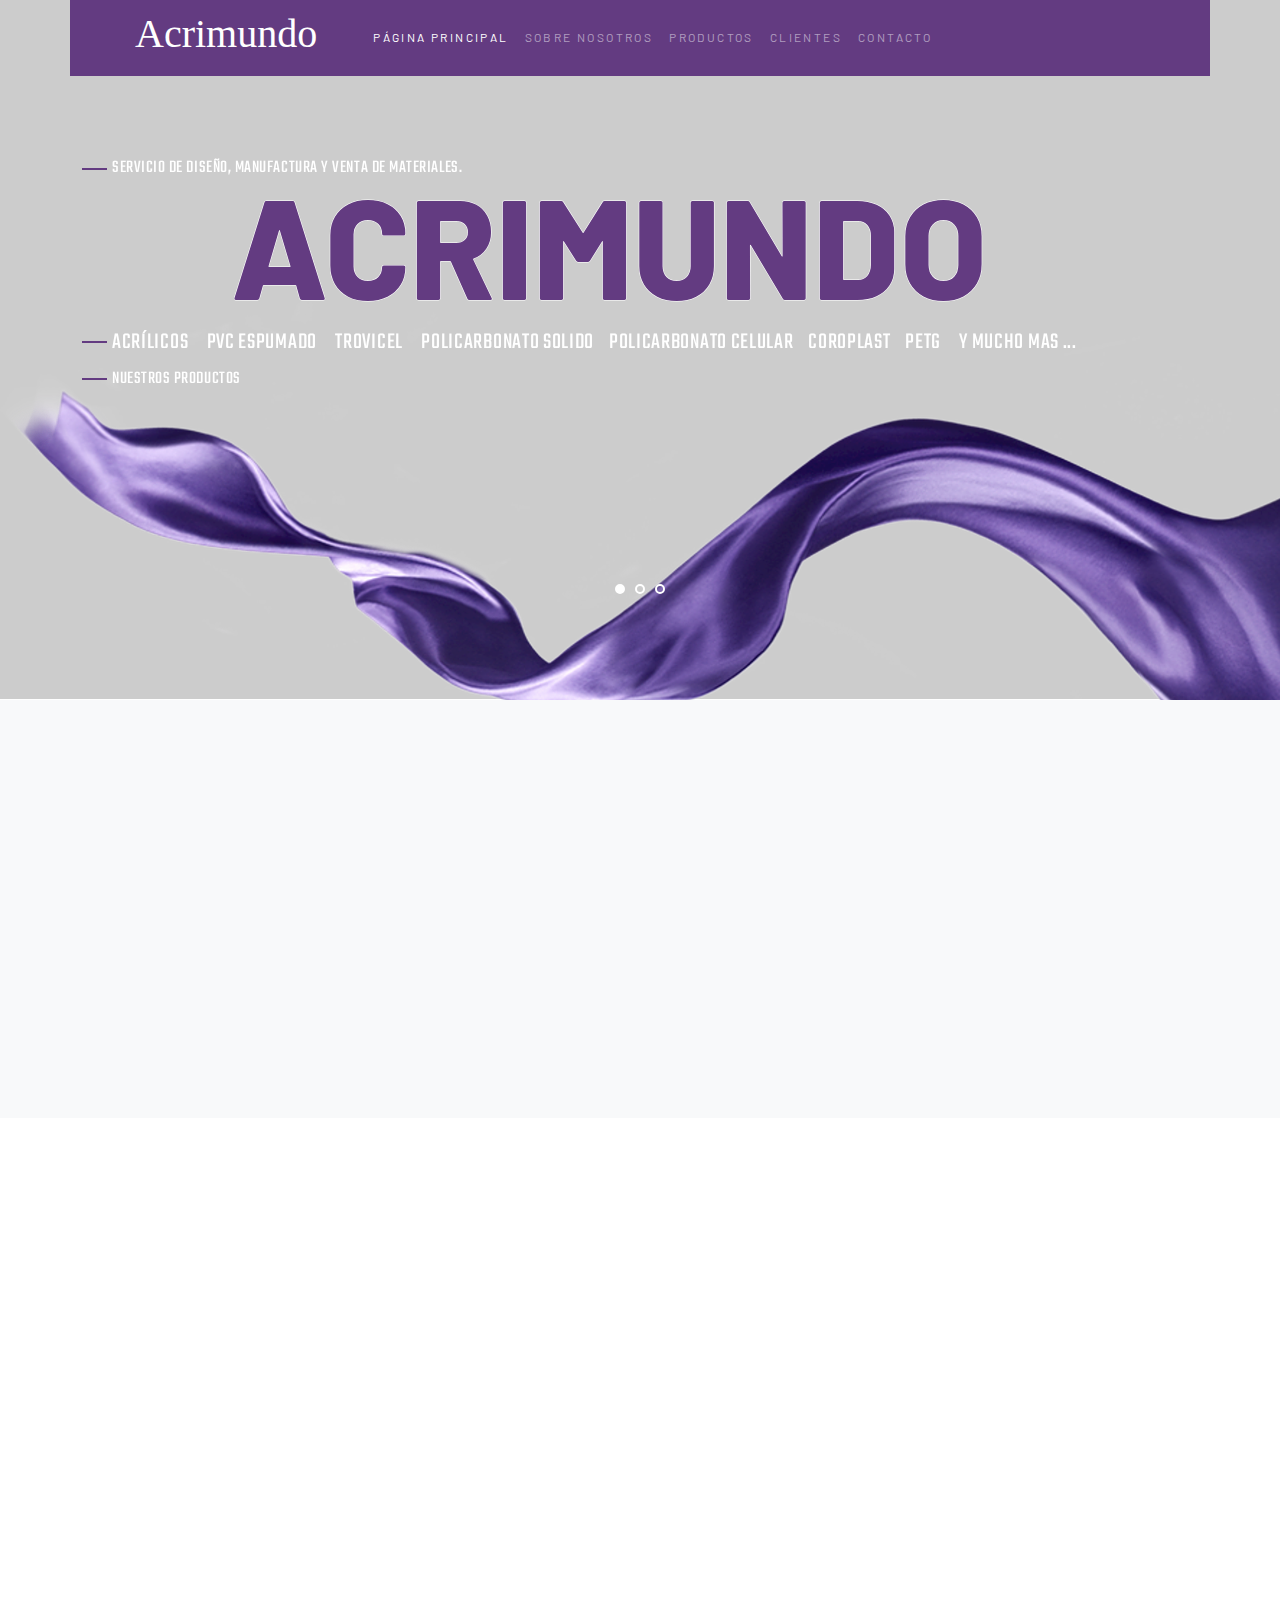
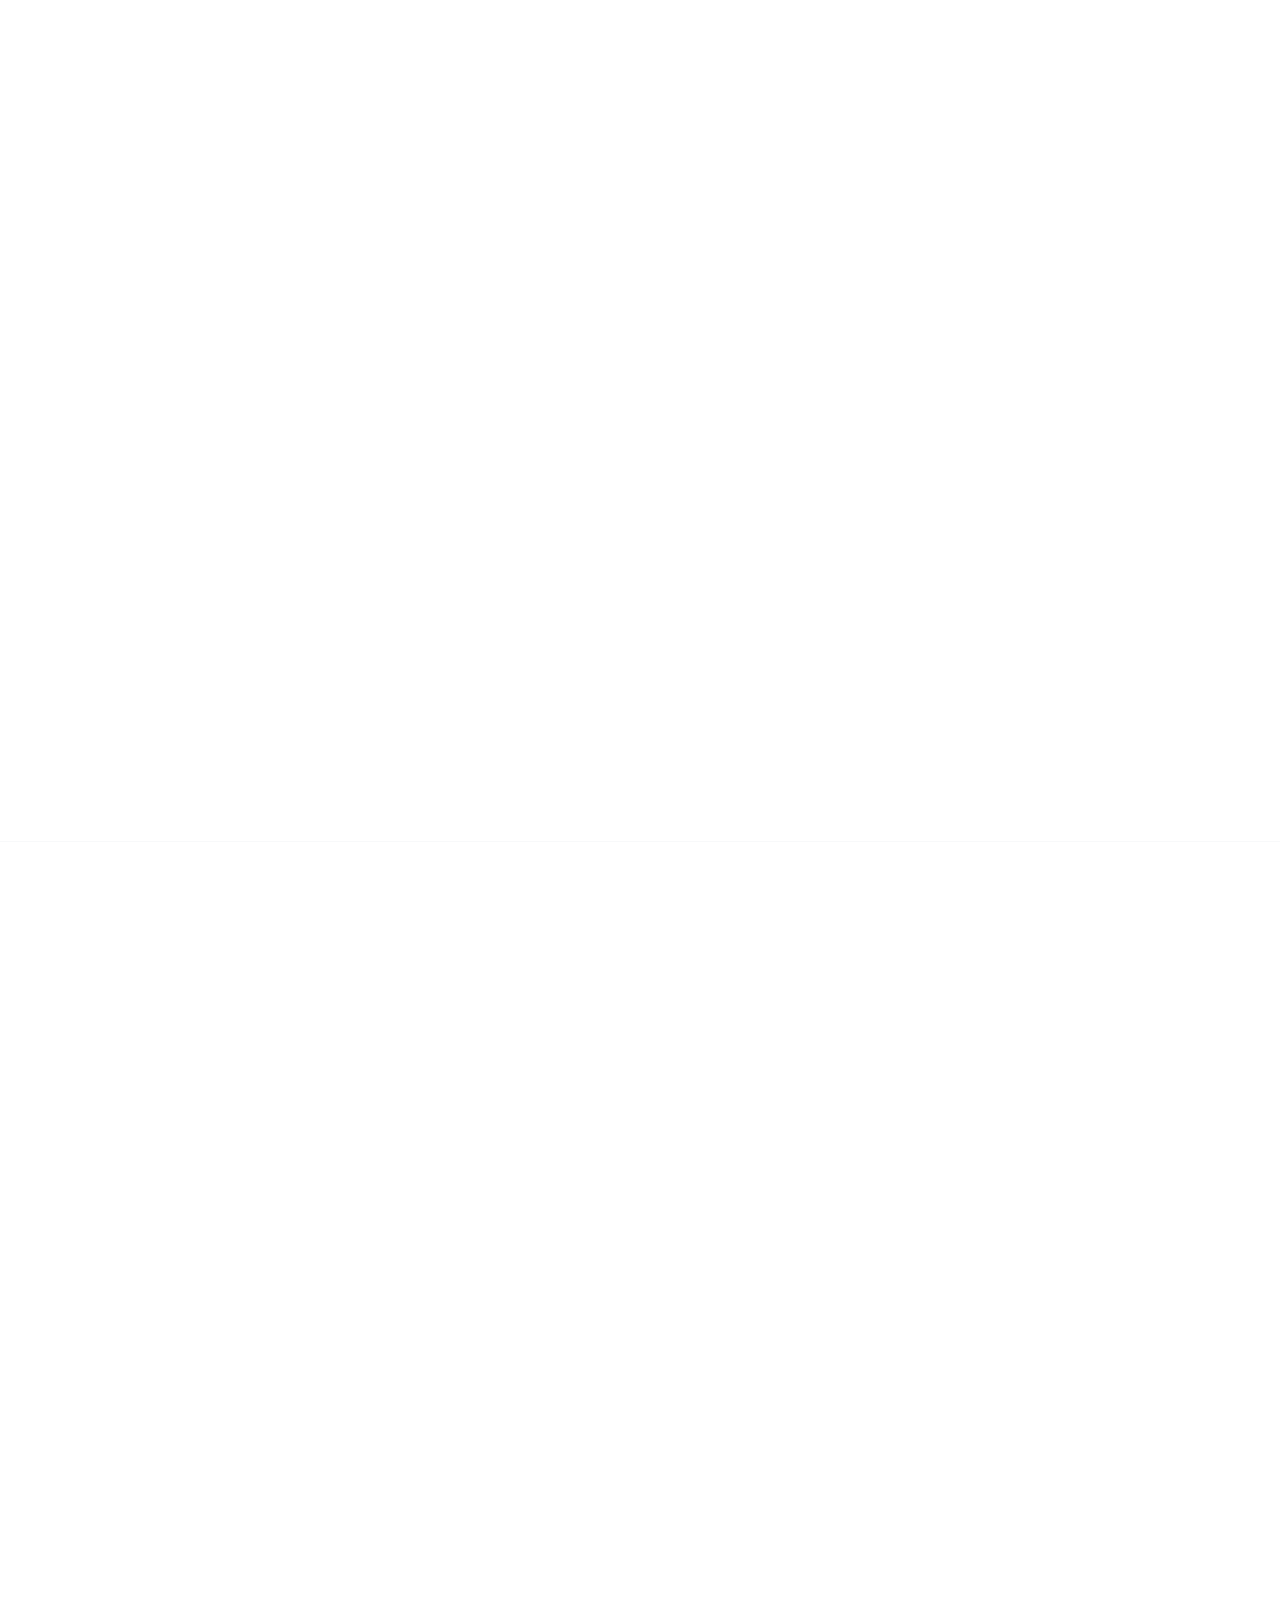
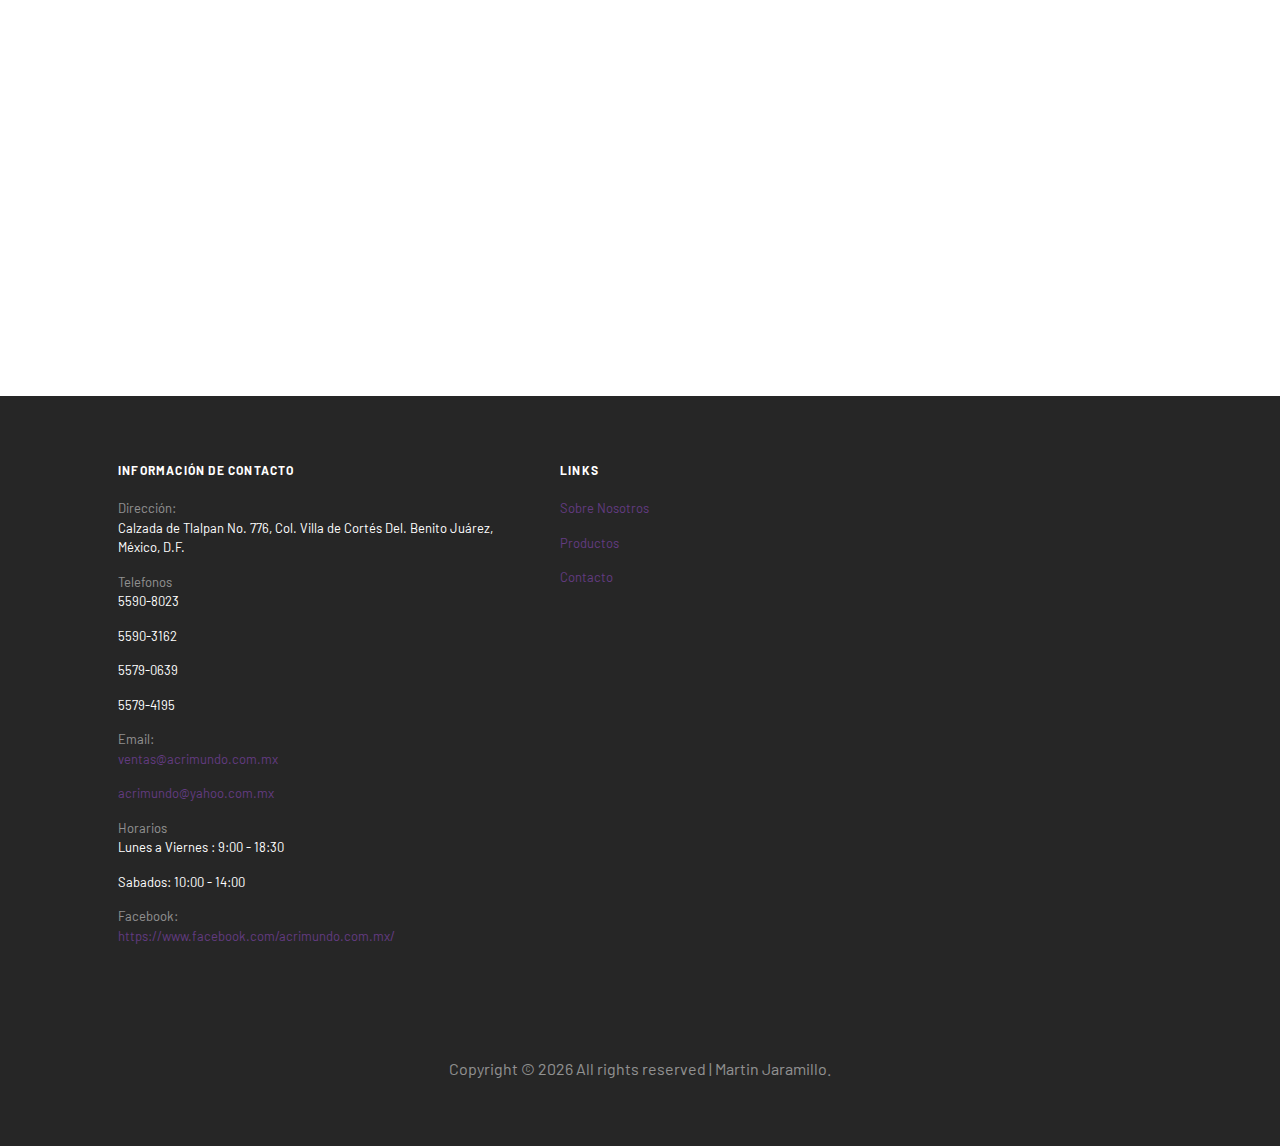
==== commit 56e1feb6: "BG" ====
--- a/index.html
+++ b/index.html
@@ -239,7 +239,7 @@
     </div>
     <div class="container-fluid">
       <div class="row no-gutters">
-        <div class="col-md-4 element-animate" style="background-color: #594D99;">
+        <div class="col-md-4 element-animate">
           <a href="projects.html" class="link-thumbnail">
             <h3>Contenedor en forma del signo de paz</h3>
             <span class="ion-plus icon"></span>
--- a/assets/css/style.css
+++ b/assets/css/style.css
@@ -6168,10 +6168,10 @@
 }
 
 .hero-overly::before {
-    /* background-image: -moz-linear-gradient(0deg, rgba(2, 8, 52, 0.74902) 0%, rgba(2, 8, 52, 0.14902) 100%);
+    background-image: -moz-linear-gradient(0deg, rgba(2, 8, 52, 0.74902) 0%, rgba(2, 8, 52, 0.14902) 100%);
     background-image: -webkit-linear-gradient(45deg, #633b81 0%, rgba(2, 8, 52, 0.14902) 100%);
-    background-image: -ms-linear-gradient(0deg, rgba(2, 8, 52, 0.74902) 0%, rgba(2, 8, 52, 0.14902) 100%); */
-    background-image: url(../img/hero/purple.jpg)
+    background-image: -ms-linear-gradient(0deg, rgba(2, 8, 52, 0.74902) 0%, rgba(2, 8, 52, 0.14902) 100%);
+    background-image: url(../img/hero/purple.png);
 }
 
 .sample-text-area {
